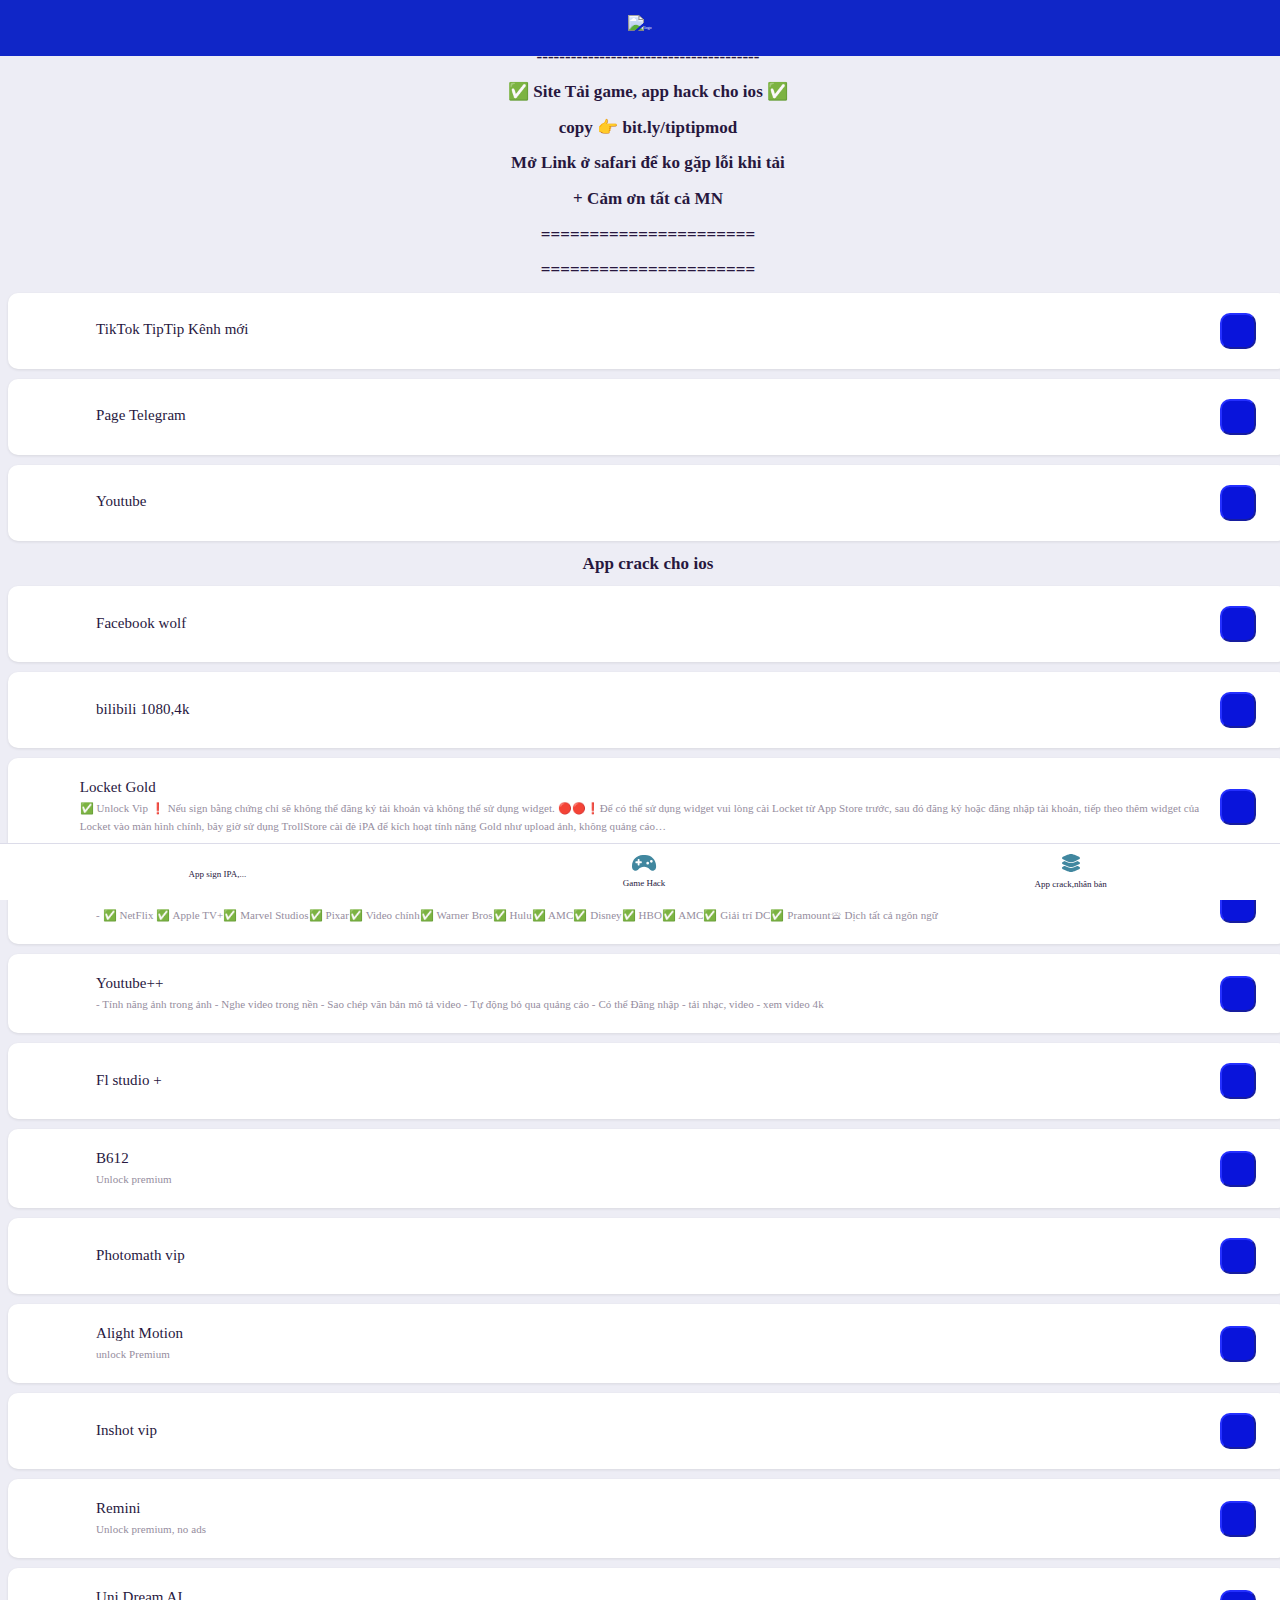
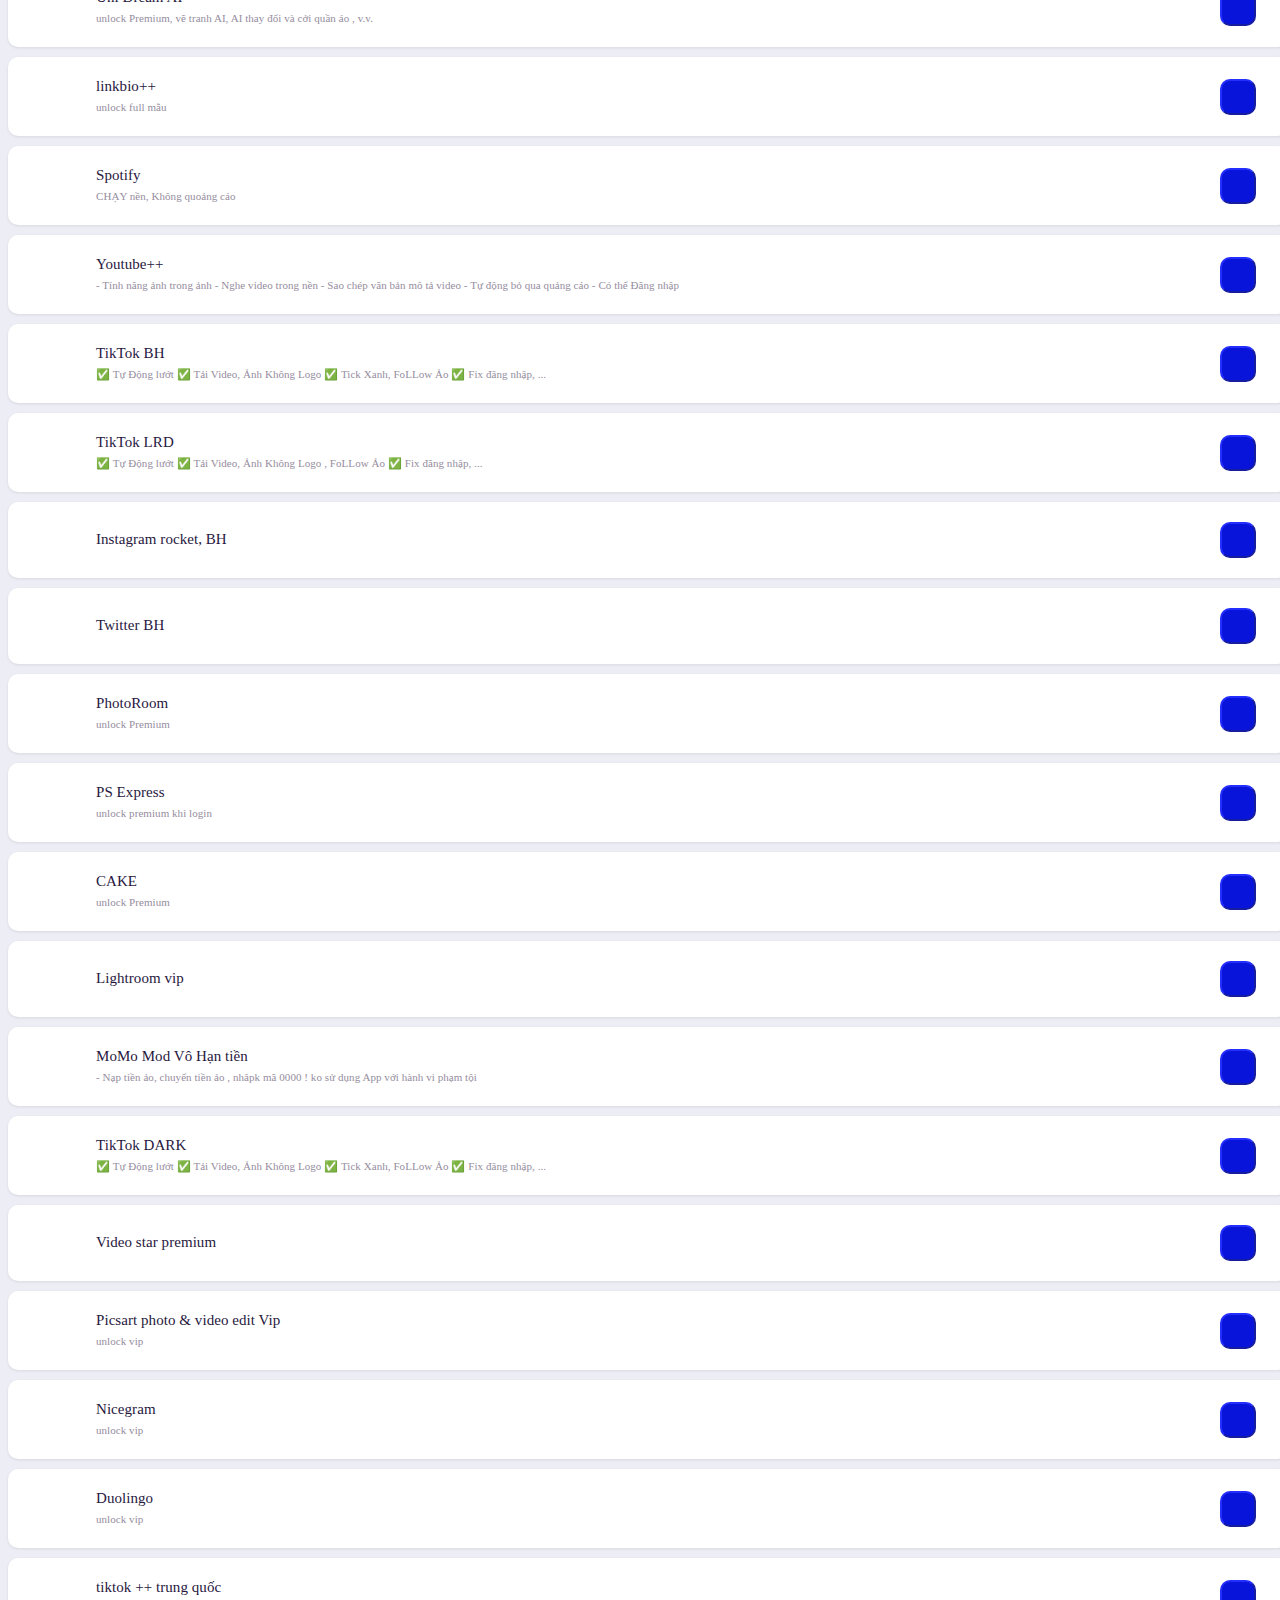
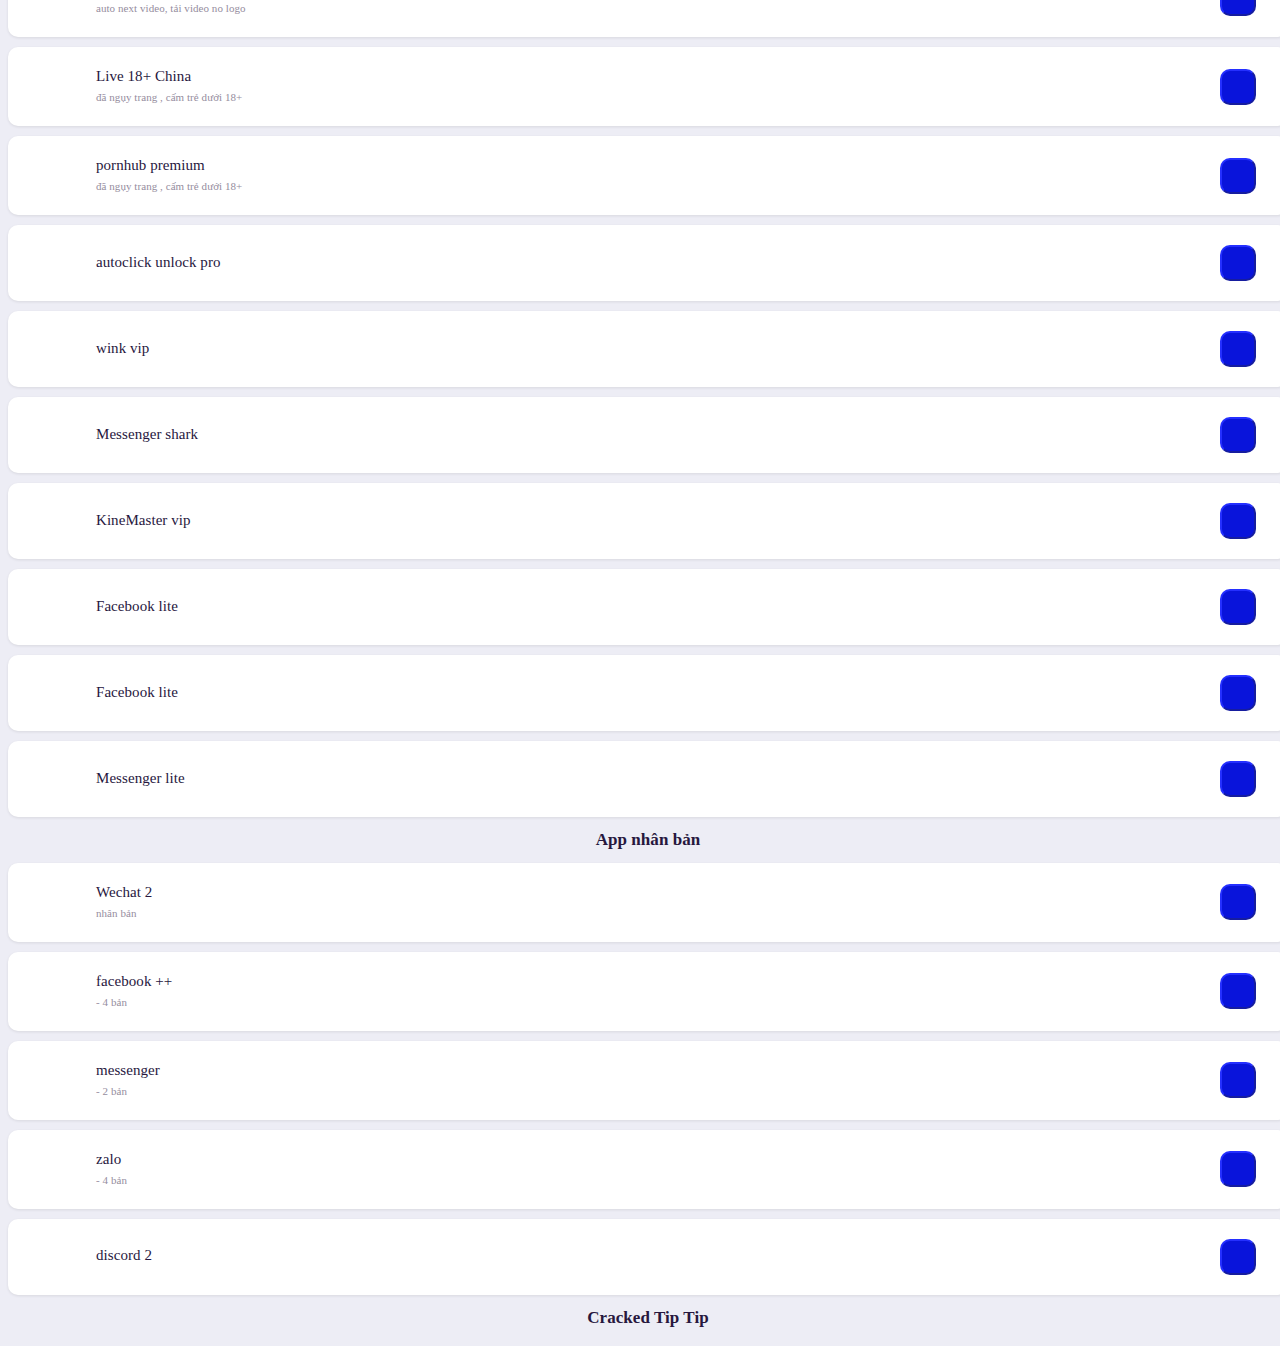
==== appcrack.html @ c661df76 "Add files via upload" ====
<!DOCTYPE html>

<head>
	<style data-styles="">
		ion-icon {
			visibility: hidden
		}

		.hydrated {
			visibility: inherit
		}
	</style>
	<meta http-equiv="Content-Type" content="text/html; charset=utf-8">
	<meta name="viewport"
		content="width=device-width, initial-scale=1, minimum-scale=1, maximum-scale=1, user-scalable=no, viewport-fit=cover">
	<meta name="apple-mobile-web-app-capable" content="yes">
	<meta name="apple-mobile-web-app-status-bar-style" content="black-translucent">
	<meta name="theme-color" content="#000000">
	<title> Tip Tip Mod </title>
	<link rel="icon" type="image/x-icon"
		href="https://cdn.glitch.global/0c8d4dc5-307d-4922-a504-b8a3855fe963/d7bf426c-945b-48d0-9e38-460fd85395c4.image.png?v=1692380855691" />
	<link rel="apple-touch-icon" sizes="180x180" href="assets/img/icon/192x192.png">
	<link rel="stylesheet" href="assets/css/style.css">
	<link rel="manifest" href="__manifest.json">
	<script src="https://ajax.googleapis.com/ajax/libs/jquery/3.6.3/jquery.min.js" type="text/javascript"></script>
	<link type="text/css" rel="stylesheet" charset="UTF-8"
		href="https://www.gstatic.com/_/translate_http/_/ss/k=translate_http.tr.69JJaQ5G5xA.L.W.O/d=0/rs=AN8SPfpC36MIoWPngdVwZ4RUzeJYZaC7rg/m=el_main_css">
	<style>
		.--savior-overlay-transform-reset {
			transform: none !important;
		}

		.--savior-overlay-z-index-top {
			z-index: 2147483643 !important;
		}

		.--savior-overlay-position-relative {
			position: relative;
		}

		.--savior-overlay-overflow-hidden {
			overflow: hidden !important;
		}

		.--savior-overlay-overflow-x-visible {
			overflow-x: visible !important;
		}

		.--savior-overlay-overflow-y-visible {
			overflow-y: visible !important;
		}

		.--savior-overlay-z-index-reset {
			z-index: auto !important;
		}

		.--savior-overlay-display-none {
			display: none !important;
		}

		.--savior-overlay-clearfix {
			clear: both;
		}

		.--savior-overlay-reset-filter {
			filter: none !important;
			backdrop-filter: none !important;
		}

		.--savior-tooltip-host {
			z-index: 9999;
			position: absolute;
			top: 0;
		}

		main.--savior-overlay-z-index-reset {
			z-index: auto !important;
		}

		main.--savior-overlay-z-index-top {
			z-index: auto !important;
		}

		main.--savior-overlay-z-index-top .channel-root__player-container+div,
		main.--savior-overlay-z-index-top .video-player-hosting-ui__container+div {
			opacity: 0.1;
		}

		.--savior-backdrop {
			position: fixed !important;
			z-index: 2147483642 !important;
			top: 0;
			left: 0;
			height: 100vh;
			width: 100vw !important;
			background-color: rgba(0, 0, 0, 0.9);
		}

		.--savior-overlay-twitter-video-player {
			position: fixed;
			width: 80%;
			height: 80%;
			top: 10%;
			left: 10%;
		}

		.zm-video-modal.--savior-overlay-z-index-reset {
			position: absolute;
		}

		#page #main.--savior-overlay-z-index-reset {
			z-index: auto !important;
		}

		#vp_w.--savior-overlay-z-index-reset.media-layer.media-layer__video {
			position: absolute;
			overflow-y: hidden;
		}

		.--savior-overlay-z-index-top.rmc_controller,
		.--savior-overlay-z-index-top.rmc_setting_intro,
		.--savior-overlay-z-index-top.rmc_highlight,
		.--savior-overlay-z-index-top.rmc_control_settings {
			z-index: 2147483644 !important;
		}

		.swiper-wrapper.--savior-overlay-z-index-reset .swiper-slide:not(.swiper-slide-active),
		.swiper-wrapper.--savior-overlay-transform-reset .swiper-slide:not(.swiper-slide-active) {
			display: none;
		}

		.videoWrap+div>div {
			pointer-events: unset;
		}

		.mfp-wrap.--savior-overlay-z-index-top {
			position: relative;
		}

		.mfp-wrap.--savior-overlay-z-index-top .mfp-close {
			display: none;
		}

		.mfp-wrap.--savior-overlay-z-index-top .mfp-content {
			position: fixed;
			top: 50%;
			left: 50%;
			transform: translate(-50%, -50%);
		}

		section.--savior-overlay-z-index-reset>main[role="main"].--savior-overlay-z-index-reset+nav {
			z-index: -1 !important;
		}

		section.--savior-overlay-z-index-reset>main[role="main"].--savior-overlay-z-index-reset section.--savior-overlay-z-index-reset div.--savior-overlay-z-index-reset~div {
			position: relative;
		}

		div[class^="tiktok"].--savior-overlay-z-index-reset {
			z-index: 2147483644 !important;
		}

		@-moz-keyframes fadeIn {
			from {
				opacity: 0;
			}

			to {
				opacity: 1;
			}
		}

		@-webkit-keyframes fadeIn {
			from {
				opacity: 0;
			}

			to {
				opacity: 1;
			}
		}

		@-o-keyframes fadeIn {
			from {
				opacity: 0;
			}

			to {
				opacity: 1;
			}
		}

		@keyframes fadeIn {
			from {
				opacity: 0;
			}

			to {
				opacity: 1;
			}
		}
	</style>
</head>

<body class="">
	<h3> 👑 Tip 🌟 Tip 👑 </h3>
	<h3> --------------------------------------- </h3>
	<h3> ✅ Site Tải game, app hack cho ios ✅ </h3>
	<h3> copy 👉 bit.ly/tiptipmod </h3>
	<h3> Mở Link ở safari để ko gặp lỗi khi tải </h3>


	<h3>
		+ Cảm ơn tất cả MN</h3>
	<h3> ======================</h3>
	<h3> ======================</h3>

	<div id="loader">
	</div>
	<div class="appHeader bg-primary text-light">
		<div class="left">
			</a>
		</div>
		<div class="pageTitle">
			<img src="https://cdn.glitch.global/b6216e63-d36a-4bbb-82bc-07a1a6775f52/e696914e-268d-4faa-bf61-43371019021d.image.png?v=1689329555204"
				alt="logo" class="logo">
		</div>
		<div class="right">
			</a>
			<a href="#" class="headerButton toggle-searchbox">
				<ion-icon name="search-outline"></ion-icon>
			</a>
		</div>
	</div>
	<div id="search" class="appHeader bg-primary text-light">
		<form class="search-form">
			<div class="form-group searchbox">
				<input type="text" class="form-control" placeholder="Search...">
				<i class="input-icon icon ion-ios-search"></i>
				<a href="#" class="ms-1 close toggle-searchbox"><i class="icon ion-ios-close-circle"></i></a>
			</div>
		</form>
	</div>
	<div class="transactions">

		<a class="item">
			<div class="detail"><img class="image-block imaged w48"
					src="https://cdn.glitch.global/4f755fb6-97e6-436a-9ae9-abac3097bb2d/a4198f2e-31ce-44dc-b6bb-ae6c2b8172b7.image.png?v=1682171153708 '"
					alt="" alt="Noto - Ghi chú thanh lịch">
				<div><strong>
						<font style="vertical-align: inherit;">
							<font style="vertical-align: inherit;"> TikTok TipTip Kênh mới </font>
						</font>
					</strong>
					<p>
						<font style="vertical-align: inherit;">
							<font style="vertical-align: inherit;"> </font>
						</font>
					</p>
				</div>
			</div>
			<div class="right"><button class="btn btn-icon btn-primary me-1" type="button"
					onclick="location.href='http://www.tiktok.com/@modgameios1'"><ion-icon name="download-outline"
						role="img" class="md hydrated" aria-label="tải "></ion-icon></button></div>
		</a>

		<a class="item">
			<div class="detail"><img class="image-block imaged w48"
					src="https://cdn.glitch.global/a5da2f18-878d-4722-b1ad-5ae2f04638f8/3b5072ce-1875-4fcf-ab00-4c0c85bb093d.image.png?v=1681971710893'"
					alt="" alt="Noto - Ghi chú thanh lịch">
				<div><strong>
						<font style="vertical-align: inherit;">
							<font style="vertical-align: inherit;"> Page Telegram </font>
						</font>
					</strong>
					<p>
						<font style="vertical-align: inherit;">
							<font style="vertical-align: inherit;"> </font>
						</font>
					</p>
				</div>
			</div>
			<div class="right"><button class="btn btn-icon btn-primary me-1" type="button"
					onclick="location.href='http://t.me/gamemodios'"><ion-icon name="download-outline" role="img"
						class="md hydrated" aria-label="tải "></ion-icon></button></div>
		</a>
		<a class="item">
			<div class="detail"><img class="image-block imaged w48"
					src="https://cdn.glitch.global/4f755fb6-97e6-436a-9ae9-abac3097bb2d/249e5a05-dfe6-4372-812f-972c8dedc887.image.png?v=1682171143231 '"
					alt="" alt="Noto - Ghi chú thanh lịch">
				<div><strong>
						<font style="vertical-align: inherit;">
							<font style="vertical-align: inherit;"> Youtube </font>
						</font>
					</strong>
					<p>
						<font style="vertical-align: inherit;">
							<font style="vertical-align: inherit;"> </font>
						</font>
					</p>
				</div>
			</div>
			<div class="right"><button class="btn btn-icon btn-primary me-1" type="button"
					onclick="location.href='https://youtube.com/@xuansonnguyen4115'"><ion-icon name="download-outline"
						role="img" class="md hydrated" aria-label="tải "></ion-icon></button></div>
		</a>

		<h3> App crack cho ios</h3>
		<a class="item">
			<div class="detail"><img class="image-block imaged w48"
					src="https://cdn.glitch.global/4f755fb6-97e6-436a-9ae9-abac3097bb2d/227b2147-89a9-4532-9953-9ff6570fb95c.image.png?v=1682171023615'"
					alt="" alt="Noto - Ghi chú thanh lịch">
				<div><strong>
						<font style="vertical-align: inherit;">
							<font style="vertical-align: inherit;"> Facebook wolf</font>
						</font>
					</strong>
					<p>
						<font style="vertical-align: inherit;">
							<font style="vertical-align: inherit;"> </font>
						</font>
					</p>
				</div>
			</div>
			<div class="right"><button class="btn btn-icon btn-primary me-1" type="button"
					onclick="location.href='https://web1s.org/VbtuDNVJV6'"><ion-icon name="download-outline" role="img"
						class="md hydrated" aria-label="tải "></ion-icon></button></div>
		</a>
		<a class="item">
			<div class="detail"><img class="image-block imaged w48"
					src="https://cdn.glitch.global/2155882f-7773-49c7-8843-1fa2428ff136/4041c20f-89c8-4463-af97-7c00ee8d6eac.image.png?v=1684319770666'"
					alt="" alt="Noto - Ghi chú thanh lịch">
				<div><strong>
						<font style="vertical-align: inherit;">
							<font style="vertical-align: inherit;"> bilibili 1080,4k </font>
						</font>
					</strong>
					<p>
						<font style="vertical-align: inherit;">
							<font style="vertical-align: inherit;"> </font>
						</font>
					</p>
				</div>
			</div>
			<div class="right"><button class="btn btn-icon btn-primary me-1" type="button"
					onclick="location.href='https://web1s.org/CD7L6A3Mb0'"><ion-icon name="download-outline" role="img"
						class="md hydrated" aria-label="tải "></ion-icon></button></div>
		</a>
		<a class="item">
			<div class="detail"><img class="image-block imaged w48"
					src="https://cdn.glitch.global/23739832-0d11-4ef8-87c4-66c3413b36da/2AA3F161-2805-45FC-ABDA-CAF23C8B17B4.png?v=1708743269990'"
					alt="" alt="Noto - Ghi chú thanh lịch">
				<div><strong>
						<font style="vertical-align: inherit;">
							<font style="vertical-align: inherit;"> Locket Gold </font>
						</font>
					</strong>
					<p>
						<font style="vertical-align: inherit;">
							<font style="vertical-align: inherit;"> ✅ Unlock Vip ❗ Nếu sign bằng chứng chỉ sẽ không thể
								đăng ký tài khoản và không thể sử dụng widget. 🔴🔴❗Để có thể sử dụng widget vui lòng
								cài Locket từ App Store trước, sau đó đăng ký hoặc đăng nhập tài khoản, tiếp theo thêm
								widget của Locket vào màn hình chính, bây giờ sử dụng TrollStore cài đè iPA để kích hoạt
								tính năng Gold như upload ảnh, không quảng cáo… </font>
						</font>
					</p>
				</div>
			</div>
			<div class="right"><button class="btn btn-icon btn-primary me-1" type="button"
					onclick="location.href='https://web1s.org/gvwVBz4UiR'"><ion-icon name="download-outline" role="img"
						class="md hydrated" aria-label="tải "></ion-icon></button></div>
		</a>
		<a class="item">
			<div class="detail"><img class="image-block imaged w48"
					src="https://cdn.glitch.global/4f755fb6-97e6-436a-9ae9-abac3097bb2d/249e5a05-dfe6-4372-812f-972c8dedc887.image.png?v=1682171143231'"
					alt="" alt="Noto - Ghi chú thanh lịch">
				<div><strong>
						<font style="vertical-align: inherit;">
							<font style="vertical-align: inherit;">FlixHub ultimate </font>
						</font>
					</strong>
					<p>
						<font style="vertical-align: inherit;">
							<font style="vertical-align: inherit;">- ✅ NetFlix ✅ Apple TV+✅ Marvel Studios✅ Pixar✅ Video
								chính✅ Warner Bros✅ Hulu✅ AMC✅ Disney✅ HBO✅ AMC✅ Giải trí DC✅ Pramount🛎 Dịch tất cả
								ngôn ngữ </font>
						</font>
					</p>
				</div>
			</div>
			<div class="right"><button class="btn btn-icon btn-primary me-1" type="button"
					onclick="location.href='https://web1s.org/9xArsNHzH1'"><ion-icon name="download-outline" role="img"
						class="md hydrated" aria-label="tải "></ion-icon></button></div>
		</a>
		<a class="item">
			<div class="detail"><img class="image-block imaged w48"
					src="https://cdn.glitch.global/4f755fb6-97e6-436a-9ae9-abac3097bb2d/249e5a05-dfe6-4372-812f-972c8dedc887.image.png?v=1682171143231'"
					alt="" alt="Noto - Ghi chú thanh lịch">
				<div><strong>
						<font style="vertical-align: inherit;">
							<font style="vertical-align: inherit;">Youtube++ </font>
						</font>
					</strong>
					<p>
						<font style="vertical-align: inherit;">
							<font style="vertical-align: inherit;">- Tính năng ảnh trong ảnh - Nghe video trong nền -
								Sao chép văn bản mô tả video - Tự động bỏ qua quảng cáo - Có thể Đăng nhập - tải nhạc,
								video - xem video 4k </font>
						</font>
					</p>
				</div>
			</div>
			<div class="right"><button class="btn btn-icon btn-primary me-1" type="button"
					onclick="location.href='https://web1s.org/qaE5jn6udT'"><ion-icon name="download-outline" role="img"
						class="md hydrated" aria-label="tải "></ion-icon></button></div>
		</a>
		<a class="item">
			<div class="detail"><img class="image-block imaged w48"
					src="https://cdn.glitch.global/4f755fb6-97e6-436a-9ae9-abac3097bb2d/4d089270-ed59-47ef-8aef-aee46232a9c1.image.png?v=1682170963593'"
					alt="" alt="Noto - Ghi chú thanh lịch">
				<div><strong>
						<font style="vertical-align: inherit;">
							<font style="vertical-align: inherit;"> Fl studio + </font>
						</font>
					</strong>
					<p>
						<font style="vertical-align: inherit;">
							<font style="vertical-align: inherit;"> </font>
						</font>
					</p>
				</div>
			</div>
			<div class="right"><button class="btn btn-icon btn-primary me-1" type="button"
					onclick="location.href='https://web1s.org/lM0mBZAS8B'"><ion-icon name="download-outline" role="img"
						class="md hydrated" aria-label="tải "></ion-icon></button></div>
		</a>

		<a class="item">
			<div class="detail"><img class="image-block imaged w48"
					src="https://cdn.glitch.global/878eaf13-5b8a-495b-94ab-a085c11c77f3/750f8dad-c4fe-4d3d-8aea-b60bf877d7e6.image.png?v=1690865538660'"
					alt="" alt="Noto - Ghi chú thanh lịch">
				<div><strong>
						<font style="vertical-align: inherit;">
							<font style="vertical-align: inherit;"> B612</font>
						</font>
					</strong>
					<p>
						<font style="vertical-align: inherit;">
							<font style="vertical-align: inherit;">Unlock premium </font>
						</font>
					</p>
				</div>
			</div>
			<div class="right"><button class="btn btn-icon btn-primary me-1" type="button"
					onclick="location.href='https://web1s.org/gSwsKTqgx5'"><ion-icon name="download-outline" role="img"
						class="md hydrated" aria-label="tải "></ion-icon></button></div>
		</a>
		<a class="item">
			<div class="detail"><img class="image-block imaged w48"
					src="https://cdn.glitch.global/4f755fb6-97e6-436a-9ae9-abac3097bb2d/41446b84-0a72-4f77-97b7-dc676bb61e0b.image.png?v=1682171269352'"
					alt="" alt="Noto - Ghi chú thanh lịch">
				<div><strong>
						<font style="vertical-align: inherit;">
							<font style="vertical-align: inherit;"> Photomath vip </font>
						</font>
					</strong>
					<p>
						<font style="vertical-align: inherit;">
							<font style="vertical-align: inherit;"> </font>
						</font>
					</p>
				</div>
			</div>
			<div class="right"><button class="btn btn-icon btn-primary me-1" type="button"
					onclick="location.href='https://web1s.org/47a0YpkfFM'"><ion-icon name="download-outline" role="img"
						class="md hydrated" aria-label="tải "></ion-icon></button></div>
		</a>
		<a class="item">
			<div class="detail"><img class="image-block imaged w48"
					src="https://cdn.glitch.global/d656b8cf-bf01-42f9-b50f-4fd89275c032/40a104bb-4f0e-4d58-bdb0-b007443d3055.image.png?v=1682383041982'"
					alt="" alt="Noto - Ghi chú thanh lịch">
				<div><strong>
						<font style="vertical-align: inherit;">
							<font style="vertical-align: inherit;"> Alight Motion </font>
						</font>
					</strong>
					<p>
						<font style="vertical-align: inherit;">
							<font style="vertical-align: inherit;"> unlock Premium </font>
						</font>
					</p>
				</div>
			</div>
			<div class="right"><button class="btn btn-icon btn-primary me-1" type="button"
					onclick="location.href='https://web1s.org/0CUSjE37F9'"><ion-icon name="download-outline" role="img"
						class="md hydrated" aria-label="tải "></ion-icon></button></div>
		</a>
		<a class="item">
			<div class="detail"><img class="image-block imaged w48"
					src="https://cdn.glitch.global/b026915d-50e4-4e2e-a6c7-d39257f345b7/3aceb355-cd6d-4ff8-86be-e194e1de2d28.image.png?v=1685541238490'"
					alt="" alt="Noto - Ghi chú thanh lịch">
				<div><strong>
						<font style="vertical-align: inherit;">
							<font style="vertical-align: inherit;"> Inshot vip </font>
						</font>
					</strong>
					<p>
						<font style="vertical-align: inherit;">
							<font style="vertical-align: inherit;"> </font>
						</font>
					</p>
				</div>
			</div>
			<div class="right"><button class="btn btn-icon btn-primary me-1" type="button"
					onclick="location.href='https://web1s.org/5TzYZIqjZo'"><ion-icon name="download-outline" role="img"
						class="md hydrated" aria-label="tải "></ion-icon></button></div>
		</a>
		<a class="item">
			<div class="detail"><img class="image-block imaged w48"
					src="https://cdn.glitch.global/9c4f98c0-39a3-4f36-8667-3d6fc3e320df/cb3634a8-8064-44a0-87bb-b4fe37cce898.image.png?v=1689606877644'"
					alt="" alt="Noto - Ghi chú thanh lịch">
				<div><strong>
						<font style="vertical-align: inherit;">
							<font style="vertical-align: inherit;"> Remini </font>
						</font>
					</strong>
					<p>
						<font style="vertical-align: inherit;">
							<font style="vertical-align: inherit;">Unlock premium, no ads </font>
						</font>
					</p>
				</div>
			</div>
			<div class="right"><button class="btn btn-icon btn-primary me-1" type="button"
					onclick="location.href='https://web1s.org/9tQ4F6TOsN'"><ion-icon name="download-outline" role="img"
						class="md hydrated" aria-label="tải "></ion-icon></button></div>
		</a>
		<a class="item">
			<div class="detail"><img class="image-block imaged w48"
					src="https://cdn.glitch.global/224c82bf-78d0-41da-b5c7-97744039c4cc/86bd23a9-940c-4554-9a0b-e2e90cc83485.image.png?v=1690615434076 '"
					alt="" alt="Noto - Ghi chú thanh lịch">
				<div><strong>
						<font style="vertical-align: inherit;">
							<font style="vertical-align: inherit;"> Uni Dream AI </font>
						</font>
					</strong>
					<p>
						<font style="vertical-align: inherit;">
							<font style="vertical-align: inherit;"> unlock Premium, vẽ tranh AI, AI thay đổi và cởi quần
								áo , v.v. </font>
						</font>
					</p>
				</div>
			</div>
			<div class="right"><button class="btn btn-icon btn-primary me-1" type="button"
					onclick="location.href='https://web1s.org/VLzHJub85Y '"><ion-icon name="download-outline" role="img"
						class="md hydrated" aria-label="tải "></ion-icon></button></div>
		</a>

		

		<a class="item">
			<div class="detail"><img class="image-block imaged w48"
					src="https://cdn.glitch.global/4f755fb6-97e6-436a-9ae9-abac3097bb2d/2c558e20-2454-4cbc-ae63-43c8cab54a1c.image.png?v=1682258348491'"
					alt="" alt="Noto - Ghi chú thanh lịch">
				<div><strong>
						<font style="vertical-align: inherit;">
							<font style="vertical-align: inherit;"> linkbio++</font>
						</font>
					</strong>
					<p>
						<font style="vertical-align: inherit;">
							<font style="vertical-align: inherit;"> unlock full mẫu </font>
						</font>
					</p>
				</div>
			</div>
			<div class="right"><button class="btn btn-icon btn-primary me-1" type="button"
					onclick="location.href='https://web1s.org/tv4Tlg3a8I'"><ion-icon name="download-outline" role="img"
						class="md hydrated" aria-label="tải "></ion-icon></button></div>
		</a>

		<a class="item">
			<div class="detail"><img class="image-block imaged w48"
					src="https://cdn.glitch.global/4f755fb6-97e6-436a-9ae9-abac3097bb2d/889d221b-23a8-451e-b09d-b831359d5ab3.image.png?v=1682171178525'"
					alt="" alt="Noto - Ghi chú thanh lịch">
				<div><strong>
						<font style="vertical-align: inherit;">
							<font style="vertical-align: inherit;">Spotify </font>
						</font>
					</strong>
					<p>
						<font style="vertical-align: inherit;">
							<font style="vertical-align: inherit;"> CHẠY nền, Không quoảng cáo </font>
						</font>
					</p>
				</div>
			</div>
			<div class="right"><button class="btn btn-icon btn-primary me-1" type="button"
					onclick="location.href='https://web1s.org/mk21CC7F3P'"><ion-icon name="download-outline" role="img"
						class="md hydrated" aria-label="tải "></ion-icon></button></div>
		</a>
		<a class="item">
			<div class="detail"><img class="image-block imaged w48"
					src="https://cdn.glitch.global/4f755fb6-97e6-436a-9ae9-abac3097bb2d/249e5a05-dfe6-4372-812f-972c8dedc887.image.png?v=1682171143231'"
					alt="" alt="Noto - Ghi chú thanh lịch">
				<div><strong>
						<font style="vertical-align: inherit;">
							<font style="vertical-align: inherit;">Youtube++ </font>
						</font>
					</strong>
					<p>
						<font style="vertical-align: inherit;">
							<font style="vertical-align: inherit;">- Tính năng ảnh trong ảnh - Nghe video trong nền -
								Sao chép văn bản mô tả video - Tự động bỏ qua quảng cáo - Có thể Đăng nhập </font>
						</font>
					</p>
				</div>
			</div>
			<div class="right"><button class="btn btn-icon btn-primary me-1" type="button"
					onclick="location.href='https://web1s.org/FEWN9OkIRM'"><ion-icon name="download-outline" role="img"
						class="md hydrated" aria-label="tải "></ion-icon></button></div>
		</a>
		<a class="item">
			<div class="detail"><img class="image-block imaged w48"
					src="https://cdn.glitch.global/4f755fb6-97e6-436a-9ae9-abac3097bb2d/a4198f2e-31ce-44dc-b6bb-ae6c2b8172b7.image.png?v=1682171153708 '"
					alt="" alt="Noto - Ghi chú thanh lịch">
				<div><strong>
						<font style="vertical-align: inherit;">
							<font style="vertical-align: inherit;"> TikTok BH </font>
						</font>
					</strong>
					<p>
						<font style="vertical-align: inherit;">
							<font style="vertical-align: inherit;"> ✅ Tự Động lướt ✅ Tải Video, Ảnh Không Logo ✅ Tick
								Xanh, FoLLow Ảo ✅ Fix đăng nhập, ... </font>
						</font>
					</p>
				</div>
			</div>
			<div class="right"><button class="btn btn-icon btn-primary me-1" type="button"
					onclick="location.href='https://web1s.org/BvAnpcZfrZ'"><ion-icon name="download-outline" role="img"
						class="md hydrated" aria-label="tải "></ion-icon></button></div>
		</a>
		<a class="item">
			<div class="detail"><img class="image-block imaged w48"
					src="https://cdn.glitch.global/4f755fb6-97e6-436a-9ae9-abac3097bb2d/a4198f2e-31ce-44dc-b6bb-ae6c2b8172b7.image.png?v=1682171153708 '"
					alt="" alt="Noto - Ghi chú thanh lịch">
				<div><strong>
						<font style="vertical-align: inherit;">
							<font style="vertical-align: inherit;"> TikTok LRD </font>
						</font>
					</strong>
					<p>
						<font style="vertical-align: inherit;">
							<font style="vertical-align: inherit;"> ✅ Tự Động lướt ✅ Tải Video, Ảnh Không Logo , FoLLow
								Ảo ✅ Fix đăng nhập, ... </font>
						</font>
					</p>
				</div>
			</div>
			<div class="right"><button class="btn btn-icon btn-primary me-1" type="button"
					onclick="location.href='https://web1s.org/lLn5Mrx1MB '"><ion-icon name="download-outline" role="img"
						class="md hydrated" aria-label="tải "></ion-icon></button></div>
		</a>
		<a class="item">
			<div class="detail"><img class="image-block imaged w48"
					src="https://cdn.glitch.global/4f755fb6-97e6-436a-9ae9-abac3097bb2d/b8b35197-cb9a-45af-8d80-d9932ef078cd.image.png?v=1682170969701'"
					alt="" alt="Noto - Ghi chú thanh lịch">
				<div><strong>
						<font style="vertical-align: inherit;">
							<font style="vertical-align: inherit;">Instagram rocket, BH </font>
						</font>
					</strong>
					<p>
						<font style="vertical-align: inherit;">
							<font style="vertical-align: inherit;"> </font>
						</font>
					</p>
				</div>
			</div>
			<div class="right"><button class="btn btn-icon btn-primary me-1" type="button"
					onclick="location.href='https://web1s.org/O5umav64oO'"><ion-icon name="download-outline" role="img"
						class="md hydrated" aria-label="tải "></ion-icon></button></div>
		</a>
		<a class="item">
			<div class="detail"><img class="image-block imaged w48"
					src=" https://cdn.glitch.global/224c82bf-78d0-41da-b5c7-97744039c4cc/75597cd5-8a42-4f77-b35f-d792e5e39282.image.png?v=1690615446443'"
					alt="" alt="Noto - Ghi chú thanh lịch">
				<div><strong>
						<font style="vertical-align: inherit;">
							<font style="vertical-align: inherit;"> Twitter BH </font>
						</font>
					</strong>
					<p>
						<font style="vertical-align: inherit;">
							<font style="vertical-align: inherit;"> </font>
						</font>
					</p>
				</div>
			</div>
			<div class="right"><button class="btn btn-icon btn-primary me-1" type="button"
					onclick="location.href='https://web1s.org/hys0iwzYjS '"><ion-icon name="download-outline" role="img"
						class="md hydrated" aria-label="tải "></ion-icon></button></div>
		</a>
		<a class="item">
			<div class="detail"><img class="image-block imaged w48"
					src="https://cdn.glitch.global/6cdef8f1-acd8-40bf-a581-d32ca356d661/bdbe1a3f-ef7b-4df4-8912-f081cfe2d9d9.image.png?v=1687878749534'"
					alt="" alt="Noto - Ghi chú thanh lịch">
				<div><strong>
						<font style="vertical-align: inherit;">
							<font style="vertical-align: inherit;">PhotoRoom </font>
						</font>
					</strong>
					<p>
						<font style="vertical-align: inherit;">
							<font style="vertical-align: inherit;"> unlock Premium </font>
						</font>
					</p>
				</div>
			</div>
			<div class="right"><button class="btn btn-icon btn-primary me-1" type="button"
					onclick="location.href='https://web1s.org/GA1jLAioe5'"><ion-icon name="download-outline" role="img"
						class="md hydrated" aria-label="tải "></ion-icon></button></div>
		</a>
		<a class="item">
			<div class="detail"><img class="image-block imaged w48"
					src="https://cdn.glitch.global/1b0b7948-aa6c-409c-b640-66f80064c08a/725461e2-44b4-4980-a06d-51d3d0722aba.image.png?v=1685712001420'"
					alt="" alt="Noto - Ghi chú thanh lịch">
				<div><strong>
						<font style="vertical-align: inherit;">
							<font style="vertical-align: inherit;"> PS Express </font>
						</font>
					</strong>
					<p>
						<font style="vertical-align: inherit;">
							<font style="vertical-align: inherit;"> unlock premium khi login </font>
						</font>
					</p>
				</div>
			</div>
			<div class="right"><button class="btn btn-icon btn-primary me-1" type="button"
					onclick="location.href='https://web1s.org/uCevNmCgkp'"><ion-icon name="download-outline" role="img"
						class="md hydrated" aria-label="tải "></ion-icon></button></div>
		</a>
		<a class="item">
			<div class="detail"><img class="image-block imaged w48"
					src="https://cdn.glitch.global/d004d92e-d314-48a4-9b28-bf6175fd4e73/7c3b7e8f-885d-48e5-88ee-32d219004b2a.image.png?v=1693152830183'"
					alt="" alt="Noto - Ghi chú thanh lịch">
				<div><strong>
						<font style="vertical-align: inherit;">
							<font style="vertical-align: inherit;"> CAKE </font>
						</font>
					</strong>
					<p>
						<font style="vertical-align: inherit;">
							<font style="vertical-align: inherit;"> unlock Premium </font>
						</font>
					</p>
				</div>
			</div>
			<div class="right"><button class="btn btn-icon btn-primary me-1" type="button"
					onclick="location.href='https://web1s.org/xL2261hyoH'"><ion-icon name="download-outline" role="img"
						class="md hydrated" aria-label="tải "></ion-icon></button></div>
		</a>
		<a class="item">
			<div class="detail"><img class="image-block imaged w48"
					src="https://cdn.glitch.global/4f755fb6-97e6-436a-9ae9-abac3097bb2d/4bab66b5-71fe-4cad-bd6d-f9d7d489de56.image.png?v=1682171186152'"
					alt="" alt="Noto - Ghi chú thanh lịch">
				<div><strong>
						<font style="vertical-align: inherit;">
							<font style="vertical-align: inherit;"> Lightroom vip </font>
						</font>
					</strong>
					<p>
						<font style="vertical-align: inherit;">
							<font style="vertical-align: inherit;"> </font>
						</font>
					</p>
				</div>
			</div>
			<div class="right"><button class="btn btn-icon btn-primary me-1" type="button"
					onclick="location.href='https://web1s.org/QgSgqCFuBo'"><ion-icon name="download-outline" role="img"
						class="md hydrated" aria-label="tải "></ion-icon></button></div>
		</a>
		<a class="item">
			<div class="detail"><img class="image-block imaged w48"
					src="https://cdn.glitch.global/4f755fb6-97e6-436a-9ae9-abac3097bb2d/52572d39-7303-4316-9bd8-d9110a51aefc.image.png?v=1682180415491'"
					alt="" alt="Noto - Ghi chú thanh lịch">
				<div><strong>
						<font style="vertical-align: inherit;">
							<font style="vertical-align: inherit;"> MoMo Mod Vô Hạn tiền </font>
						</font>
					</strong>
					<p>
						<font style="vertical-align: inherit;">
							<font style="vertical-align: inherit;"> - Nạp tiền ảo, chuyển tiền ảo , nhâpk mã 0000 ! ko
								sử dụng App với hành vi phạm tội </font>
						</font>
					</p>
				</div>
			</div>
			<div class="right"><button class="btn btn-icon btn-primary me-1" type="button"
					onclick="location.href='https://web1s.org/qYseM9f5Lt'"><ion-icon name="download-outline" role="img"
						class="md hydrated" aria-label="tải "></ion-icon></button></div>
		</a>
		<a class="item">
			<div class="detail"><img class="image-block imaged w48"
					src="https://cdn.glitch.global/4f755fb6-97e6-436a-9ae9-abac3097bb2d/a4198f2e-31ce-44dc-b6bb-ae6c2b8172b7.image.png?v=1682171153708 '"
					alt="" alt="Noto - Ghi chú thanh lịch">
				<div><strong>
						<font style="vertical-align: inherit;">
							<font style="vertical-align: inherit;"> TikTok DARK </font>
						</font>
					</strong>
					<p>
						<font style="vertical-align: inherit;">
							<font style="vertical-align: inherit;"> ✅ Tự Động lướt ✅ Tải Video, Ảnh Không Logo ✅ Tick
								Xanh, FoLLow Ảo ✅ Fix đăng nhập, ... </font>
						</font>
					</p>
				</div>
			</div>
			<div class="right"><button class="btn btn-icon btn-primary me-1" type="button"
					onclick="location.href='https://web1s.org/y87bdKxmBX '"><ion-icon name="download-outline" role="img"
						class="md hydrated" aria-label="tải "></ion-icon></button></div>
		</a>


		<a class="item">
			<div class="detail"><img class="image-block imaged w48"
					src="https://cdn.glitch.global/4f755fb6-97e6-436a-9ae9-abac3097bb2d/1501fe76-81c2-48e7-afa2-841d05ac750f.image.png?v=1682171068398'"
					alt="" alt="Noto - Ghi chú thanh lịch">
				<div><strong>
						<font style="vertical-align: inherit;">
							<font style="vertical-align: inherit;"> Video star premium </font>
						</font>
					</strong>
					<p>
						<font style="vertical-align: inherit;">
							<font style="vertical-align: inherit;"> </font>
						</font>
					</p>
				</div>
			</div>
			<div class="right"><button class="btn btn-icon btn-primary me-1" type="button"
					onclick="location.href='https://web1s.org/qpPLEyDaTP'"><ion-icon name="download-outline" role="img"
						class="md hydrated" aria-label="tải "></ion-icon></button></div>
		</a>
		<a class="item">
			<div class="detail"><img class="image-block imaged w48"
					src="https://cdn.glitch.global/4f755fb6-97e6-436a-9ae9-abac3097bb2d/170bc315-86c9-4683-a9f1-c3bc115ca5a7.image.png?v=1682170956865'"
					alt="" alt="Noto - Ghi chú thanh lịch">
				<div><strong>
						<font style="vertical-align: inherit;">
							<font style="vertical-align: inherit;"> Picsart photo & video edit Vip </font>
						</font>
					</strong>
					<p>
						<font style="vertical-align: inherit;">
							<font style="vertical-align: inherit;"> unlock vip </font>
						</font>
					</p>
				</div>
			</div>
			<div class="right"><button class="btn btn-icon btn-primary me-1" type="button"
					onclick="location.href='https://web1s.org/3VTaQ1FIkz'"><ion-icon name="download-outline" role="img"
						class="md hydrated" aria-label="tải "></ion-icon></button></div>
		</a>
		<a class="item">
			<div class="detail"><img class="image-block imaged w48"
					src="https://cdn.glitch.global/4d9172cf-3ea9-4122-be2f-df73cb84dae7/5813e5c8-3c97-4ec8-8062-2f516d687185.image.png?v=1689574572294'"
					alt="" alt="Noto - Ghi chú thanh lịch">
				<div><strong>
						<font style="vertical-align: inherit;">
							<font style="vertical-align: inherit;"> Nicegram </font>
						</font>
					</strong>
					<p>
						<font style="vertical-align: inherit;">
							<font style="vertical-align: inherit;"> unlock vip </font>
						</font>
					</p>
				</div>
			</div>
			<div class="right"><button class="btn btn-icon btn-primary me-1" type="button"
					onclick="location.href='https://web1s.org/mzi106TRuR'"><ion-icon name="download-outline" role="img"
						class="md hydrated" aria-label="tải "></ion-icon></button></div>
		</a>

		<a class="item">
			<div class="detail"><img class="image-block imaged w48"
					src="https://cdn.glitch.global/4d9172cf-3ea9-4122-be2f-df73cb84dae7/b3dd0724-2913-4bda-9d2d-082734401972.image.png?v=1689593793931 '"
					alt="" alt="Noto - Ghi chú thanh lịch">
				<div><strong>
						<font style="vertical-align: inherit;">
							<font style="vertical-align: inherit;">Duolingo </font>
						</font>
					</strong>
					<p>
						<font style="vertical-align: inherit;">
							<font style="vertical-align: inherit;"> unlock vip </font>
						</font>
					</p>
				</div>
			</div>
			<div class="right"><button class="btn btn-icon btn-primary me-1" type="button"
					onclick="location.href='https://web1s.org/ZU8ErBIskF'"><ion-icon name="download-outline" role="img"
						class="md hydrated" aria-label="tải "></ion-icon></button></div>
		</a>

		<a class="item">
			<div class="detail"><img class="image-block imaged w48"
					src="https://cdn.glitch.global/4f755fb6-97e6-436a-9ae9-abac3097bb2d/a4198f2e-31ce-44dc-b6bb-ae6c2b8172b7.image.png?v=1682171153708'"
					alt="" alt="Noto - Ghi chú thanh lịch">
				<div><strong>
						<font style="vertical-align: inherit;">
							<font style="vertical-align: inherit;"> tiktok ++ trung quốc </font>
						</font>
					</strong>
					<p>
						<font style="vertical-align: inherit;">
							<font style="vertical-align: inherit;"> auto next video, tải video no logo </font>
						</font>
					</p>
				</div>
			</div>
			<div class="right"><button class="btn btn-icon btn-primary me-1" type="button"
					onclick="location.href='https://web1s.org/3U3GInjb9r'"><ion-icon name="download-outline" role="img"
						class="md hydrated" aria-label="tải "></ion-icon></button></div>
		</a>

		<a class="item">
			<div class="detail"><img class="image-block imaged w48"
					src="https://cdn.glitch.global/ad0624b9-7ad0-4f24-ab79-44927afd4244/b35caa8c-9fc7-4f6d-9207-d9e838805677.image.png?v=1684946541540'"
					alt="" alt="Noto - Ghi chú thanh lịch">
				<div><strong>
						<font style="vertical-align: inherit;">
							<font style="vertical-align: inherit;"> Live 18+ China </font>
						</font>
					</strong>
					<p>
						<font style="vertical-align: inherit;">
							<font style="vertical-align: inherit;"> đã ngụy trang , cấm trẻ dưới 18+ </font>
						</font>
					</p>
				</div>
			</div>
			<div class="right"><button class="btn btn-icon btn-primary me-1" type="button"
					onclick="location.href='https://web1s.org/0qZap0fmcw'"><ion-icon name="download-outline" role="img"
						class="md hydrated" aria-label="tải "></ion-icon></button></div>
		</a>
		<a class="item">
			<div class="detail"><img class="image-block imaged w48"
					src="https://cdn.glitch.global/ad0624b9-7ad0-4f24-ab79-44927afd4244/6488c360-fbad-4776-bff3-475f861907e1.image.png?v=1684946619571'"
					alt="" alt="Noto - Ghi chú thanh lịch">
				<div><strong>
						<font style="vertical-align: inherit;">
							<font style="vertical-align: inherit;"> pornhub premium </font>
						</font>
					</strong>
					<p>
						<font style="vertical-align: inherit;">
							<font style="vertical-align: inherit;"> đã ngụy trang , cấm trẻ dưới 18+ </font>
						</font>
					</p>
				</div>
			</div>
			<div class="right"><button class="btn btn-icon btn-primary me-1" type="button"
					onclick="location.href='https://web1s.org/bpydQcB67f'"><ion-icon name="download-outline" role="img"
						class="md hydrated" aria-label="tải "></ion-icon></button></div>
		</a>


		<a class="item">
			<div class="detail"><img class="image-block imaged w48"
					src="https://cdn.glitch.global/4cb84e78-685c-47ad-bd83-213aed7652cb/00c216a5-623c-495c-a436-de9bdf3180fa.image.png?v=1684126245862'"
					alt="" alt="Noto - Ghi chú thanh lịch">
				<div><strong>
						<font style="vertical-align: inherit;">
							<font style="vertical-align: inherit;">autoclick unlock pro </font>
						</font>
					</strong>
					<p>
						<font style="vertical-align: inherit;">
							<font style="vertical-align: inherit;"> </font>
						</font>
					</p>
				</div>
			</div>
			<div class="right"><button class="btn btn-icon btn-primary me-1" type="button"
					onclick="location.href='https://web1s.org/M2nkGBCjL0'"><ion-icon name="download-outline" role="img"
						class="md hydrated" aria-label="tải "></ion-icon></button></div>
		</a>

		<a class="item">
			<div class="detail"><img class="image-block imaged w48"
					src="https://cdn.glitch.global/b86f5737-68fb-4bbf-83ef-5d91fe5f142a/7ebd5073-9828-44ba-98b9-31c5a898f709.image.png?v=1683503915793'"
					alt="" alt="Noto - Ghi chú thanh lịch">
				<div><strong>
						<font style="vertical-align: inherit;">
							<font style="vertical-align: inherit;"> wink vip</font>
						</font>
					</strong>
					<p>
						<font style="vertical-align: inherit;">
							<font style="vertical-align: inherit;"> </font>
						</font>
					</p>
				</div>
			</div>
			<div class="right"><button class="btn btn-icon btn-primary me-1" type="button"
					onclick="location.href='https://web1s.org/kIFlzreGM1'"><ion-icon name="download-outline" role="img"
						class="md hydrated" aria-label="tải "></ion-icon></button></div>
		</a>
		<a class="item">
			<div class="detail"><img class="image-block imaged w48"
					src="https://cdn.glitch.global/4f755fb6-97e6-436a-9ae9-abac3097bb2d/169bbb69-e6c4-4a3a-a137-655c1b74b099.image.png?v=1682171062700'"
					alt="" alt="Noto - Ghi chú thanh lịch">
				<div><strong>
						<font style="vertical-align: inherit;">
							<font style="vertical-align: inherit;"> Messenger shark </font>
						</font>
					</strong>
					<p>
						<font style="vertical-align: inherit;">
							<font style="vertical-align: inherit;"> </font>
						</font>
					</p>
				</div>
			</div>
			<div class="right"><button class="btn btn-icon btn-primary me-1" type="button"
					onclick="location.href='https://web1s.org/daK48PfsqP'"><ion-icon name="download-outline" role="img"
						class="md hydrated" aria-label="tải "></ion-icon></button></div>
		</a>
		<a class="item">
			<div class="detail"><img class="image-block imaged w48"
					src="https://cdn.glitch.global/4f755fb6-97e6-436a-9ae9-abac3097bb2d/338b0011-da48-43c7-ae41-0d59e2d22996.image.png?v=1682171074166'"
					alt="" alt="Noto - Ghi chú thanh lịch">
				<div><strong>
						<font style="vertical-align: inherit;">
							<font style="vertical-align: inherit;"> KineMaster vip </font>
						</font>
					</strong>
					<p>
						<font style="vertical-align: inherit;">
							<font style="vertical-align: inherit;"> </font>
						</font>
					</p>
				</div>
			</div>
			<div class="right"><button class="btn btn-icon btn-primary me-1" type="button"
					onclick="location.href='https://web1s.org/8m7ZFIBnGw'"><ion-icon name="download-outline" role="img"
						class="md hydrated" aria-label="tải "></ion-icon></button></div>
		</a>



		<a class="item">
			<div class="detail"><img class="image-block imaged w48"
					src="https://cdn.glitch.global/4f755fb6-97e6-436a-9ae9-abac3097bb2d/41c00e56-1f99-459a-8bd5-42da2f28d96b.image.png?v=1682171165128'"
					alt="" alt="Noto - Ghi chú thanh lịch">
				<div><strong>
						<font style="vertical-align: inherit;">
							<font style="vertical-align: inherit;"> Facebook lite </font>
						</font>
					</strong>
					<p>
						<font style="vertical-align: inherit;">
							<font style="vertical-align: inherit;"> </font>
						</font>
					</p>
				</div>
			</div>
			<div class="right"><button class="btn btn-icon btn-primary me-1" type="button"
					onclick="location.href='https://web1s.org/bWrnhvrGhl'"><ion-icon name="download-outline" role="img"
						class="md hydrated" aria-label="tải "></ion-icon></button></div>
		</a>
		<a class="item">
			<div class="detail"><img class="image-block imaged w48"
					src="https://cdn.glitch.global/4f755fb6-97e6-436a-9ae9-abac3097bb2d/41c00e56-1f99-459a-8bd5-42da2f28d96b.image.png?v=1682171165128'"
					alt="" alt="Noto - Ghi chú thanh lịch">
				<div><strong>
						<font style="vertical-align: inherit;">
							<font style="vertical-align: inherit;"> Facebook lite</font>
						</font>
					</strong>
					<p>
						<font style="vertical-align: inherit;">
							<font style="vertical-align: inherit;"> </font>
						</font>
					</p>
				</div>
			</div>
			<div class="right"><button class="btn btn-icon btn-primary me-1" type="button"
					onclick="location.href='https://web1s.org/Rc04zQK5C2'"><ion-icon name="download-outline" role="img"
						class="md hydrated" aria-label="tải "></ion-icon></button></div>
		</a>
		<a class="item">
			<div class="detail"><img class="image-block imaged w48"
					src="https://cdn.glitch.global/4f755fb6-97e6-436a-9ae9-abac3097bb2d/d69794a6-80c0-44ba-9c14-f83480af898b.image.png?v=1682171172532'"
					alt="" alt="Noto - Ghi chú thanh lịch">
				<div><strong>
						<font style="vertical-align: inherit;">
							<font style="vertical-align: inherit;"> Messenger lite</font>
						</font>
					</strong>
					<p>
						<font style="vertical-align: inherit;">
							<font style="vertical-align: inherit;"> </font>
						</font>
					</p>
				</div>
			</div>
			<div class="right"><button class="btn btn-icon btn-primary me-1" type="button"
					onclick="location.href='https://web1s.org/WqtiP92qUS'"><ion-icon name="download-outline" role="img"
						class="md hydrated" aria-label="tải "></ion-icon></button></div>
		</a>


		<h3> App nhân bản </h3>
		<a class="item">
			<div class="detail"><img class="image-block imaged w48"
					src="https://cdn.glitch.global/4f755fb6-97e6-436a-9ae9-abac3097bb2d/2f49e95f-c42d-421e-bcbe-7846e00990c7.image.png?v=1682171117621'"
					alt="" alt="Noto - Ghi chú thanh lịch">
				<div><strong>
						<font style="vertical-align: inherit;">
							<font style="vertical-align: inherit;"> Wechat 2 </font>
						</font>
					</strong>
					<p>
						<font style="vertical-align: inherit;">
							<font style="vertical-align: inherit;"> nhân bản </font>
						</font>
					</p>
				</div>
			</div>
			<div class="right"><button class="btn btn-icon btn-primary me-1" type="button"
					onclick="location.href='KK2I8Ls'"><ion-icon name="download-outline" role="img" class="md hydrated"
						aria-label="tải "></ion-icon></button></div>
		</a>
		<a class="item">
			<div class="detail"><img class="image-block imaged w48"
					src="https://cdn.glitch.global/4f755fb6-97e6-436a-9ae9-abac3097bb2d/ce12c4ab-94a2-4987-a781-1254dec53ac7.image.png?v=1682179792933'"
					alt="" alt="Noto - Ghi chú thanh lịch">
				<div><strong>
						<font style="vertical-align: inherit;">
							<font style="vertical-align: inherit;">facebook ++ </font>
						</font>
					</strong>
					<p>
						<font style="vertical-align: inherit;">
							<font style="vertical-align: inherit;"> - 4 bản</font>
						</font>
					</p>
				</div>
			</div>
			<div class="right"><button class="btn btn-icon btn-primary me-1" type="button"
					onclick="location.href='https://web1s.org/zjythC80hG'"><ion-icon name="download-outline" role="img"
						class="md hydrated" aria-label="tải "></ion-icon></button></div>
		</a>
		<a class="item">
			<div class="detail"><img class="image-block imaged w48"
					src="https://cdn.glitch.global/4f755fb6-97e6-436a-9ae9-abac3097bb2d/169bbb69-e6c4-4a3a-a137-655c1b74b099.image.png?v=1682171062700'"
					alt="" alt="Noto - Ghi chú thanh lịch">
				<div><strong>
						<font style="vertical-align: inherit;">
							<font style="vertical-align: inherit;"> messenger </font>
						</font>
					</strong>
					<p>
						<font style="vertical-align: inherit;">
							<font style="vertical-align: inherit;"> - 2 bản </font>
						</font>
					</p>
				</div>
			</div>
			<div class="right"><button class="btn btn-icon btn-primary me-1" type="button"
					onclick="location.href='https://web1s.org/MMqpNjW0I3'"><ion-icon name="download-outline" role="img"
						class="md hydrated" aria-label="tải "></ion-icon></button></div>
		</a>
		<a class="item">
			<div class="detail"><img class="image-block imaged w48"
					src="https://cdn.glitch.global/4f755fb6-97e6-436a-9ae9-abac3097bb2d/7f2e17a0-aa2f-4504-9c0b-e6963b048029.image.png?v=1682180361018'"
					alt="" alt="Noto - Ghi chú thanh lịch">
				<div><strong>
						<font style="vertical-align: inherit;">
							<font style="vertical-align: inherit;"> zalo </font>
						</font>
					</strong>
					<p>
						<font style="vertical-align: inherit;">
							<font style="vertical-align: inherit;"> - 4 bản </font>
						</font>
					</p>
				</div>
			</div>
			<div class="right"><button class="btn btn-icon btn-primary me-1" type="button"
					onclick="location.href='https://web1s.org/9xYJdNdpT1'"><ion-icon name="download-outline" role="img"
						class="md hydrated" aria-label="tải "></ion-icon></button></div>
		</a>


		<a class="item">
			<div class="detail"><img class="image-block imaged w48"
					src="https://cdn.glitch.global/b8596ec6-2efd-4feb-9cb6-6f42103c9eb6/1a0096d9-7ace-49df-8ede-93039c831310.image.png?v=1683730956104'"
					alt="" alt="Noto - Ghi chú thanh lịch">
				<div><strong>
						<font style="vertical-align: inherit;">
							<font style="vertical-align: inherit;"> discord 2 </font>
						</font>
					</strong>
					<p>
						<font style="vertical-align: inherit;">
							<font style="vertical-align: inherit;"> </font>
						</font>
					</p>
				</div>
			</div>
			<div class="right"><button class="btn btn-icon btn-primary me-1" type="button"
					onclick="location.href='https://web1s.org/M2rmsyQeTq'"><ion-icon name="download-outline" role="img" class="md hydrated"
						aria-label="tải "></ion-icon></button></div>
		</a>
	


		<h3> Cracked Tip Tip </h3>
		<p> </p>
		</ul>
	</div>
	</div>
	</div>
	<div class="appBottomMenu">
		<a href="index" class="item">
			<div class="col">
				<ion-icon name="settings-outline" role="img" class="md hydrated"
					aria-label="logo cửa hàng ứng dụng apple"></ion-icon>
				<strong>
					<font style="vertical-align: inherit;">
						<font style="vertical-align: inherit;">App sign IPA,...</font>
					</font>
				</strong>
			</div>
		</a>
		<a href="gamehack" class="item">
			<div class="col">
				<svg xmlns="http://www.w3.org/2000/svg" width="25" height="16" viewBox="0 0 25 16">
					<path fill="#41879F" fill-rule="nonzero"
						d="M10.893 0h2.317c6.016 0 10.893 4.877 10.893 10.893 0 .068 0 .135-.002.202l-.021 1.16a3.5 3.5 0 0 1-5.988 2.396c-1.878-1.9-3.891-2.85-6.04-2.85-2.15 0-4.163.95-6.04 2.85a3.5 3.5 0 0 1-5.989-2.396l-.021-1.16C-.11 5.08 4.677.113 10.692.002L10.893 0zm4.79 9.532a1.362 1.362 0 1 0 0-2.724 1.362 1.362 0 0 0 0 2.724zm3.63-1.816a1.362 1.362 0 1 0 0-2.723 1.362 1.362 0 0 0 0 2.723zm-11.8-1.362V4.54a.454.454 0 0 0-.454-.454H6.15a.454.454 0 0 0-.454.454v1.815H3.881a.454.454 0 0 0-.453.454v.908c0 .25.203.454.453.454h1.816v1.816c0 .25.203.453.454.453h.908c.25 0 .454-.203.454-.453V8.17h1.815c.25 0 .454-.203.454-.454v-.908a.454.454 0 0 0-.454-.454H7.513z" />
				</svg> <strong>
					<font style="vertical-align: inherit;">
						<font style="vertical-align: inherit;"> Game Hack </font>
					</font>
				</strong>
			</div>
		</a>
		<a href="appcrack" class="item">
			<div class="col">
				<svg xmlns="http://www.w3.org/2000/svg" width="18" height="18" viewBox="0 0 18 18">
					<path fill="#41879F" fill-rule="nonzero"
						d="M15.802 7.143a.82.82 0 0 0-.656-.01l-.701.294C11.875 8.498 10.501 9.002 9 9.002c-1.502 0-2.877-.504-5.446-1.575l-.701-.294a.82.82 0 0 0-.656.01C.697 7.82 0 8.3 0 9.003c0 .924 1.186 1.458 3.87 2.578C6.336 12.61 7.646 13.093 9 13.093c1.353 0 2.663-.483 5.13-1.512C16.813 10.461 18 9.927 18 9.002c0-.7-.697-1.182-2.198-1.86M9 8.185c1.353 0 2.663-.483 5.13-1.512C16.813 5.552 18 5.018 18 4.093c0-.925-1.187-1.458-3.87-2.579-4.843-2.019-5.418-2.019-10.26 0C1.186 2.634 0 3.168 0 4.094c0 .924 1.186 1.458 3.87 2.578C6.336 7.701 7.646 8.184 9 8.184zm9 5.728c0 .924-1.187 1.458-3.87 2.578-2.467 1.029-3.777 1.512-5.13 1.512-1.354 0-2.664-.483-5.13-1.512C1.186 15.37 0 14.836 0 13.912c0-.702.696-1.183 2.197-1.86a.821.821 0 0 1 .656-.01l.701.295c2.57 1.07 3.944 1.575 5.446 1.575 1.501 0 2.876-.504 5.445-1.575l.701-.295a.821.821 0 0 1 .656.01c1.5.677 2.198 1.158 2.198 1.86" />
				</svg>
				<strong>
					<font style="vertical-align: inherit;">
						<font style="vertical-align: inherit;">App crack,nhân bản </font>
					</font>
				</strong>
			</div>
		</a>
	</div>
	<div class="modal fade panelbox panelbox-left" id="sidebarPanel" tabindex="-1" role="dialog">
		<div class="modal-dialog" role="document">
			<div class="modal-content">
				<div class="modal-body p-0">
					<div class="profileBox pt-2 pb-2">
						<div class="image-wrapper">
							<img src="assets/img/avatar/avatar.png" alt="hình ảnh" class="imaged  w36">
						</div>
					</div>
				</div>
			</div>
		</div>
	</div>
	<script src="assets/js/lib/bootstrap.bundle.min.js" type="text/javascript"></script>
	<script type="module" src="https://unpkg.com/ionicons@5.5.2/dist/ionicons/ionicons.js"></script>
	<script src="assets/js/plugins/splide/splide.min.js" type="text/javascript"></script>
	<script src="assets/js/base.js" type="text/javascript"></script>
	<script src="assets/js/unlock.js" type="text/javascript"></script>
	<script type="text/javascript">

		AddtoHome("2000", "once");

		caches.keys().then(keys => {
			keys.forEach(key => {
				caches.delete(key).then(() => {
					console.log(`Cache ${key} deleted`);
				});
			});
		});

		document.getElementById("scrollBtn").style.visibility = "hidden";

		function scrollToTop() {
			document.body.scrollTop = 0;
			document.documentElement.scrollTop = 0;
		}

		window.onscroll = function () {
			if (document.body.scrollTop > 20 || document.documentElement.scrollTop > 20) {
				document.getElementById("scrollBtn").style.visibility = "visible";
			} else {
				document.getElementById("scrollBtn").style.visibility = "hidden";
			}
		};
	</script>
</body>
<div style="position: absolute; top: 0px; display: block !important;"></div>

</html>
---- assets/css/style.css ----
@charset "UTF-8";@import "src/bootstrap/bootstrap.min.css";@import "src/splide/splide.min.css";@import "https://unpkg.com/ionicons@4.5.10-0/dist/css/ionicons.min.css";
h3{text-align:center }
@import "https://fonts.googleapis.com/css?family=Poppins:400,500,600&display=swap";body{font-familybackground: #19f937!i:poppins,sans-serif;font-size:15px;line-height:1.6rem;letter-spacing:.004em;color:#958d9e;background:#ededf5;width:100%;height:100%;overflow-x:hidden;-webkit-font-smoothing:antialiased;-moz-osx-font-smoothing:grayscale}a{color:#28e11b;outline:0!important;text-decoration:none}a:hover,a:active,a:focus{outline:0!important;color:#1ae03b;text-decoration:none}::-webkit-scrollbar{width:0}.appHeader{height:56px;display:flex;justify-content:center;align-items:center;position:fixed;top:env(safe-area-inset-top);left:0;right:0;z-index:999;background:#fff;color:#27173e;border-bottom:1px solid #dcdce9}.appHeader:before{content:'';height:env(safe-area-inset-top);position:fixed;top:0;left:0;right:0;width:100%;z-index:99999;background:#fff}.appHeader.no-border{border:0;box-shadow:none}.appHeader.transparent{background:0 0}.appHeader.transparent:before{background:#ededf5}.appHeader .left,.appHeader .right{height:56px;display:flex;align-items:center;position:absolute}.appHeader .left .icon,.appHeader .left ion-icon,.appHeader .right .icon,.appHeader .right ion-icon{font-size:26px}.appHeader .left .headerButton,.appHeader .right .headerButton{min-width:36px;height:56px;display:flex;align-items:center;justify-content:center;padding:10px;color:#4dd81a;position:relative}.appHeader .left .headerButton .btn,.appHeader .right .headerButton .btn{font-size:16px;height:32px;padding:0 14px}.appHeader .left .headerButton:active,.appHeader .right .headerButton:active{opacity:.6}.appHeader .left{left:10px;top:0}.appHeader .right{right:10px;top:0}.appHeader .pageTitle{font-size:4px;font-weight:500;padding:0 40px}.appHeader .pageTitle .logo{max-height:24px}.appHeader.text-light{color:#fff}.appHeader.text-light .headerButton{color:#fff}.appHeader.bg-primary,.appHeader.bg-secondary,.appHeader.bg-success,.appHeader.bg-warning,.appHeader.bg-danger,.appHeader.bg-info,.appHeader.bg-light,.appHeader.bg-dark{border:0}.appHeader.bg-primary:before{background:#43f623!important}.appHeader.bg-secondary:before{background:#8494a8!important}.appHeader.bg-success:before{background:#1dcc70!important}.appHeader.bg-warning:before{background:#ffb400!important}.appHeader.bg-danger:before{background:#ff396f!important}.appHeader.bg-info:before{background:#05d0a4!important}.appHeader.bg-dark:before{background:#222!important}.extraHeader{position:fixed;left:0;top:50px;height:50px;right:0;width:100%;padding:5px 16px;display:flex;margin-top:env(safe-area-inset-top);align-items:center;background:#fff;z-index:1000;border-bottom:1px solid #dcdce9}.testPreview .appHeader{position:relative;top:0;z-index:0}.appBottomMenu{min-height:56px;position:fixed;z-index:999;width:100%;bottom:0;left:0;right:0;background:#fff;display:flex;align-items:center;justify-content:center;border-top:1px solid #dcdce9;padding-left:4px;padding-right:4px;padding-bottom:env(safe-area-inset-bottom)}.appBottomMenu.no-border{border:0!important;box-shadow:0!important}.appBottomMenu .item{font-size:9px;letter-spacing:0;text-align:center;width:100%;height:56px;line-height:1.2em;display:flex;align-items:center;justify-content:center;position:relative}.appBottomMenu .item:before{content:'';display:block;height:2px;border-radius:0 0 10px 10px;background:0 0;position:absolute;left:4px;right:4px;top:0}.appBottomMenu .item .col{width:100%;padding:0 4px;text-align:center}.appBottomMenu .item .icon,.appBottomMenu .item ion-icon{display:inline-flex;margin:1px auto 3px;font-size:24px;line-height:1em;color:#27173e;display:block;margin-top:1px;margin-bottom:3px}.appBottomMenu .item .action-button{display:inline-flex;width:50px;height:50px;margin-left:-5px;margin-right:-5px;align-items:center;justify-content:center;border-radius:200px;background:#32fb50}.appBottomMenu .item .action-button.large{width:60px;height:60px;margin-top:-20px;margin-left:-10px;margin-right:-10px}.appBottomMenu .item .action-button .icon,.appBottomMenu .item .action-button ion-icon{color:#fff!important;margin:0!important;line-height:0!important}.appBottomMenu .item strong{margin-top:4px;display:block;color:#27173e;font-weight:400}.appBottomMenu .item:active{opacity:.8}.appBottomMenu .item.active:before{background:#76ff36}.appBottomMenu .item.active .icon,.appBottomMenu .item.active ion-icon,.appBottomMenu .item.active strong{color:#8aff36!important;font-weight:500}.appBottomMenu .item:hover .icon,.appBottomMenu .item:hover ion-icon,.appBottomMenu .item:hover strong{color:#27173e}.appBottomMenu.text-light{color:#fff}.appBottomMenu.text-light .item{color:#fff;opacity:.7}.appBottomMenu.text-light .item .icon,.appBottomMenu.text-light .item ion-icon,.appBottomMenu.text-light .item strong{color:#fff}.appBottomMenu.text-light .item.active{opacity:1}.appBottomMenu.text-light .item.active .icon,.appBottomMenu.text-light .item.active ion-icon,.appBottomMenu.text-light .item.active strong{color:#fff!important}.appBottomMenu.bg-primary,.appBottomMenu.bg-secondary,.appBottomMenu.bg-success,.appBottomMenu.bg-warning,.appBottomMenu.bg-danger,.appBottomMenu.bg-info,.appBottomMenu.bg-light,.appBottomMenu.bg-dark{border:0}.appBottomMenu.bg-primary .item:before,.appBottomMenu.bg-secondary .item:before,.appBottomMenu.bg-success .item:before,.appBottomMenu.bg-warning .item:before,.appBottomMenu.bg-danger .item:before,.appBottomMenu.bg-info .item:before,.appBottomMenu.bg-light .item:before,.appBottomMenu.bg-dark .item:before{display:none}#appCapsule{padding:56px 0;margin-bottom:env(safe-area-inset-bottom);margin-top:env(safe-area-inset-top)}#appCapsule.extra-header-active{padding-top:106px}#appCapsule.full-height{min-height:100vh}.section{padding:0 16px}.section.full{padding:0}.content-hero{background:#fff;border-bottom:1px solid #dcdce9;padding:16px}.content-hero .title{font-weight:700;letter-spacing:-.03em;font-size:17px;margin:0}.wide-block{background:#fff;border-top:1px solid #dcdce9;border-bottom:1px solid #dcdce9;padding-left:16px;padding-right:16px}.section-title{font-size:15px;padding:6px 0;color:#27173e;font-weight:500}.section-title.large{font-size:20px;line-height:1.2em;font-weight:700}.section-title.medium{font-size:17px;font-weight:700}.content-header,.content-footer{font-size:11px;color:#a9abad;padding-left:0;padding-right:0;line-height:1.4em}.section.full .section-title{padding-left:16px;padding-right:16px}.section.full .content-header,.section.full .content-footer{padding-left:16px;padding-right:16px}.section.full .wide-block .content-header,.section.full .wide-block .content-footer{padding-left:0;padding-right:0}.section.inset .wide-block{border:0;border-radius:10px;box-shadow:0 1px 3px 0 rgba(0,0,0,.09)}.profileBox{padding:0 16px;display:flex;align-items:center}.profileBox .image-wrapper{margin-right:16px}.profileBox .in{line-height:1.4em;padding-right:25px}.profileBox .in strong{display:block;font-weight:500;color:#27173e}.profileBox .in .text-muted{font-size:14px;color:#a9abad!important}.sidebar-balance{padding:6px 16px;background:#79ff36}.sidebar-balance .listview-title{padding-right:0;padding-left:0;color:#fff;opacity:.6}.sidebar-balance .amount{font-weight:700;letter-spacing:-.01em;line-height:1em;font-weight:32px;color:#fff;margin-bottom:6px}.action-group{display:flex;align-items:flex-start;justify-content:space-between;padding:0 16px 10px;background:#79ff36}.action-group .action-button{padding:10px 2px;display:inline-flex;align-items:center;justify-content:center;text-align:center;font-size:11px;line-height:1em;color:rgba(255,255,255,.7)}.action-group .action-button .iconbox{background:rgba(0,0,0,.3);width:38px;height:38px;margin:0 auto 8px;border-radius:100%;font-size:18px;color:#fff;display:flex;align-items:center;justify-content:center}.action-group .action-button:last-child{border-right:0}#sidebarPanel .modal-dialog{position:fixed;left:0;top:0;bottom:0}#sidebarPanel .modal-body{margin-bottom:34px;padding-bottom:env(safe-area-inset-bottom)!important;width:300px}.panelbox-left .listview>li,.panelbox-right .listview>li{padding:10px 16px}.panelbox-left .link-listview>li,.panelbox-right .link-listview>li{padding:0}.panelbox-left .link-listview>li a,.panelbox-right .link-listview>li a{padding:10px 36px 10px 16px}.panelbox-left .image-listview>li,.panelbox-right .image-listview>li{padding:0}.panelbox-left .image-listview>li .item,.panelbox-right .image-listview>li .item{padding:10px 16px}.panelbox-left .image-listview>li a.item,.panelbox-right .image-listview>li a.item{padding-right:36px}.sidebar-close{position:absolute;right:10px}.appFooter{border-top:1px solid #dcdce9;padding:16px;font-size:12px;text-align:center;line-height:1.2em;background:#fff}.appFooter .footer-title{font-weight:500;color:#27173e;margin-bottom:8px}.exampleBox{width:100%;height:40px;display:flex;align-items:center;justify-content:center;border:1px solid #bdbdd5;background:rgba(220,220,233,.3);font-size:10px}.iconExample{color:#27173e}.rounded{border-radius:10px!important}.row{margin-left:-8px;margin-right:-8px}.col,.col-1,.col-2,.col-3,.col-4,.col-5,.col-6,.col-7,.col-8,.col-9,.col-10,.col-11,.col-12,.col-sm-1,.col-sm-2,.col-sm-3,.col-sm-4,.col-sm-5,.col-sm-6,.col-sm-7,.col-sm-8,.col-sm-9,.col-sm-10,.col-sm-11,.col-sm-12,.col-md-1,.col-md-2,.col-md-3,.col-md-4,.col-md-5,.col-md-6,.col-md-7,.col-md-8,.col-md-9,.col-md-10,.col-md-11,.col-md-12,.col-lg-1,.col-lg-2,.col-lg-3,.col-lg-4,.col-lg-5,.col-lg-6,.col-lg-7,.col-lg-8,.col-lg-9,.col-lg-10,.col-lg-11,.col-lg-12,.col-xl-1,.col-xl-2,.col-xl-3,.col-xl-4,.col-xl-5,.col-xl-6,.col-xl-7,.col-xl-8,.col-xl-9,.col-xl-10,.col-xl-11,.col-xl-12{padding-left:8px;padding-right:8px}.m-0{margin:0!important}.m-05{margin:5px!important}.m-1{margin:8px!important}.m-2{margin:16px!important}.m-3{margin:24px!important}.m-4{margin:32px!important}.m-5{margin:40px!important}.mt-0{margin-top:0!important}.mt-05{margin-top:5px!important}.mt-1{margin-top:8px!important}.mt-2{margin-top:16px!important}.mt-3{margin-top:24px!important}.mt-4{margin-top:32px!important}.mt-5{margin-top:40px!important}.mb-0{margin-bottom:0!important}.mb-05{margin-bottom:5px!important}.mb-1{margin-bottom:8px!important}.mb-2{margin-bottom:16px!important}.mb-3{margin-bottom:24px!important}.mb-4{margin-bottom:32px!important}.mb-5{margin-bottom:40px!important}.ms-0{margin-left:0!important}.ms-05{margin-left:5px!important}.ms-1{margin-left:8px!important}.ms-2{margin-left:16px!important}.ms-3{margin-left:24px!important}.ms-4{margin-left:32px!important}.ms-5{margin-left:40px!important}.me-0{margin-right:0!important}.me-05{margin-right:5px!important}.me-1{margin-right:8px!important}.me-2{margin-right:16px!important}.me-3{margin-right:24px!important}.me-4{margin-right:32px!important}.me-5{margin-right:40px!important}.p-0{padding:0!important}.p-05{padding:5px!important}.p-1{padding:8px!important}.p-2{padding:16px!important}.p-3{padding:24px!important}.p-4{padding:32px!important}.p-5{padding:40px!important}.pt-0{padding-top:0!important}.pt-05{padding-top:5px!important}.pt-1{padding-top:8px!important}.pt-2{padding-top:16px!important}.pt-3{padding-top:24px!important}.pt-4{padding-top:32px!important}.pt-5{padding-top:40px!important}.pb-0{padding-bottom:0!important}.pb-05{padding-bottom:5px!important}.pb-1{padding-bottom:8px!important}.pb-2{padding-bottom:16px!important}.pb-3{padding-bottom:24px!important}.pb-4{padding-bottom:32px!important}.pb-5{padding-bottom:40px!important}.ps-0{padding-left:0!important}.ps-05{padding-left:5px!important}.ps-1{padding-left:8px!important}.ps-2{padding-left:16px!important}.ps-3{padding-left:24px!important}.ps-4{padding-left:32px!important}.ps-5{padding-left:40px!important}.pe-0{padding-right:0!important}.pe-05{padding-right:5px!important}.pe-1{padding-right:8px!important}.pe-2{padding-right:16px!important}.pe-3{padding-right:24px!important}.pe-4{padding-right:32px!important}.pe-5{padding-right:40px!important}h1,h2,h3,h4,h5,h6{color:#27173e;margin:0 0 10px}h1 small,h2 small,h3 small,h4 small,h5 small,h6 small{color:rgba(39,23,62,.6)}h1 .badge,h2 .badge,h3 .badge,h4 .badge,h5 .badge,h6 .badge{line-height:1em}.text-muted{font-size:13px;color:#958d9e!important}h1{font-size:32px;font-weight:700}h2{font-size:20px;font-weight:700}h3{font-size:17px;font-weight:700}h4{font-size:15px;font-weight:500}h5{font-size:13px;font-weight:500}h6{font-size:11px;font-weight:500}.lead{font-weight:400;font-size:17px;color:#958d9e}mark{border-radius:10px}.text-large{font-size:32px}strong,b{font-weight:500}blockquote.blockquote{padding:16px;background:rgba(220,220,233,.5);border-radius:10px;font-size:17px;color:#27173e}blockquote.blockquote .blockquote-footer{color:#958d9e;margin-top:10px}.fontsize-normal{font-size:15px!important}.fontsize-sub{font-size:13px!important}.fontsize-caption{font-size:11px!important}.fontsize-heading{font-size:17px!important}.fontsize-headingLarge{font-size:20px!important}.fontsize-headingXLarge{font-size:32px!important}.imaged{height:auto;border-radius:10px}.imaged.w16{width:16px!important}.imaged.w24{width:24px!important}.imaged.w32{width:32px!important}.imaged.w36{width:36px!important}.imaged.w48{width:48px!important}.imaged.w64{width:64px!important}.imaged.w76{width:76px!important}.imaged.w86{width:86px!important}.imaged.w100{width:100px!important}.imaged.w120{width:120px!important}.imaged.w140{width:140px!important}.imaged.w160{width:160px!important}.imaged.w180{width:180px!important}.imaged.w200{width:200px!important}.imaged.img-fluid{width:100%}.imaged.rounded{border-radius:100%!important}.imaged.radius{border-radius:10px!important}.imaged.square{border-radius:0!important}#loader{position:fixed;left:0;top:0;right:0;bottom:0;z-index:99999;background:#232df3;display:flex;align-items:center;justify-content:center;user-select:none}#loader .loading-icon{width:42px;height:auto;animation:loadingAnimation .5s ease-in-out infinite}#loader.hidden{display:none}@keyframes loadingAnimation{0%{transform:rotate(0deg)}100%{transform:rotate(180deg)}}body.animationGoBack{overflow:hidden}body.animationGoBack .appHeader,body.animationGoBack .appBottomMenu,body.animationGoBack .extraHeader,body.animationGoBack #appCapsule{transform:translate(100%,0);transition:all .24s linear}body.animationGoBack:after{content:"";display:block;position:fixed;left:0;top:0;bottom:0;width:100%;background-color:#1923da;background-image:url(../img/loading-icon.png);background-repeat:no-repeat;background-size:42px auto;background-position:center center;z-index:9999;animation:animationGoBack .24s linear}@keyframes animationGoBack{0%{left:-100%}100%{left:0}}.badge{font-size:12px;line-height:1em;border-radius:100px;letter-spacing:0;height:22px;min-width:22px;width:auto;padding:0 6px;display:inline-flex;align-items:center;justify-content:center;font-weight:400}.badge-primary,a.badge-primary{background:#0e1afe!important}.badge-secondary,a.badge-secondary{background:#8494a8!important}.badge-success,a.badge-success{background:#1dcc70!important}.badge-danger,a.badge-danger{background:#ff396f!important}.badge-warning,a.badge-warning{background:#ffb400!important;color:#fff}.badge-info,a.badge-info{background:#05d0a4!important}.badge-light,a.badge-light{background:rgba(255,255,255,.6)!important;color:#27173e}.badge-dark,a.badge-dark{background:#222!important}.badge-empty{display:inline-flex!important;min-width:8px!important;width:8px!important;height:8px!important;padding:0!important;font-size:0}.appHeader .badge{min-width:16px;height:16px;line-height:9px!important;font-size:10px;padding:0 4px!important;position:absolute;right:2px;top:10px}.appHeader .badge-empty{top:14px}.appBottomMenu .badge{min-width:16px;height:16px;line-height:1em!important;font-size:10px;padding:0 4px!important;position:absolute;right:50%;transform:translateX(120%);top:6px}.appBottomMenu .badge-empty{transform:translateX(200%);top:-1px}.listview-title{color:#958d9e;padding:7px 16px;font-size:13px;font-weight:500}.listview{display:block;padding:0;margin:0;color:#27173e;background:#fff;border-top:1px solid #dcdce9;border-bottom:1px solid #dcdce9;line-height:1.3em}.listview .text-muted{font-size:13px;color:#a9abad!important}.listview .text-small{font-size:13px;color:#958d9e}.listview .text-xsmall{font-size:11px;color:#a9abad}.listview>li{padding:11px 16px;display:flex;align-items:center;justify-content:space-between;position:relative;min-height:50px}.listview>li:after{content:"";display:block;position:absolute;left:0;right:0;bottom:0;height:1px;background:#dcdce9}.listview>li:last-child:after{display:none}.listview>li footer,.listview>li header{font-size:12px;margin:0;line-height:1.2em}.listview>li footer{color:#958d9e;margin-top:3px}.listview>li header{margin-bottom:3px}.listview>li.divider-title{background:rgba(220,220,233,.5);margin-top:-1px;border-top:1px solid #dcdce9;border-bottom:1px solid #dcdce9;padding:12px 16px;font-size:13px;min-height:auto;color:#958d9e}.listview>li.divider-title:after{display:none}.listview.flush{border-top:0;border-bottom:0}.listview.transparent{background:0 0}.link-listview>li{padding:0;min-height:auto}.link-listview>li a{padding:11px 36px 11px 16px;min-height:50px;display:flex;width:100%;align-items:center;justify-content:space-between;color:#27173e!important}.link-listview>li a:after{content:"\f3d1";font-family:ionicons;font-size:18px;position:absolute;right:16px;height:18px;top:50%;margin-top:-9px;line-height:1em;color:#a9abad;opacity:.6}.link-listview>li a:active{background:rgba(220,220,233,.3)}.link-listview>li.active a{background:rgba(220,220,233,.3)!important}.image-listview>li{padding:0;min-height:auto}.image-listview>li:after{left:68px}.image-listview>li .item{padding:11px 16px;width:100%;min-height:50px;display:flex;align-items:center}.image-listview>li .item .image{width:36px;height:36px;border-radius:400px;margin-right:16px}.image-listview>li .item .icon-box{min-width:36px;max-width:36px;width:36px;height:36px;display:flex;align-items:center;justify-content:center;line-height:1em;font-size:22px;border-radius:400px;margin-right:16px}.image-listview>li .item .icon-box.transparent{font-size:28px;color:#0a13bd}.image-listview>li .item .in{display:flex;align-items:center;justify-content:space-between;width:100%}.image-listview>li a.item{color:#27173e!important;padding-right:36px}.image-listview>li a.item:active{background:rgba(220,220,233,.3)}.image-listview>li a.item:after{content:"\f3d1";font-family:ionicons;font-size:18px;position:absolute;right:16px;color:#a9abad;opacity:.6;line-height:1em;height:18px;top:50%;margin-top:-9px}.image-listview>li.active .item{background:rgba(220,220,233,.3)!important}.image-listview.text>li:after{left:16px}.image-listview.media>li{border-bottom:1px solid #dcdce9}.image-listview.media>li:last-child{border-bottom:0}.image-listview.media>li .imageWrapper{margin-right:16px}.image-listview.media>li:after{display:none}.listview.no-line>li:after,.listview.no-line .item :after{display:none}.listview.no-space>li .item{padding:0}.listview.no-space>li{padding-left:0;padding-right:0}.listview.inset{margin-left:16px;margin-right:16px;overflow:hidden;border:0;border-radius:10px;box-shadow:0 1px 3px 0 rgba(0,0,0,.09)}.card{background:#fff;border-radius:10px;border:0;box-shadow:0 1px 3px 0 rgba(0,0,0,.09)}.card .card-body{padding:16px}.card .card-title{color:#27173e;font-size:17px;font-weight:500}.card .card-subtitle{color:#27173e;font-weight:400;font-size:13px}.card .listview>li:first-child .item{border-radius:10px 10px 0 0}.card .listview>li:last-child .item{border-radius:0 0 10px 10px}.card .card-header{background:0 0;color:#27173e;font-weight:500;font-size:17px;padding:12px 16px;border-bottom:1px solid #dcdce9;display:flex;align-items:center;justify-content:space-between}.card .card-header .button{font-size:24px;color:#a9abad}.card .card-footer{background:0 0;border-top:1px solid #dcdce9;color:#958d9e;padding:12px 16px}.card .card-img-top{border-radius:10px 10px 0 0}.card .overlay-img{border-radius:10px}.card .card-img-overlay{background:rgba(0,0,0,.5);border-radius:10px}.card .card-img-overlay .card-title{color:#fff}.card .card-img-overlay .card-text{color:rgba(255,255,255,.7)}.card.bg-primary,.card.bg-secondary,.card.bg-danger,.card.bg-success,.card.bg-warning,.card.bg-info,.card.bg-dark{border:0}.card.bg-primary .card-title,.card.bg-secondary .card-title,.card.bg-danger .card-title,.card.bg-success .card-title,.card.bg-warning .card-title,.card.bg-info .card-title,.card.bg-dark .card-title{color:#fff}.card.bg-primary .card-text,.card.bg-secondary .card-text,.card.bg-danger .card-text,.card.bg-success .card-text,.card.bg-warning .card-text,.card.bg-info .card-text,.card.bg-dark .card-text{color:rgba(255,255,255,.7)}.card.bg-primary .card-header,.card.bg-secondary .card-header,.card.bg-danger .card-header,.card.bg-success .card-header,.card.bg-warning .card-header,.card.bg-info .card-header,.card.bg-dark .card-header{color:#fff;border-bottom:1px solid rgba(255,255,255,.15)}.card.bg-light{background:#fff}.btn{height:36px;padding:3px 18px;font-size:13px;line-height:1.2em;font-weight:500;box-shadow:none!important;display:inline-flex;align-items:center;justify-content:center;transition:.2s all;text-decoration:none!important;border-radius:10px;border-width:2px}.btn i.icon,.btn ion-icon{font-size:22px;margin-right:7px;margin-top:-2px}.btn.rounded{border-radius:100px!important}.btn.square{border-radius:0!important}.btn.shadowed{box-shadow:0 1px 1px 0 rgba(0,0,0,.14),0 2px 1px -1px rgba(0,0,0,.12),0 1px 3px 0 rgba(0,0,0,.2)!important}.btn-lg{height:52px;padding:3px 24px;font-size:15px}.btn-lg i.icon,.btn-lg ion-icon{font-size:26px}.btn-sm{height:28px;padding:0 6px;font-size:12px}.btn-sm i.icon,.btn-sm ion-icon{font-size:20px;margin-right:4px}.btn-block{width:100%}.btn-group .btn:active{transform:none}.btn-icon{width:36px;height:36px;padding:0}.btn-icon i.icon,.btn-icon ion-icon{text-align:center;margin:0!important}.btn-facebook{color:#fff!important;background:#39579b}.btn-twitter{color:#fff!important;background:#049ff6}.btn-instagram{color:#fff!important;background:#df237b}.btn-linkedin{color:#fff!important;background:#14a9ef}.btn-twitch{color:#fff!important;background:#923cff}.btn-whatsapp{color:#fff!important;background:#0ad561}.btn-primary{background:#0914db!important;border-color:#232df3!important;color:#fff!important}.btn-primary:hover,.btn-primary:focus,.btn-primary:active,.btn-primary.active{background:#3406db!important;border-color:#4723c9!important}.btn-primary.disabled,.btn-primary:disabled{background:#232df3;border-color:#111ce3;opacity:.5}.btn-secondary{background:#8494a8!important;border-color:#8494a8!important;color:#fff!important}.btn-secondary:hover,.btn-secondary:focus,.btn-secondary:active,.btn-secondary.active{background:#75879d!important;border-color:#75879d!important}.btn-secondary.disabled,.btn-secondary:disabled{background:#8494a8;border-color:#8494a8;opacity:.5}.btn-success{background:#1dcc70!important;border-color:#1dcc70!important;color:#fff!important}.btn-success:hover,.btn-success:focus,.btn-success:active,.btn-success.active{background:#1ab664!important;border-color:#1ab664!important}.btn-success.disabled,.btn-success:disabled{background:#1dcc70;border-color:#1dcc70;opacity:.5}.btn-danger{background:#ff396f!important;border-color:#ff396f!important;color:#fff!important}.btn-danger:hover,.btn-danger:focus,.btn-danger:active,.btn-danger.active{background:#ff205c!important;border-color:#ff205c!important}.btn-danger.disabled,.btn-danger:disabled{background:#ff396f;border-color:#ff396f;opacity:.5}.btn-warning{color:#fff!important;background:#ffb400!important;border-color:#ffb400!important;color:#fff!important}.btn-warning:hover,.btn-warning:focus,.btn-warning:active,.btn-warning.active{background:#e6a200!important;border-color:#e6a200!important}.btn-warning.disabled,.btn-warning:disabled{background:#ffb400;border-color:#ffb400;opacity:.5}.btn-link{color:#131ff5!important}.btn-info{background:#05d0a4!important;border-color:#05d0a4!important;color:#fff!important}.btn-info:hover,.btn-info:focus,.btn-info:active,.btn-info.active{background:#04b790!important;border-color:#04b790!important}.btn-info.disabled,.btn-info:disabled{background:#05d0a4;border-color:#05d0a4;opacity:.5}.btn-dark{background:#333!important;border-color:#333!important;color:#fff!important}.btn-dark:hover,.btn-dark:focus,.btn-dark:active,.btn-dark.active{background:#262626!important;border-color:#262626!important}.btn-dark.disabled,.btn-dark:disabled{background:#333;border-color:#333;opacity:.5}.btn-light{background:rgba(255,255,255,.5)!important;border-color:rgba(255,255,255,.5)!important;color:#fff!important;color:#27173e!important}.btn-light:hover,.btn-light:focus,.btn-light:active,.btn-light.active{background:rgba(242,242,242,.5)!important;border-color:rgba(242,242,242,.5)!important}.btn-light.disabled,.btn-light:disabled{background:rgba(255,255,255,.5);border-color:rgba(255,255,255,.5);opacity:.5}.btn-outline-primary{background:0 0;border-color:#232df3;color:#232df3;transition:.2s all}.btn-outline-primary:hover,.btn-outline-primary:active{background:rgba(98,54,255,.15)!important;border-color:#232df3!important;color:#232df3!important}.btn-outline-primary.active{background:#232df3!important;color:#fff!important;border-color:#232df3!important}.btn-outline-primary.disabled,.btn-outline-primary:disabled{color:#232df3!important;border-color:#232df3!important;background:0 0!important;opacity:.5}.btn-outline-secondary{background:0 0;border-color:#8494a8;color:#8494a8;transition:.2s all}.btn-outline-secondary:hover,.btn-outline-secondary:active{background:rgba(132,148,168,.15)!important;border-color:#8494a8!important;color:#8494a8!important}.btn-outline-secondary.active{background:#8494a8!important;color:#fff!important;border-color:#8494a8!important}.btn-outline-secondary.disabled,.btn-outline-secondary:disabled{color:#8494a8!important;border-color:#8494a8!important;background:0 0!important;opacity:.5}.btn-outline-success{background:0 0;border-color:#1dcc70;color:#1dcc70;transition:.2s all}.btn-outline-success:hover,.btn-outline-success:active{background:rgba(29,204,112,.15)!important;border-color:#1dcc70!important;color:#1dcc70!important}.btn-outline-success.active{background:#1dcc70!important;color:#fff!important;border-color:#1dcc70!important}.btn-outline-success.disabled,.btn-outline-success:disabled{color:#1dcc70!important;border-color:#1dcc70!important;background:0 0!important;opacity:.5}.btn-outline-danger{background:0 0;border-color:#ff396f;color:#ff396f;transition:.2s all}.btn-outline-danger:hover,.btn-outline-danger:active{background:rgba(255,57,111,.15)!important;border-color:#ff396f!important;color:#ff396f!important}.btn-outline-danger.active{background:#ff396f!important;color:#fff!important;border-color:#ff396f!important}.btn-outline-danger.disabled,.btn-outline-danger:disabled{color:#ff396f!important;border-color:#ff396f!important;background:0 0!important;opacity:.5}.btn-outline-warning{background:0 0;border-color:#ffb400;color:#ffb400;transition:.2s all}.btn-outline-warning:hover,.btn-outline-warning:active{background:rgba(255,180,0,.15)!important;border-color:#ffb400!important;color:#ffb400!important}.btn-outline-warning.active{background:#ffb400!important;color:#fff!important;border-color:#ffb400!important}.btn-outline-warning.disabled,.btn-outline-warning:disabled{color:#ffb400!important;border-color:#ffb400!important;background:0 0!important;opacity:.5}.btn-outline-info{background:0 0;border-color:#05d0a4;color:#05d0a4;transition:.2s all}.btn-outline-info:hover,.btn-outline-info:active{background:rgba(5,208,164,.15)!important;border-color:#05d0a4!important;color:#05d0a4!important}.btn-outline-info.active{background:#05d0a4!important;color:#fff!important;border-color:#05d0a4!important}.btn-outline-info.disabled,.btn-outline-info:disabled{color:#05d0a4!important;border-color:#05d0a4!important;background:0 0!important;opacity:.5}.btn-outline-light{background:0 0;border-color:#fff;color:#fff;transition:.2s all}.btn-outline-light:hover,.btn-outline-light:active{background:rgba(255,255,255,.15)!important;border-color:#fff!important;color:#fff!important}.btn-outline-light.active{background:#fff!important;color:#fff!important;border-color:#fff!important}.btn-outline-light.disabled,.btn-outline-light:disabled{color:#fff!important;border-color:#fff!important;background:0 0!important;opacity:.5}.btn-outline-light:active{color:#27173e!important}.btn-text-primary{background:0 0;border-color:transparent;color:#6236ff!important;transition:.2s all}.btn-text-primary:hover{background:0 0}.btn-text-primary:active,.btn-text-primary.active{background:rgba(98,54,255,.15)!important;border-color:transparent!important;color:#6236ff!important}.btn-text-primary.disabled,.btn-text-primary:disabled{color:#6236ff!important;border-color:#6236ff!important;background:0 0!important;opacity:.5}.btn-text-secondary{background:0 0;border-color:transparent;color:#8494a8!important;transition:.2s all}.btn-text-secondary:hover{background:0 0}.btn-text-secondary:active,.btn-text-secondary.active{background:rgba(132,148,168,.15)!important;border-color:transparent!important;color:#8494a8!important}.btn-text-secondary.disabled,.btn-text-secondary:disabled{color:#8494a8!important;border-color:#8494a8!important;background:0 0!important;opacity:.5}.btn-text-success{background:0 0;border-color:transparent;color:#1dcc70!important;transition:.2s all}.btn-text-success:hover{background:0 0}.btn-text-success:active,.btn-text-success.active{background:rgba(29,204,112,.15)!important;border-color:transparent!important;color:#1dcc70!important}.btn-text-success.disabled,.btn-text-success:disabled{color:#1dcc70!important;border-color:#1dcc70!important;background:0 0!important;opacity:.5}.btn-text-danger{background:0 0;border-color:transparent;color:#ff396f!important;transition:.2s all}.btn-text-danger:hover{background:0 0}.btn-text-danger:active,.btn-text-danger.active{background:rgba(255,57,111,.15)!important;border-color:transparent!important;color:#ff396f!important}.btn-text-danger.disabled,.btn-text-danger:disabled{color:#ff396f!important;border-color:#ff396f!important;background:0 0!important;opacity:.5}.btn-text-warning{background:0 0;border-color:transparent;color:#ffb400!important;transition:.2s all}.btn-text-warning:hover{background:0 0}.btn-text-warning:active,.btn-text-warning.active{background:rgba(255,180,0,.15)!important;border-color:transparent!important;color:#ffb400!important}.btn-text-warning.disabled,.btn-text-warning:disabled{color:#ffb400!important;border-color:#ffb400!important;background:0 0!important;opacity:.5}.btn-text-info{background:0 0;border-color:transparent;color:#05d0a4!important;transition:.2s all}.btn-text-info:hover{background:0 0}.btn-text-info:active,.btn-text-info.active{background:rgba(5,208,164,.15)!important;border-color:transparent!important;color:#05d0a4!important}.btn-text-info.disabled,.btn-text-info:disabled{color:#05d0a4!important;border-color:#05d0a4!important;background:0 0!important;opacity:.5}.btn-text-light{background:0 0;color:#fff}.btn-text-light:hover,.btn-text-light:active,.btn-text-light.active{color:#fff;background:rgba(255,255,255,.1)}.btn-text-dark{background:0 0;border-color:transparent;color:#27173e!important;transition:.2s all}.btn-text-dark:hover{background:0 0}.btn-text-dark:active,.btn-text-dark.active{background:rgba(39,23,62,.15)!important;border-color:transparent!important;color:#27173e!important}.btn-text-dark.disabled,.btn-text-dark:disabled{color:#27173e!important;border-color:#27173e!important;background:0 0!important;opacity:.5}.btn-group .btn{margin-left:-2px!important}.btn-check:checked+.btn-outline-primary,.btn-check:checked+.btn-outline-secondary,.btn-check:checked+.btn-outline-danger,.btn-check:checked+.btn-outline-warning,.btn-check:checked+.btn-outline-success,.btn-check:checked+.btn-outline-info,.btn-check:checked+.btn-outline-dark{color:#fff!important;transition:.1s all}.btn-check:checked+.btn-outline-primary{background:#6236ff!important;border-color:#6236ff!important}.btn-check:checked+.btn-outline-secondary{background:#8494a8!important;border-color:#8494a8!important}.btn-check:checked+.btn-outline-warning{background:#ffb400!important;border-color:#ffb400!important}.btn-check:checked+.btn-outline-danger{background:#ff396f!important;border-color:#ff396f!important}.btn-check:checked+.btn-outline-success{background:#1dcc70!important;border-color:#1dcc70!important}.btn-check:checked+.btn-outline-info{background:#05d0a4!important;border-color:#05d0a4!important}.btn-check:checked+.btn-outline-dark{background:#222!important;border-color:#222!important}.accordion{border-top:1px solid #dcdce9;border-bottom:1px solid #dcdce9;background:#fff;overflow:hidden}.accordion.accordion-flush{background:0 0}.accordion .accordion-collapse{border:0}.accordion .accordion-item{border:0}.accordion .accordion-body{padding:8px 16px 20px}.accordion .accordion-content{padding:0}.accordion .accordion-header{position:relative}.accordion .accordion-header .btn,.accordion .accordion-header .accordion-button{box-shadow:none!important;justify-content:flex-start!important;border-radius:0!important;width:100%;text-align:left!important;font-weight:400;background:0 0!important;font-size:15px;padding:8px 50px 8px 16px;border:0!important;min-height:50px;color:#27173e}.accordion .accordion-header .btn:active,.accordion .accordion-header .accordion-button:active{background:rgba(220,220,233,.3)!important}.accordion .accordion-header .btn:after,.accordion .accordion-header .accordion-button:after{background:url([data-uri]) no-repeat center center!important;content:"";width:20px;height:20px;font-weight:700;position:absolute;right:10px;color:#a9abad;line-height:1em;transition:0s all;height:18px;top:50%;opacity:.5;margin-top:-9px;transform:rotate(-90deg)}.accordion .accordion-header .btn:before,.accordion .accordion-header .accordion-button:before{content:"";display:block;height:1px;background:0 0;position:absolute;left:16px;bottom:1px;right:0}.accordion .accordion-header .btn.collapsed:after,.accordion .accordion-header .accordion-button.collapsed:after{transform:rotate(90deg)}.accordion .accordion-header .btn.collapsed:before,.accordion .accordion-header .accordion-button.collapsed:before{background:#dcdce9}.accordion .accordion-header .btn i.bi,.accordion .accordion-header .btn i.icon,.accordion .accordion-header .btn ion-icon,.accordion .accordion-header .accordion-button i.bi,.accordion .accordion-header .accordion-button i.icon,.accordion .accordion-header .accordion-button ion-icon{width:24px;font-size:24px;margin-right:10px;display:flex;align-items:center;justify-content:center;color:#6236ff}.accordion .accordion-header.bg-primary .accordion-button,.accordion .accordion-header.bg-secondary .accordion-button,.accordion .accordion-header.bg-success .accordion-button,.accordion .accordion-header.bg-warning .accordion-button,.accordion .accordion-header.bg-danger .accordion-button,.accordion .accordion-header.bg-warning .accordion-button,.accordion .accordion-header.bg-info .accordion-button,.accordion .accordion-header.bg-dark .accordion-button{color:#fff}.accordion .accordion-header.bg-primary .accordion-button:before,.accordion .accordion-header.bg-secondary .accordion-button:before,.accordion .accordion-header.bg-success .accordion-button:before,.accordion .accordion-header.bg-warning .accordion-button:before,.accordion .accordion-header.bg-danger .accordion-button:before,.accordion .accordion-header.bg-warning .accordion-button:before,.accordion .accordion-header.bg-info .accordion-button:before,.accordion .accordion-header.bg-dark .accordion-button:before{display:none}.accordion .accordion-header.bg-primary .accordion-button:after,.accordion .accordion-header.bg-secondary .accordion-button:after,.accordion .accordion-header.bg-success .accordion-button:after,.accordion .accordion-header.bg-warning .accordion-button:after,.accordion .accordion-header.bg-danger .accordion-button:after,.accordion .accordion-header.bg-warning .accordion-button:after,.accordion .accordion-header.bg-info .accordion-button:after,.accordion .accordion-header.bg-dark .accordion-button:after{background:url([data-uri]) no-repeat center center!important}.accordion .accordion-item:first-child{border-radius:10px 10px 0 0}.accordion .accordion-item:last-child{border-radius:0 0 10px 10px}.accordion .accordion-item:last-child .accordion-header .accordion-button:before{display:none}.inset .accordion{border-radius:10px;border:1px solid #dcdce9}.modal.action-sheet{z-index:200000}.modal.action-sheet .modal-dialog{padding:0;margin:0;bottom:0;position:fixed;width:100%;min-width:100%;z-index:12000;transform:translate(0,100%)}.modal.action-sheet.show .modal-dialog{transform:translate(0,0)}.modal.action-sheet .close-button{width:40px;height:40px;display:flex;align-items:center;justify-content:center;font-size:24px;position:absolute;right:10px;top:3px;color:#a9abad}.modal.action-sheet .close-button:hover,.modal.action-sheet .close-button:active{color:#958d9e}.modal.action-sheet .modal-content{box-shadow:none;border:0;border-radius:0;padding-bottom:env(safe-area-inset-bottom)}.modal.action-sheet .modal-content .action-sheet-content{padding:20px 16px;max-height:460px;overflow:auto}.modal.action-sheet .modal-content .action-sheet-content .iconbox{font-size:64px;margin:10px 0 5px;text-align:center}.modal.action-sheet .modal-content .modal-header{display:block;padding:2px 20px}.modal.action-sheet .modal-content .modal-header .modal-title{padding:0;margin:0;text-align:center;display:block;font-size:15px;padding:10px 0;color:#27173e;font-weight:500}.modal.action-sheet .modal-content .modal-body{padding:0}.action-button-list{padding:0;margin:0}.action-button-list>li{display:block}.action-button-list>li .btn{padding:0;display:flex;width:100%;min-height:50px;font-size:15px;color:#27173e;line-height:1.1em;justify-content:space-between;font-weight:400;border-radius:0!important;padding:10px 16px}.action-button-list>li .btn:active,.action-button-list>li .btn.active{background:rgba(220,220,233,.3)}.action-button-list>li .btn.text-primary{color:#6236ff!important}.action-button-list>li .btn.text-secondary{color:#8494a8!important}.action-button-list>li .btn.text-danger{color:#ff396f!important}.action-button-list>li .btn.text-success{color:#1dcc70!important}.action-button-list>li .btn.text-warning{color:#ffb400!important}.action-button-list>li .btn.text-info{color:#05d0a4!important}.action-button-list>li .btn.text-light{color:#fff!important}.action-button-list>li .btn.text-dark{color:#27173e!important}.action-button-list>li .btn>span{display:flex;align-items:center;justify-content:flex-start}.action-button-list>li .btn .icon,.action-button-list>li .btn ion-icon{width:24px!important;height:24px;display:inline-flex;align-items:center;justify-content:center;margin-right:10px;margin-left:-5px;font-size:24px;line-height:1em}.action-button-list>li.action-divider{height:1px;background:#dcdce9}.action-sheet.inset .modal-dialog{padding:16px}.action-sheet.inset .modal-dialog .modal-content{border-radius:16px;padding-bottom:0;margin-bottom:env(safe-area-inset-bottom)}.action-sheet.inset .action-button-list>li:last-child .btn{border-radius:0 0 16px 16px!important}.action-sheet.action-icon .modal-content{border-radius:48px 48px 0 0}.action-sheet.action-icon .modal-content .modal-header{border-bottom:0;text-align:center;padding:0;margin:0}.action-sheet.action-icon .modal-content .modal-header .modal-title{font-size:17px;margin:0;padding:0}.action-sheet.action-icon .modal-content .modal-header .modal-icon{font-size:32px;width:64px;height:64px;background:#6236ff;color:#fff;display:inline-flex;border-radius:200px;align-items:center;justify-content:center;box-shadow:0 0 0 10px #fff;margin:-32px 0 14px!important}.dialogbox .modal-dialog{position:fixed;left:0;top:0;bottom:0;right:0;z-index:12000;display:flex;overflow:auto;align-items:center;justify-content:center;transform:translate(0,0)!important;transform:scale(.8)!important}.dialogbox .modal-dialog .form-group{text-align:left}.dialogbox .modal-dialog .modal-content{max-width:300px;margin:auto;max-height:560px;overflow:auto;border:0;border-radius:16px}.dialogbox .modal-dialog .modal-content .btn-list{margin:0}.dialogbox .modal-dialog .modal-content .btn-list .btn{padding:0 10px;min-height:58px;border-radius:0;margin:0;border:0;border-bottom:1px solid #dcdce9!important;font-size:15px}.dialogbox .modal-dialog .modal-content .btn-list .btn:hover,.dialogbox .modal-dialog .modal-content .btn-list .btn:focus,.dialogbox .modal-dialog .modal-content .btn-list .btn:active,.dialogbox .modal-dialog .modal-content .btn-list .btn.active{background:rgba(220,220,233,.3)!important}.dialogbox .modal-dialog .modal-content .btn-list .btn:last-child{border-radius:0 0 16px 16px;border-bottom:0!important}.dialogbox .modal-dialog .modal-content .btn-inline{display:flex;margin:0;background:#dcdce9}.dialogbox .modal-dialog .modal-content .btn-inline .btn{width:100%;border-radius:0;min-height:58px;border:0!important;font-size:15px;margin-right:1px;background:#fff}.dialogbox .modal-dialog .modal-content .btn-inline .btn:hover,.dialogbox .modal-dialog .modal-content .btn-inline .btn:focus,.dialogbox .modal-dialog .modal-content .btn-inline .btn:active,.dialogbox .modal-dialog .modal-content .btn-inline .btn.active{background:rgba(255,255,255,.8)!important}.dialogbox .modal-dialog .modal-content .btn-inline .btn:last-child{margin-right:0;border-radius:0 0 16px 0!important}.dialogbox .modal-dialog .modal-content .btn-inline .btn:first-child{border-radius:0 0 0 16px!important}.dialogbox .modal-dialog .modal-content .modal-header{border:0;padding:20px 20px 10px}.dialogbox .modal-dialog .modal-content .modal-header .modal-title{color:#27173e;text-align:center;margin:0 auto;font-size:17px}.dialogbox .modal-dialog .modal-content .modal-body{padding:0 20px;margin-bottom:30px;text-align:center;font-size:15px}.dialogbox .modal-dialog .modal-content .modal-footer{border:0;border-top:1px solid #dcdce9;padding:0;display:block;text-align:right}.dialogbox.show .modal-dialog{transform:translate(0,0)!important;transform:scale(1)!important}.modal-icon{font-size:60px;line-height:1em;margin-top:30px;margin-bottom:-10px;color:#6236ff;text-align:center}.modalbox{padding-top:env(safe-area-inset-top);overflow:hidden}.modalbox .modal-dialog{transform:translate(0,100%)!important;min-width:100%;margin:0;transition:.5s all!important;position:fixed;left:0;top:0;right:0;bottom:0;margin-top:env(safe-area-inset-top)}.modalbox .modal-dialog .modal-content{border-radius:0;border:0;margin:auto;overflow:hidden;padding-top:56px;position:absolute;left:0;right:0;bottom:0;top:0}.modalbox .modal-dialog .modal-content .modal-header{border:0;padding:0;min-height:56px;padding:10px 16px;border-radius:0;display:flex;border-bottom:1px solid #dcdce9;align-items:center;justify-content:space-between;margin:0;position:fixed;left:0;right:0;top:0;width:100%;z-index:100;background:#fff}.modalbox .modal-dialog .modal-content .modal-header .modal-title{margin:0;color:#27173e;font-size:17px}.modalbox .modal-dialog .modal-content .modal-body{padding:20px 16px;overflow:auto}.modalbox.show .modal-dialog{transform:translate(0,0)!important}.panelbox .modal-dialog{margin:0;position:fixed;left:0;top:0}.panelbox .modal-dialog .modal-content{border:0;border-radius:0;width:300px;height:100vh;overflow:auto;padding-top:env(safe-area-inset-top)}.panelbox .modal-dialog .modal-content .modal-header{border-bottom:0;padding:10px 16px;display:flex;align-items:center;justify-content:space-between;min-height:56px}.panelbox .modal-dialog .modal-content .modal-header .modal-title{color:#27173e}.panelbox .modal-dialog .modal-content .modal-body{padding:10px 16px}.panelbox.show .modal-dialog{transform:translate(0,0)!important}.panelbox-left .modal-dialog{transform:translate(-100%,0)!important}.panelbox-right .modal-dialog{transform:translate(100%,0)!important;left:auto;right:0}.tooltip{z-index:200001}.tooltip .tooltip-inner{font-size:13px;padding:6px 10px;border-radius:10px}.dropdown .dropdown-menu,.dropup .dropdown-menu{border:1px solid #dcdce9;min-width:120px;padding:8px 0;border-radius:10px;box-shadow:0 1px 2px 0 rgba(0,0,0,.05)}.dropdown .dropdown-menu .dropdown-item,.dropup .dropdown-menu .dropdown-item{padding:9px 16px;line-height:1.2em;color:#27173e;font-size:15px;display:flex;align-items:center}.dropdown .dropdown-menu .dropdown-item:hover,.dropdown .dropdown-menu .dropdown-item:active,.dropup .dropdown-menu .dropdown-item:hover,.dropup .dropdown-menu .dropdown-item:active{background:rgba(220,220,233,.5);color:#27173e}.dropdown .dropdown-menu .dropdown-item .dropdown-divider,.dropup .dropdown-menu .dropdown-item .dropdown-divider{border-top:1px solid #dcdce9}.dropdown .dropdown-menu .dropdown-header,.dropup .dropdown-menu .dropdown-header{padding:9px 16px;color:#958d9e;font-weight:400;font-size:11px}.dropdown .dropdown-menu .text,.dropup .dropdown-menu .text{padding:9px 16px;color:#958d9e}.dropdown .dropdown-menu .icon,.dropdown .dropdown-menu ion-icon,.dropup .dropdown-menu .icon,.dropup .dropdown-menu ion-icon{font-size:17px;margin-right:6px;width:20px;height:20px;justify-content:center;align-items:center;line-height:1em;display:inline-flex;color:#27173e}.appHeader .dropdown-menu{margin-top:-12px!important}.dropdown-toggle:after{border-radius:4px;margin-left:7px}.bg-main{background:#141dca}.bg-primary{background:#1026c7!important;color:#fff}.bg-secondary{background:#8494a8!important;color:#fff}.bg-success{background:#1dcc70!important;color:#fff}.bg-danger{background:#ff396f!important;color:#fff}.bg-warning{background:#ffb400!important;color:#fff}.bg-info{background:#05d0a4!important;color:#fff}.bg-light{background:rgba(255,255,255,.5)!important}.bg-dark{background:#222!important;color:#fff}.text-primary,a.text-primary{color:#1b25e3!important}.text-secondary,a.text-secondary{color:#8494a8!important}.text-success,a.text-success{color:#1dcc70!important}.text-danger,a.text-danger{color:#ff396f!important}.text-warning,a.text-warning{color:#ffb400!important}.text-info,a.text-info{color:#05d0a4!important}.text-light,a.text-light{color:#fff!important}.text-dark,a.text-dark{color:#27173e!important}.alert{margin:0;padding:8px 14px;border:0;font-size:13px;border-radius:10px}.alert .btn-close{text-shadow:none!important;width:40px;padding:0;opacity:1;margin-top:3px;line-height:1em;height:36px!important;outline:0!important;box-shadow:none!important;background:0 0}.alert .btn-close:hover,.alert .btn-close:active,.alert .btn-close:focus{outline:0!important}.alert .btn-close:hover{opacity:.7}.alert .btn-close:before,.alert .btn-close:after{position:absolute;width:16px;height:2px;left:12px;top:16px;content:'';display:block;background:#fff;border-radius:20px}.alert .btn-close:before{transform:rotate(45deg)}.alert .btn-close:after{transform:rotate(-45deg)}.alert .alert-title{margin:4px 0;font-size:15px;font-weight:500}.alert.alert-dismissible{padding-right:56px}.alert-imaged{display:flex}.alert-imaged .img-wrap{margin-right:10px}.alert-imaged .img-wrap .imaged{width:24px;height:24px}.alert-imaged .icon-wrap{margin-right:10px;width:24px;height:24px}.alert-imaged .icon-wrap i.icon,.alert-imaged .icon-wrap ion-icon{font-size:24px;margin:0}.alert-primary{background:#232df3;color:#fff;border:1px solid #232df3ef}.alert-primary a{color:#fff!important;text-decoration:underline}.alert-primary .alert-title{color:#fff}.alert-primary .close{color:#fff}.alert-outline-primary{background:0 0;color:#232df3;border:2px solid #232df3ef}.alert-outline-primary a{color:#232df3!important;text-decoration:underline!important}.alert-outline-primary .alert-title{color:#232df3}.alert-outline-primary .btn-close{color:#232df3;opacity:1}.alert-outline-primary .btn-close:before,.alert-outline-primary .btn-close:after{background:#232df3}.alert-secondary{background:#8494a8;color:#fff;border:1px solid #8494a8}.alert-secondary a{color:#fff!important;text-decoration:underline}.alert-secondary .alert-title{color:#fff}.alert-secondary .close{color:#fff}.alert-outline-secondary{background:0 0;color:#8494a8;border:2px solid #8494a8}.alert-outline-secondary a{color:#8494a8!important;text-decoration:underline!important}.alert-outline-secondary .alert-title{color:#8494a8}.alert-outline-secondary .btn-close{color:#8494a8;opacity:1}.alert-outline-secondary .btn-close:before,.alert-outline-secondary .btn-close:after{background:#8494a8}.alert-success{background:#1dcc70;color:#fff;border:1px solid #1dcc70}.alert-success a{color:#fff!important;text-decoration:underline}.alert-success .alert-title{color:#fff}.alert-success .close{color:#fff}.alert-outline-success{background:0 0;color:#1dcc70;border:2px solid #1dcc70}.alert-outline-success a{color:#1dcc70!important;text-decoration:underline!important}.alert-outline-success .alert-title{color:#1dcc70}.alert-outline-success .btn-close{color:#1dcc70;opacity:1}.alert-outline-success .btn-close:before,.alert-outline-success .btn-close:after{background:#1dcc70}.alert-danger{background:#ff396f;color:#fff;border:1px solid #ff396f}.alert-danger a{color:#fff!important;text-decoration:underline}.alert-danger .alert-title{color:#fff}.alert-danger .close{color:#fff}.alert-outline-danger{background:0 0;color:#ff396f;border:2px solid #ff396f}.alert-outline-danger a{color:#ff396f!important;text-decoration:underline!important}.alert-outline-danger .alert-title{color:#ff396f}.alert-outline-danger .btn-close{color:#ff396f;opacity:1}.alert-outline-danger .btn-close:before,.alert-outline-danger .btn-close:after{background:#ff396f}.alert-warning{background:#ffb400;color:#fff;border:1px solid #ffb400}.alert-warning a{color:#fff!important;text-decoration:underline}.alert-warning .alert-title{color:#fff}.alert-warning .close{color:#fff}.alert-outline-warning{background:0 0;color:#ffb400;border:2px solid #ffb400}.alert-outline-warning a{color:#ffb400!important;text-decoration:underline!important}.alert-outline-warning .alert-title{color:#ffb400}.alert-outline-warning .btn-close{color:#ffb400;opacity:1}.alert-outline-warning .btn-close:before,.alert-outline-warning .btn-close:after{background:#ffb400}.alert-info{background:#05d0a4;color:#fff;border:1px solid #05d0a4}.alert-info a{color:#fff!important;text-decoration:underline}.alert-info .alert-title{color:#fff}.alert-info .close{color:#fff}.alert-outline-info{background:0 0;color:#05d0a4;border:2px solid #05d0a4}.alert-outline-info a{color:#05d0a4!important;text-decoration:underline!important}.alert-outline-info .alert-title{color:#05d0a4}.alert-outline-info .btn-close{color:#05d0a4;opacity:1}.alert-outline-info .btn-close:before,.alert-outline-info .btn-close:after{background:#05d0a4}.alert-light{background:#fff;color:#27173e}.alert-dark{background:#333;color:#fff}.alert-dark a{color:#fff!important;text-decoration:underline!important}.alert-outline-dark{background:0 0;color:#333;border:2px solid #333}.table-responsive{border-radius:10px}.table{color:#958d9e;margin:0;font-size:13px;line-height:1.4em;border-radius:10px}.table tr{border-color:#dcdce9}.table thead th{border-top:0;border-bottom:0;color:#27173e;font-weight:500}.table td,.table th{border-top:1px solid #dcdce9;padding:12px}.table-striped>tbody>tr:nth-of-type(odd){background:rgba(220,220,233,.1);color:#958d9e}.table-bordered{border-radius:0}.table-bordered td,.table-bordered th{border-color:#dcdce9}.table.bg-primary,.table.bg-secondary,.table.bg-success,.table.bg-danger,.table.bg-warning,.table.bg-info{color:rgba(255,255,255,.8)!important}.table.bg-primary tr,.table.bg-primary td,.table.bg-primary th,.table.bg-secondary tr,.table.bg-secondary td,.table.bg-secondary th,.table.bg-success tr,.table.bg-success td,.table.bg-success th,.table.bg-danger tr,.table.bg-danger td,.table.bg-danger th,.table.bg-warning tr,.table.bg-warning td,.table.bg-warning th,.table.bg-info tr,.table.bg-info td,.table.bg-info th{border-bottom-color:rgba(255,255,255,.2)}.table.bg-primary td,.table.bg-primary th,.table.bg-secondary td,.table.bg-secondary th,.table.bg-success td,.table.bg-success th,.table.bg-danger td,.table.bg-danger th,.table.bg-warning td,.table.bg-warning th,.table.bg-info td,.table.bg-info th{border-top-color:rgba(255,255,255,.2)}.table.bg-primary thead tr th,.table.bg-secondary thead tr th,.table.bg-success thead tr th,.table.bg-danger thead tr th,.table.bg-warning thead tr th,.table.bg-info thead tr th{color:#fff;font-weight:500}textarea,.form-control{background-clip:padding-box;background-image:linear-gradient(transparent,transparent)}.form-group{width:100%}.form-group .label{font-size:11px;margin:0;font-weight:500;color:#27173e;display:block;line-height:1.2em;text-align:left}.form-group textarea{resize:none}.form-group .input-info{font-size:11px;color:#a9abad}.form-group .clear-input{display:flex;align-items:center;justify-content:center;color:#958d9e;height:38px;font-size:22px;position:absolute;right:-10px;bottom:0;width:32px;opacity:.5;display:none}.form-group .clear-input:hover,.form-group .clear-input:active{opacity:.8}.form-group .input-wrapper{position:relative}.form-group .input-wrapper.not-empty .clear-input{display:flex}.form-group .input-wrapper.active .label{color:#232df3!important}.form-group.basic{padding:8px 0;margin:0}.form-group.basic .form-control,.form-group.basic .custom-select{background:0 0;border:none;border-bottom:1px solid #dcdce9;padding:0 30px 0 0;border-radius:0;height:40px;color:#27173e;font-size:15px}.form-group.basic .form-control:focus,.form-group.basic .custom-select:focus{border-bottom-color:#232df3;box-shadow:inset 0 -1px 0 0 #232df3ef}.form-group.basic .custom-select{padding-right:0}.form-group.basic textarea.form-control{height:auto;padding:7px 40px 7px 0}.form-group.basic.animated .label{margin-top:20px;opacity:0;top:-3px;transition:.2s all;position:absolute}.form-group.basic.animated .input-wrapper{padding-top:5px}.form-group.basic.animated .input-wrapper.not-empty .label{margin-top:0;opacity:1}.verification-input{font-size:32px!important;letter-spacing:10px;text-align:center;border-radius:10px!important;border:1px solid #dcdce9!important;width:180px!important;padding:0 10px!important;margin:auto;min-height:70px!important;font-weight:700;color:#27173e!important;box-shadow:none!important;background:#fff!important}.verification-input:focus{border-color:#27173e!important}.form-control-lg{font-size:20px!important}.form-select{border:0;box-shadow:0!important;outline:0!important;background-color:transparent}.form-select-lg{height:48px;font-size:20px!important}.input-group .input-group-text{background:0 0;border:0;border-bottom:1px solid #dcdce9;border-radius:0;font-weight:400;color:#27173e;height:40px;width:auto;padding:0 10px 0 0}.custom-file-upload{position:relative;display:flex;width:100%;height:220px}.custom-file-upload input[type=file]{overflow:hidden;opacity:0;position:absolute;top:0;left:0;width:0;height:0}.custom-file-upload label{z-index:1;position:absolute;left:0;top:0;bottom:0;right:0;overflow:hidden;background-color:rgba(220,220,233,.2);background-size:45px 58px;border:1px solid #dcdce9;border-radius:10px;margin:0}.custom-file-upload label span{display:block;font-size:15px;color:#a9abad;height:auto;position:absolute;top:50%;left:0;right:0;font-weight:500;transform:translate(0%,-50%);align-items:center;justify-content:center;padding:10px 16px;width:100%;text-align:center;border-radius:0}.custom-file-upload label span .icon,.custom-file-upload label span ion-icon{--ionicon-stroke-width: 32px;font-size:48px;color:#a9abad}.custom-file-upload label span strong{display:block;font-weight:500}.custom-file-upload label span i{font-style:normal;display:block}.custom-file-upload label.file-uploaded{background-size:cover;background-position:center}.custom-file-upload label.file-uploaded:before{content:"";width:38px;height:38px;background:#1dcc70;border-radius:100%;display:flex;background-image:url([data-uri]);background-repeat:no-repeat;background-position:center center;position:absolute;left:50%;top:calc(50% + -22px);transform:translate(-50%,-50%)}.custom-file-upload label.file-uploaded label{border-color:transparent}.custom-file-upload label.file-uploaded span{bottom:0;left:0;top:auto;transform:translate(0,0);font-size:11px;color:#958d9e;background-color:#dcdce9}.form-group.boxed{margin:0;padding:8px 0}.form-group.boxed .form-control{background:#fff;box-shadow:none;height:42px;border-radius:10px;padding:0 40px 0 16px}.form-group.boxed .form-control:focus{border-color:#232df3}.form-group.boxed textarea.form-control{height:auto;padding:7px 40px 7px 16px}.form-group.boxed .clear-input{right:0;height:42px;width:40px}.form-group.boxed .label{margin-bottom:8px}.nav-tabs{width:100%}.nav-tabs.capsuled{border:0;background:rgba(220,220,233,.4);border-radius:10px;display:flex}.nav-tabs.capsuled .nav-item{flex:1;width:100%;text-align:center;display:flex;justify-content:center;align-items:center;margin:0;padding:0}.nav-tabs.capsuled .nav-item .nav-link{color:#958d9e;font-weight:500;font-size:13px;border:0!important;line-height:1.2em;width:100%;border-radius:10px;padding:6px 10px;height:30px;display:flex;align-items:center;justify-content:center;margin:4px!important}.nav-tabs.capsuled .nav-item .nav-link .icon,.nav-tabs.capsuled .nav-item .nav-link ion-icon{margin-right:8px;margin-left:8px;line-height:1em;font-size:18px}.nav-tabs.capsuled .nav-item .nav-link.active{color:#27173e;box-shadow:0 2px 4px 0 rgba(0,0,0,.12),0 2px 1px 0 rgba(0,0,0,.04)}.nav-tabs{width:100%}.nav-tabs.lined{border:0;background:0 0;border-radius:0;display:flex}.nav-tabs.lined .nav-item{flex:1;width:100%;text-align:center;display:flex;justify-content:center;align-items:center;margin:0;padding:0}.nav-tabs.lined .nav-item .nav-link{color:#958d9e;font-weight:500;font-size:13px;border:0!important;border-bottom:2px solid transparent!important;line-height:1.2em;width:100%;border-radius:0;padding:6px 10px;height:50px;display:flex;align-items:center;justify-content:center;margin:0!important;border-bottom-color:2px solid}.nav-tabs.lined .nav-item .nav-link .icon,.nav-tabs.lined .nav-item .nav-link ion-icon{margin-right:8px;margin-left:8px;line-height:1em;font-size:18px}.nav-tabs.lined .nav-item .nav-link.active{color:#232df3;background:0 0;border-bottom-color:#232df3!important}.form-check{padding:0;margin:0;min-height:auto;height:auto}.form-check .form-check-input{display:none}.form-check .form-check-label{cursor:pointer;position:relative;min-height:20px;padding:0 0 0 32px;line-height:1.7em;color:#27173e}.form-check .form-check-label:after{position:absolute;left:0;top:2px;content:"";display:block;width:22px;height:22px;background:0 0;border-radius:100px;border:1px solid #dcdce9}.form-check .form-check-label:before{content:"";display:block;width:22px;height:22px;position:absolute;left:0;top:2px;z-index:3;opacity:0;background-image:url([data-uri])}.form-check-input[type=radio]~.form-check-label:before{background-image:url([data-uri]);background-repeat:no-repeat;background-position:center center}.form-check-input:checked~.form-check-label:after{background-color:#232df3;border-color:#232df3!important}.form-check-input:checked~.form-check-label:before{opacity:1}.form-check-inline{margin-right:0}.form-check-inline .form-check-label{margin-bottom:-3px;padding-left:24px}.input-list .form-check:after{content:"";height:1px;background:#dcdce9;display:block;margin-left:54px}.input-list .form-check .form-check-label{min-height:50px;display:flex;align-items:center;justify-content:space-between;transition:.1s all;padding:6px 16px 6px 54px}.input-list .form-check .form-check-label:before,.input-list .form-check .form-check-label:after{left:16px;top:14px}.input-list .form-check .form-check-label:active{background:rgba(220,220,233,.3)}.input-list .form-check:last-child:after{height:0}.form-switch{height:30px}.form-switch .form-check-label{width:56px;height:30px;padding:0;margin:0}.form-switch .form-check-label:after{height:30px;width:56px;background:#dcdce9;border:1px solid #ccccdf;transition:.1s linear}.form-switch .form-check-label:before{opacity:1;border-radius:100px;width:24px;height:24px;top:5px;left:4px;background:#fff;box-shadow:0 3px 6px 0 rgba(0,0,0,.1),0 1px 3px 0 rgba(0,0,0,.08);transition:.15s ease-in-out}.form-switch .form-check-input:checked~.form-check-label:before{left:28px}.message-divider{font-size:12px;text-align:center;padding:5px 0;color:#a9abad}.message-item{display:flex;align-items:flex-end;justify-content:flex-start;padding:6px 16px;margin-right:60px}.message-item .bubble{padding:12px;background:#dcdce9;border-radius:24px 24px 24px 0;color:#27173e;display:inline-block;margin-top:4px;line-height:1.4em}.message-item .title{font-size:12px;font-weight:500;color:#958d9e;line-height:1.2em;padding:0 0 0 10px}.message-item .footer{font-size:12px;padding:0 10px;text-align:right;line-height:1em;margin-top:5px;color:#27173e;opacity:.4;height:14px}.message-item .avatar{margin-right:10px;width:32px;height:auto;border-radius:100%;margin-bottom:18px}.message-item.user{justify-content:flex-end;margin-right:0;margin-left:60px}.message-item.user .bubble{background:#232df3!important;color:#fff;border-radius:16px 16px 0 16px}.chatFooter{min-height:56px;background:#fff;border-top:1px solid #dcdce9;position:fixed;left:0;right:0;bottom:0;width:100%;display:flex;align-items:center;justify-content:space-between;padding:0 14px;padding-bottom:env(safe-area-inset-bottom)}.chatFooter .form-group{width:calc(100% - 100px)}.chatFooter form{width:100%;display:flex;align-items:center;justify-content:space-between}.progress{height:14px;border-radius:10px}.progress-bar{background:#232df3;height:14px;line-height:1em;display:flex;align-items:center;justify-content:center;font-size:10px;font-weight:500;letter-spacing:0}.chip{background:#dcdce9;font-size:13px;color:#27173e;line-height:1em;height:26px;display:inline-flex;align-items:center;justify-content:space-between;padding:0;border-radius:100px}.chip .chip-label{padding:0 12px}.chip.chip-outline{background:0 0!important;box-shadow:inset 0 0 0 1px #dcdce9}.chip.chip-media{position:relative;padding-left:20px}.chip.chip-media img{width:25px;height:25px;border-radius:100px;position:absolute;left:0;top:0}.chip .chip-icon{position:absolute;left:0;top:0;width:26px;height:26px;margin:0;display:flex;align-items:center;justify-content:center;border-radius:100px;background:#958d9e;color:#fff;font-size:14px}.chip .chip-delete{width:26px;margin-left:-10px;height:26px;display:inline-flex;color:#27173e;opacity:.7;align-items:center;justify-content:center;font-size:16px;border-radius:100px}.chip .chip-delete:hover,.chip .chip-delete:active{opacity:1}.chip-primary{background:#232df3!important;color:#fff}.chip-primary .chip-delete{color:#fff}.chip-primary.chip-outline{color:#232df3!important;box-shadow:inset 0 0 0 1px #232df3ef!important}.chip-danger{background:#ff396f!important;color:#fff}.chip-danger .chip-delete{color:#fff}.chip-danger.chip-outline{color:#ff396f!important;box-shadow:inset 0 0 0 1px #ff396f!important}.chip-success{background:#1dcc70!important;color:#fff}.chip-success .chip-delete{color:#fff}.chip-success.chip-outline{color:#1dcc70!important;box-shadow:inset 0 0 0 1px #1dcc70!important}.chip-warning{background:#ffb400!important;color:#fff}.chip-warning .chip-delete{color:#fff}.chip-warning.chip-outline{color:#ffb400!important;box-shadow:inset 0 0 0 1px #ffb400!important}.chip-info{background:#05d0a4!important;color:#fff}.chip-info .chip-delete{color:#fff}.chip-info.chip-outline{color:#05d0a4!important;box-shadow:inset 0 0 0 1px #05d0a4!important}.chip-light{background:#fff!important;color:#222!important}.chip-light .chip-delete{color:#222!important}.chip-light.chip-outline{color:#fff!important;box-shadow:inset 0 0 0 1px #fff!important}.chip-dark{background:#222!important;color:#fff}.chip-dark .chip-delete{color:#fff}.chip-dark.chip-outline{color:#222!important;box-shadow:inset 0 0 0 1px #222!important}#search{display:block;padding:10px 16px 0;top:-100px;transition:.2s all ease-in-out;margin-top:env(safe-area-inset-top)}#search.show{display:block;top:0}.search-form{display:block;width:100%}.searchbox{width:100%;margin:0;position:relative;display:flex;align-items:center;justify-content:space-between}.searchbox .form-control{box-shadow:none;border-radius:10px;border:1px solid #bdbdd5;height:36px;padding:0 16px 0 36px}.searchbox .form-control:focus{border-color:#adadcb}.searchbox .form-control:focus~.input-icon{color:#27173e}.searchbox .icon{font-size:26px;line-height:1em;margin:0}.searchbox .close{opacity:1;color:#a9abad}.searchbox .input-icon{font-size:26px;position:absolute;left:0;width:36px;height:36px;display:flex;align-items:center;justify-content:center;color:#a9abad;top:0}.splide{margin-bottom:-20px!important}.splide:active{cursor:grab}.splide .splide__list{padding-bottom:20px!important}.carousel-single .splide__slide{margin-left:-16px!important;padding-right:16px!important}.carousel-multiple .splide__slide{margin-left:-8px!important;padding-right:8px!important}.carousel-small .splide__slide{margin-left:-8px!important;padding-right:0!important}.carousel-small .splide__slide:first-child{margin-left:24px!important}.carousel-slider{text-align:center}.carousel-slider .splide__list{padding-bottom:100px!important}.carousel-slider .imaged.w-100{max-width:400px;margin-left:auto;margin-right:auto}.carousel-slider .splide__pagination{position:fixed;width:100%;bottom:120px}.carousel-slider .splide__pagination button{background:#dcdce9;margin:0 5px!important}.carousel-slider .splide__pagination button.is-active{background:#a9abad;transform:scale(1)}.carousel-button-footer{min-height:84px;padding-left:8px;padding-right:8px;padding-bottom:env(safe-area-inset-bottom);width:100%;position:fixed;display:flex;align-items:center;justify-content:center;z-index:990;left:0;bottom:0;right:0}.carousel-button-footer>div{width:100%}.form-button-group{position:fixed;display:flex;align-items:center;justify-content:center;bottom:0;left:0;right:0;width:100%;padding:0 16px;background:#fff;min-height:84px;padding-bottom:env(safe-area-inset-bottom)}.form-button-group.transparent{background:0 0!important}.form-links{display:flex;align-items:flex-start;justify-content:space-between;font-size:14px}.timeline{position:relative;padding:24px 0}.timeline:before{content:'';display:block;position:absolute;width:2px;left:0;bottom:0;top:0;background:#dcdce9;z-index:1}.timeline .item{position:relative;margin-bottom:30px}.timeline .item:last-child{margin-bottom:0}.timeline .content{padding-left:20px}.timeline .content .title{margin-bottom:8px;line-height:1.3em}.timeline .content .text{font-size:13px;line-height:1.4em}.timeline .dot{width:12px;height:12px;border-radius:100%;position:absolute;background:#a9abad;left:-5px;top:4px;z-index:10}.timeline.timed{padding-left:80px}.timeline.timed:before{left:80px}.timeline.timed .time{font-size:11px;position:absolute;left:-80px;line-height:1.5em;width:70px;text-align:right;top:1px;z-index:20}.toast-box{position:fixed;left:0;top:-100%;right:0;width:100%;z-index:600;min-height:52px;margin-top:env(safe-area-inset-top);transition:.2s all;background:rgba(0,0,0,.85);font-size:13px;color:rgba(255,255,255,.75);padding:10px 16px;line-height:1.4em;display:flex;align-items:center;justify-content:space-between}.toast-box .toast-title{font-size:15px;color:#fff}.toast-box .btn{font-size:13px;font-weight:500}.toast-box.show{top:0}.toast-box .in{display:flex;align-items:center;justify-content:flex-start;padding-right:20px}.toast-box .in i.icon,.toast-box .in ion-icon{font-size:26px;width:32px;height:32px;margin-right:8px;color:#fff}.toast-box .in .text{width:100%}.toast-box.toast-top.show{top:56px}.toast-box.toast-bottom{top:auto;bottom:-100%}.toast-box.toast-bottom.show{bottom:56px;top:auto;margin-bottom:env(safe-area-inset-bottom)}.toast-box.toast-center{width:auto;left:auto;right:auto;top:50%;left:50%;transform:translate(-50%,-50%);display:none;padding:16px 24px;border-radius:10px;text-align:center}.toast-box.toast-center.show{display:block;transform:translate(-50%,-50%)}.toast-box.toast-center .in{padding:0;display:block}.toast-box.toast-center .in i.icon,.toast-box.toast-center .in ion-icon{display:inline-flex;align-items:center;justify-content:center;margin:0 0 10px;font-size:56px;width:64px;height:64px}.toast-box.toast-center .btn{margin-top:20px}.extra-header-active .toast-box.toast-top.show{top:95px}.notification-box{position:fixed;left:0;top:-100%;right:0;width:100%;z-index:9999;transition:.3s all;margin-top:env(safe-area-inset-top)}.notification-box.show{top:0}.notification-dialog.android-style{background:#fff;box-shadow:0 2px 4px 0 rgba(0,0,0,.1),0 11px 25px 0 rgba(0,0,0,.18);padding:20px 16px 24px}.notification-dialog.android-style .notification-header{display:flex;align-items:center;justify-content:space-between}.notification-dialog.android-style .notification-header .in{display:flex;align-items:center}.notification-dialog.android-style .notification-header .in .imaged{margin-right:8px}.notification-dialog.android-style .notification-header .in strong{font-size:13px;font-weight:400;color:#27173e}.notification-dialog.android-style .notification-header .in span{display:inline-flex;align-items:center;margin-left:6px;font-size:11px}.notification-dialog.android-style .notification-header .in span:before{display:inline-flex;align-items:center;margin-right:6px;content:"•"}.notification-dialog.android-style .notification-header .close-button{display:flex;width:24px;height:24px;align-items:center;justify-content:center;font-size:20px;color:#a9abad}.notification-dialog.android-style .notification-header .close-button:hover,.notification-dialog.android-style .notification-header .close-button:active{color:#958d9e}.notification-dialog.android-style .notification-content{font-size:13px;line-height:1.4em;margin-top:14px;display:flex;align-items:flex-start;justify-content:space-between}.notification-dialog.android-style .notification-content .subtitle{font-size:15px;margin:0 0 5px;line-height:1.4em;font-weight:500}.notification-dialog.android-style .notification-content .in{padding-right:16px}.notification-dialog.android-style .icon-box{width:46px;height:46px;font-size:46px;color:#a9abad}.notification-dialog.android-style .notification-footer{border-top:1px solid #dcdce9;margin:16px -16px -24px;padding:0;display:flex;align-items:flex-start}.notification-dialog.android-style .notification-footer .notification-button{flex:1;display:flex;align-items:center;justify-content:center;color:#232df3!important;font-size:13px;border-right:1px solid #dcdce9;padding:16px 6px}.notification-dialog.android-style .notification-footer .notification-button ion-icon,.notification-dialog.android-style .notification-footer .notification-button .icon{font-size:20px;line-height:1em;margin-right:8px}.notification-dialog.android-style .notification-footer .notification-button:last-child{border-right:0}.notification-dialog.android-style .notification-footer .notification-button:hover,.notification-dialog.android-style .notification-footer .notification-button:active{color:#4e1dff;background:rgba(220,220,233,.3)}.notification-dialog.ios-style{margin:10px;background:#3b4859;padding:0;border-radius:10px;box-shadow:0 1px 3px 0 rgba(0,0,0,.08)}.notification-dialog.ios-style .notification-header{display:flex;align-items:center;justify-content:space-between;padding:10px;background:rgba(0,0,0,.1);border-radius:10px 10px 0 0}.notification-dialog.ios-style .notification-header .in{display:flex;align-items:center}.notification-dialog.ios-style .notification-header .in .imaged{margin-right:8px}.notification-dialog.ios-style .notification-header .in strong{font-size:13px;font-weight:400;color:#fff}.notification-dialog.ios-style .notification-header .right{display:flex;align-items:center}.notification-dialog.ios-style .notification-header .right span{display:inline-flex;align-items:center;margin-right:6px;color:rgba(255,255,255,.5);font-size:11px}.notification-dialog.ios-style .notification-header .close-button{display:flex;width:24px;height:24px;align-items:center;justify-content:center;font-size:20px;color:#fff;opacity:.5}.notification-dialog.ios-style .notification-header .close-button:hover,.notification-dialog.ios-style .notification-header .close-button:active{opacity:.7}.notification-dialog.ios-style .icon-box{width:46px;height:46px;font-size:46px;color:#a9abad}.notification-dialog.ios-style .notification-content{font-size:13px;line-height:1.4em;padding:14px 16px 20px;display:flex;align-items:flex-start;justify-content:space-between;color:rgba(255,255,255,.75)}.notification-dialog.ios-style .notification-content .subtitle{font-size:15px;margin:0 0 5px;line-height:1.4em;color:#fff;font-weight:500}.notification-dialog.ios-style .notification-content .in{padding-right:16px}.notification-dialog.ios-style .notification-footer{border-top:1px solid rgba(255,255,255,.1);margin:0 -16px -16px;padding:0;display:flex;align-items:flex-start}.notification-dialog.ios-style .notification-footer .notification-button{color:#fff!important;flex:1;display:flex;align-items:center;justify-content:center;font-size:13px;border-right:1px solid rgba(255,255,255,.1);padding:15px 6px}.notification-dialog.ios-style .notification-footer .notification-button ion-icon{font-size:20px;line-height:1em;margin-right:10px;color:#fff}.notification-dialog.ios-style .notification-footer .notification-button:last-child{border-right:0}.notification-dialog.ios-style .notification-footer .notification-button:hover,.notification-dialog.ios-style .notification-footer .notification-button:active{color:#4e1dff;background:rgba(255,255,255,.02)}.ios-add-to-home .modal-header{border-bottom-color:transparent!important}.ios-add-to-home .modal-content{position:relative;margin-bottom:10px;z-index:1;box-shadow:0 10px 20px -4px rgba(0,0,0,.2)!important}.ios-add-to-home .modal-content:before{content:"";display:block;width:0;height:0;border-left:14px solid transparent;border-right:14px solid transparent;border-top:10px solid #fff;position:absolute;bottom:-7px;z-index:10;left:50%;margin-left:-16px}.ios-add-to-home .modal-content .action-sheet-content{font-size:13px;color:#27173e;line-height:1.5em}.ios-add-to-home .modal-content .action-sheet-content h4{font-size:15px;margin-bottom:10px}.ios-add-to-home .modal-content .action-sheet-content i.bi,.ios-add-to-home .modal-content .action-sheet-content i.icon,.ios-add-to-home .modal-content .action-sheet-content ion-icon{font-size:22px;margin-bottom:-4px}.android-add-to-home{z-index:200000}.android-add-to-home .modal-header{border-bottom-color:transparent!important}.android-add-to-home .modal-dialog{margin-top:env(safe-area-inset-top)!important;top:0;bottom:auto;padding:6px!important;transform:translate(0,-100%)!important;transition:.5s all!important}.android-add-to-home.show .modal-dialog{transform:translate(0,0)!important;top:10px}.android-add-to-home .modal-content{position:relative;z-index:1;border-radius:8px!important;box-shadow:0 10px 20px -4px rgba(0,0,0,.2)!important}.android-add-to-home .modal-content:before{content:"";display:block;width:0;height:0;border-left:10px solid transparent;border-right:10px solid transparent;border-top:10px solid #fff;position:absolute;top:-8px;z-index:10;right:8px;transform:rotate(180deg);margin-left:-16px}.android-add-to-home .modal-content .action-sheet-content{font-size:13px;color:#27173e;line-height:1.6em;padding-top:16px!important}.android-add-to-home .modal-content .action-sheet-content i.bi,.android-add-to-home .modal-content .action-sheet-content i.icon,.android-add-to-home .modal-content .action-sheet-content ion-icon{font-size:18px;margin-bottom:-5px}.section-heading{display:flex;align-items:center;justify-content:space-between;margin-bottom:16px}.section-heading.padding{padding-left:16px;padding-right:16px}.section-heading .title{margin:0;font-size:20px;letter-spacing:-.01em;line-height:1em;padding-right:16px}.section-heading .link{color:rgba(98,54,255,.5);font-size:13px;font-weight:500}.wallet-card-section{position:relative}.wallet-card-section:before{position:absolute;left:0;right:0;top:0;content:"";display:block;height:140px;background:#232df3}.wallet-card{background:#fff;box-shadow:0 1px 3px 0 rgba(0,0,0,.09);border-radius:10px;padding:20px 24px;position:relative;z-index:1}.wallet-card .balance{display:flex;align-items:center;justify-content:space-between;margin-bottom:10px;height:100px}.wallet-card .balance .left{padding-right:10px}.wallet-card .balance .right{padding:0}.wallet-card .balance .right .button{display:flex;align-items:center;justify-content:center;line-height:1em;color:#232df3;background:rgba(98,54,255,.1);width:50px;height:64px;font-size:26px;border-radius:10px}.wallet-card .balance .right .button:hover{background:#232df3!important;color:#fff!important}.wallet-card .balance .title{color:#27173e;font-weight:500;display:block;margin-bottom:8px}.wallet-card .balance .total{font-weight:700;letter-spacing:-.01em;line-height:1em;font-size:32px}.wallet-card .wallet-footer{border-top:1px solid #dcdce9;padding-top:20px;display:flex;align-items:flex-start;justify-content:space-between}.wallet-card .wallet-footer .item{flex:1;text-align:center}.wallet-card .wallet-footer .item a{display:block}.wallet-card .wallet-footer .item a:active{transform:scale(.94)}.wallet-card .wallet-footer .item .icon-wrapper{background:#232df3;width:48px;height:48px;display:inline-flex;align-items:center;justify-content:center;border-radius:10px;color:#fff;font-size:24px;margin-bottom:14px}.wallet-card .wallet-footer .item strong{display:block;color:#27173e;font-weight:500;font-size:11px;line-height:1.2em}.stat-box{background:#fff;box-shadow:0 1px 3px 0 rgba(0,0,0,.09);border-radius:10px;padding:20px 24px}.stat-box .title{font-size:13px;color:#958d9e;font-weight:500;display:block;margin-bottom:8px;line-height:1.4em}.stat-box .value{font-size:24px;font-weight:700;letter-spacing:-.02em;line-height:1em;color:#27173e}.transactions .item{background:#fff;box-shadow:0 1px 3px 0 rgba(0,0,0,.09);border-radius:10px;padding:20px 24px;margin-bottom:10px;display:flex;align-items:center;justify-content:space-between}.transactions .item:last-child{margin-bottom:0}.transactions .item p{font-size:11px;margin:0;color:#958d9e;font-weight:500}.transactions .item .detail{display:flex;align-items:center;justify-content:flex-start;line-height:1.2em}.transactions .item .detail .image-block{margin-right:16px}.transactions .item .detail strong{display:block;font-weight:500;color:#27173e;margin-bottom:3px}.transactions .item .right{padding-left:10px}.transactions .item .right .price{font-weight:700;color:#27173e;letter-spacing:-.03em}.shadowfix .owl-stage{padding-bottom:0}.bill-box{background:#fff;box-shadow:0 1px 3px 0 rgba(0,0,0,.09);border-radius:10px;padding:20px 24px;text-align:center}.bill-box .img-wrapper{text-align:center;margin-bottom:16px}.bill-box .img-wrapper img{margin:auto}.bill-box .img-wrapper .iconbox{width:48px;height:48px;background:#232df3;border-radius:10px;line-height:1em;color:#fff;font-size:24px;display:inline-flex;align-items:center;justify-content:center}.bill-box .price{font-size:20px;font-weight:700;color:#27173e;letter-spacing:-.02em;line-height:1em;margin-bottom:12px}.bill-box p{font-size:11px;line-height:1.4em;height:36px;margin:0 0 10px}.goals .item{padding:20px 24px;background:#fff;box-shadow:0 1px 3px 0 rgba(0,0,0,.09);border-radius:10px;margin-bottom:10px}.goals .item:last-child{margin-bottom:0}.goals .item .in{display:flex;align-items:flex-start;justify-content:space-between;margin-bottom:6px}.goals .item h4{margin:0;font-size:15px;font-weight:500}.goals .item p{margin:0;font-size:11px}.goals .item .price{font-weight:700;color:#27173e}.user-card{background:#fff;box-shadow:0 1px 3px 0 rgba(0,0,0,.09);display:block;padding:10px;text-align:center;border-radius:10px}.user-card strong{display:block;font-size:11px;color:#27173e;line-height:1.3em;margin-top:8px}.blog-card{padding:0;background:#fff;border-radius:10px;box-shadow:0 1px 3px 0 rgba(0,0,0,.09)}.blog-card img{border-radius:10px 10px 0 0}.blog-card .text{padding:12px 16px}.blog-card .title{margin:0;font-size:15px;font-weight:500;line-height:1.4em;height:67px;overflow:hidden}.blog-card small{font-size:11px;color:#a9abad;margin:0;line-height:1.2em}.listed-detail .icon-wrapper{text-align:center}.listed-detail .iconbox{width:64px;height:64px;border-radius:100%;display:inline-flex;align-items:center;justify-content:center;background:#232df3;font-size:26px;color:#fff}.splash-page{text-align:center}.splash-page .iconbox{width:72px;height:72px;background:#232df3;border-radius:100%;display:flex;align-items:center;justify-content:center;font-size:32px;color:#fff;margin:auto}.fixed-bar{position:fixed;bottom:0;left:0;right:0;padding:0 16px;background:#fff;min-height:84px;display:flex;align-items:center;justify-content:space-between;padding-bottom:env(safe-area-inset-bottom)}.fixed-bar>div{flex:1}.blog-header-info{display:flex;align-items:center;justify-content:space-between;padding:0;font-size:13px}.blog-header-info img{padding:0;margin:0}.avatar-section{text-align:center;position:relative;display:inline-flex}.avatar-section .imaged{border:5px solid #fff;box-shadow:0 1px 3px 0 rgba(0,0,0,.09)}.avatar-section .button{background:#232df3;color:#fff;width:32px;height:32px;border-radius:100%;display:inline-flex;align-items:center;justify-content:center;font-size:20px;position:absolute;right:0;bottom:0}.card-block{height:220px;background:#232df3;border-radius:10px;box-shadow:0 1px 3px 0 rgba(0,0,0,.09);color:#fff;position:relative}.card-block .card-main{background-image:linear-gradient(-180deg,rgba(0,0,0,0) 0%,rgba(0,0,0,0.23) 100%);position:absolute;border-radius:10px;left:0;right:0;bottom:0;top:0;display:flex;align-items:flex-end;padding:20px 24px}.card-block .card-button{position:absolute;right:10px;top:10px}.card-block .card-button>.btn{background:0 0!important;color:#fff!important}.card-block span.label{font-size:11px;letter-spacing:1px;opacity:.5;line-height:1em;margin-bottom:5px;text-transform:uppercase;display:block;font-weight:500}.card-block .in .card-number{font-size:17px;letter-spacing:3px;font-weight:500}.card-block .in .card-expiry{font-size:14px;font-weight:500;margin-right:20px}.card-block .in .card-ccv{font-weight:500;font-size:14px}.card-block .bottom{display:flex;align-items:center;margin-top:20px}.card-block .balance{position:absolute;left:24px;top:24px}.card-block .balance .title{font-weight:700;color:#fff;margin-top:7px;font-size:24px}.transfer-verification{padding:0 10px}.transfer-verification .from-to-block{display:flex;align-items:flex-start;justify-content:space-between;position:relative}.transfer-verification .from-to-block .item{position:relative;z-index:2}.transfer-verification .from-to-block .item strong{line-height:1.3em;margin-top:8px;display:block;color:#958d9e;font-weight:500;font-size:11px}.transfer-verification .from-to-block .arrow{position:absolute;left:72px;right:72px;top:24px;z-index:1;background:#dcdce9;height:2px}.transfer-verification .from-to-block .arrow:after{content:"";border:solid #dcdce9;border-width:0 2px 2px 0;display:inline-block;padding:6px;transform:rotate(-45deg);-webkit-transform:rotate(-45deg);position:absolute;top:-6px;right:0}.transfer-verification .transfer-amount{margin-bottom:-16px}.transfer-verification .transfer-amount .caption{font-size:11px;color:#27173e;line-height:1.2em}.gradientSection{position:relative;text-align:center;background:#232df3;background-image:linear-gradient(-208deg,#232df3ef 38%,#8a69ff 100%)}.gradientSection .in{position:relative;z-index:10;padding:50px 16px 40px}.gradientSection .title{font-size:13px;color:#fff;opacity:.6}.gradientSection .total{letter-spacing:-.01em;color:#fff;font-size:32px}.gradientSection .caption{color:#fff;display:flex;align-items:center;justify-content:center}.gradientSection .caption .iconbox{font-size:20px;margin:0 8px -2px}.gradientSection .caption strong{opacity:.4;margin-left:10px}.gradientSection .chart{position:absolute;left:0;bottom:0;right:0;opacity:.1;z-index:1}.wallet-inline-button{display:flex;align-items:flex-start;justify-content:space-around;text-align:center;padding:0;border-radius:10px}.wallet-inline-button .item{color:#fff;font-size:11px}.wallet-inline-button .item strong{opacity:.6;display:block;margin-top:3px}.wallet-inline-button .item:active{transform:scale(.94)}.wallet-inline-button .iconbox{display:inline-flex;align-items:center;justify-content:center;background:rgba(0,0,0,.4);width:48px;height:48px;font-size:24px;border-radius:100px}.detailed-list li{padding-top:3px;padding-bottom:3px;line-height:1.5em}.detailed-list li>a.item{padding-right:16px;border-radius:0!important}.detailed-list li>a.item:after{display:none!important}.detailed-list .text-small{font-size:11px!important}.detailed-list .badge{font-size:11px;padding:3px 7px;line-height:1.2em;height:auto;border:0}.detailed-list .badge ion-icon,.detailed-list .badge .icon{margin-right:3px}.card-with-icon{line-height:1.2em}.card-with-icon .card-icon{display:inline-flex;align-items:center;justify-content:center;width:64px;height:64px;border-radius:100px;background:#232df3;font-size:32px;color:#fff}.card-with-icon p{font-size:13px}.coinbox{overflow:hidden}.coinbox .card-body{padding:20px}.coinbox .badge{font-size:11px;padding:3px 7px;line-height:1.2em;height:auto;border:0}.coinbox .badge ion-icon,.coinbox .badge .icon{margin-right:3px}.coinbox h4{font-size:13px;color:#a9abad;margin:0 0 10px}.coinbox .text{color:#27173e;font-weight:500;margin-bottom:6px}.coinbox .text strong{font-weight:400}.coinbox .fixed-button{position:absolute;right:5px;top:7px;width:40px;height:40px;display:flex;align-items:center;justify-content:center;color:#a9abad;font-size:18px;transition:.2s all}.coinbox .fixed-button:hover{color:#958d9e}.coin-head{padding-bottom:130px!important}.coin-chart{margin-top:-100px;position:relative;z-index:100}.exchange-group{display:flex;align-items:center;justify-content:space-between;margin:0 -8px}.exchange-group .input-col{padding:0 8px;width:100%!important}.exchange-group .select-col{padding:0 8px}.exchange-group input{font-weight:700;font-size:28px!important}.exchange-group .form-control-lg,.exchange-group .form-select-lg{min-height:50px}.exchange-group .form-select{cursor:pointer;width:auto;display:inline-block;font-weight:700;color:#27173e;padding-right:24px;background-image:url([data-uri]);background-position:right .1rem center}.exchange-group .form-select:focus{box-shadow:none!important}.exchange-group.small .form-control{font-size:20px!important}.exchange-heading{display:flex;align-items:center;justify-content:space-between}.exchange-heading .group-label{color:#27173e;font-weight:500;font-size:11px}.exchange-heading .exchange-wallet-info{font-size:11px;color:#a9abad;text-align:right}.exchange-heading .exchange-wallet-info strong{font-weight:700}.exchange-line{position:relative;text-align:center;padding:10px 0}.exchange-line:after{content:"";display:block;width:1px;background:#ccccdf;position:absolute;top:0;bottom:0;left:50%}.exchange-icon{width:30px;height:30px;border-radius:200px;font-size:18px;display:inline-flex;align-items:center;justify-content:center;position:relative;z-index:999;color:#fff;background:#ccccdf}html[dir=rtl],body.rtl-mode{direction:rtl}html[dir=rtl] .ms-0,body.rtl-mode .ms-0{margin-left:0!important;margin-right:0!important}html[dir=rtl] .ms-05,body.rtl-mode .ms-05{margin-left:0!important;margin-right:5px!important}html[dir=rtl] .ms-1,body.rtl-mode .ms-1{margin-left:0!important;margin-right:8px!important}html[dir=rtl] .ms-2,body.rtl-mode .ms-2{margin-left:0!important;margin-right:16px!important}html[dir=rtl] .ms-3,body.rtl-mode .ms-3{margin-left:0!important;margin-right:24px!important}html[dir=rtl] .ms-4,body.rtl-mode .ms-4{margin-left:0!important;margin-right:32px!important}html[dir=rtl] .ms-5,body.rtl-mode .ms-5{margin-left:0!important;margin-right:40px!important}html[dir=rtl] .me-0,body.rtl-mode .me-0{margin-right:0!important;margin-left:0!important}html[dir=rtl] .me-05,body.rtl-mode .me-05{margin-right:0!important;margin-left:5px!important}html[dir=rtl] .me-1,body.rtl-mode .me-1{margin-right:0!important;margin-left:8px!important}html[dir=rtl] .me-2,body.rtl-mode .me-2{margin-right:0!important;margin-left:16px!important}html[dir=rtl] .me-3,body.rtl-mode .me-3{margin-right:0!important;margin-left:24px!important}html[dir=rtl] .me-4,body.rtl-mode .me-4{margin-right:0!important;margin-left:32px!important}html[dir=rtl] .me-5,body.rtl-mode .me-5{margin-right:0!important;margin-left:40px!important}html[dir=rtl] .ps-0,body.rtl-mode .ps-0{padding-left:0!important;padding-right:0!important}html[dir=rtl] .ps-05,body.rtl-mode .ps-05{padding-left:0!important;padding-right:5px!important}html[dir=rtl] .ps-1,body.rtl-mode .ps-1{padding-left:0!important;padding-right:8px!important}html[dir=rtl] .ps-2,body.rtl-mode .ps-2{padding-left:0!important;padding-right:16px!important}html[dir=rtl] .ps-3,body.rtl-mode .ps-3{padding-left:0!important;padding-right:24px!important}html[dir=rtl] .ps-4,body.rtl-mode .ps-4{padding-left:0!important;padding-right:32px!important}html[dir=rtl] .ps-5,body.rtl-mode .ps-5{padding-left:0!important;padding-right:40px!important}html[dir=rtl] .pe-0,body.rtl-mode .pe-0{padding-right:0!important;padding-left:0!important}html[dir=rtl] .pe-05,body.rtl-mode .pe-05{padding-right:0!important;padding-left:5px!important}html[dir=rtl] .pe-1,body.rtl-mode .pe-1{padding-right:0!important;padding-left:8px!important}html[dir=rtl] .pe-2,body.rtl-mode .pe-2{padding-right:0!important;padding-left:16px!important}html[dir=rtl] .pe-3,body.rtl-mode .pe-3{padding-right:0!important;padding-left:24px!important}html[dir=rtl] .pe-4,body.rtl-mode .pe-4{padding-right:0!important;padding-left:32px!important}html[dir=rtl] .pe-5,body.rtl-mode .pe-5{padding-right:0!important;padding-left:40px!important}html[dir=rtl] .appHeader .left,body.rtl-mode .appHeader .left{right:10px;left:auto}html[dir=rtl] .appHeader .right,body.rtl-mode .appHeader .right{right:auto;left:10px}html[dir=rtl] .link-listview>li a,html[dir=rtl] .image-listview>li a,body.rtl-mode .link-listview>li a,body.rtl-mode .image-listview>li a{padding:11px 16px 11px 36px}html[dir=rtl] .link-listview>li a:after,html[dir=rtl] .image-listview>li a:after,body.rtl-mode .link-listview>li a:after,body.rtl-mode .image-listview>li a:after{right:auto;left:16px;transform:rotate(180deg)}html[dir=rtl] .link-listview.text>li:after,html[dir=rtl] .image-listview.text>li:after,body.rtl-mode .link-listview.text>li:after,body.rtl-mode .image-listview.text>li:after{left:0;right:16px}html[dir=rtl] .link-listview.media>li .imageWrapper,html[dir=rtl] .image-listview.media>li .imageWrapper,body.rtl-mode .link-listview.media>li .imageWrapper,body.rtl-mode .image-listview.media>li .imageWrapper{margin-right:0;margin-left:16px}html[dir=rtl] .image-listview>li:after,body.rtl-mode .image-listview>li:after{left:0;right:68px}html[dir=rtl] .image-listview>li .item .image,html[dir=rtl] .image-listview>li .item .icon-box,body.rtl-mode .image-listview>li .item .image,body.rtl-mode .image-listview>li .item .icon-box{margin-right:0;margin-left:16px}html[dir=rtl] .accordion .accordion-header .btn,html[dir=rtl] .accordion .accordion-header .accordion-button,body.rtl-mode .accordion .accordion-header .btn,body.rtl-mode .accordion .accordion-header .accordion-button{padding:8px 16px 8px 50px}html[dir=rtl] .accordion .accordion-header .btn:after,html[dir=rtl] .accordion .accordion-header .accordion-button:after,body.rtl-mode .accordion .accordion-header .btn:after,body.rtl-mode .accordion .accordion-header .accordion-button:after{left:10px;right:auto}html[dir=rtl] .accordion .accordion-header .btn i.bi,html[dir=rtl] .accordion .accordion-header .btn i.icon,html[dir=rtl] .accordion .accordion-header .btn ion-icon,html[dir=rtl] .accordion .accordion-header .accordion-button i.bi,html[dir=rtl] .accordion .accordion-header .accordion-button i.icon,html[dir=rtl] .accordion .accordion-header .accordion-button ion-icon,body.rtl-mode .accordion .accordion-header .btn i.bi,body.rtl-mode .accordion .accordion-header .btn i.icon,body.rtl-mode .accordion .accordion-header .btn ion-icon,body.rtl-mode .accordion .accordion-header .accordion-button i.bi,body.rtl-mode .accordion .accordion-header .accordion-button i.icon,body.rtl-mode .accordion .accordion-header .accordion-button ion-icon{margin-right:0;margin-left:10px}html[dir=rtl] .action-button-list>li .btn .icon,html[dir=rtl] .action-button-list>li .btn ion-icon,body.rtl-mode .action-button-list>li .btn .icon,body.rtl-mode .action-button-list>li .btn ion-icon{margin-right:-5px;margin-left:10px}html[dir=rtl] .alert.alert-dismissible,body.rtl-mode .alert.alert-dismissible{padding-right:14px;padding-left:56px}html[dir=rtl] .alert .btn-close,body.rtl-mode .alert .btn-close{left:0;right:auto}html[dir=rtl] .alert .img-wrap,html[dir=rtl] .alert .icon-wrap,body.rtl-mode .alert .img-wrap,body.rtl-mode .alert .icon-wrap{margin-right:0;margin-left:10px}html[dir=rtl] .btn-group .btn:last-child,body.rtl-mode .btn-group .btn:last-child{border-radius:10px 0 0 10px!important}html[dir=rtl] .btn-group input[type=radio]:first-child+.btn,html[dir=rtl] .btn-group input[type=checkbox]:first-child+.btn,body.rtl-mode .btn-group input[type=radio]:first-child+.btn,body.rtl-mode .btn-group input[type=checkbox]:first-child+.btn{border-radius:0 10px 10px 0}html[dir=rtl] .carousel-single .splide__slide,html[dir=rtl] .carousel-multiple .splide__slide,body.rtl-mode .carousel-single .splide__slide,body.rtl-mode .carousel-multiple .splide__slide{margin-right:0!important;margin-left:0!important;padding-right:0!important;padding-left:16px!important}html[dir=rtl] .carousel-small .splide__slide,body.rtl-mode .carousel-small .splide__slide{margin-right:8px!important;margin-left:0!important;padding-right:0!important;padding-left:0!important}html[dir=rtl] .form-check .form-check-label,body.rtl-mode .form-check .form-check-label{padding:0 32px 0 0}html[dir=rtl] .form-check .form-check-label:after,html[dir=rtl] .form-check .form-check-label:before,body.rtl-mode .form-check .form-check-label:after,body.rtl-mode .form-check .form-check-label:before{left:auto;right:0}html[dir=rtl] .input-list .form-check:after,body.rtl-mode .input-list .form-check:after{margin-left:auto;margin-right:54px}html[dir=rtl] .input-list .form-check .form-check-label,body.rtl-mode .input-list .form-check .form-check-label{padding:6px 54px 6px 16px}html[dir=rtl] .input-list .form-check .form-check-label:after,html[dir=rtl] .input-list .form-check .form-check-label:before,body.rtl-mode .input-list .form-check .form-check-label:after,body.rtl-mode .input-list .form-check .form-check-label:before{right:16px;left:auto}html[dir=rtl] .chip.chip-media,body.rtl-mode .chip.chip-media{padding-left:0;padding-right:20px}html[dir=rtl] .chip .chip-icon,html[dir=rtl] .chip img,body.rtl-mode .chip .chip-icon,body.rtl-mode .chip img{left:auto;right:0}html[dir=rtl] .chip .chip-delete,body.rtl-mode .chip .chip-delete{margin-left:0;margin-right:-10px}html[dir=rtl] .dialogbox .modal-dialog .modal-content .btn-inline .btn,body.rtl-mode .dialogbox .modal-dialog .modal-content .btn-inline .btn{border-radius:0!important;margin-left:0;margin-right:1px}html[dir=rtl] .dialogbox .modal-dialog .modal-content .btn-inline .btn:last-child,body.rtl-mode .dialogbox .modal-dialog .modal-content .btn-inline .btn:last-child{margin-right:1px}html[dir=rtl] .dialogbox .modal-dialog .modal-content .btn-inline .btn:first-child,body.rtl-mode .dialogbox .modal-dialog .modal-content .btn-inline .btn:first-child{margin-right:0}html[dir=rtl] .btn i.icon,html[dir=rtl] .btn ion-icon,body.rtl-mode .btn i.icon,body.rtl-mode .btn ion-icon{margin-right:0;margin-left:7px}html[dir=rtl] .btn .spinner-border,html[dir=rtl] .btn .spinner-grow,body.rtl-mode .btn .spinner-border,body.rtl-mode .btn .spinner-grow{margin-right:5px;margin-left:5px}html[dir=rtl] .dropdown-toggle:after,body.rtl-mode .dropdown-toggle:after{margin-left:0;margin-right:7px}html[dir=rtl] .dropdown .dropdown-menu .icon,html[dir=rtl] .dropdown .dropdown-menu ion-icon,html[dir=rtl] .dropup .dropdown-menu .icon,html[dir=rtl] .dropup .dropdown-menu ion-icon,body.rtl-mode .dropdown .dropdown-menu .icon,body.rtl-mode .dropdown .dropdown-menu ion-icon,body.rtl-mode .dropup .dropdown-menu .icon,body.rtl-mode .dropup .dropdown-menu ion-icon{margin-right:0;margin-left:6px}html[dir=rtl] .form-group .label,body.rtl-mode .form-group .label{text-align:inherit}html[dir=rtl] .form-group .form-control,body.rtl-mode .form-group .form-control{padding-right:0;padding-left:40px}html[dir=rtl] .form-group select.form-control,body.rtl-mode .form-group select.form-control{padding-left:0}html[dir=rtl] .form-group .clear-input,body.rtl-mode .form-group .clear-input{left:-10px}html[dir=rtl] .form-group.boxed .clear-input,body.rtl-mode .form-group.boxed .clear-input{left:0;right:auto}html[dir=rtl] .form-group.boxed .form-control,body.rtl-mode .form-group.boxed .form-control{padding-right:16px}html[dir=rtl] .form-group.basic .clear-input,body.rtl-mode .form-group.basic .clear-input{left:-10px;right:auto}html[dir=rtl] .message-item,body.rtl-mode .message-item{direction:ltr}html[dir=rtl] .notification-dialog.android-style .notification-header .imaged,body.rtl-mode .notification-dialog.android-style .notification-header .imaged{margin-right:0;margin-left:8px}html[dir=rtl] .notification-dialog.android-style .notification-header span,body.rtl-mode .notification-dialog.android-style .notification-header span{margin-left:0;margin-right:6px}html[dir=rtl] .notification-dialog.android-style .notification-header span:before,body.rtl-mode .notification-dialog.android-style .notification-header span:before{margin-right:0;margin-left:6px}html[dir=rtl] .notification-dialog.android-style .notification-content .in,body.rtl-mode .notification-dialog.android-style .notification-content .in{padding-right:0;padding-left:16px}html[dir=rtl] .notification-dialog.android-style .notification-footer .notification-button,body.rtl-mode .notification-dialog.android-style .notification-footer .notification-button{border-left:1px solid #dcdce9}html[dir=rtl] .notification-dialog.android-style .notification-footer .notification-button:last-child,body.rtl-mode .notification-dialog.android-style .notification-footer .notification-button:last-child{border-left:0}html[dir=rtl] .notification-dialog.android-style .notification-footer .notification-button .icon,html[dir=rtl] .notification-dialog.android-style .notification-footer .notification-button ion-icon,body.rtl-mode .notification-dialog.android-style .notification-footer .notification-button .icon,body.rtl-mode .notification-dialog.android-style .notification-footer .notification-button ion-icon{margin-right:0;margin-left:8px}html[dir=rtl] .notification-dialog.ios-style .notification-header .imaged,body.rtl-mode .notification-dialog.ios-style .notification-header .imaged{margin-right:0;margin-left:8px}html[dir=rtl] .notification-dialog.ios-style .notification-header span,body.rtl-mode .notification-dialog.ios-style .notification-header span{margin-left:6px;margin-right:0}html[dir=rtl] .notification-dialog.ios-style .notification-content .in,body.rtl-mode .notification-dialog.ios-style .notification-content .in{padding-right:0;padding-left:16px}html[dir=rtl] .notification-dialog.ios-style .notification-footer .notification-button,body.rtl-mode .notification-dialog.ios-style .notification-footer .notification-button{border-left:1px solid rgba(255,255,255,.1)}html[dir=rtl] .notification-dialog.ios-style .notification-footer .notification-button:last-child,body.rtl-mode .notification-dialog.ios-style .notification-footer .notification-button:last-child{border-left:0}html[dir=rtl] .notification-dialog.ios-style .notification-footer .notification-button .icon,html[dir=rtl] .notification-dialog.ios-style .notification-footer .notification-button ion-icon,body.rtl-mode .notification-dialog.ios-style .notification-footer .notification-button .icon,body.rtl-mode .notification-dialog.ios-style .notification-footer .notification-button ion-icon{margin-right:0;margin-left:8px}html[dir=rtl] .searchbox .input-icon,body.rtl-mode .searchbox .input-icon{left:auto;right:0}html[dir=rtl] .searchbox .form-control,body.rtl-mode .searchbox .form-control{padding:0 36px 0 16px}html[dir=rtl] .nav-tabs.capsuled,html[dir=rtl] .nav-tabs.lined,body.rtl-mode .nav-tabs.capsuled,body.rtl-mode .nav-tabs.lined{padding:0;margin:0}html[dir=rtl] .timeline:before,body.rtl-mode .timeline:before{left:auto;right:0}html[dir=rtl] .timeline .content,body.rtl-mode .timeline .content{padding-left:0;padding-right:20px}html[dir=rtl] .timeline .dot,body.rtl-mode .timeline .dot{left:auto;right:-5px}html[dir=rtl] .timeline.timed,body.rtl-mode .timeline.timed{padding-left:0;padding-right:80px}html[dir=rtl] .timeline.timed:before,body.rtl-mode .timeline.timed:before{right:80px}html[dir=rtl] .timeline.timed .time,body.rtl-mode .timeline.timed .time{left:auto;right:-80px;text-align:left;padding-right:4px}html[dir=rtl] .toast-box .in,body.rtl-mode .toast-box .in{padding-right:0;padding-left:20px}html[dir=rtl] .toast-box .in .icon,html[dir=rtl] .toast-box .in ion-icon,body.rtl-mode .toast-box .in .icon,body.rtl-mode .toast-box .in ion-icon{margin-right:0;margin-left:8px}html[dir=rtl] .toast-box.toast-center .in,body.rtl-mode .toast-box.toast-center .in{padding-left:0}html[dir=rtl] .form-switch .form-check-label:before,body.rtl-mode .form-switch .form-check-label:before{left:4px;top:5px;right:auto}html[dir=rtl] .section-heading .title,body.rtl-mode .section-heading .title{padding-right:0;padding-left:16px}html[dir=rtl] .transactions .item .detail .image-block,body.rtl-mode .transactions .item .detail .image-block{margin-right:0;margin-left:16px}html[dir=rtl] .transactions .item .right,body.rtl-mode .transactions .item .right{padding-left:0;padding-right:10px}html[dir=rtl] .card-block,body.rtl-mode .card-block{direction:ltr}html[dir=rtl] .card-block .dropdown-menu,body.rtl-mode .card-block .dropdown-menu{direction:rtl}html[dir=rtl] .profileBox .image-wrapper,body.rtl-mode .profileBox .image-wrapper{margin-right:0;margin-left:16px}html[dir=rtl] .profileBox .in,body.rtl-mode .profileBox .in{padding-right:0;padding-left:25px}html[dir=rtl] .sidebar-close,body.rtl-mode .sidebar-close{left:10px;right:auto}html[dir=rtl] .panelbox-left .link-listview>li a,html[dir=rtl] .panelbox-right .link-listview>li a,body.rtl-mode .panelbox-left .link-listview>li a,body.rtl-mode .panelbox-right .link-listview>li a{padding:10px 16px 10px 36px}html[dir=rtl] .panelbox-left .image-listview>li a.item,html[dir=rtl] .panelbox-right .image-listview>li a.item,body.rtl-mode .panelbox-left .image-listview>li a.item,body.rtl-mode .panelbox-right .image-listview>li a.item{padding-right:16px;padding-left:36px}html[dir=rtl] .from-to-block,body.rtl-mode .from-to-block{direction:ltr}html[dir=rtl] .text-end,body.rtl-mode .text-end{text-align:left!important}html[dir=rtl] .text-start,body.rtl-mode .text-start{text-align:right!important}html[dir=rtl] .coinbox .fixed-button,body.rtl-mode .coinbox .fixed-button{right:auto;left:5px}html[dir=rtl] .detailed-list>li a,body.rtl-mode .detailed-list>li a{padding-left:16px}html[dir=rtl] .exchange-group .form-select,body.rtl-mode .exchange-group .form-select{direction:ltr;text-align:right;background-position:left center;padding-right:0;padding-left:24px}body.dark-mode{background:#030108;color:#8f82a5}body.dark-mode.bg-white{background:#161129!important}body.dark-mode h1,body.dark-mode h2,body.dark-mode h3,body.dark-mode h4,body.dark-mode h5,body.dark-mode h6{color:#fff}body.dark-mode h1 small,body.dark-mode h2 small,body.dark-mode h3 small,body.dark-mode h4 small,body.dark-mode h5 small,body.dark-mode h6 small{color:rgba(255,255,255,.6)}body.dark-mode .text-muted{color:#8f82a5!important}body.dark-mode .lead{color:#8f82a5}body.dark-mode blockquote.blockquote{background:rgba(45,31,59,.5);color:#fff}body.dark-mode blockquote.blockquote .blockquote-footer{color:#8f82a5}body.dark-mode .appHeader{background:#161129;color:#fff;border-bottom-color:#2d1f3b}body.dark-mode .appHeader:before{background:#161129}body.dark-mode .appHeader.bg-light{color:#161129}body.dark-mode .appHeader.transparent{background:0 0}body.dark-mode .appHeader.transparent:before{background:#030108}body.dark-mode .extraHeader{background:#161129;border-bottom-color:#2d1f3b}body.dark-mode .content-hero{background:#161129;border-bottom-color:#2d1f3b}body.dark-mode .wide-block{background:#161129;border-top-color:#2d1f3b;border-bottom-color:#2d1f3b}body.dark-mode .section-title{color:#fff}body.dark-mode .content-header,body.dark-mode .content-footer{color:#69587f}body.dark-mode .appBottomMenu{background:#161129;border-top-color:#2d1f3b}body.dark-mode .appBottomMenu .item .icon,body.dark-mode .appBottomMenu .item ion-icon,body.dark-mode .appBottomMenu .item strong{color:#fff}body.dark-mode .appBottomMenu .item:hover .icon,body.dark-mode .appBottomMenu .item:hover ion-icon,body.dark-mode .appBottomMenu .item:hover strong{color:#fff}body.dark-mode .appBottomMenu.bg-light{background:#fff!important}body.dark-mode .appBottomMenu.bg-light .item .icon,body.dark-mode .appBottomMenu.bg-light .item ion-icon,body.dark-mode .appBottomMenu.bg-light .item strong{color:#27173e}body.dark-mode .appFooter{border-top-color:#2d1f3b;background:#161129!important}body.dark-mode .appFooter .footer-title{color:#fff}body.dark-mode .section-heading .link{color:rgba(149,141,158,.8)!important}body.dark-mode #sidebarPanel .modal-dialog{background:#161129}body.dark-mode #sidebarPanel .modal-dialog .modal-content{background:0 0!important}body.dark-mode #sidebarPanel .modal-dialog .sidebar-close{color:#69587f!important}body.dark-mode .sidebar-balance .listview-title{color:#fff}body.dark-mode .profileBox .in strong{color:#fff}body.dark-mode .profileBox .in .text-muted{color:#69587f!important}body.dark-mode .listview-title{color:#8f82a5}body.dark-mode .listview{color:#fff;background:#161129;border-top-color:#2d1f3b;border-bottom-color:#2d1f3b}body.dark-mode .listview .text-muted{color:#69587f!important}body.dark-mode .listview .text-small{color:#8f82a5}body.dark-mode .listview .text-xsmall{color:#69587f}body.dark-mode .listview>li:after{background:#2d1f3b}body.dark-mode .listview>li footer{color:#8f82a5}body.dark-mode .listview>li.divider-title{background:rgba(45,31,59,.5);border-top-color:#2d1f3b;border-bottom-color:#2d1f3b;color:#8f82a5}body.dark-mode .link-listview>li a{color:#fff!important}body.dark-mode .link-listview>li a:after{color:#69587f}body.dark-mode .link-listview>li a:active{background:rgba(45,31,59,.3)}body.dark-mode .link-listview>li.active a{background:rgba(45,31,59,.3)!important}body.dark-mode .image-listview>li a.item{color:#fff!important}body.dark-mode .image-listview>li a.item:active{background:rgba(45,31,59,.3)}body.dark-mode .image-listview>li a.item:after{color:#69587f}body.dark-mode .image-listview>li.active .item{background:rgba(45,31,59,.3)!important}body.dark-mode .image-listview.media>li{border-bottom-color:#2d1f3b}body.dark-mode .accordion{border-top-color:#2d1f3b;border-bottom-color:#2d1f3b;background:#161129}body.dark-mode .accordion .accordion-body{background:#161129}body.dark-mode .accordion .accordion-header .btn,body.dark-mode .accordion .accordion-header .accordion-button{background:#161129!important;color:#fff}body.dark-mode .accordion .accordion-header .btn:active,body.dark-mode .accordion .accordion-header .accordion-button:active{background:#161129!important}body.dark-mode .accordion .accordion-header .btn:after,body.dark-mode .accordion .accordion-header .accordion-button:after{background:url([data-uri]) no-repeat center center!important;color:#69587f}body.dark-mode .accordion .accordion-header .btn.collapsed:before,body.dark-mode .accordion .accordion-header .accordion-button.collapsed:before{background:#2d1f3b}body.dark-mode .accordion .accordion-header.bg-primary .accordion-button{background:#232df3!important}body.dark-mode .accordion .accordion-header.bg-secondary .accordion-button{background:#8494a8!important}body.dark-mode .accordion .accordion-header.bg-success .accordion-button{background:#1dcc70!important}body.dark-mode .accordion .accordion-header.bg-warning .accordion-button{background:#ffb400!important}body.dark-mode .accordion .accordion-header.bg-danger .accordion-button{background:#ff396f!important}body.dark-mode .accordion .accordion-header.bg-info .accordion-button{background:#05d0a4!important}body.dark-mode .accordion .accordion-header.bg-dark .accordion-button{background:#222!important}body.dark-mode .inset .accordion{border-color:#2d1f3b}body.dark-mode .modal .modal-content{background:#161129}body.dark-mode .modalbox .modal-dialog .modal-content .modal-header{border-bottom-color:#2d1f3b;background:#161129}body.dark-mode .modalbox .modal-dialog .modal-content .modal-header .modal-title{color:#fff}body.dark-mode .panelbox .modal-dialog .modal-content .modal-header .modal-title{color:#fff}body.dark-mode .modal.action-sheet .modal-content .modal-header{border-bottom-color:#2d1f3b}body.dark-mode .modal.action-sheet .modal-content .modal-header .modal-title{color:#fff}body.dark-mode .action-button-list>li .btn{color:#fff}body.dark-mode .action-button-list>li .btn:active,body.dark-mode .action-button-list>li .btn.active{background:rgba(45,31,59,.3)}body.dark-mode .action-button-list>li .btn.text-dark{color:#fff!important}body.dark-mode .action-button-list>li.action-divider{background:#2d1f3b}body.dark-mode .card{background:#161129}body.dark-mode .card .card-subtitle,body.dark-mode .card .card-title{color:#fff}body.dark-mode .card .listview{border-radius:10px}body.dark-mode .card .card-header{color:#fff;border-bottom-color:#2d1f3b}body.dark-mode .card .card-footer{border-top-color:#2d1f3b;color:#8f82a5}body.dark-mode .card.bg-primary .card-header,body.dark-mode .card.bg-secondary .card-header,body.dark-mode .card.bg-danger .card-header,body.dark-mode .card.bg-success .card-header,body.dark-mode .card.bg-warning .card-header,body.dark-mode .card.bg-info .card-header,body.dark-mode .card.bg-dark .card-header{border-bottom:1px solid rgba(255,255,255,.15)}body.dark-mode .card.bg-light{background:#fff!important;color:#958d9e}body.dark-mode .card.bg-light .card-header{border-bottom-color:#dcdce9;color:#27173e}body.dark-mode .card.bg-light .card-title{color:#27173e}body.dark-mode .form-check .form-check-label{color:#fff}body.dark-mode .form-check .form-check-label:after{border-color:#3f2b52}body.dark-mode .input-list .form-check:after{background:#2d1f3b}body.dark-mode .input-list .form-check .form-check-label:active{background:rgba(45,31,59,.3)}body.dark-mode .form-switch .form-check-label:after{background:#2d1f3b}body.dark-mode .form-switch .form-check-label:before{background:#fff}body.dark-mode .form-switch .form-check-input:checked~.form-check-label:after{background:#232df3!important}body.dark-mode .chip{background:#372648;color:#fff}body.dark-mode .chip.chip-outline{box-shadow:inset 0 0 0 1px #372648}body.dark-mode .chip .chip-icon{background:#8f82a5}body.dark-mode .chip .chip-delete{color:#fff}body.dark-mode .dialogbox .modal-dialog .modal-content .btn-list .btn{border-bottom-color:#2d1f3b!important}body.dark-mode .dialogbox .modal-dialog .modal-content .btn-list .btn:hover,body.dark-mode .dialogbox .modal-dialog .modal-content .btn-list .btn:focus,body.dark-mode .dialogbox .modal-dialog .modal-content .btn-list .btn:active,body.dark-mode .dialogbox .modal-dialog .modal-content .btn-list .btn.active{background:rgba(45,31,59,.3)!important}body.dark-mode .dialogbox .modal-dialog .modal-content .btn-inline{background:#2d1f3b}body.dark-mode .dialogbox .modal-dialog .modal-content .btn-inline .btn{background:#161129;color:#8f82a5;border-right-color:#2d1f3b!important}body.dark-mode .dialogbox .modal-dialog .modal-content .btn-inline .btn:hover,body.dark-mode .dialogbox .modal-dialog .modal-content .btn-inline .btn:focus,body.dark-mode .dialogbox .modal-dialog .modal-content .btn-inline .btn:active,body.dark-mode .dialogbox .modal-dialog .modal-content .btn-inline .btn.active{background:rgba(22,17,41,.7)!important}body.dark-mode .dialogbox .modal-dialog .modal-content .modal-header .modal-title{color:#fff}body.dark-mode .dialogbox .modal-dialog .modal-content .modal-footer{border-top-color:#2d1f3b}body.dark-mode .dropdown .dropdown-menu,body.dark-mode .dropup .dropdown-menu{background:#161129;border-color:#2d1f3b}body.dark-mode .dropdown .dropdown-menu .dropdown-item,body.dark-mode .dropup .dropdown-menu .dropdown-item{color:#fff}body.dark-mode .dropdown .dropdown-menu .dropdown-item:hover,body.dark-mode .dropdown .dropdown-menu .dropdown-item:active,body.dark-mode .dropup .dropdown-menu .dropdown-item:hover,body.dark-mode .dropup .dropdown-menu .dropdown-item:active{background:rgba(45,31,59,.5);color:#fff}body.dark-mode .dropdown .dropdown-menu .dropdown-item .dropdown-divider,body.dark-mode .dropup .dropdown-menu .dropdown-item .dropdown-divider{border-top-color:#2d1f3b}body.dark-mode .dropdown .dropdown-menu .dropdown-header,body.dark-mode .dropup .dropdown-menu .dropdown-header{color:#8f82a5}body.dark-mode .dropdown .dropdown-menu .text,body.dark-mode .dropup .dropdown-menu .text{color:#8f82a5}body.dark-mode .dropdown .dropdown-menu .icon,body.dark-mode .dropdown .dropdown-menu ion-icon,body.dark-mode .dropup .dropdown-menu .icon,body.dark-mode .dropup .dropdown-menu ion-icon{color:#fff}body.dark-mode .exampleBox{border-color:#2d1f3b;background:rgba(45,31,59,.2)}body.dark-mode .iconExample{color:#fff}body.dark-mode .form-group .label{color:#fff}body.dark-mode .form-group .input-info{color:#69587f}body.dark-mode .form-group .clear-input{color:#8f82a5}body.dark-mode .form-group.basic .form-control,body.dark-mode .form-group.basic .custom-select{border-bottom-color:#372648;color:#fff}body.dark-mode .verification-input{border-color:#372648!important;color:#fff!important;background:#161129!important}body.dark-mode .verification-input:focus{border-color:#232df3!important}body.dark-mode .input-group .input-group-text{border-bottom-color:#372648;color:#fff}body.dark-mode .custom-file-upload label{background-color:rgba(45,31,59,.2);border-color:#372648;margin:0}body.dark-mode .custom-file-upload label span{color:#69587f}body.dark-mode .custom-file-upload label span .icon,body.dark-mode .custom-file-upload label span ion-icon{color:#69587f}body.dark-mode .custom-file-upload label.file-uploaded span{color:#8f82a5;background-color:#2d1f3b}body.dark-mode .form-group.boxed .form-control{color:#fff;border-color:#372648;background:#141025}body.dark-mode .form-group.boxed .form-control:focus{border-color:#232df3}body.dark-mode .message-divider{color:#69587f}body.dark-mode .message-item .bubble{background:#2d1f3b;color:#fff}body.dark-mode .message-item .title{color:#8f82a5}body.dark-mode .message-item .footer{color:#fff}body.dark-mode .chatFooter{background:#030108;border-top-color:#2d1f3b}body.dark-mode .notification-dialog.android-style{background:#18122d}body.dark-mode .notification-dialog.android-style .notification-header .in strong{color:#fff}body.dark-mode .notification-dialog.android-style .notification-header .close-button{color:#69587f}body.dark-mode .notification-dialog.android-style .notification-header .close-button:hover,body.dark-mode .notification-dialog.android-style .notification-header .close-button:active{color:#8f82a5}body.dark-mode .notification-dialog.android-style .icon-box{color:#69587f}body.dark-mode .notification-dialog.android-style .notification-footer{border-top:1px solid #2d1f3b}body.dark-mode .notification-dialog.android-style .notification-footer .notification-button{border-right:1px solid #2d1f3b}body.dark-mode .notification-dialog.android-style .notification-footer .notification-button:hover,body.dark-mode .notification-dialog.android-style .notification-footer .notification-button:active{background:rgba(45,31,59,.3)}body.dark-mode .notification-dialog.ios-style{background:#20183b}body.dark-mode .notification-dialog.ios-style .icon-box{color:#69587f}body.dark-mode .progress{background:#372648}body.dark-mode .searchbox input{color:#8f82a5}body.dark-mode .searchbox .form-control{background:#2d1f3b;border-color:#2d1f3b!important}body.dark-mode .searchbox .form-control:focus{border-color:#070509;color:#fff}body.dark-mode .searchbox .form-control:focus~.input-icon{color:#fff}body.dark-mode .searchbox .close{color:#69587f}body.dark-mode .searchbox .input-icon{color:#69587f}body.dark-mode .table{color:#8f82a5}body.dark-mode .table tr{border-color:#2d1f3b}body.dark-mode .table thead th{color:#fff}body.dark-mode .table td,body.dark-mode .table th{border-top:1px solid #2d1f3b}body.dark-mode .table-striped>tbody>tr:nth-of-type(odd){background:rgba(45,31,59,.1);color:#8f82a5}body.dark-mode .table-bordered td,body.dark-mode .table-bordered th{border-color:#2d1f3b}body.dark-mode .table.bg-primary tbody td,body.dark-mode .table.bg-primary tbody th,body.dark-mode .table.bg-secondary tbody td,body.dark-mode .table.bg-secondary tbody th,body.dark-mode .table.bg-success tbody td,body.dark-mode .table.bg-success tbody th,body.dark-mode .table.bg-danger tbody td,body.dark-mode .table.bg-danger tbody th,body.dark-mode .table.bg-warning tbody td,body.dark-mode .table.bg-warning tbody th,body.dark-mode .table.bg-info tbody td,body.dark-mode .table.bg-info tbody th{border-top-color:rgba(255,255,255,.2)}body.dark-mode .table.bg-primary tr,body.dark-mode .table.bg-primary td,body.dark-mode .table.bg-primary th,body.dark-mode .table.bg-secondary tr,body.dark-mode .table.bg-secondary td,body.dark-mode .table.bg-secondary th,body.dark-mode .table.bg-success tr,body.dark-mode .table.bg-success td,body.dark-mode .table.bg-success th,body.dark-mode .table.bg-danger tr,body.dark-mode .table.bg-danger td,body.dark-mode .table.bg-danger th,body.dark-mode .table.bg-warning tr,body.dark-mode .table.bg-warning td,body.dark-mode .table.bg-warning th,body.dark-mode .table.bg-info tr,body.dark-mode .table.bg-info td,body.dark-mode .table.bg-info th{border-bottom-color:rgba(255,255,255,.2)}body.dark-mode .table.bg-primary tbody tr:last-child td,body.dark-mode .table.bg-primary tbody tr:last-child th,body.dark-mode .table.bg-secondary tbody tr:last-child td,body.dark-mode .table.bg-secondary tbody tr:last-child th,body.dark-mode .table.bg-success tbody tr:last-child td,body.dark-mode .table.bg-success tbody tr:last-child th,body.dark-mode .table.bg-danger tbody tr:last-child td,body.dark-mode .table.bg-danger tbody tr:last-child th,body.dark-mode .table.bg-warning tbody tr:last-child td,body.dark-mode .table.bg-warning tbody tr:last-child th,body.dark-mode .table.bg-info tbody tr:last-child td,body.dark-mode .table.bg-info tbody tr:last-child th{border-bottom-color:transparent!important}body.dark-mode .nav-tabs.capsuled{background:rgba(45,31,59,.4)}body.dark-mode .nav-tabs.capsuled .nav-item .nav-link{color:#8f82a5}body.dark-mode .nav-tabs.capsuled .nav-item .nav-link.active{color:#fff;background:#3a284c;box-shadow:0 2px 4px 0 rgba(0,0,0,.22),0 2px 1px 0 rgba(0,0,0,.04)}body.dark-mode .nav-tabs.lined .nav-item .nav-link{color:#8f82a5}body.dark-mode .nav-tabs.lined .nav-item .nav-link.active{color:#232df3}body.dark-mode .timeline:before{background:#2d1f3b}body.dark-mode .timeline .dot{background:#69587f}body.dark-mode .wallet-card{background:#161129;z-index:1}body.dark-mode .wallet-card .balance .right .button{color:rgba(255,255,255,.7);background:rgba(98,54,255,.15)}body.dark-mode .wallet-card .balance .title{color:#fff}body.dark-mode .wallet-card .wallet-footer{border-top-color:#2d1f3b}body.dark-mode .wallet-card .wallet-footer .item strong{color:#fff}body.dark-mode .stat-box{background:#161129}body.dark-mode .stat-box .title{color:#8f82a5}body.dark-mode .stat-box .value{color:#fff}body.dark-mode .transactions .item{background:#161129}body.dark-mode .transactions .item p{color:#8f82a5}body.dark-mode .transactions .item .detail strong{color:#fff}body.dark-mode .transactions .item .right .price{color:#fff}body.dark-mode .bill-box{background:#161129}body.dark-mode .bill-box .price{color:#fff}body.dark-mode .goals .item{background:#161129}body.dark-mode .goals .item .price{color:#fff}body.dark-mode .user-card{background:#161129}body.dark-mode .user-card strong{color:#fff}body.dark-mode .blog-card{background:#161129}body.dark-mode .blog-card small{color:#69587f}body.dark-mode .fixed-bar{background:#161129}body.dark-mode .transfer-verification .from-to-block .item strong{color:#8f82a5}body.dark-mode .transfer-verification .from-to-block .arrow{background:#2d1f3b}body.dark-mode .transfer-verification .from-to-block .arrow:after{border-color:#2d1f3b}body.dark-mode .transfer-verification .transfer-amount .caption{color:#fff}body.dark-mode .ios-add-to-home .modal-content:before{border-top-color:#161129}body.dark-mode .ios-add-to-home .modal-content .action-sheet-content{color:#fff}body.dark-mode .android-add-to-home .modal-content:before{border-top-color:#161129}body.dark-mode .android-add-to-home .modal-content .action-sheet-content{color:#fff}body.dark-mode .coinbox h4{color:#69587f}body.dark-mode .coinbox .text{color:#fff}body.dark-mode .coinbox .fixed-button{color:#69587f}body.dark-mode .coinbox .fixed-button:hover{color:#8f82a5}body.dark-mode .widget-card .widget-subtitle{color:#69587f}body.dark-mode .widget-card .card-header strong{color:#69587f}body.dark-mode .widget-card .stats strong{color:#fff}body.dark-mode .exchange-group .form-select{color:#fff}body.dark-mode .exchange-heading .group-label{color:#fff}body.dark-mode .exchange-heading .exchange-wallet-info{color:#69587f}body.dark-mode .exchange-line:after{background:#20162a}body.dark-mode .exchange-icon{color:#fff;background:#20162a}body.dark-mode.rtl-mode .notification-dialog.android-style .notification-footer .notification-button{border-right:0;border-left-color:#2d1f3b}
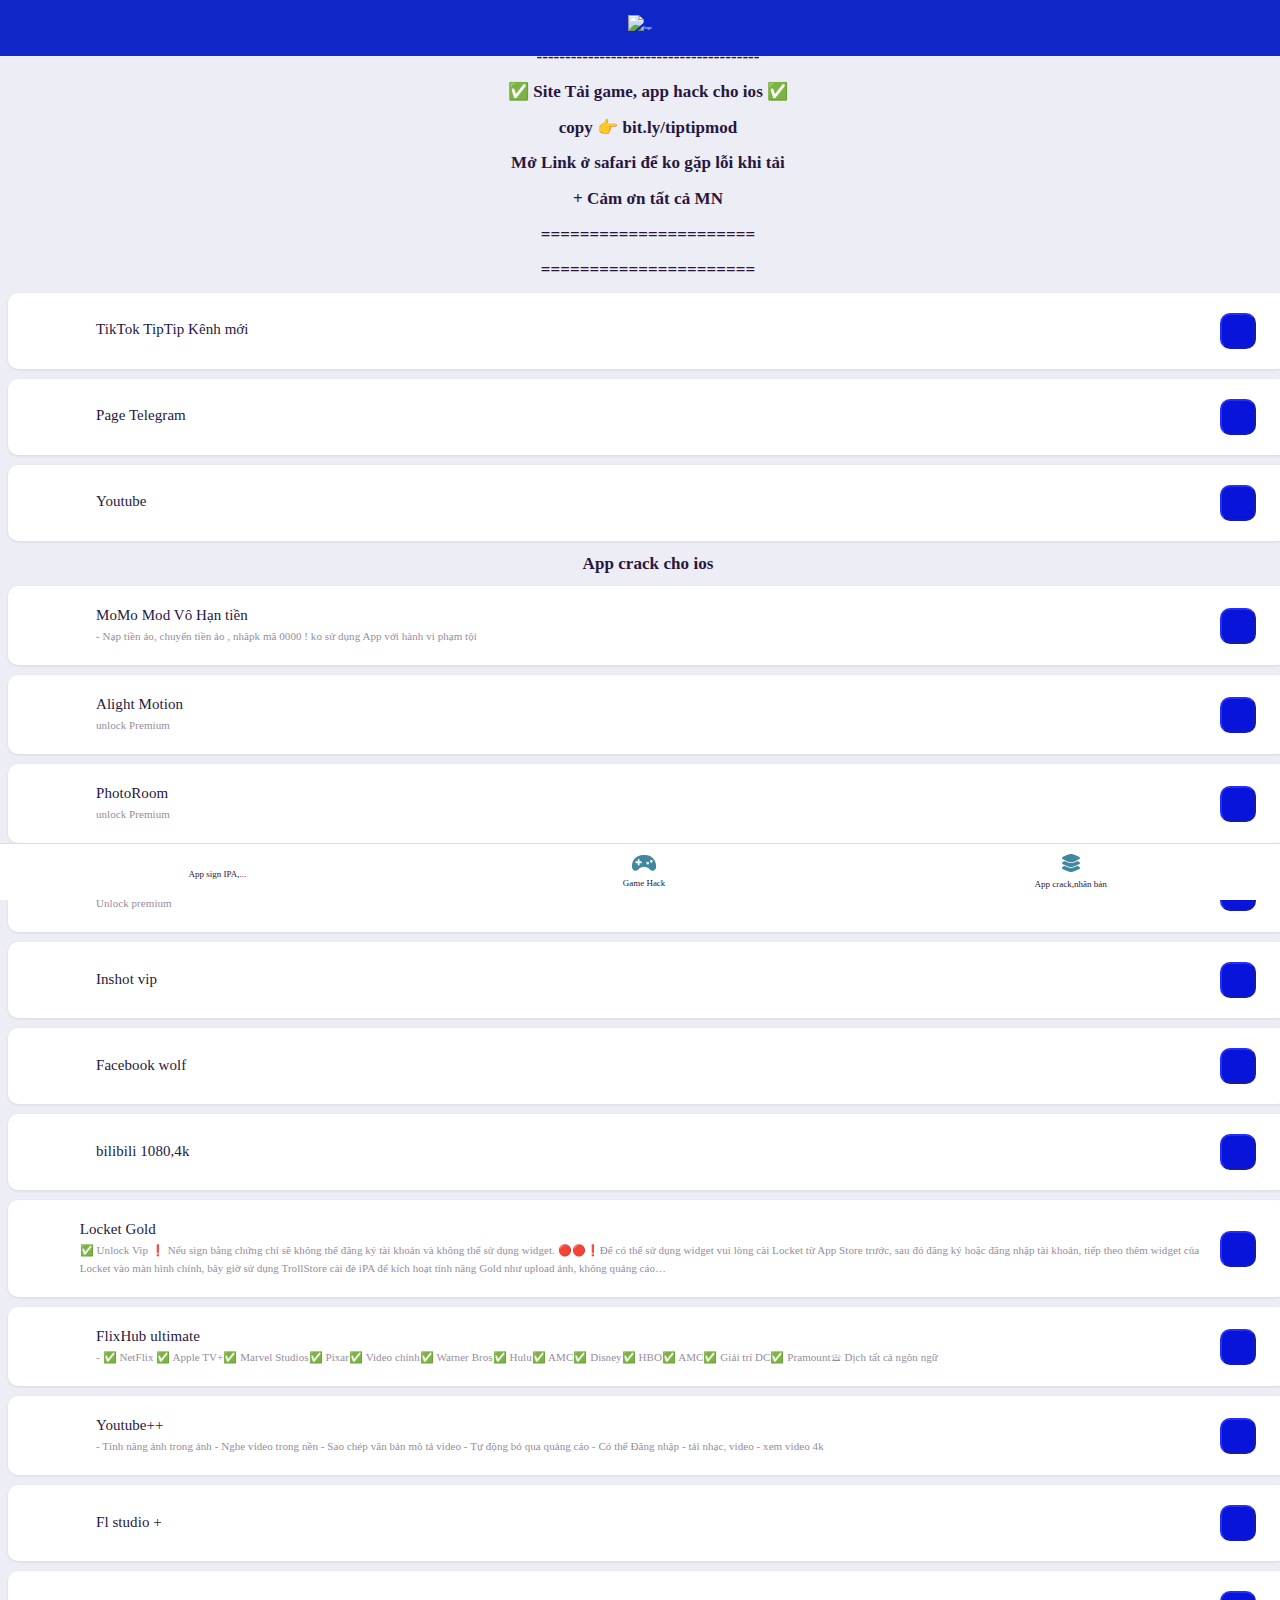
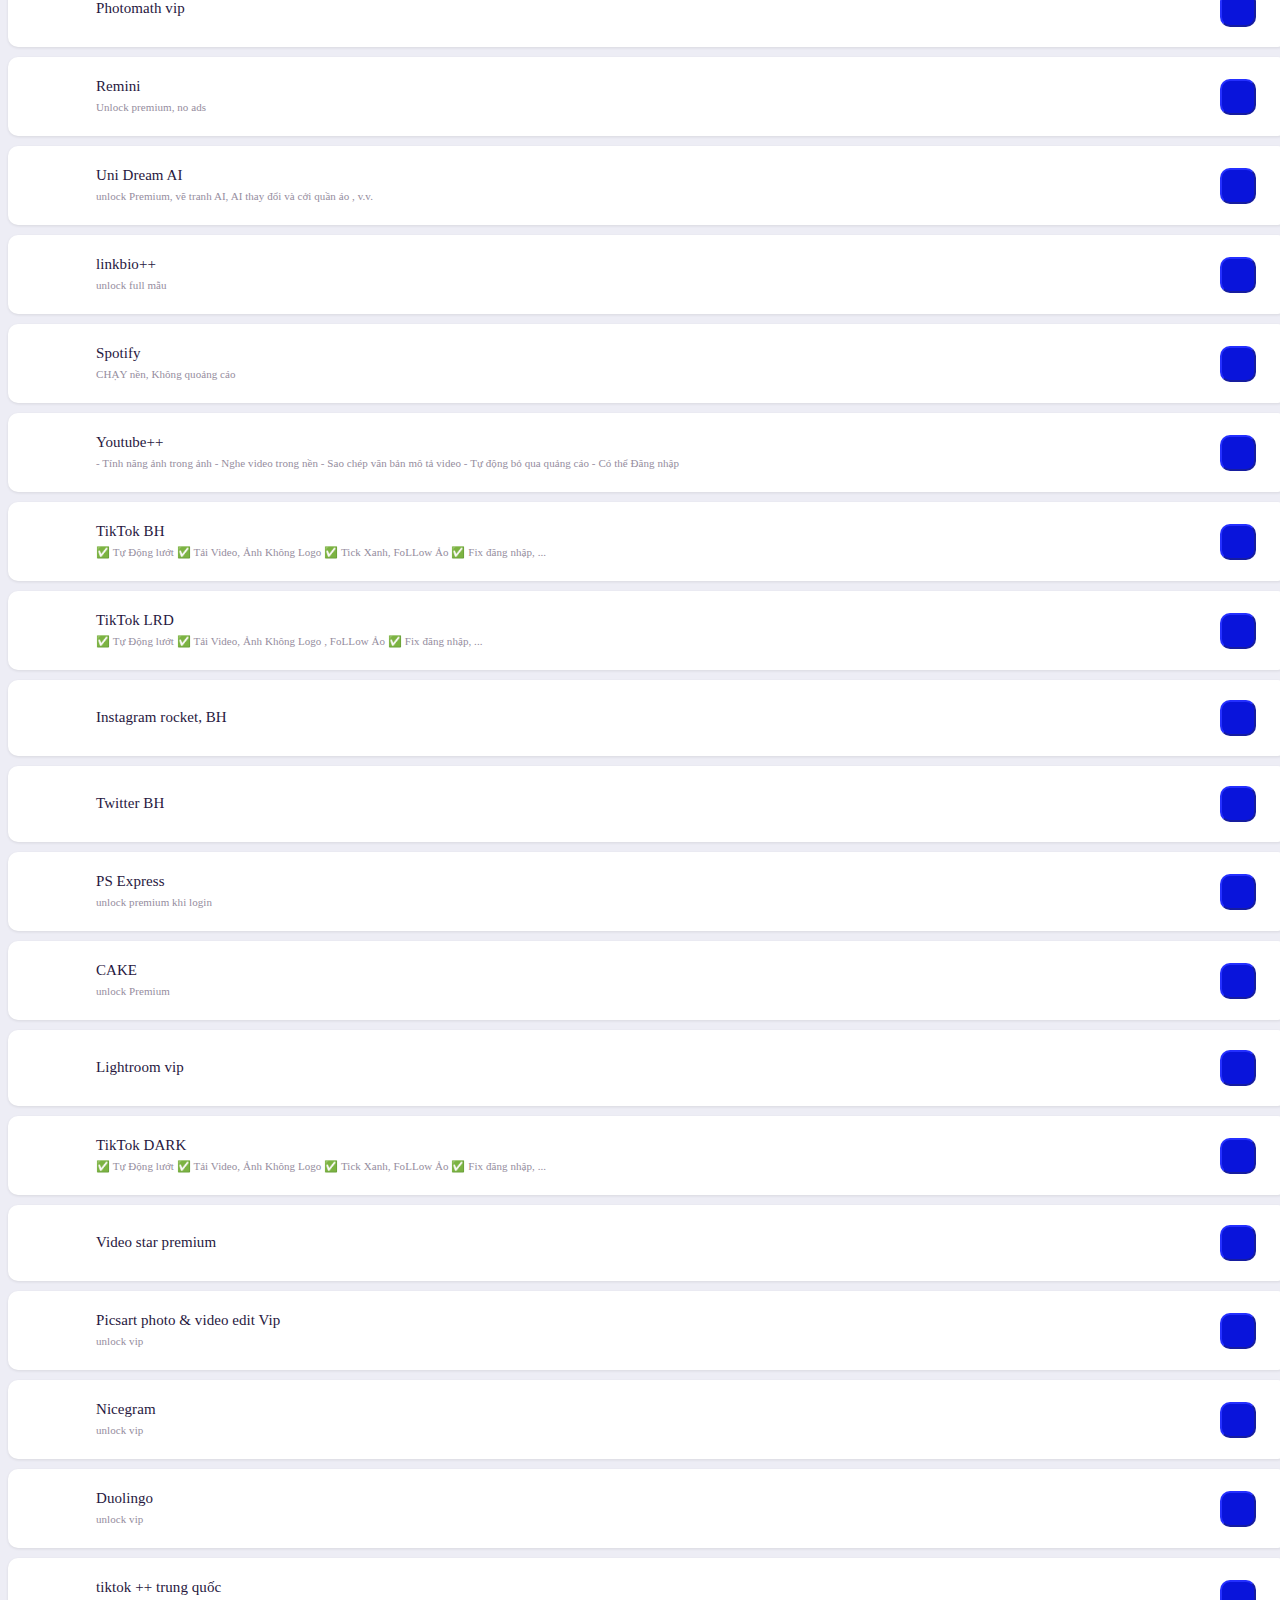
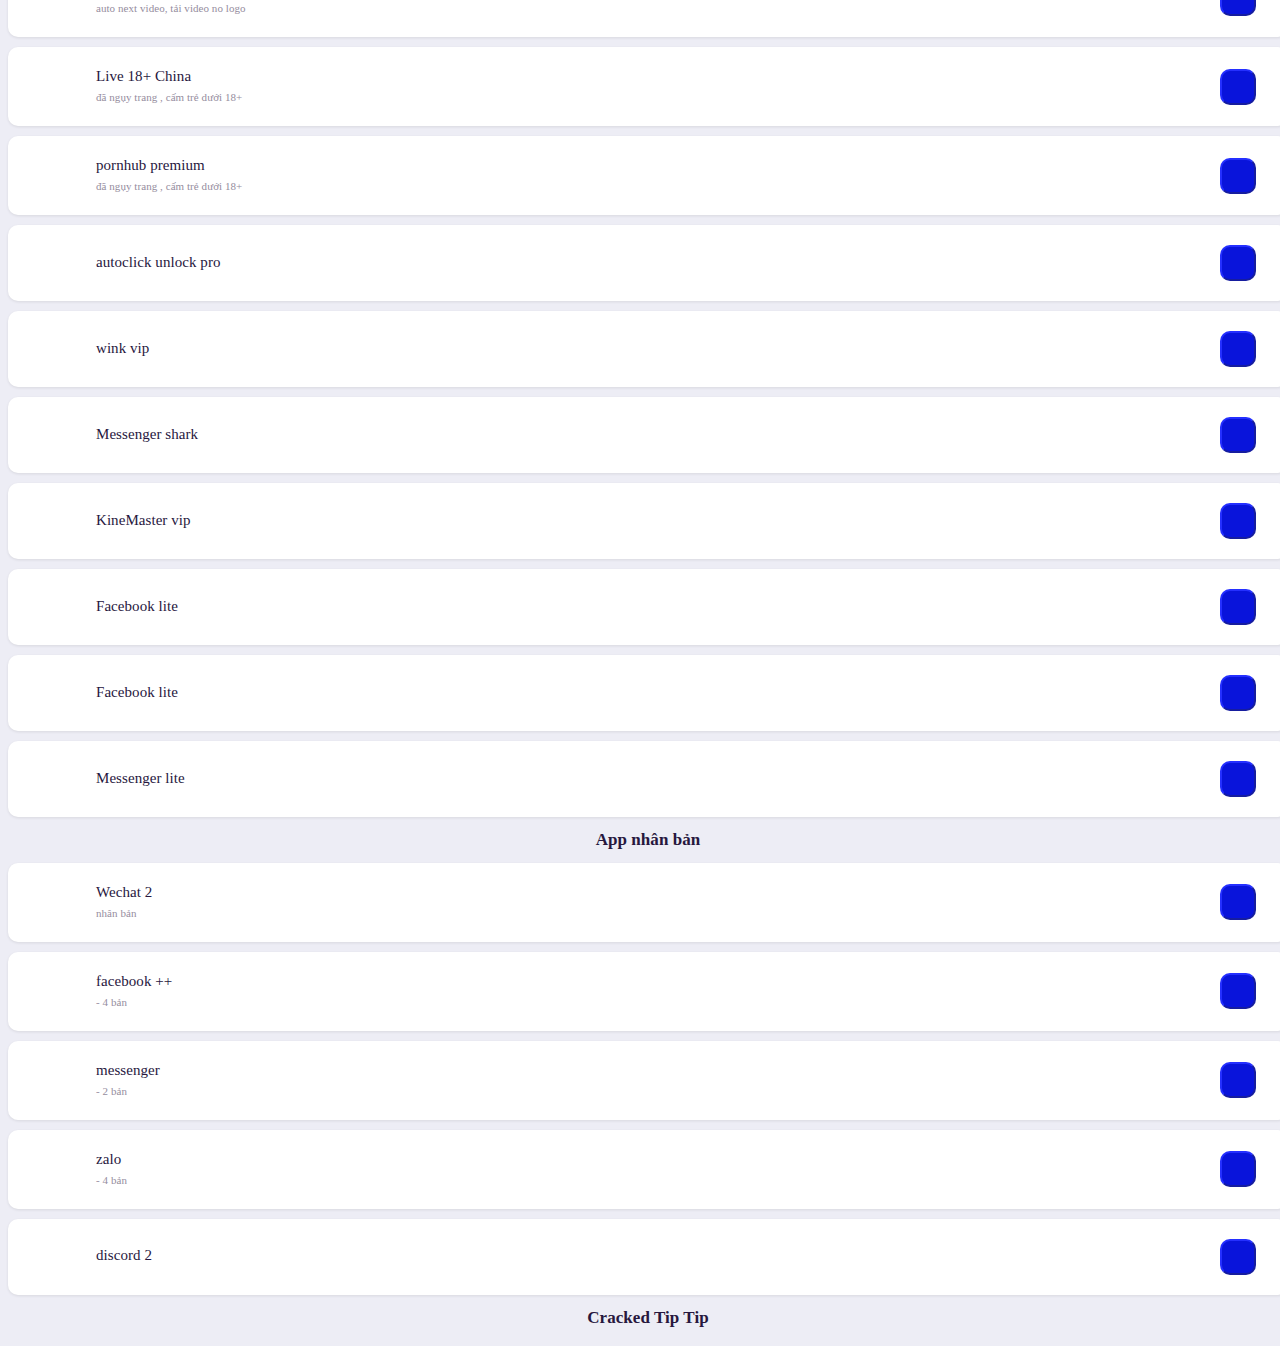
==== commit 899ec06b: "Add files via upload" ====
--- a/appcrack.html
+++ b/appcrack.html
@@ -308,6 +308,107 @@
 		<h3> App crack cho ios</h3>
 		<a class="item">
 			<div class="detail"><img class="image-block imaged w48"
+					src="https://cdn.glitch.global/4f755fb6-97e6-436a-9ae9-abac3097bb2d/52572d39-7303-4316-9bd8-d9110a51aefc.image.png?v=1682180415491'"
+					alt="" alt="Noto - Ghi chú thanh lịch">
+				<div><strong>
+						<font style="vertical-align: inherit;">
+							<font style="vertical-align: inherit;"> MoMo Mod Vô Hạn tiền </font>
+						</font>
+					</strong>
+					<p>
+						<font style="vertical-align: inherit;">
+							<font style="vertical-align: inherit;"> - Nạp tiền ảo, chuyển tiền ảo , nhâpk mã 0000 ! ko
+								sử dụng App với hành vi phạm tội </font>
+						</font>
+					</p>
+				</div>
+			</div>
+			<div class="right"><button class="btn btn-icon btn-primary me-1" type="button"
+					onclick="location.href='https://web1s.org/huyqMgOgML'"><ion-icon name="download-outline" role="img"
+						class="md hydrated" aria-label="tải "></ion-icon></button></div>
+		</a>
+		<a class="item">
+			<div class="detail"><img class="image-block imaged w48"
+					src="https://cdn.glitch.global/d656b8cf-bf01-42f9-b50f-4fd89275c032/40a104bb-4f0e-4d58-bdb0-b007443d3055.image.png?v=1682383041982'"
+					alt="" alt="Noto - Ghi chú thanh lịch">
+				<div><strong>
+						<font style="vertical-align: inherit;">
+							<font style="vertical-align: inherit;"> Alight Motion </font>
+						</font>
+					</strong>
+					<p>
+						<font style="vertical-align: inherit;">
+							<font style="vertical-align: inherit;"> unlock Premium </font>
+						</font>
+					</p>
+				</div>
+			</div>
+			<div class="right"><button class="btn btn-icon btn-primary me-1" type="button"
+					onclick="location.href='https://web1s.org/s8yFSv2VG2'"><ion-icon name="download-outline" role="img"
+						class="md hydrated" aria-label="tải "></ion-icon></button></div>
+		</a>
+		<a class="item">
+			<div class="detail"><img class="image-block imaged w48"
+					src="https://cdn.glitch.global/6cdef8f1-acd8-40bf-a581-d32ca356d661/bdbe1a3f-ef7b-4df4-8912-f081cfe2d9d9.image.png?v=1687878749534'"
+					alt="" alt="Noto - Ghi chú thanh lịch">
+				<div><strong>
+						<font style="vertical-align: inherit;">
+							<font style="vertical-align: inherit;">PhotoRoom </font>
+						</font>
+					</strong>
+					<p>
+						<font style="vertical-align: inherit;">
+							<font style="vertical-align: inherit;"> unlock Premium </font>
+						</font>
+					</p>
+				</div>
+			</div>
+			<div class="right"><button class="btn btn-icon btn-primary me-1" type="button"
+					onclick="location.href='https://web1s.org/jD89uk13Fw'"><ion-icon name="download-outline" role="img"
+						class="md hydrated" aria-label="tải "></ion-icon></button></div>
+		</a>
+		<a class="item">
+			<div class="detail"><img class="image-block imaged w48"
+					src="https://cdn.glitch.global/878eaf13-5b8a-495b-94ab-a085c11c77f3/750f8dad-c4fe-4d3d-8aea-b60bf877d7e6.image.png?v=1690865538660'"
+					alt="" alt="Noto - Ghi chú thanh lịch">
+				<div><strong>
+						<font style="vertical-align: inherit;">
+							<font style="vertical-align: inherit;"> B612</font>
+						</font>
+					</strong>
+					<p>
+						<font style="vertical-align: inherit;">
+							<font style="vertical-align: inherit;">Unlock premium </font>
+						</font>
+					</p>
+				</div>
+			</div>
+			<div class="right"><button class="btn btn-icon btn-primary me-1" type="button"
+					onclick="location.href='https://web1s.org/jeJcvEa7ZS'"><ion-icon name="download-outline" role="img"
+						class="md hydrated" aria-label="tải "></ion-icon></button></div>
+		</a>
+		<a class="item">
+			<div class="detail"><img class="image-block imaged w48"
+					src="https://cdn.glitch.global/b026915d-50e4-4e2e-a6c7-d39257f345b7/3aceb355-cd6d-4ff8-86be-e194e1de2d28.image.png?v=1685541238490'"
+					alt="" alt="Noto - Ghi chú thanh lịch">
+				<div><strong>
+						<font style="vertical-align: inherit;">
+							<font style="vertical-align: inherit;"> Inshot vip </font>
+						</font>
+					</strong>
+					<p>
+						<font style="vertical-align: inherit;">
+							<font style="vertical-align: inherit;"> </font>
+						</font>
+					</p>
+				</div>
+			</div>
+			<div class="right"><button class="btn btn-icon btn-primary me-1" type="button"
+					onclick="location.href='https://web1s.org/FuN0yj0MfI'"><ion-icon name="download-outline" role="img"
+						class="md hydrated" aria-label="tải "></ion-icon></button></div>
+		</a>
+		<a class="item">
+			<div class="detail"><img class="image-block imaged w48"
 					src="https://cdn.glitch.global/4f755fb6-97e6-436a-9ae9-abac3097bb2d/227b2147-89a9-4532-9953-9ff6570fb95c.image.png?v=1682171023615'"
 					alt="" alt="Noto - Ghi chú thanh lịch">
 				<div><strong>
@@ -435,26 +536,7 @@
 						class="md hydrated" aria-label="tải "></ion-icon></button></div>
 		</a>
 
-		<a class="item">
-			<div class="detail"><img class="image-block imaged w48"
-					src="https://cdn.glitch.global/878eaf13-5b8a-495b-94ab-a085c11c77f3/750f8dad-c4fe-4d3d-8aea-b60bf877d7e6.image.png?v=1690865538660'"
-					alt="" alt="Noto - Ghi chú thanh lịch">
-				<div><strong>
-						<font style="vertical-align: inherit;">
-							<font style="vertical-align: inherit;"> B612</font>
-						</font>
-					</strong>
-					<p>
-						<font style="vertical-align: inherit;">
-							<font style="vertical-align: inherit;">Unlock premium </font>
-						</font>
-					</p>
-				</div>
-			</div>
-			<div class="right"><button class="btn btn-icon btn-primary me-1" type="button"
-					onclick="location.href='https://web1s.org/gSwsKTqgx5'"><ion-icon name="download-outline" role="img"
-						class="md hydrated" aria-label="tải "></ion-icon></button></div>
-		</a>
+
 		<a class="item">
 			<div class="detail"><img class="image-block imaged w48"
 					src="https://cdn.glitch.global/4f755fb6-97e6-436a-9ae9-abac3097bb2d/41446b84-0a72-4f77-97b7-dc676bb61e0b.image.png?v=1682171269352'"
@@ -475,46 +557,7 @@
 					onclick="location.href='https://web1s.org/47a0YpkfFM'"><ion-icon name="download-outline" role="img"
 						class="md hydrated" aria-label="tải "></ion-icon></button></div>
 		</a>
-		<a class="item">
-			<div class="detail"><img class="image-block imaged w48"
-					src="https://cdn.glitch.global/d656b8cf-bf01-42f9-b50f-4fd89275c032/40a104bb-4f0e-4d58-bdb0-b007443d3055.image.png?v=1682383041982'"
-					alt="" alt="Noto - Ghi chú thanh lịch">
-				<div><strong>
-						<font style="vertical-align: inherit;">
-							<font style="vertical-align: inherit;"> Alight Motion </font>
-						</font>
-					</strong>
-					<p>
-						<font style="vertical-align: inherit;">
-							<font style="vertical-align: inherit;"> unlock Premium </font>
-						</font>
-					</p>
-				</div>
-			</div>
-			<div class="right"><button class="btn btn-icon btn-primary me-1" type="button"
-					onclick="location.href='https://web1s.org/0CUSjE37F9'"><ion-icon name="download-outline" role="img"
-						class="md hydrated" aria-label="tải "></ion-icon></button></div>
-		</a>
-		<a class="item">
-			<div class="detail"><img class="image-block imaged w48"
-					src="https://cdn.glitch.global/b026915d-50e4-4e2e-a6c7-d39257f345b7/3aceb355-cd6d-4ff8-86be-e194e1de2d28.image.png?v=1685541238490'"
-					alt="" alt="Noto - Ghi chú thanh lịch">
-				<div><strong>
-						<font style="vertical-align: inherit;">
-							<font style="vertical-align: inherit;"> Inshot vip </font>
-						</font>
-					</strong>
-					<p>
-						<font style="vertical-align: inherit;">
-							<font style="vertical-align: inherit;"> </font>
-						</font>
-					</p>
-				</div>
-			</div>
-			<div class="right"><button class="btn btn-icon btn-primary me-1" type="button"
-					onclick="location.href='https://web1s.org/5TzYZIqjZo'"><ion-icon name="download-outline" role="img"
-						class="md hydrated" aria-label="tải "></ion-icon></button></div>
-		</a>
+	
 		<a class="item">
 			<div class="detail"><img class="image-block imaged w48"
 					src="https://cdn.glitch.global/9c4f98c0-39a3-4f36-8667-3d6fc3e320df/cb3634a8-8064-44a0-87bb-b4fe37cce898.image.png?v=1689606877644'"
@@ -703,13 +746,34 @@
 					onclick="location.href='https://web1s.org/hys0iwzYjS '"><ion-icon name="download-outline" role="img"
 						class="md hydrated" aria-label="tải "></ion-icon></button></div>
 		</a>
-		<a class="item">
-			<div class="detail"><img class="image-block imaged w48"
-					src="https://cdn.glitch.global/6cdef8f1-acd8-40bf-a581-d32ca356d661/bdbe1a3f-ef7b-4df4-8912-f081cfe2d9d9.image.png?v=1687878749534'"
-					alt="" alt="Noto - Ghi chú thanh lịch">
-				<div><strong>
-						<font style="vertical-align: inherit;">
-							<font style="vertical-align: inherit;">PhotoRoom </font>
+
+		<a class="item">
+			<div class="detail"><img class="image-block imaged w48"
+					src="https://cdn.glitch.global/1b0b7948-aa6c-409c-b640-66f80064c08a/725461e2-44b4-4980-a06d-51d3d0722aba.image.png?v=1685712001420'"
+					alt="" alt="Noto - Ghi chú thanh lịch">
+				<div><strong>
+						<font style="vertical-align: inherit;">
+							<font style="vertical-align: inherit;"> PS Express </font>
+						</font>
+					</strong>
+					<p>
+						<font style="vertical-align: inherit;">
+							<font style="vertical-align: inherit;"> unlock premium khi login </font>
+						</font>
+					</p>
+				</div>
+			</div>
+			<div class="right"><button class="btn btn-icon btn-primary me-1" type="button"
+					onclick="location.href='https://web1s.org/uCevNmCgkp'"><ion-icon name="download-outline" role="img"
+						class="md hydrated" aria-label="tải "></ion-icon></button></div>
+		</a>
+		<a class="item">
+			<div class="detail"><img class="image-block imaged w48"
+					src="https://cdn.glitch.global/d004d92e-d314-48a4-9b28-bf6175fd4e73/7c3b7e8f-885d-48e5-88ee-32d219004b2a.image.png?v=1693152830183'"
+					alt="" alt="Noto - Ghi chú thanh lịch">
+				<div><strong>
+						<font style="vertical-align: inherit;">
+							<font style="vertical-align: inherit;"> CAKE </font>
 						</font>
 					</strong>
 					<p>
@@ -720,46 +784,6 @@
 				</div>
 			</div>
 			<div class="right"><button class="btn btn-icon btn-primary me-1" type="button"
-					onclick="location.href='https://web1s.org/GA1jLAioe5'"><ion-icon name="download-outline" role="img"
-						class="md hydrated" aria-label="tải "></ion-icon></button></div>
-		</a>
-		<a class="item">
-			<div class="detail"><img class="image-block imaged w48"
-					src="https://cdn.glitch.global/1b0b7948-aa6c-409c-b640-66f80064c08a/725461e2-44b4-4980-a06d-51d3d0722aba.image.png?v=1685712001420'"
-					alt="" alt="Noto - Ghi chú thanh lịch">
-				<div><strong>
-						<font style="vertical-align: inherit;">
-							<font style="vertical-align: inherit;"> PS Express </font>
-						</font>
-					</strong>
-					<p>
-						<font style="vertical-align: inherit;">
-							<font style="vertical-align: inherit;"> unlock premium khi login </font>
-						</font>
-					</p>
-				</div>
-			</div>
-			<div class="right"><button class="btn btn-icon btn-primary me-1" type="button"
-					onclick="location.href='https://web1s.org/uCevNmCgkp'"><ion-icon name="download-outline" role="img"
-						class="md hydrated" aria-label="tải "></ion-icon></button></div>
-		</a>
-		<a class="item">
-			<div class="detail"><img class="image-block imaged w48"
-					src="https://cdn.glitch.global/d004d92e-d314-48a4-9b28-bf6175fd4e73/7c3b7e8f-885d-48e5-88ee-32d219004b2a.image.png?v=1693152830183'"
-					alt="" alt="Noto - Ghi chú thanh lịch">
-				<div><strong>
-						<font style="vertical-align: inherit;">
-							<font style="vertical-align: inherit;"> CAKE </font>
-						</font>
-					</strong>
-					<p>
-						<font style="vertical-align: inherit;">
-							<font style="vertical-align: inherit;"> unlock Premium </font>
-						</font>
-					</p>
-				</div>
-			</div>
-			<div class="right"><button class="btn btn-icon btn-primary me-1" type="button"
 					onclick="location.href='https://web1s.org/xL2261hyoH'"><ion-icon name="download-outline" role="img"
 						class="md hydrated" aria-label="tải "></ion-icon></button></div>
 		</a>
@@ -783,27 +807,7 @@
 					onclick="location.href='https://web1s.org/QgSgqCFuBo'"><ion-icon name="download-outline" role="img"
 						class="md hydrated" aria-label="tải "></ion-icon></button></div>
 		</a>
-		<a class="item">
-			<div class="detail"><img class="image-block imaged w48"
-					src="https://cdn.glitch.global/4f755fb6-97e6-436a-9ae9-abac3097bb2d/52572d39-7303-4316-9bd8-d9110a51aefc.image.png?v=1682180415491'"
-					alt="" alt="Noto - Ghi chú thanh lịch">
-				<div><strong>
-						<font style="vertical-align: inherit;">
-							<font style="vertical-align: inherit;"> MoMo Mod Vô Hạn tiền </font>
-						</font>
-					</strong>
-					<p>
-						<font style="vertical-align: inherit;">
-							<font style="vertical-align: inherit;"> - Nạp tiền ảo, chuyển tiền ảo , nhâpk mã 0000 ! ko
-								sử dụng App với hành vi phạm tội </font>
-						</font>
-					</p>
-				</div>
-			</div>
-			<div class="right"><button class="btn btn-icon btn-primary me-1" type="button"
-					onclick="location.href='https://web1s.org/qYseM9f5Lt'"><ion-icon name="download-outline" role="img"
-						class="md hydrated" aria-label="tải "></ion-icon></button></div>
-		</a>
+	
 		<a class="item">
 			<div class="detail"><img class="image-block imaged w48"
 					src="https://cdn.glitch.global/4f755fb6-97e6-436a-9ae9-abac3097bb2d/a4198f2e-31ce-44dc-b6bb-ae6c2b8172b7.image.png?v=1682171153708 '"
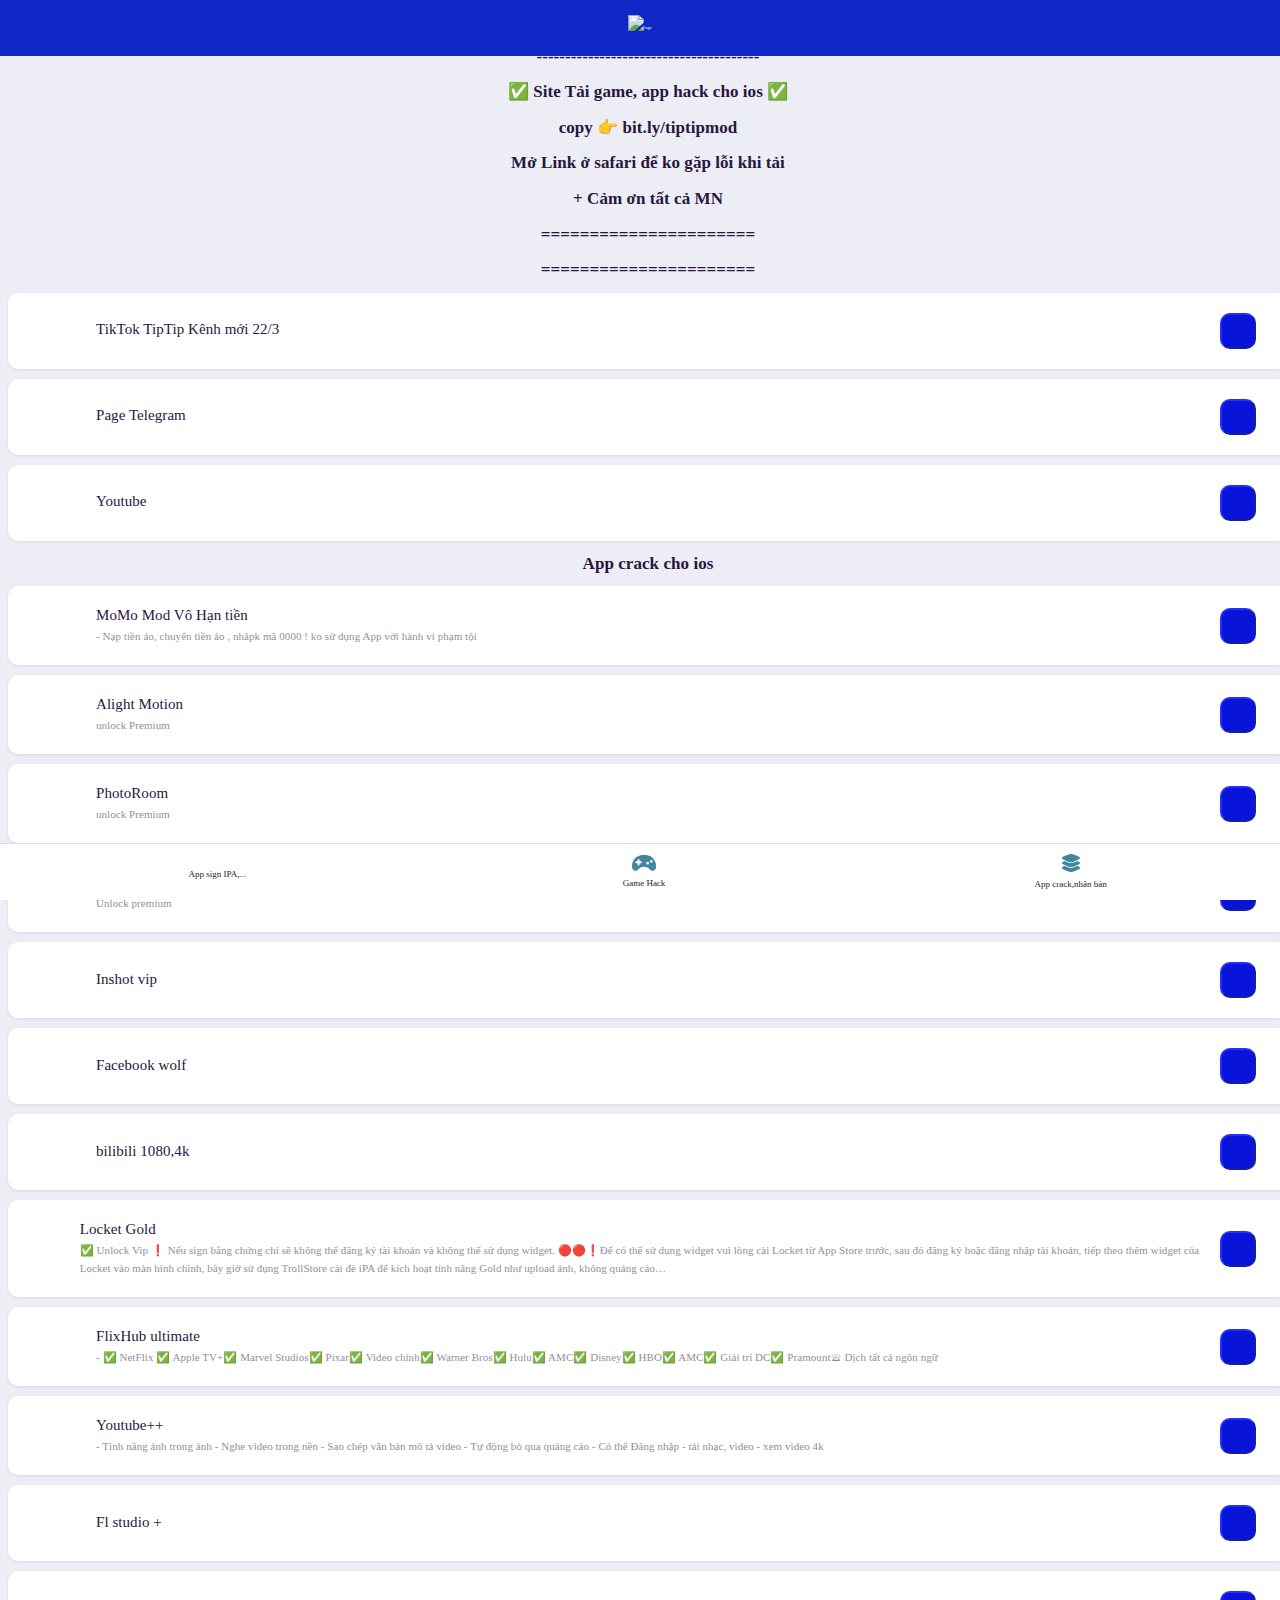
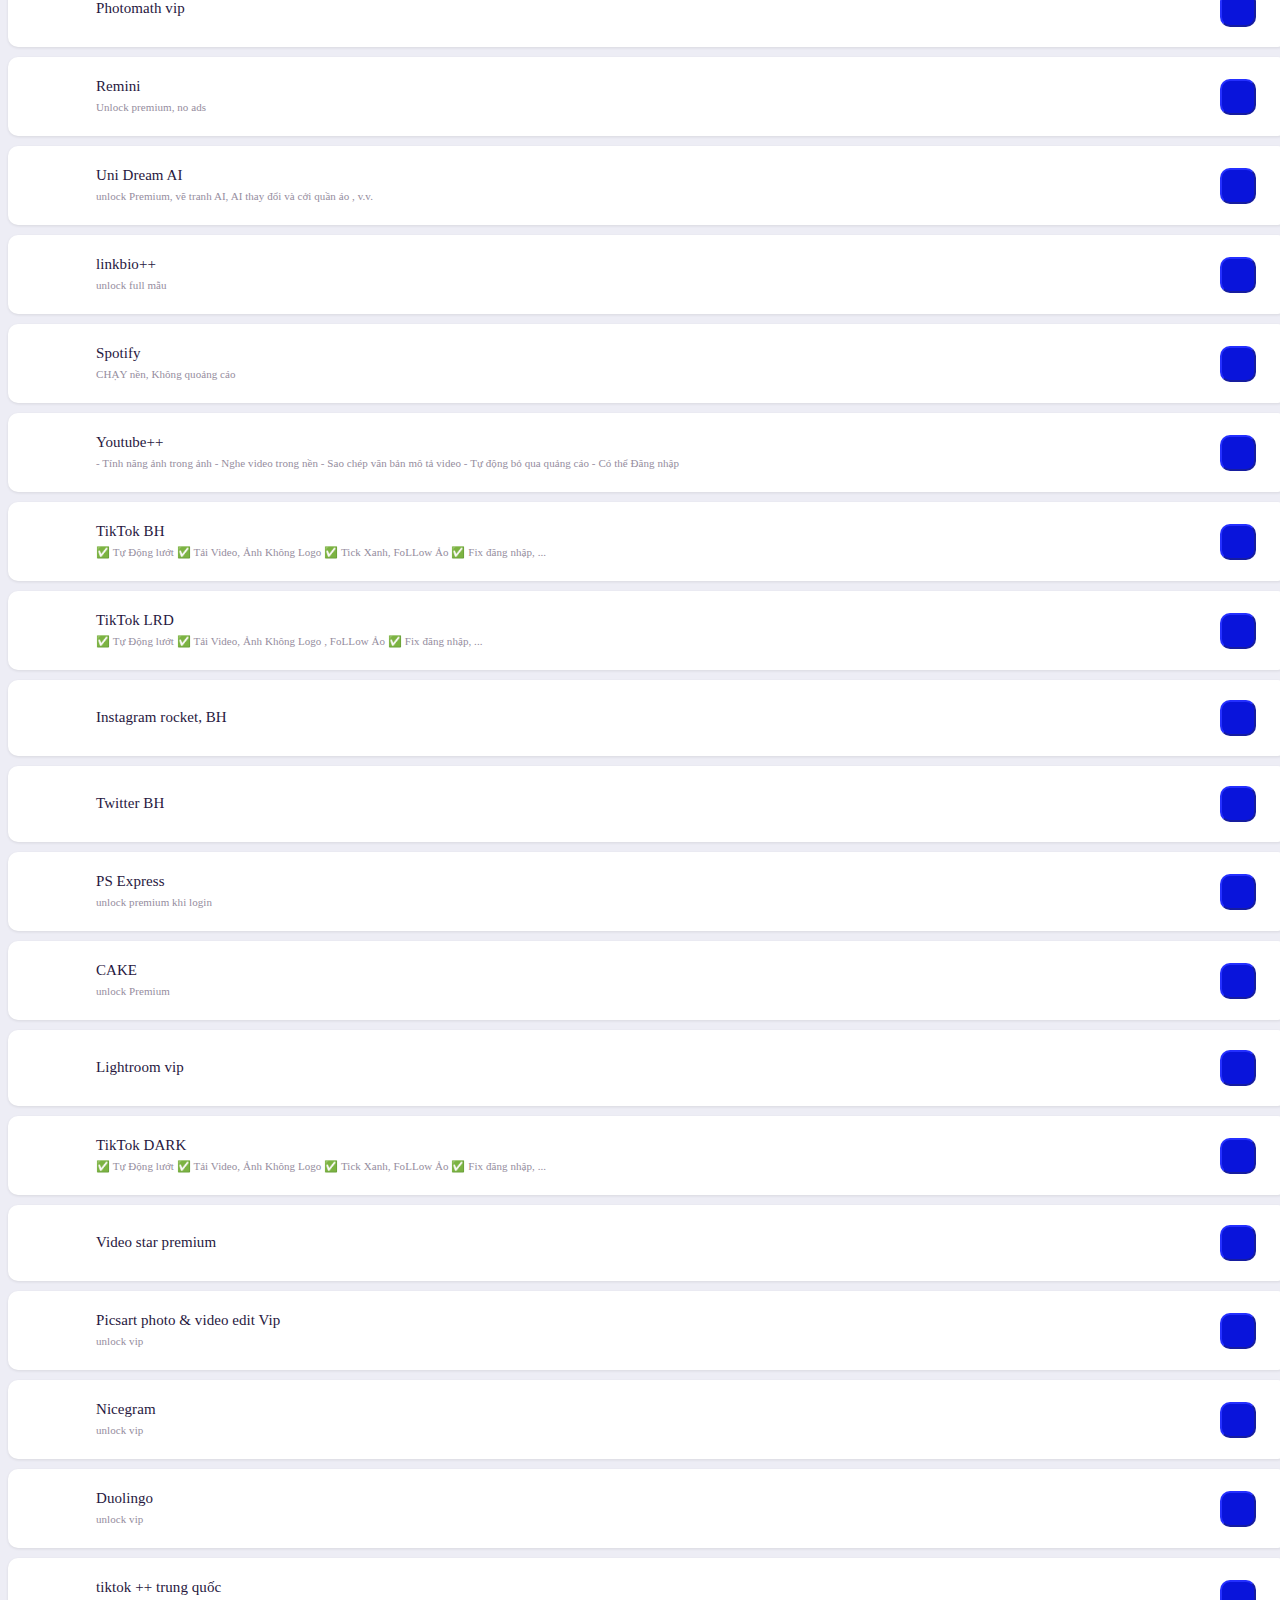
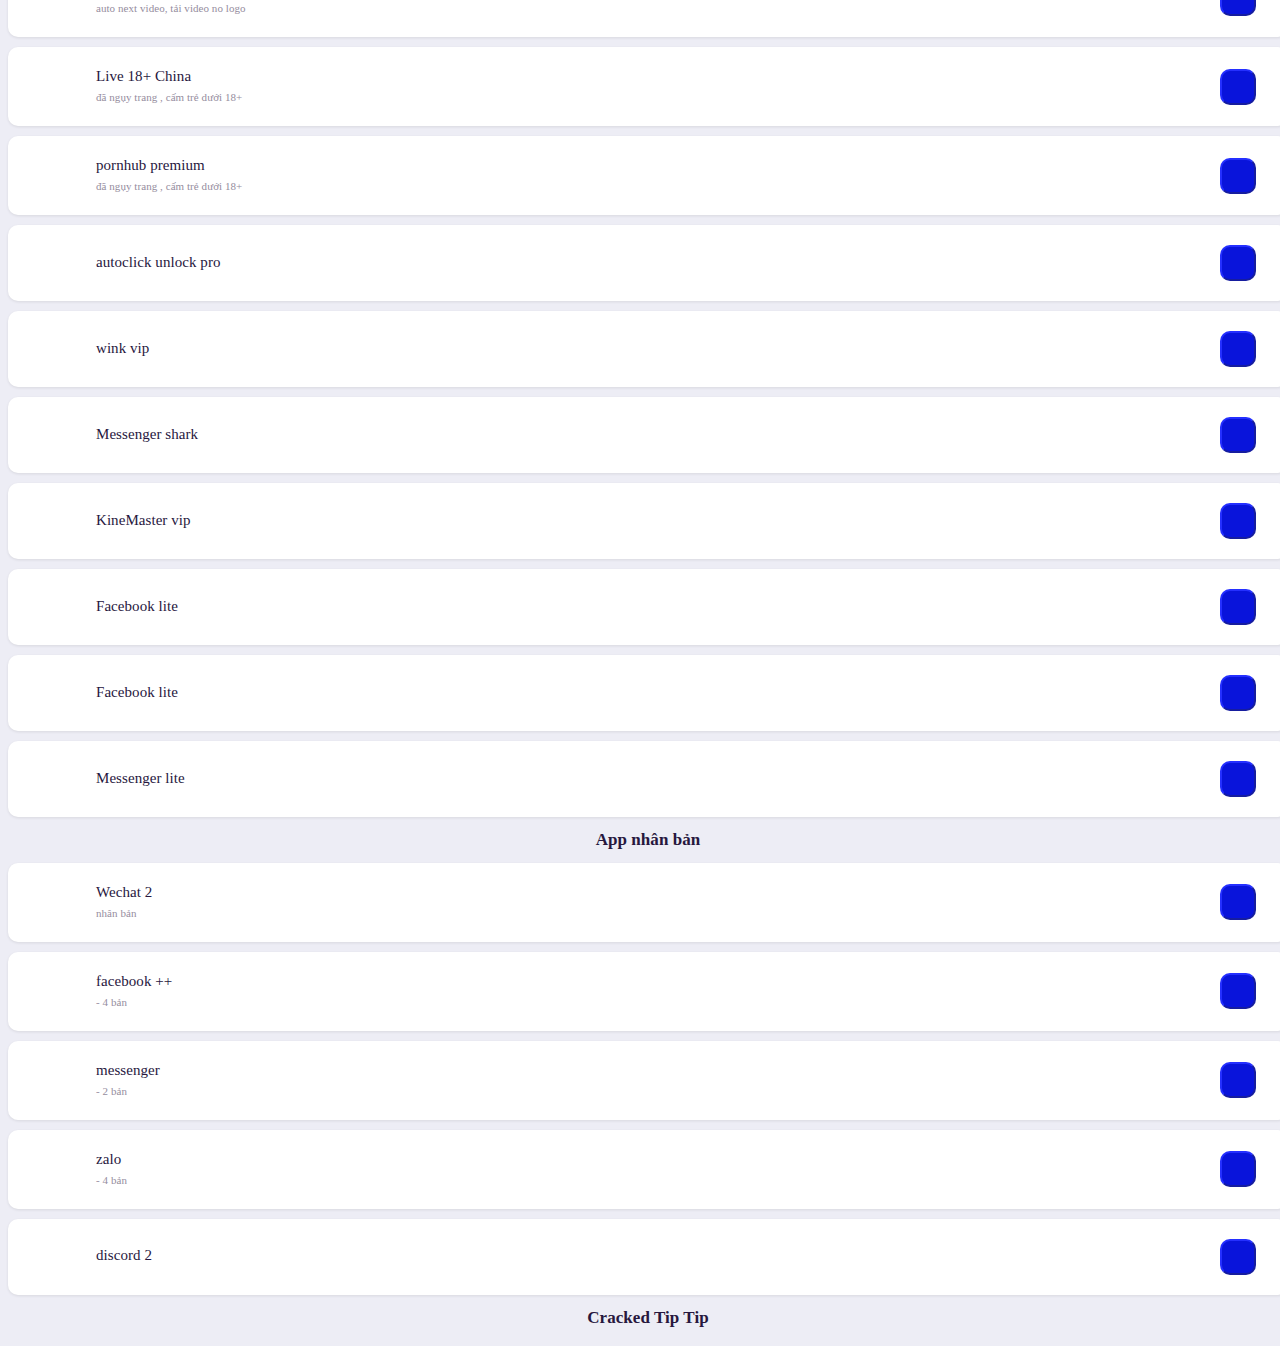
==== commit d8ded974: "Add files via upload" ====
--- a/appcrack.html
+++ b/appcrack.html
@@ -249,18 +249,18 @@
 					alt="" alt="Noto - Ghi chú thanh lịch">
 				<div><strong>
 						<font style="vertical-align: inherit;">
-							<font style="vertical-align: inherit;"> TikTok TipTip Kênh mới </font>
-						</font>
-					</strong>
-					<p>
-						<font style="vertical-align: inherit;">
-							<font style="vertical-align: inherit;"> </font>
-						</font>
-					</p>
-				</div>
-			</div>
-			<div class="right"><button class="btn btn-icon btn-primary me-1" type="button"
-					onclick="location.href='http://www.tiktok.com/@modgameios1'"><ion-icon name="download-outline"
+							<font style="vertical-align: inherit;"> TikTok TipTip Kênh mới 22/3 </font>
+						</font>
+					</strong>
+					<p>
+						<font style="vertical-align: inherit;">
+							<font style="vertical-align: inherit;"> </font>
+						</font>
+					</p>
+				</div>
+			</div>
+			<div class="right"><button class="btn btn-icon btn-primary me-1" type="button"
+					onclick="location.href='http://www.tiktok.com/@gamehackios'"><ion-icon name="download-outline"
 						role="img" class="md hydrated" aria-label="tải "></ion-icon></button></div>
 		</a>
 
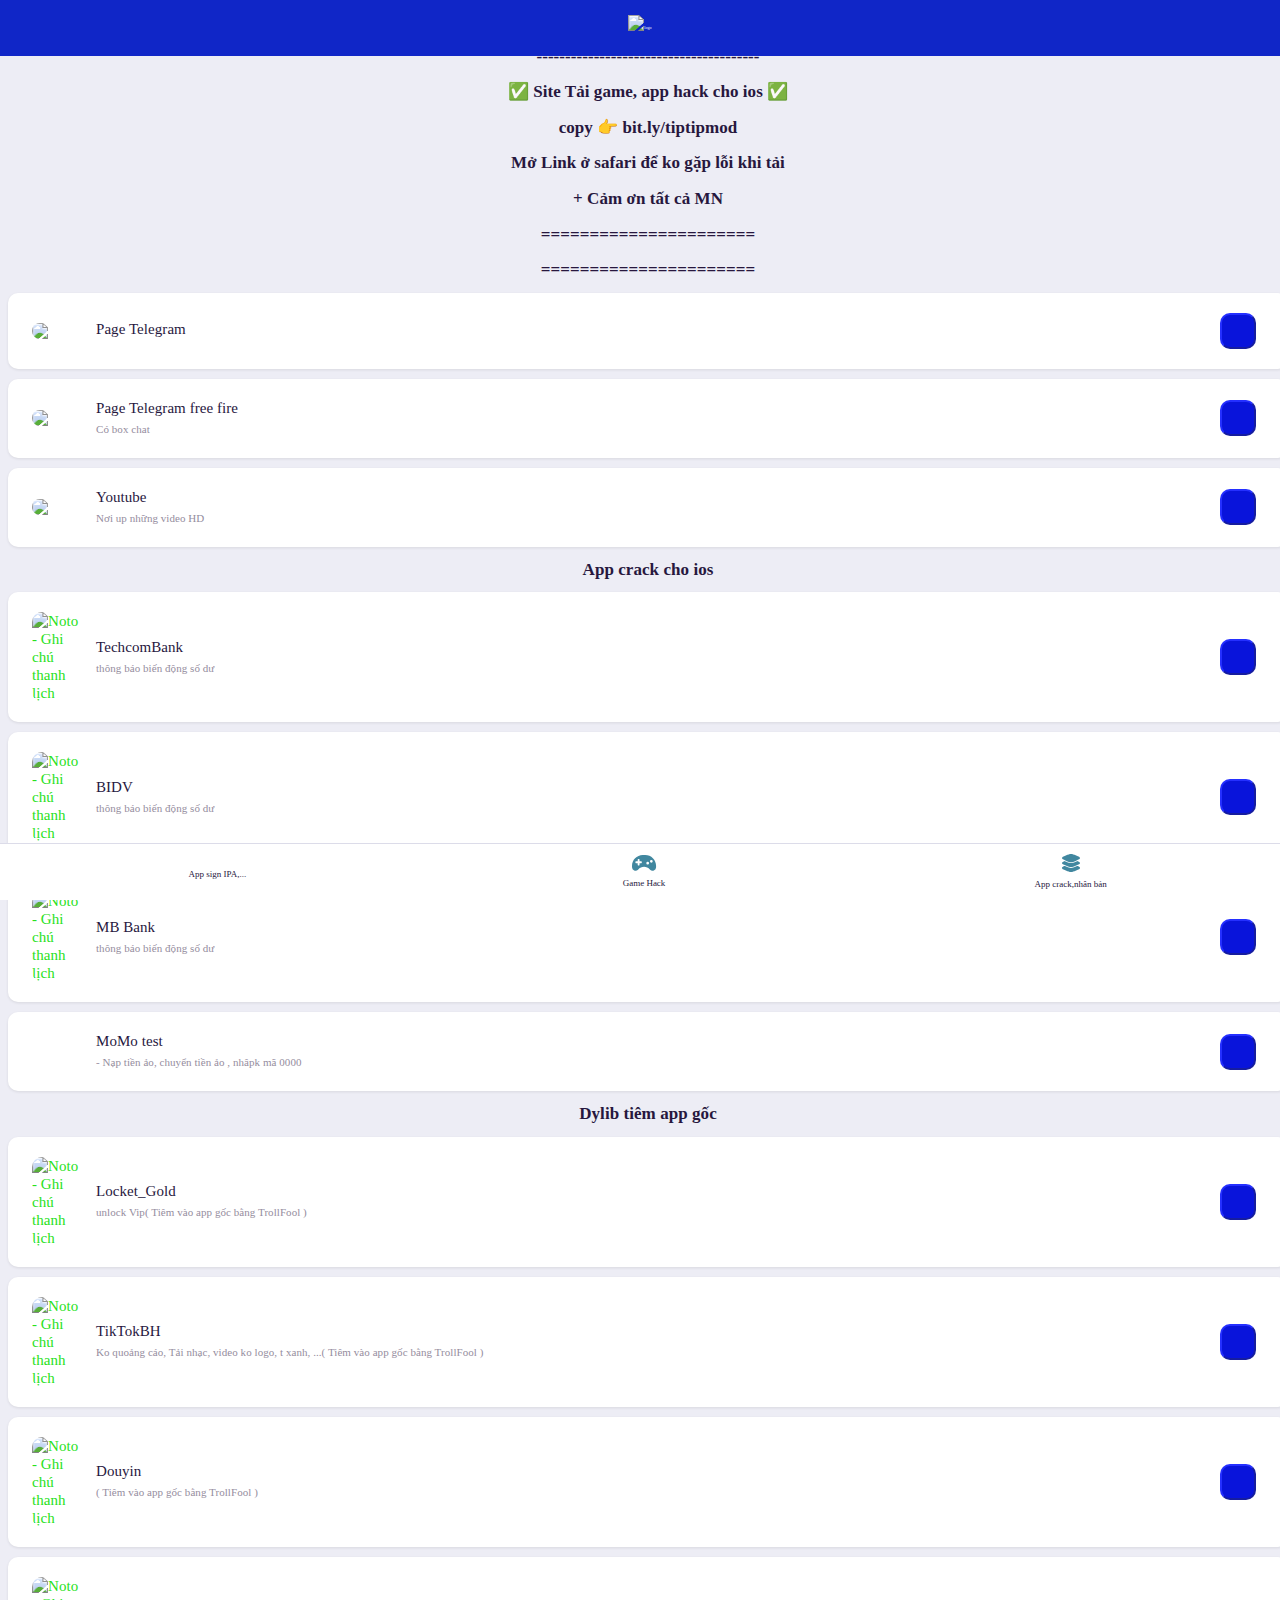
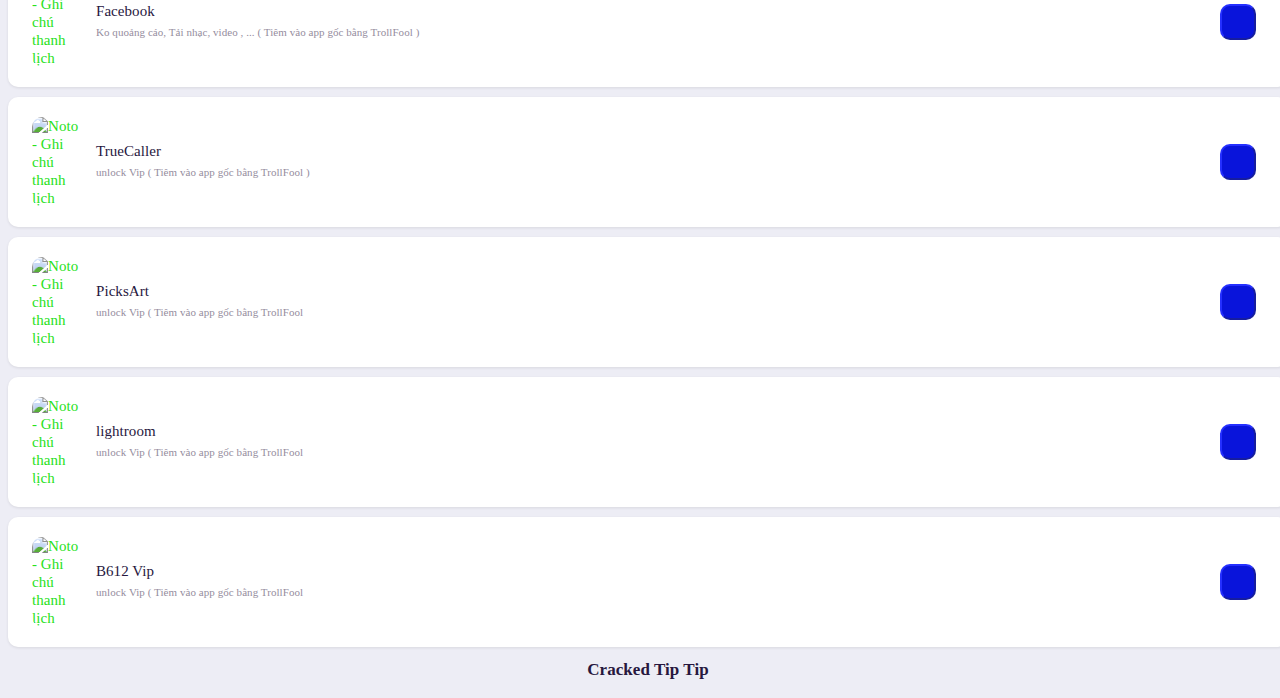
==== commit 93b06fcd: "Add files via upload" ====
--- a/appcrack.html
+++ b/appcrack.html
@@ -1,3 +1,4 @@
+
 <!DOCTYPE html>
 
 <head>
@@ -242,991 +243,85 @@
 		</form>
 	</div>
 	<div class="transactions">
-
 		<a class="item">
 			<div class="detail"><img class="image-block imaged w48"
-					src="https://cdn.glitch.global/4f755fb6-97e6-436a-9ae9-abac3097bb2d/a4198f2e-31ce-44dc-b6bb-ae6c2b8172b7.image.png?v=1682171153708 '"
-					alt="" alt="Noto - Ghi chú thanh lịch">
-				<div><strong>
-						<font style="vertical-align: inherit;">
-							<font style="vertical-align: inherit;"> TikTok TipTip Kênh mới 22/3 </font>
-						</font>
-					</strong>
-					<p>
-						<font style="vertical-align: inherit;">
-							<font style="vertical-align: inherit;"> </font>
-						</font>
-					</p>
-				</div>
+				src="https://cdn.glitch.global/a5da2f18-878d-4722-b1ad-5ae2f04638f8/3b5072ce-1875-4fcf-ab00-4c0c85bb093d.image.png?v=1681971710893'"
+				aalt="Noto - Ghi chú thanh lịch">
+			  <div><strong>
+				  <font style="vertical-align: inherit;">
+					<font style="vertical-align: inherit;"> Page Telegram </font>
+				  </font>
+				</strong>
+				<p>
+				  <font style="vertical-align: inherit;">
+					<font style="vertical-align: inherit;"> </font>
+				  </font>
+				</p>
+			  </div>
 			</div>
 			<div class="right"><button class="btn btn-icon btn-primary me-1" type="button"
-					onclick="location.href='http://www.tiktok.com/@gamehackios'"><ion-icon name="download-outline"
-						role="img" class="md hydrated" aria-label="tải "></ion-icon></button></div>
-		</a>
-
-		<a class="item">
+				onclick="location.href='http://t.me/gamemodios'"><ion-icon name="download-outline" role="img"
+				  class="md hydrated" aria-label="tải "></ion-icon></button></div>
+		  </a>
+		
+		  <a class="item">
 			<div class="detail"><img class="image-block imaged w48"
-					src="https://cdn.glitch.global/a5da2f18-878d-4722-b1ad-5ae2f04638f8/3b5072ce-1875-4fcf-ab00-4c0c85bb093d.image.png?v=1681971710893'"
-					alt="" alt="Noto - Ghi chú thanh lịch">
-				<div><strong>
-						<font style="vertical-align: inherit;">
-							<font style="vertical-align: inherit;"> Page Telegram </font>
-						</font>
-					</strong>
-					<p>
-						<font style="vertical-align: inherit;">
-							<font style="vertical-align: inherit;"> </font>
-						</font>
-					</p>
-				</div>
+				src="https://cdn.glitch.global/a5da2f18-878d-4722-b1ad-5ae2f04638f8/3b5072ce-1875-4fcf-ab00-4c0c85bb093d.image.png?v=1681971710893'"
+				aalt="Noto - Ghi chú thanh lịch">
+			  <div><strong>
+				  <font style="vertical-align: inherit;">
+					<font style="vertical-align: inherit;"> Page Telegram free fire </font>
+				  </font>
+				</strong>
+				<p>
+				  <font style="vertical-align: inherit;">
+					<font style="vertical-align: inherit;"> Có box chat </font>
+				  </font>
+				</p>
+			  </div>
 			</div>
 			<div class="right"><button class="btn btn-icon btn-primary me-1" type="button"
-					onclick="location.href='http://t.me/gamemodios'"><ion-icon name="download-outline" role="img"
-						class="md hydrated" aria-label="tải "></ion-icon></button></div>
-		</a>
-		<a class="item">
+				onclick="location.href='https://t.me/freefiretiptip'"><ion-icon name="download-outline" role="img"
+				  class="md hydrated" aria-label="tải "></ion-icon></button></div>
+		  </a>
+	   
+		  <a class="item">
 			<div class="detail"><img class="image-block imaged w48"
-					src="https://cdn.glitch.global/4f755fb6-97e6-436a-9ae9-abac3097bb2d/249e5a05-dfe6-4372-812f-972c8dedc887.image.png?v=1682171143231 '"
-					alt="" alt="Noto - Ghi chú thanh lịch">
-				<div><strong>
-						<font style="vertical-align: inherit;">
-							<font style="vertical-align: inherit;"> Youtube </font>
-						</font>
-					</strong>
-					<p>
-						<font style="vertical-align: inherit;">
-							<font style="vertical-align: inherit;"> </font>
-						</font>
-					</p>
-				</div>
+				src="https://cdn.glitch.global/4f755fb6-97e6-436a-9ae9-abac3097bb2d/249e5a05-dfe6-4372-812f-972c8dedc887.image.png?v=1682171143231 '"
+				aalt="Noto - Ghi chú thanh lịch">
+			  <div><strong>
+				  <font style="vertical-align: inherit;">
+					<font style="vertical-align: inherit;"> Youtube </font>
+				  </font>
+				</strong>
+				<p>
+				  <font style="vertical-align: inherit;">
+					<font style="vertical-align: inherit;"> Nơi up những video HD </font>
+				  </font>
+				</p>
+			  </div>
 			</div>
 			<div class="right"><button class="btn btn-icon btn-primary me-1" type="button"
-					onclick="location.href='https://youtube.com/@xuansonnguyen4115'"><ion-icon name="download-outline"
-						role="img" class="md hydrated" aria-label="tải "></ion-icon></button></div>
-		</a>
-
+				onclick="location.href='https://youtube.com/@tiptipmodios'"><ion-icon name="download-outline" role="img"
+				  class="md hydrated" aria-label="tải "></ion-icon></button></div>
+		  </a>
 		<h3> App crack cho ios</h3>
-		<a class="item">
-			<div class="detail"><img class="image-block imaged w48"
-					src="https://cdn.glitch.global/4f755fb6-97e6-436a-9ae9-abac3097bb2d/52572d39-7303-4316-9bd8-d9110a51aefc.image.png?v=1682180415491'"
-					alt="" alt="Noto - Ghi chú thanh lịch">
-				<div><strong>
-						<font style="vertical-align: inherit;">
-							<font style="vertical-align: inherit;"> MoMo Mod Vô Hạn tiền </font>
-						</font>
-					</strong>
-					<p>
-						<font style="vertical-align: inherit;">
-							<font style="vertical-align: inherit;"> - Nạp tiền ảo, chuyển tiền ảo , nhâpk mã 0000 ! ko
-								sử dụng App với hành vi phạm tội </font>
-						</font>
-					</p>
-				</div>
-			</div>
-			<div class="right"><button class="btn btn-icon btn-primary me-1" type="button"
-					onclick="location.href='https://web1s.org/huyqMgOgML'"><ion-icon name="download-outline" role="img"
-						class="md hydrated" aria-label="tải "></ion-icon></button></div>
-		</a>
-		<a class="item">
-			<div class="detail"><img class="image-block imaged w48"
-					src="https://cdn.glitch.global/d656b8cf-bf01-42f9-b50f-4fd89275c032/40a104bb-4f0e-4d58-bdb0-b007443d3055.image.png?v=1682383041982'"
-					alt="" alt="Noto - Ghi chú thanh lịch">
-				<div><strong>
-						<font style="vertical-align: inherit;">
-							<font style="vertical-align: inherit;"> Alight Motion </font>
-						</font>
-					</strong>
-					<p>
-						<font style="vertical-align: inherit;">
-							<font style="vertical-align: inherit;"> unlock Premium </font>
-						</font>
-					</p>
-				</div>
-			</div>
-			<div class="right"><button class="btn btn-icon btn-primary me-1" type="button"
-					onclick="location.href='https://web1s.org/s8yFSv2VG2'"><ion-icon name="download-outline" role="img"
-						class="md hydrated" aria-label="tải "></ion-icon></button></div>
-		</a>
-		<a class="item">
-			<div class="detail"><img class="image-block imaged w48"
-					src="https://cdn.glitch.global/6cdef8f1-acd8-40bf-a581-d32ca356d661/bdbe1a3f-ef7b-4df4-8912-f081cfe2d9d9.image.png?v=1687878749534'"
-					alt="" alt="Noto - Ghi chú thanh lịch">
-				<div><strong>
-						<font style="vertical-align: inherit;">
-							<font style="vertical-align: inherit;">PhotoRoom </font>
-						</font>
-					</strong>
-					<p>
-						<font style="vertical-align: inherit;">
-							<font style="vertical-align: inherit;"> unlock Premium </font>
-						</font>
-					</p>
-				</div>
-			</div>
-			<div class="right"><button class="btn btn-icon btn-primary me-1" type="button"
-					onclick="location.href='https://web1s.org/jD89uk13Fw'"><ion-icon name="download-outline" role="img"
-						class="md hydrated" aria-label="tải "></ion-icon></button></div>
-		</a>
-		<a class="item">
-			<div class="detail"><img class="image-block imaged w48"
-					src="https://cdn.glitch.global/878eaf13-5b8a-495b-94ab-a085c11c77f3/750f8dad-c4fe-4d3d-8aea-b60bf877d7e6.image.png?v=1690865538660'"
-					alt="" alt="Noto - Ghi chú thanh lịch">
-				<div><strong>
-						<font style="vertical-align: inherit;">
-							<font style="vertical-align: inherit;"> B612</font>
-						</font>
-					</strong>
-					<p>
-						<font style="vertical-align: inherit;">
-							<font style="vertical-align: inherit;">Unlock premium </font>
-						</font>
-					</p>
-				</div>
-			</div>
-			<div class="right"><button class="btn btn-icon btn-primary me-1" type="button"
-					onclick="location.href='https://web1s.org/jeJcvEa7ZS'"><ion-icon name="download-outline" role="img"
-						class="md hydrated" aria-label="tải "></ion-icon></button></div>
-		</a>
-		<a class="item">
-			<div class="detail"><img class="image-block imaged w48"
-					src="https://cdn.glitch.global/b026915d-50e4-4e2e-a6c7-d39257f345b7/3aceb355-cd6d-4ff8-86be-e194e1de2d28.image.png?v=1685541238490'"
-					alt="" alt="Noto - Ghi chú thanh lịch">
-				<div><strong>
-						<font style="vertical-align: inherit;">
-							<font style="vertical-align: inherit;"> Inshot vip </font>
-						</font>
-					</strong>
-					<p>
-						<font style="vertical-align: inherit;">
-							<font style="vertical-align: inherit;"> </font>
-						</font>
-					</p>
-				</div>
-			</div>
-			<div class="right"><button class="btn btn-icon btn-primary me-1" type="button"
-					onclick="location.href='https://web1s.org/FuN0yj0MfI'"><ion-icon name="download-outline" role="img"
-						class="md hydrated" aria-label="tải "></ion-icon></button></div>
-		</a>
-		<a class="item">
-			<div class="detail"><img class="image-block imaged w48"
-					src="https://cdn.glitch.global/4f755fb6-97e6-436a-9ae9-abac3097bb2d/227b2147-89a9-4532-9953-9ff6570fb95c.image.png?v=1682171023615'"
-					alt="" alt="Noto - Ghi chú thanh lịch">
-				<div><strong>
-						<font style="vertical-align: inherit;">
-							<font style="vertical-align: inherit;"> Facebook wolf</font>
-						</font>
-					</strong>
-					<p>
-						<font style="vertical-align: inherit;">
-							<font style="vertical-align: inherit;"> </font>
-						</font>
-					</p>
-				</div>
-			</div>
-			<div class="right"><button class="btn btn-icon btn-primary me-1" type="button"
-					onclick="location.href='https://web1s.org/VbtuDNVJV6'"><ion-icon name="download-outline" role="img"
-						class="md hydrated" aria-label="tải "></ion-icon></button></div>
-		</a>
-		<a class="item">
-			<div class="detail"><img class="image-block imaged w48"
-					src="https://cdn.glitch.global/2155882f-7773-49c7-8843-1fa2428ff136/4041c20f-89c8-4463-af97-7c00ee8d6eac.image.png?v=1684319770666'"
-					alt="" alt="Noto - Ghi chú thanh lịch">
-				<div><strong>
-						<font style="vertical-align: inherit;">
-							<font style="vertical-align: inherit;"> bilibili 1080,4k </font>
-						</font>
-					</strong>
-					<p>
-						<font style="vertical-align: inherit;">
-							<font style="vertical-align: inherit;"> </font>
-						</font>
-					</p>
-				</div>
-			</div>
-			<div class="right"><button class="btn btn-icon btn-primary me-1" type="button"
-					onclick="location.href='https://web1s.org/CD7L6A3Mb0'"><ion-icon name="download-outline" role="img"
-						class="md hydrated" aria-label="tải "></ion-icon></button></div>
-		</a>
-		<a class="item">
-			<div class="detail"><img class="image-block imaged w48"
-					src="https://cdn.glitch.global/23739832-0d11-4ef8-87c4-66c3413b36da/2AA3F161-2805-45FC-ABDA-CAF23C8B17B4.png?v=1708743269990'"
-					alt="" alt="Noto - Ghi chú thanh lịch">
-				<div><strong>
-						<font style="vertical-align: inherit;">
-							<font style="vertical-align: inherit;"> Locket Gold </font>
-						</font>
-					</strong>
-					<p>
-						<font style="vertical-align: inherit;">
-							<font style="vertical-align: inherit;"> ✅ Unlock Vip ❗ Nếu sign bằng chứng chỉ sẽ không thể
-								đăng ký tài khoản và không thể sử dụng widget. 🔴🔴❗Để có thể sử dụng widget vui lòng
-								cài Locket từ App Store trước, sau đó đăng ký hoặc đăng nhập tài khoản, tiếp theo thêm
-								widget của Locket vào màn hình chính, bây giờ sử dụng TrollStore cài đè iPA để kích hoạt
-								tính năng Gold như upload ảnh, không quảng cáo… </font>
-						</font>
-					</p>
-				</div>
-			</div>
-			<div class="right"><button class="btn btn-icon btn-primary me-1" type="button"
-					onclick="location.href='https://web1s.org/gvwVBz4UiR'"><ion-icon name="download-outline" role="img"
-						class="md hydrated" aria-label="tải "></ion-icon></button></div>
-		</a>
-		<a class="item">
-			<div class="detail"><img class="image-block imaged w48"
-					src="https://cdn.glitch.global/4f755fb6-97e6-436a-9ae9-abac3097bb2d/249e5a05-dfe6-4372-812f-972c8dedc887.image.png?v=1682171143231'"
-					alt="" alt="Noto - Ghi chú thanh lịch">
-				<div><strong>
-						<font style="vertical-align: inherit;">
-							<font style="vertical-align: inherit;">FlixHub ultimate </font>
-						</font>
-					</strong>
-					<p>
-						<font style="vertical-align: inherit;">
-							<font style="vertical-align: inherit;">- ✅ NetFlix ✅ Apple TV+✅ Marvel Studios✅ Pixar✅ Video
-								chính✅ Warner Bros✅ Hulu✅ AMC✅ Disney✅ HBO✅ AMC✅ Giải trí DC✅ Pramount🛎 Dịch tất cả
-								ngôn ngữ </font>
-						</font>
-					</p>
-				</div>
-			</div>
-			<div class="right"><button class="btn btn-icon btn-primary me-1" type="button"
-					onclick="location.href='https://web1s.org/9xArsNHzH1'"><ion-icon name="download-outline" role="img"
-						class="md hydrated" aria-label="tải "></ion-icon></button></div>
-		</a>
-		<a class="item">
-			<div class="detail"><img class="image-block imaged w48"
-					src="https://cdn.glitch.global/4f755fb6-97e6-436a-9ae9-abac3097bb2d/249e5a05-dfe6-4372-812f-972c8dedc887.image.png?v=1682171143231'"
-					alt="" alt="Noto - Ghi chú thanh lịch">
-				<div><strong>
-						<font style="vertical-align: inherit;">
-							<font style="vertical-align: inherit;">Youtube++ </font>
-						</font>
-					</strong>
-					<p>
-						<font style="vertical-align: inherit;">
-							<font style="vertical-align: inherit;">- Tính năng ảnh trong ảnh - Nghe video trong nền -
-								Sao chép văn bản mô tả video - Tự động bỏ qua quảng cáo - Có thể Đăng nhập - tải nhạc,
-								video - xem video 4k </font>
-						</font>
-					</p>
-				</div>
-			</div>
-			<div class="right"><button class="btn btn-icon btn-primary me-1" type="button"
-					onclick="location.href='https://web1s.org/qaE5jn6udT'"><ion-icon name="download-outline" role="img"
-						class="md hydrated" aria-label="tải "></ion-icon></button></div>
-		</a>
-		<a class="item">
-			<div class="detail"><img class="image-block imaged w48"
-					src="https://cdn.glitch.global/4f755fb6-97e6-436a-9ae9-abac3097bb2d/4d089270-ed59-47ef-8aef-aee46232a9c1.image.png?v=1682170963593'"
-					alt="" alt="Noto - Ghi chú thanh lịch">
-				<div><strong>
-						<font style="vertical-align: inherit;">
-							<font style="vertical-align: inherit;"> Fl studio + </font>
-						</font>
-					</strong>
-					<p>
-						<font style="vertical-align: inherit;">
-							<font style="vertical-align: inherit;"> </font>
-						</font>
-					</p>
-				</div>
-			</div>
-			<div class="right"><button class="btn btn-icon btn-primary me-1" type="button"
-					onclick="location.href='https://web1s.org/lM0mBZAS8B'"><ion-icon name="download-outline" role="img"
-						class="md hydrated" aria-label="tải "></ion-icon></button></div>
-		</a>
-
-
-		<a class="item">
-			<div class="detail"><img class="image-block imaged w48"
-					src="https://cdn.glitch.global/4f755fb6-97e6-436a-9ae9-abac3097bb2d/41446b84-0a72-4f77-97b7-dc676bb61e0b.image.png?v=1682171269352'"
-					alt="" alt="Noto - Ghi chú thanh lịch">
-				<div><strong>
-						<font style="vertical-align: inherit;">
-							<font style="vertical-align: inherit;"> Photomath vip </font>
-						</font>
-					</strong>
-					<p>
-						<font style="vertical-align: inherit;">
-							<font style="vertical-align: inherit;"> </font>
-						</font>
-					</p>
-				</div>
-			</div>
-			<div class="right"><button class="btn btn-icon btn-primary me-1" type="button"
-					onclick="location.href='https://web1s.org/47a0YpkfFM'"><ion-icon name="download-outline" role="img"
-						class="md hydrated" aria-label="tải "></ion-icon></button></div>
-		</a>
-	
-		<a class="item">
-			<div class="detail"><img class="image-block imaged w48"
-					src="https://cdn.glitch.global/9c4f98c0-39a3-4f36-8667-3d6fc3e320df/cb3634a8-8064-44a0-87bb-b4fe37cce898.image.png?v=1689606877644'"
-					alt="" alt="Noto - Ghi chú thanh lịch">
-				<div><strong>
-						<font style="vertical-align: inherit;">
-							<font style="vertical-align: inherit;"> Remini </font>
-						</font>
-					</strong>
-					<p>
-						<font style="vertical-align: inherit;">
-							<font style="vertical-align: inherit;">Unlock premium, no ads </font>
-						</font>
-					</p>
-				</div>
-			</div>
-			<div class="right"><button class="btn btn-icon btn-primary me-1" type="button"
-					onclick="location.href='https://web1s.org/9tQ4F6TOsN'"><ion-icon name="download-outline" role="img"
-						class="md hydrated" aria-label="tải "></ion-icon></button></div>
-		</a>
-		<a class="item">
-			<div class="detail"><img class="image-block imaged w48"
-					src="https://cdn.glitch.global/224c82bf-78d0-41da-b5c7-97744039c4cc/86bd23a9-940c-4554-9a0b-e2e90cc83485.image.png?v=1690615434076 '"
-					alt="" alt="Noto - Ghi chú thanh lịch">
-				<div><strong>
-						<font style="vertical-align: inherit;">
-							<font style="vertical-align: inherit;"> Uni Dream AI </font>
-						</font>
-					</strong>
-					<p>
-						<font style="vertical-align: inherit;">
-							<font style="vertical-align: inherit;"> unlock Premium, vẽ tranh AI, AI thay đổi và cởi quần
-								áo , v.v. </font>
-						</font>
-					</p>
-				</div>
-			</div>
-			<div class="right"><button class="btn btn-icon btn-primary me-1" type="button"
-					onclick="location.href='https://web1s.org/VLzHJub85Y '"><ion-icon name="download-outline" role="img"
-						class="md hydrated" aria-label="tải "></ion-icon></button></div>
-		</a>
-
+
+		<a class="item"><div class="detail"><img class="image-block imaged w48" src="https://encrypted-tbn0.gstatic.com/images?q=tbn:ANd9GcQ6hl7VJJMke6d7HRN3uINhjpvKU1QlpMGpQg&s" alt="Noto - Ghi chú thanh lịch"><div><strong><font style="vertical-align: inherit;"><font style="vertical-align: inherit;"> TechcomBank   </font></font></strong><p><font style="vertical-align: inherit;"><font style="vertical-align: inherit;"> thông báo biến động số dư	</font></font></p></div></div><div class="right"><button class="btn btn-icon btn-primary me-1" type="button" onclick="location.href='https://3link.co/ztNfPC'"><ion-icon name="download-outline" role="img" class="md hydrated" aria-label="tải "></ion-icon></button></div>  </a>
+		<a class="item"><div class="detail"><img class="image-block imaged w48" src="https://encrypted-tbn0.gstatic.com/images?q=tbn:ANd9GcR81rQxFc90U_k4kJBSZA8KDPia8CMNXCMt0Q&s" alt="Noto - Ghi chú thanh lịch"><div><strong><font style="vertical-align: inherit;"><font style="vertical-align: inherit;"> BIDV    </font></font></strong><p><font style="vertical-align: inherit;"><font style="vertical-align: inherit;"> thông báo biến động số dư	</font></font></p></div></div><div class="right"><button class="btn btn-icon btn-primary me-1" type="button" onclick="location.href='https://3link.co/hbJb9'"><ion-icon name="download-outline" role="img" class="md hydrated" aria-label="tải "></ion-icon></button></div>  </a>
+		<a class="item"><div class="detail"><img class="image-block imaged w48" src="https://play-lh.googleusercontent.com/M9OvPTmGRRtq40m0WtVRC7v5Rc4bNxj_IliowQSOm-oi2bLmnxsQcgqO-6ajUIQ2f-U" alt="Noto - Ghi chú thanh lịch"><div><strong><font style="vertical-align: inherit;"><font style="vertical-align: inherit;">MB Bank    </font></font></strong><p><font style="vertical-align: inherit;"><font style="vertical-align: inherit;"> thông báo biến động số dư</font></font></p></div></div><div class="right"><button class="btn btn-icon btn-primary me-1" type="button" onclick="location.href='https://3link.co/WL2mIgo'"><ion-icon name="download-outline" role="img" class="md hydrated" aria-label="tải "></ion-icon></button></div>  </a>
+		<a class="item"><div class="detail"><img class="image-block imaged w48"src="https://cdn.glitch.global/4f755fb6-97e6-436a-9ae9-abac3097bb2d/52572d39-7303-4316-9bd8-d9110a51aefc.image.png?v=1682180415491'"alt="" alt="Noto - Ghi chú thanh lịch"><div><strong><font style="vertical-align: inherit;"><font style="vertical-align: inherit;"> MoMo test </font></font></strong><p><font style="vertical-align: inherit;"><font style="vertical-align: inherit;"> - Nạp tiền ảo, chuyển tiền ảo , nhâpk mã 0000 </font></font></p></div></div><div class="right"><button class="btn btn-icon btn-primary me-1" type="button"onclick="location.href='https://3link.co/kIV4fIVGJ'"><ion-icon name="download-outline" role="img"class="md hydrated" aria-label="tải "></ion-icon></button></div></a>
 		
 
-		<a class="item">
-			<div class="detail"><img class="image-block imaged w48"
-					src="https://cdn.glitch.global/4f755fb6-97e6-436a-9ae9-abac3097bb2d/2c558e20-2454-4cbc-ae63-43c8cab54a1c.image.png?v=1682258348491'"
-					alt="" alt="Noto - Ghi chú thanh lịch">
-				<div><strong>
-						<font style="vertical-align: inherit;">
-							<font style="vertical-align: inherit;"> linkbio++</font>
-						</font>
-					</strong>
-					<p>
-						<font style="vertical-align: inherit;">
-							<font style="vertical-align: inherit;"> unlock full mẫu </font>
-						</font>
-					</p>
-				</div>
-			</div>
-			<div class="right"><button class="btn btn-icon btn-primary me-1" type="button"
-					onclick="location.href='https://web1s.org/tv4Tlg3a8I'"><ion-icon name="download-outline" role="img"
-						class="md hydrated" aria-label="tải "></ion-icon></button></div>
-		</a>
-
-		<a class="item">
-			<div class="detail"><img class="image-block imaged w48"
-					src="https://cdn.glitch.global/4f755fb6-97e6-436a-9ae9-abac3097bb2d/889d221b-23a8-451e-b09d-b831359d5ab3.image.png?v=1682171178525'"
-					alt="" alt="Noto - Ghi chú thanh lịch">
-				<div><strong>
-						<font style="vertical-align: inherit;">
-							<font style="vertical-align: inherit;">Spotify </font>
-						</font>
-					</strong>
-					<p>
-						<font style="vertical-align: inherit;">
-							<font style="vertical-align: inherit;"> CHẠY nền, Không quoảng cáo </font>
-						</font>
-					</p>
-				</div>
-			</div>
-			<div class="right"><button class="btn btn-icon btn-primary me-1" type="button"
-					onclick="location.href='https://web1s.org/mk21CC7F3P'"><ion-icon name="download-outline" role="img"
-						class="md hydrated" aria-label="tải "></ion-icon></button></div>
-		</a>
-		<a class="item">
-			<div class="detail"><img class="image-block imaged w48"
-					src="https://cdn.glitch.global/4f755fb6-97e6-436a-9ae9-abac3097bb2d/249e5a05-dfe6-4372-812f-972c8dedc887.image.png?v=1682171143231'"
-					alt="" alt="Noto - Ghi chú thanh lịch">
-				<div><strong>
-						<font style="vertical-align: inherit;">
-							<font style="vertical-align: inherit;">Youtube++ </font>
-						</font>
-					</strong>
-					<p>
-						<font style="vertical-align: inherit;">
-							<font style="vertical-align: inherit;">- Tính năng ảnh trong ảnh - Nghe video trong nền -
-								Sao chép văn bản mô tả video - Tự động bỏ qua quảng cáo - Có thể Đăng nhập </font>
-						</font>
-					</p>
-				</div>
-			</div>
-			<div class="right"><button class="btn btn-icon btn-primary me-1" type="button"
-					onclick="location.href='https://web1s.org/FEWN9OkIRM'"><ion-icon name="download-outline" role="img"
-						class="md hydrated" aria-label="tải "></ion-icon></button></div>
-		</a>
-		<a class="item">
-			<div class="detail"><img class="image-block imaged w48"
-					src="https://cdn.glitch.global/4f755fb6-97e6-436a-9ae9-abac3097bb2d/a4198f2e-31ce-44dc-b6bb-ae6c2b8172b7.image.png?v=1682171153708 '"
-					alt="" alt="Noto - Ghi chú thanh lịch">
-				<div><strong>
-						<font style="vertical-align: inherit;">
-							<font style="vertical-align: inherit;"> TikTok BH </font>
-						</font>
-					</strong>
-					<p>
-						<font style="vertical-align: inherit;">
-							<font style="vertical-align: inherit;"> ✅ Tự Động lướt ✅ Tải Video, Ảnh Không Logo ✅ Tick
-								Xanh, FoLLow Ảo ✅ Fix đăng nhập, ... </font>
-						</font>
-					</p>
-				</div>
-			</div>
-			<div class="right"><button class="btn btn-icon btn-primary me-1" type="button"
-					onclick="location.href='https://web1s.org/BvAnpcZfrZ'"><ion-icon name="download-outline" role="img"
-						class="md hydrated" aria-label="tải "></ion-icon></button></div>
-		</a>
-		<a class="item">
-			<div class="detail"><img class="image-block imaged w48"
-					src="https://cdn.glitch.global/4f755fb6-97e6-436a-9ae9-abac3097bb2d/a4198f2e-31ce-44dc-b6bb-ae6c2b8172b7.image.png?v=1682171153708 '"
-					alt="" alt="Noto - Ghi chú thanh lịch">
-				<div><strong>
-						<font style="vertical-align: inherit;">
-							<font style="vertical-align: inherit;"> TikTok LRD </font>
-						</font>
-					</strong>
-					<p>
-						<font style="vertical-align: inherit;">
-							<font style="vertical-align: inherit;"> ✅ Tự Động lướt ✅ Tải Video, Ảnh Không Logo , FoLLow
-								Ảo ✅ Fix đăng nhập, ... </font>
-						</font>
-					</p>
-				</div>
-			</div>
-			<div class="right"><button class="btn btn-icon btn-primary me-1" type="button"
-					onclick="location.href='https://web1s.org/lLn5Mrx1MB '"><ion-icon name="download-outline" role="img"
-						class="md hydrated" aria-label="tải "></ion-icon></button></div>
-		</a>
-		<a class="item">
-			<div class="detail"><img class="image-block imaged w48"
-					src="https://cdn.glitch.global/4f755fb6-97e6-436a-9ae9-abac3097bb2d/b8b35197-cb9a-45af-8d80-d9932ef078cd.image.png?v=1682170969701'"
-					alt="" alt="Noto - Ghi chú thanh lịch">
-				<div><strong>
-						<font style="vertical-align: inherit;">
-							<font style="vertical-align: inherit;">Instagram rocket, BH </font>
-						</font>
-					</strong>
-					<p>
-						<font style="vertical-align: inherit;">
-							<font style="vertical-align: inherit;"> </font>
-						</font>
-					</p>
-				</div>
-			</div>
-			<div class="right"><button class="btn btn-icon btn-primary me-1" type="button"
-					onclick="location.href='https://web1s.org/O5umav64oO'"><ion-icon name="download-outline" role="img"
-						class="md hydrated" aria-label="tải "></ion-icon></button></div>
-		</a>
-		<a class="item">
-			<div class="detail"><img class="image-block imaged w48"
-					src=" https://cdn.glitch.global/224c82bf-78d0-41da-b5c7-97744039c4cc/75597cd5-8a42-4f77-b35f-d792e5e39282.image.png?v=1690615446443'"
-					alt="" alt="Noto - Ghi chú thanh lịch">
-				<div><strong>
-						<font style="vertical-align: inherit;">
-							<font style="vertical-align: inherit;"> Twitter BH </font>
-						</font>
-					</strong>
-					<p>
-						<font style="vertical-align: inherit;">
-							<font style="vertical-align: inherit;"> </font>
-						</font>
-					</p>
-				</div>
-			</div>
-			<div class="right"><button class="btn btn-icon btn-primary me-1" type="button"
-					onclick="location.href='https://web1s.org/hys0iwzYjS '"><ion-icon name="download-outline" role="img"
-						class="md hydrated" aria-label="tải "></ion-icon></button></div>
-		</a>
-
-		<a class="item">
-			<div class="detail"><img class="image-block imaged w48"
-					src="https://cdn.glitch.global/1b0b7948-aa6c-409c-b640-66f80064c08a/725461e2-44b4-4980-a06d-51d3d0722aba.image.png?v=1685712001420'"
-					alt="" alt="Noto - Ghi chú thanh lịch">
-				<div><strong>
-						<font style="vertical-align: inherit;">
-							<font style="vertical-align: inherit;"> PS Express </font>
-						</font>
-					</strong>
-					<p>
-						<font style="vertical-align: inherit;">
-							<font style="vertical-align: inherit;"> unlock premium khi login </font>
-						</font>
-					</p>
-				</div>
-			</div>
-			<div class="right"><button class="btn btn-icon btn-primary me-1" type="button"
-					onclick="location.href='https://web1s.org/uCevNmCgkp'"><ion-icon name="download-outline" role="img"
-						class="md hydrated" aria-label="tải "></ion-icon></button></div>
-		</a>
-		<a class="item">
-			<div class="detail"><img class="image-block imaged w48"
-					src="https://cdn.glitch.global/d004d92e-d314-48a4-9b28-bf6175fd4e73/7c3b7e8f-885d-48e5-88ee-32d219004b2a.image.png?v=1693152830183'"
-					alt="" alt="Noto - Ghi chú thanh lịch">
-				<div><strong>
-						<font style="vertical-align: inherit;">
-							<font style="vertical-align: inherit;"> CAKE </font>
-						</font>
-					</strong>
-					<p>
-						<font style="vertical-align: inherit;">
-							<font style="vertical-align: inherit;"> unlock Premium </font>
-						</font>
-					</p>
-				</div>
-			</div>
-			<div class="right"><button class="btn btn-icon btn-primary me-1" type="button"
-					onclick="location.href='https://web1s.org/xL2261hyoH'"><ion-icon name="download-outline" role="img"
-						class="md hydrated" aria-label="tải "></ion-icon></button></div>
-		</a>
-		<a class="item">
-			<div class="detail"><img class="image-block imaged w48"
-					src="https://cdn.glitch.global/4f755fb6-97e6-436a-9ae9-abac3097bb2d/4bab66b5-71fe-4cad-bd6d-f9d7d489de56.image.png?v=1682171186152'"
-					alt="" alt="Noto - Ghi chú thanh lịch">
-				<div><strong>
-						<font style="vertical-align: inherit;">
-							<font style="vertical-align: inherit;"> Lightroom vip </font>
-						</font>
-					</strong>
-					<p>
-						<font style="vertical-align: inherit;">
-							<font style="vertical-align: inherit;"> </font>
-						</font>
-					</p>
-				</div>
-			</div>
-			<div class="right"><button class="btn btn-icon btn-primary me-1" type="button"
-					onclick="location.href='https://web1s.org/QgSgqCFuBo'"><ion-icon name="download-outline" role="img"
-						class="md hydrated" aria-label="tải "></ion-icon></button></div>
-		</a>
-	
-		<a class="item">
-			<div class="detail"><img class="image-block imaged w48"
-					src="https://cdn.glitch.global/4f755fb6-97e6-436a-9ae9-abac3097bb2d/a4198f2e-31ce-44dc-b6bb-ae6c2b8172b7.image.png?v=1682171153708 '"
-					alt="" alt="Noto - Ghi chú thanh lịch">
-				<div><strong>
-						<font style="vertical-align: inherit;">
-							<font style="vertical-align: inherit;"> TikTok DARK </font>
-						</font>
-					</strong>
-					<p>
-						<font style="vertical-align: inherit;">
-							<font style="vertical-align: inherit;"> ✅ Tự Động lướt ✅ Tải Video, Ảnh Không Logo ✅ Tick
-								Xanh, FoLLow Ảo ✅ Fix đăng nhập, ... </font>
-						</font>
-					</p>
-				</div>
-			</div>
-			<div class="right"><button class="btn btn-icon btn-primary me-1" type="button"
-					onclick="location.href='https://web1s.org/y87bdKxmBX '"><ion-icon name="download-outline" role="img"
-						class="md hydrated" aria-label="tải "></ion-icon></button></div>
-		</a>
-
-
-		<a class="item">
-			<div class="detail"><img class="image-block imaged w48"
-					src="https://cdn.glitch.global/4f755fb6-97e6-436a-9ae9-abac3097bb2d/1501fe76-81c2-48e7-afa2-841d05ac750f.image.png?v=1682171068398'"
-					alt="" alt="Noto - Ghi chú thanh lịch">
-				<div><strong>
-						<font style="vertical-align: inherit;">
-							<font style="vertical-align: inherit;"> Video star premium </font>
-						</font>
-					</strong>
-					<p>
-						<font style="vertical-align: inherit;">
-							<font style="vertical-align: inherit;"> </font>
-						</font>
-					</p>
-				</div>
-			</div>
-			<div class="right"><button class="btn btn-icon btn-primary me-1" type="button"
-					onclick="location.href='https://web1s.org/qpPLEyDaTP'"><ion-icon name="download-outline" role="img"
-						class="md hydrated" aria-label="tải "></ion-icon></button></div>
-		</a>
-		<a class="item">
-			<div class="detail"><img class="image-block imaged w48"
-					src="https://cdn.glitch.global/4f755fb6-97e6-436a-9ae9-abac3097bb2d/170bc315-86c9-4683-a9f1-c3bc115ca5a7.image.png?v=1682170956865'"
-					alt="" alt="Noto - Ghi chú thanh lịch">
-				<div><strong>
-						<font style="vertical-align: inherit;">
-							<font style="vertical-align: inherit;"> Picsart photo & video edit Vip </font>
-						</font>
-					</strong>
-					<p>
-						<font style="vertical-align: inherit;">
-							<font style="vertical-align: inherit;"> unlock vip </font>
-						</font>
-					</p>
-				</div>
-			</div>
-			<div class="right"><button class="btn btn-icon btn-primary me-1" type="button"
-					onclick="location.href='https://web1s.org/3VTaQ1FIkz'"><ion-icon name="download-outline" role="img"
-						class="md hydrated" aria-label="tải "></ion-icon></button></div>
-		</a>
-		<a class="item">
-			<div class="detail"><img class="image-block imaged w48"
-					src="https://cdn.glitch.global/4d9172cf-3ea9-4122-be2f-df73cb84dae7/5813e5c8-3c97-4ec8-8062-2f516d687185.image.png?v=1689574572294'"
-					alt="" alt="Noto - Ghi chú thanh lịch">
-				<div><strong>
-						<font style="vertical-align: inherit;">
-							<font style="vertical-align: inherit;"> Nicegram </font>
-						</font>
-					</strong>
-					<p>
-						<font style="vertical-align: inherit;">
-							<font style="vertical-align: inherit;"> unlock vip </font>
-						</font>
-					</p>
-				</div>
-			</div>
-			<div class="right"><button class="btn btn-icon btn-primary me-1" type="button"
-					onclick="location.href='https://web1s.org/mzi106TRuR'"><ion-icon name="download-outline" role="img"
-						class="md hydrated" aria-label="tải "></ion-icon></button></div>
-		</a>
-
-		<a class="item">
-			<div class="detail"><img class="image-block imaged w48"
-					src="https://cdn.glitch.global/4d9172cf-3ea9-4122-be2f-df73cb84dae7/b3dd0724-2913-4bda-9d2d-082734401972.image.png?v=1689593793931 '"
-					alt="" alt="Noto - Ghi chú thanh lịch">
-				<div><strong>
-						<font style="vertical-align: inherit;">
-							<font style="vertical-align: inherit;">Duolingo </font>
-						</font>
-					</strong>
-					<p>
-						<font style="vertical-align: inherit;">
-							<font style="vertical-align: inherit;"> unlock vip </font>
-						</font>
-					</p>
-				</div>
-			</div>
-			<div class="right"><button class="btn btn-icon btn-primary me-1" type="button"
-					onclick="location.href='https://web1s.org/ZU8ErBIskF'"><ion-icon name="download-outline" role="img"
-						class="md hydrated" aria-label="tải "></ion-icon></button></div>
-		</a>
-
-		<a class="item">
-			<div class="detail"><img class="image-block imaged w48"
-					src="https://cdn.glitch.global/4f755fb6-97e6-436a-9ae9-abac3097bb2d/a4198f2e-31ce-44dc-b6bb-ae6c2b8172b7.image.png?v=1682171153708'"
-					alt="" alt="Noto - Ghi chú thanh lịch">
-				<div><strong>
-						<font style="vertical-align: inherit;">
-							<font style="vertical-align: inherit;"> tiktok ++ trung quốc </font>
-						</font>
-					</strong>
-					<p>
-						<font style="vertical-align: inherit;">
-							<font style="vertical-align: inherit;"> auto next video, tải video no logo </font>
-						</font>
-					</p>
-				</div>
-			</div>
-			<div class="right"><button class="btn btn-icon btn-primary me-1" type="button"
-					onclick="location.href='https://web1s.org/3U3GInjb9r'"><ion-icon name="download-outline" role="img"
-						class="md hydrated" aria-label="tải "></ion-icon></button></div>
-		</a>
-
-		<a class="item">
-			<div class="detail"><img class="image-block imaged w48"
-					src="https://cdn.glitch.global/ad0624b9-7ad0-4f24-ab79-44927afd4244/b35caa8c-9fc7-4f6d-9207-d9e838805677.image.png?v=1684946541540'"
-					alt="" alt="Noto - Ghi chú thanh lịch">
-				<div><strong>
-						<font style="vertical-align: inherit;">
-							<font style="vertical-align: inherit;"> Live 18+ China </font>
-						</font>
-					</strong>
-					<p>
-						<font style="vertical-align: inherit;">
-							<font style="vertical-align: inherit;"> đã ngụy trang , cấm trẻ dưới 18+ </font>
-						</font>
-					</p>
-				</div>
-			</div>
-			<div class="right"><button class="btn btn-icon btn-primary me-1" type="button"
-					onclick="location.href='https://web1s.org/0qZap0fmcw'"><ion-icon name="download-outline" role="img"
-						class="md hydrated" aria-label="tải "></ion-icon></button></div>
-		</a>
-		<a class="item">
-			<div class="detail"><img class="image-block imaged w48"
-					src="https://cdn.glitch.global/ad0624b9-7ad0-4f24-ab79-44927afd4244/6488c360-fbad-4776-bff3-475f861907e1.image.png?v=1684946619571'"
-					alt="" alt="Noto - Ghi chú thanh lịch">
-				<div><strong>
-						<font style="vertical-align: inherit;">
-							<font style="vertical-align: inherit;"> pornhub premium </font>
-						</font>
-					</strong>
-					<p>
-						<font style="vertical-align: inherit;">
-							<font style="vertical-align: inherit;"> đã ngụy trang , cấm trẻ dưới 18+ </font>
-						</font>
-					</p>
-				</div>
-			</div>
-			<div class="right"><button class="btn btn-icon btn-primary me-1" type="button"
-					onclick="location.href='https://web1s.org/bpydQcB67f'"><ion-icon name="download-outline" role="img"
-						class="md hydrated" aria-label="tải "></ion-icon></button></div>
-		</a>
-
-
-		<a class="item">
-			<div class="detail"><img class="image-block imaged w48"
-					src="https://cdn.glitch.global/4cb84e78-685c-47ad-bd83-213aed7652cb/00c216a5-623c-495c-a436-de9bdf3180fa.image.png?v=1684126245862'"
-					alt="" alt="Noto - Ghi chú thanh lịch">
-				<div><strong>
-						<font style="vertical-align: inherit;">
-							<font style="vertical-align: inherit;">autoclick unlock pro </font>
-						</font>
-					</strong>
-					<p>
-						<font style="vertical-align: inherit;">
-							<font style="vertical-align: inherit;"> </font>
-						</font>
-					</p>
-				</div>
-			</div>
-			<div class="right"><button class="btn btn-icon btn-primary me-1" type="button"
-					onclick="location.href='https://web1s.org/M2nkGBCjL0'"><ion-icon name="download-outline" role="img"
-						class="md hydrated" aria-label="tải "></ion-icon></button></div>
-		</a>
-
-		<a class="item">
-			<div class="detail"><img class="image-block imaged w48"
-					src="https://cdn.glitch.global/b86f5737-68fb-4bbf-83ef-5d91fe5f142a/7ebd5073-9828-44ba-98b9-31c5a898f709.image.png?v=1683503915793'"
-					alt="" alt="Noto - Ghi chú thanh lịch">
-				<div><strong>
-						<font style="vertical-align: inherit;">
-							<font style="vertical-align: inherit;"> wink vip</font>
-						</font>
-					</strong>
-					<p>
-						<font style="vertical-align: inherit;">
-							<font style="vertical-align: inherit;"> </font>
-						</font>
-					</p>
-				</div>
-			</div>
-			<div class="right"><button class="btn btn-icon btn-primary me-1" type="button"
-					onclick="location.href='https://web1s.org/kIFlzreGM1'"><ion-icon name="download-outline" role="img"
-						class="md hydrated" aria-label="tải "></ion-icon></button></div>
-		</a>
-		<a class="item">
-			<div class="detail"><img class="image-block imaged w48"
-					src="https://cdn.glitch.global/4f755fb6-97e6-436a-9ae9-abac3097bb2d/169bbb69-e6c4-4a3a-a137-655c1b74b099.image.png?v=1682171062700'"
-					alt="" alt="Noto - Ghi chú thanh lịch">
-				<div><strong>
-						<font style="vertical-align: inherit;">
-							<font style="vertical-align: inherit;"> Messenger shark </font>
-						</font>
-					</strong>
-					<p>
-						<font style="vertical-align: inherit;">
-							<font style="vertical-align: inherit;"> </font>
-						</font>
-					</p>
-				</div>
-			</div>
-			<div class="right"><button class="btn btn-icon btn-primary me-1" type="button"
-					onclick="location.href='https://web1s.org/daK48PfsqP'"><ion-icon name="download-outline" role="img"
-						class="md hydrated" aria-label="tải "></ion-icon></button></div>
-		</a>
-		<a class="item">
-			<div class="detail"><img class="image-block imaged w48"
-					src="https://cdn.glitch.global/4f755fb6-97e6-436a-9ae9-abac3097bb2d/338b0011-da48-43c7-ae41-0d59e2d22996.image.png?v=1682171074166'"
-					alt="" alt="Noto - Ghi chú thanh lịch">
-				<div><strong>
-						<font style="vertical-align: inherit;">
-							<font style="vertical-align: inherit;"> KineMaster vip </font>
-						</font>
-					</strong>
-					<p>
-						<font style="vertical-align: inherit;">
-							<font style="vertical-align: inherit;"> </font>
-						</font>
-					</p>
-				</div>
-			</div>
-			<div class="right"><button class="btn btn-icon btn-primary me-1" type="button"
-					onclick="location.href='https://web1s.org/8m7ZFIBnGw'"><ion-icon name="download-outline" role="img"
-						class="md hydrated" aria-label="tải "></ion-icon></button></div>
-		</a>
-
-
-
-		<a class="item">
-			<div class="detail"><img class="image-block imaged w48"
-					src="https://cdn.glitch.global/4f755fb6-97e6-436a-9ae9-abac3097bb2d/41c00e56-1f99-459a-8bd5-42da2f28d96b.image.png?v=1682171165128'"
-					alt="" alt="Noto - Ghi chú thanh lịch">
-				<div><strong>
-						<font style="vertical-align: inherit;">
-							<font style="vertical-align: inherit;"> Facebook lite </font>
-						</font>
-					</strong>
-					<p>
-						<font style="vertical-align: inherit;">
-							<font style="vertical-align: inherit;"> </font>
-						</font>
-					</p>
-				</div>
-			</div>
-			<div class="right"><button class="btn btn-icon btn-primary me-1" type="button"
-					onclick="location.href='https://web1s.org/bWrnhvrGhl'"><ion-icon name="download-outline" role="img"
-						class="md hydrated" aria-label="tải "></ion-icon></button></div>
-		</a>
-		<a class="item">
-			<div class="detail"><img class="image-block imaged w48"
-					src="https://cdn.glitch.global/4f755fb6-97e6-436a-9ae9-abac3097bb2d/41c00e56-1f99-459a-8bd5-42da2f28d96b.image.png?v=1682171165128'"
-					alt="" alt="Noto - Ghi chú thanh lịch">
-				<div><strong>
-						<font style="vertical-align: inherit;">
-							<font style="vertical-align: inherit;"> Facebook lite</font>
-						</font>
-					</strong>
-					<p>
-						<font style="vertical-align: inherit;">
-							<font style="vertical-align: inherit;"> </font>
-						</font>
-					</p>
-				</div>
-			</div>
-			<div class="right"><button class="btn btn-icon btn-primary me-1" type="button"
-					onclick="location.href='https://web1s.org/Rc04zQK5C2'"><ion-icon name="download-outline" role="img"
-						class="md hydrated" aria-label="tải "></ion-icon></button></div>
-		</a>
-		<a class="item">
-			<div class="detail"><img class="image-block imaged w48"
-					src="https://cdn.glitch.global/4f755fb6-97e6-436a-9ae9-abac3097bb2d/d69794a6-80c0-44ba-9c14-f83480af898b.image.png?v=1682171172532'"
-					alt="" alt="Noto - Ghi chú thanh lịch">
-				<div><strong>
-						<font style="vertical-align: inherit;">
-							<font style="vertical-align: inherit;"> Messenger lite</font>
-						</font>
-					</strong>
-					<p>
-						<font style="vertical-align: inherit;">
-							<font style="vertical-align: inherit;"> </font>
-						</font>
-					</p>
-				</div>
-			</div>
-			<div class="right"><button class="btn btn-icon btn-primary me-1" type="button"
-					onclick="location.href='https://web1s.org/WqtiP92qUS'"><ion-icon name="download-outline" role="img"
-						class="md hydrated" aria-label="tải "></ion-icon></button></div>
-		</a>
-
-
-		<h3> App nhân bản </h3>
-		<a class="item">
-			<div class="detail"><img class="image-block imaged w48"
-					src="https://cdn.glitch.global/4f755fb6-97e6-436a-9ae9-abac3097bb2d/2f49e95f-c42d-421e-bcbe-7846e00990c7.image.png?v=1682171117621'"
-					alt="" alt="Noto - Ghi chú thanh lịch">
-				<div><strong>
-						<font style="vertical-align: inherit;">
-							<font style="vertical-align: inherit;"> Wechat 2 </font>
-						</font>
-					</strong>
-					<p>
-						<font style="vertical-align: inherit;">
-							<font style="vertical-align: inherit;"> nhân bản </font>
-						</font>
-					</p>
-				</div>
-			</div>
-			<div class="right"><button class="btn btn-icon btn-primary me-1" type="button"
-					onclick="location.href='KK2I8Ls'"><ion-icon name="download-outline" role="img" class="md hydrated"
-						aria-label="tải "></ion-icon></button></div>
-		</a>
-		<a class="item">
-			<div class="detail"><img class="image-block imaged w48"
-					src="https://cdn.glitch.global/4f755fb6-97e6-436a-9ae9-abac3097bb2d/ce12c4ab-94a2-4987-a781-1254dec53ac7.image.png?v=1682179792933'"
-					alt="" alt="Noto - Ghi chú thanh lịch">
-				<div><strong>
-						<font style="vertical-align: inherit;">
-							<font style="vertical-align: inherit;">facebook ++ </font>
-						</font>
-					</strong>
-					<p>
-						<font style="vertical-align: inherit;">
-							<font style="vertical-align: inherit;"> - 4 bản</font>
-						</font>
-					</p>
-				</div>
-			</div>
-			<div class="right"><button class="btn btn-icon btn-primary me-1" type="button"
-					onclick="location.href='https://web1s.org/zjythC80hG'"><ion-icon name="download-outline" role="img"
-						class="md hydrated" aria-label="tải "></ion-icon></button></div>
-		</a>
-		<a class="item">
-			<div class="detail"><img class="image-block imaged w48"
-					src="https://cdn.glitch.global/4f755fb6-97e6-436a-9ae9-abac3097bb2d/169bbb69-e6c4-4a3a-a137-655c1b74b099.image.png?v=1682171062700'"
-					alt="" alt="Noto - Ghi chú thanh lịch">
-				<div><strong>
-						<font style="vertical-align: inherit;">
-							<font style="vertical-align: inherit;"> messenger </font>
-						</font>
-					</strong>
-					<p>
-						<font style="vertical-align: inherit;">
-							<font style="vertical-align: inherit;"> - 2 bản </font>
-						</font>
-					</p>
-				</div>
-			</div>
-			<div class="right"><button class="btn btn-icon btn-primary me-1" type="button"
-					onclick="location.href='https://web1s.org/MMqpNjW0I3'"><ion-icon name="download-outline" role="img"
-						class="md hydrated" aria-label="tải "></ion-icon></button></div>
-		</a>
-		<a class="item">
-			<div class="detail"><img class="image-block imaged w48"
-					src="https://cdn.glitch.global/4f755fb6-97e6-436a-9ae9-abac3097bb2d/7f2e17a0-aa2f-4504-9c0b-e6963b048029.image.png?v=1682180361018'"
-					alt="" alt="Noto - Ghi chú thanh lịch">
-				<div><strong>
-						<font style="vertical-align: inherit;">
-							<font style="vertical-align: inherit;"> zalo </font>
-						</font>
-					</strong>
-					<p>
-						<font style="vertical-align: inherit;">
-							<font style="vertical-align: inherit;"> - 4 bản </font>
-						</font>
-					</p>
-				</div>
-			</div>
-			<div class="right"><button class="btn btn-icon btn-primary me-1" type="button"
-					onclick="location.href='https://web1s.org/9xYJdNdpT1'"><ion-icon name="download-outline" role="img"
-						class="md hydrated" aria-label="tải "></ion-icon></button></div>
-		</a>
-
-
-		<a class="item">
-			<div class="detail"><img class="image-block imaged w48"
-					src="https://cdn.glitch.global/b8596ec6-2efd-4feb-9cb6-6f42103c9eb6/1a0096d9-7ace-49df-8ede-93039c831310.image.png?v=1683730956104'"
-					alt="" alt="Noto - Ghi chú thanh lịch">
-				<div><strong>
-						<font style="vertical-align: inherit;">
-							<font style="vertical-align: inherit;"> discord 2 </font>
-						</font>
-					</strong>
-					<p>
-						<font style="vertical-align: inherit;">
-							<font style="vertical-align: inherit;"> </font>
-						</font>
-					</p>
-				</div>
-			</div>
-			<div class="right"><button class="btn btn-icon btn-primary me-1" type="button"
-					onclick="location.href='https://web1s.org/M2rmsyQeTq'"><ion-icon name="download-outline" role="img" class="md hydrated"
-						aria-label="tải "></ion-icon></button></div>
-		</a>
-	
-
+		<h3> Dylib tiêm app gốc</h3>
+		<a class="item"><div class="detail"><img class="image-block imaged w48" src="https://img.utdstc.com/icon/aaa/a76/aaaa760fe114184e75bdad219ebaf63c3665a9a1f7c5e2fa5941425b819efce0:200" alt="Noto - Ghi chú thanh lịch"><div><strong><font style="vertical-align: inherit;"><font style="vertical-align: inherit;">Locket_Gold   </font></font></strong><p><font style="vertical-align: inherit;"><font style="vertical-align: inherit;"> unlock Vip( Tiêm vào app gốc bằng TrollFool )</font></font></p></div></div><div class="right"><button class="btn btn-icon btn-primary me-1" type="button" onclick="location.href='https://3link.co/RwByOL'"><ion-icon name="download-outline" role="img" class="md hydrated" aria-label="tải "></ion-icon></button></div>  </a>
+		<a class="item"><div class="detail"><img class="image-block imaged w48" src="https://store-images.s-microsoft.com/image/apps.3793.13634052595610511.c45457c9-b4af-46b0-8e61-8d7c0aec3f56.bbc8b3d1-941b-42c2-a610-e100e2aae247" alt="Noto - Ghi chú thanh lịch"><div><strong><font style="vertical-align: inherit;"><font style="vertical-align: inherit;">TikTokBH   </font></font></strong><p><font style="vertical-align: inherit;"><font style="vertical-align: inherit;"> Ko quoảng cáo, Tải nhạc, video ko logo, t xanh, ...( Tiêm vào app gốc bằng TrollFool ) </font></font></p></div></div><div class="right"><button class="btn btn-icon btn-primary me-1" type="button" onclick="location.href='https://3link.co/Q3Dw'"><ion-icon name="download-outline" role="img" class="md hydrated" aria-label="tải "></ion-icon></button></div>  </a>
+		<a class="item"><div class="detail"><img class="image-block imaged w48" src="https://store-images.s-microsoft.com/image/apps.3793.13634052595610511.c45457c9-b4af-46b0-8e61-8d7c0aec3f56.bbc8b3d1-941b-42c2-a610-e100e2aae247" alt="Noto - Ghi chú thanh lịch"><div><strong><font style="vertical-align: inherit;"><font style="vertical-align: inherit;">Douyin   </font></font></strong><p><font style="vertical-align: inherit;"><font style="vertical-align: inherit;"> ( Tiêm vào app gốc bằng TrollFool )</font></font></p></div></div><div class="right"><button class="btn btn-icon btn-primary me-1" type="button" onclick="location.href='https://3link.co/NJB0g3pgL'"><ion-icon name="download-outline" role="img" class="md hydrated" aria-label="tải "></ion-icon></button></div>  </a>
+		<a class="item"><div class="detail"><img class="image-block imaged w48" src="https://z-m-static.xx.fbcdn.net/rsrc.php/v3/yD/r/5D8s-GsHJlJ.png" alt="Noto - Ghi chú thanh lịch"><div><strong><font style="vertical-align: inherit;"><font style="vertical-align: inherit;">Facebook   </font></font></strong><p><font style="vertical-align: inherit;"><font style="vertical-align: inherit;"> Ko quoảng cáo, Tải nhạc, video , ...	( Tiêm vào app gốc bằng TrollFool )</font></font></p></div></div><div class="right"><button class="btn btn-icon btn-primary me-1" type="button" onclick="location.href='https://3link.co/kNEW'"><ion-icon name="download-outline" role="img" class="md hydrated" aria-label="tải "></ion-icon></button></div>  </a>
+		<a class="item"><div class="detail"><img class="image-block imaged w48" src="https://foxfio.com/wp-content/uploads/2024/07/truecaller.png" alt="Noto - Ghi chú thanh lịch"><div><strong><font style="vertical-align: inherit;"><font style="vertical-align: inherit;">TrueCaller   </font></font></strong><p><font style="vertical-align: inherit;"><font style="vertical-align: inherit;"> unlock Vip ( Tiêm vào app gốc bằng TrollFool )</font></font></p></div></div><div class="right"><button class="btn btn-icon btn-primary me-1" type="button" onclick="location.href='https://3link.co/s2HY'"><ion-icon name="download-outline" role="img" class="md hydrated" aria-label="tải "></ion-icon></button></div>  </a>
+		<a class="item"><div class="detail"><img class="image-block imaged w48" src="https://encrypted-tbn0.gstatic.com/images?q=tbn:ANd9GcTzCWMPhz9hnGN1JLsTJedaLSUhG67uzGZlOg&s" alt="Noto - Ghi chú thanh lịch"><div><strong><font style="vertical-align: inherit;"><font style="vertical-align: inherit;">PicksArt   </font></font></strong><p><font style="vertical-align: inherit;"><font style="vertical-align: inherit;"> unlock Vip ( Tiêm vào app gốc bằng TrollFool	</font></font></p></div></div><div class="right"><button class="btn btn-icon btn-primary me-1" type="button" onclick="location.href='https://3link.co/G1nOAKJZkPzf'"><ion-icon name="download-outline" role="img" class="md hydrated" aria-label="tải "></ion-icon></button></div>  </a>
+		<a class="item"><div class="detail"><img class="image-block imaged w48" src="https://images-eds-ssl.xboxlive.com/image?url=4rt9.lXDC4H_93laV1_eHHFT949fUipzkiFOBH3fAiZZUCdYojwUyX2aTonS1aIwMrx6NUIsHfUHSLzjGJFxxneokBJ0GAZvX9IDejsY5F94WhKukbcI8XFM8KmGb.lbLpVI3EgOSEYn2ViFEi1GwpEGqsP0elfPItn0ZMgRnkY-&format=source" alt="Noto - Ghi chú thanh lịch"><div><strong><font style="vertical-align: inherit;"><font style="vertical-align: inherit;">lightroom   </font></font></strong><p><font style="vertical-align: inherit;"><font style="vertical-align: inherit;"> unlock Vip ( Tiêm vào app gốc bằng TrollFool	</font></font></p></div></div><div class="right"><button class="btn btn-icon btn-primary me-1" type="button" onclick="location.href='https://3link.co/6Ijpwr'"><ion-icon name="download-outline" role="img" class="md hydrated" aria-label="tải "></ion-icon></button></div>  </a>
+		<a class="item"><div class="detail"><img class="image-block imaged w48" src="https://chiaseacc.com/wp-content/uploads/2023/05/b612-premium-download.jpg" alt="Noto - Ghi chú thanh lịch"><div><strong><font style="vertical-align: inherit;"><font style="vertical-align: inherit;">B612 Vip   </font></font></strong><p><font style="vertical-align: inherit;"><font style="vertical-align: inherit;"> unlock Vip ( Tiêm vào app gốc bằng TrollFool</font></font></p></div></div><div class="right"><button class="btn btn-icon btn-primary me-1" type="button" onclick="location.href='https://3link.co/HhMJT6ify7p'"><ion-icon name="download-outline" role="img" class="md hydrated" aria-label="tải "></ion-icon></button></div>  </a>
 
 		<h3> Cracked Tip Tip </h3>
 		<p> </p>
@@ -1317,6 +412,44 @@
 			}
 		};
 	</script>
+<!-- Code injected by live-server -->
+<script>
+	// <![CDATA[  <-- For SVG support
+	if ('WebSocket' in window) {
+		(function () {
+			function refreshCSS() {
+				var sheets = [].slice.call(document.getElementsByTagName("link"));
+				var head = document.getElementsByTagName("head")[0];
+				for (var i = 0; i < sheets.length; ++i) {
+					var elem = sheets[i];
+					var parent = elem.parentElement || head;
+					parent.removeChild(elem);
+					var rel = elem.rel;
+					if (elem.href && typeof rel != "string" || rel.length == 0 || rel.toLowerCase() == "stylesheet") {
+						var url = elem.href.replace(/(&|\?)_cacheOverride=\d+/, '');
+						elem.href = url + (url.indexOf('?') >= 0 ? '&' : '?') + '_cacheOverride=' + (new Date().valueOf());
+					}
+					parent.appendChild(elem);
+				}
+			}
+			var protocol = window.location.protocol === 'http:' ? 'ws://' : 'wss://';
+			var address = protocol + window.location.host + window.location.pathname + '/ws';
+			var socket = new WebSocket(address);
+			socket.onmessage = function (msg) {
+				if (msg.data == 'reload') window.location.reload();
+				else if (msg.data == 'refreshcss') refreshCSS();
+			};
+			if (sessionStorage && !sessionStorage.getItem('IsThisFirstTime_Log_From_LiveServer')) {
+				console.log('Live reload enabled.');
+				sessionStorage.setItem('IsThisFirstTime_Log_From_LiveServer', true);
+			}
+		})();
+	}
+	else {
+		console.error('Upgrade your browser. This Browser is NOT supported WebSocket for Live-Reloading.');
+	}
+	// ]]>
+</script>
 </body>
 <div style="position: absolute; top: 0px; display: block !important;"></div>
 
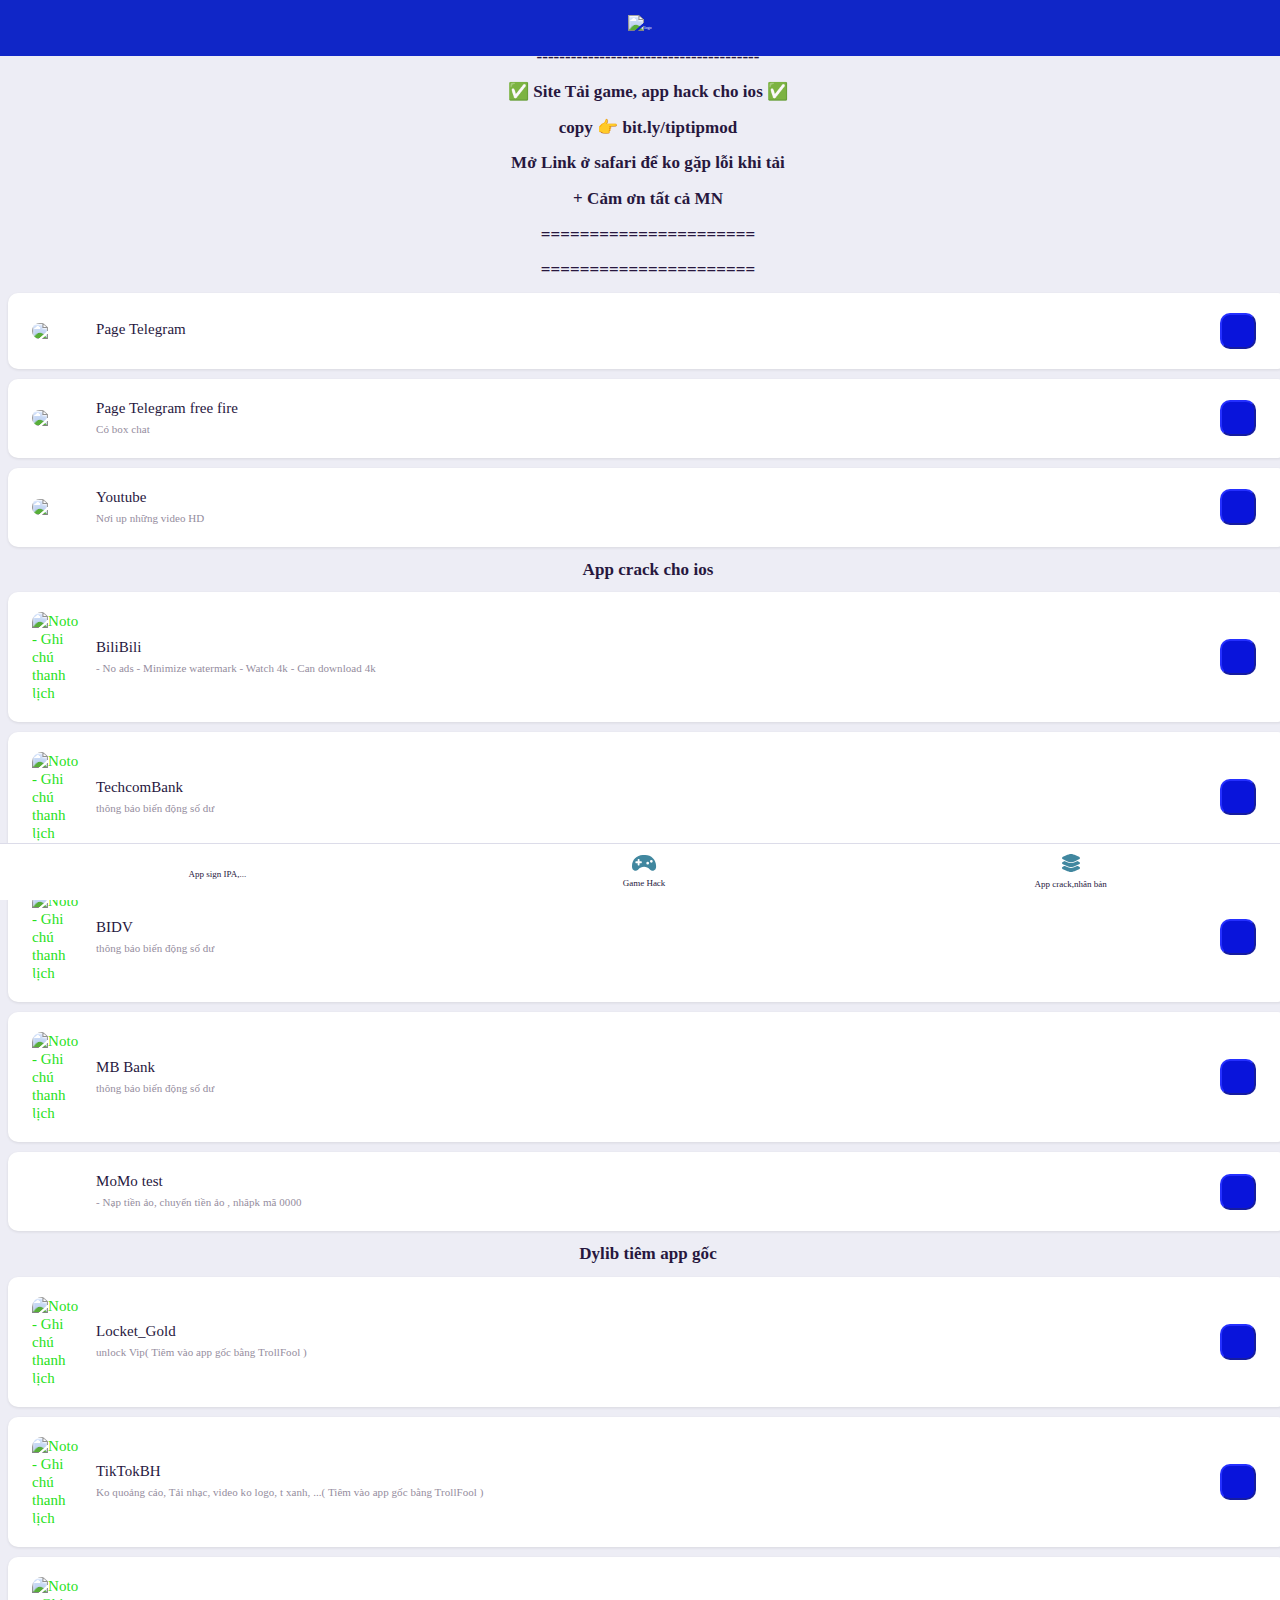
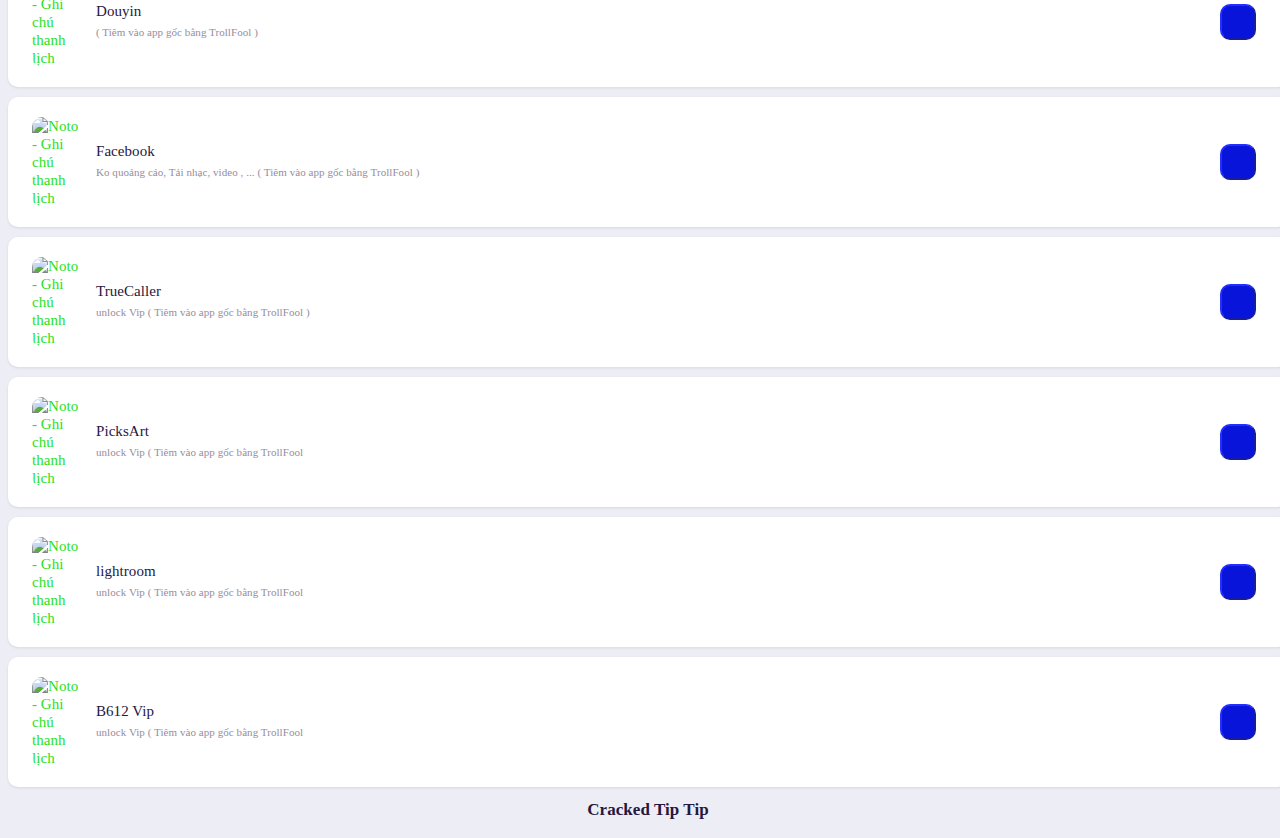
==== commit 2ade6cc7: "Add files via upload" ====
--- a/appcrack.html
+++ b/appcrack.html
@@ -306,6 +306,7 @@
 				  class="md hydrated" aria-label="tải "></ion-icon></button></div>
 		  </a>
 		<h3> App crack cho ios</h3>
+		<a class="item"><div class="detail"><img class="image-block imaged w48" src="https://is1-ssl.mzstatic.com/image/thumb/Purple221/v4/5b/08/b8/5b08b82c-30d7-168a-6162-abccccdccf50/AppIcon-inter-0-1x_U007emarketing-0-4-0-0-sRGB-85-220-0.png/100x100bb.jpg" alt="Noto - Ghi chú thanh lịch"><div><strong><font style="vertical-align: inherit;"><font style="vertical-align: inherit;">BiliBili   </font></font></strong><p><font style="vertical-align: inherit;"><font style="vertical-align: inherit;"> - No ads - Minimize watermark - Watch 4k - Can download 4k</font></font></p></div></div><div class="right"><button class="btn btn-icon btn-primary me-1" type="button" onclick="location.href='https://3link.co/st?api=466529a04ac09a64021dd362613579c4188fb15f&url=https://drive.google.com/file/d/1zQyiO-GeVkfzPSmrqgpGRJV72lTGB5bz/view?usp=drive_link'"><ion-icon name="download-outline" role="img" class="md hydrated" aria-label="tải "></ion-icon></button></div>  </a>
 
 		<a class="item"><div class="detail"><img class="image-block imaged w48" src="https://encrypted-tbn0.gstatic.com/images?q=tbn:ANd9GcQ6hl7VJJMke6d7HRN3uINhjpvKU1QlpMGpQg&s" alt="Noto - Ghi chú thanh lịch"><div><strong><font style="vertical-align: inherit;"><font style="vertical-align: inherit;"> TechcomBank   </font></font></strong><p><font style="vertical-align: inherit;"><font style="vertical-align: inherit;"> thông báo biến động số dư	</font></font></p></div></div><div class="right"><button class="btn btn-icon btn-primary me-1" type="button" onclick="location.href='https://3link.co/ztNfPC'"><ion-icon name="download-outline" role="img" class="md hydrated" aria-label="tải "></ion-icon></button></div>  </a>
 		<a class="item"><div class="detail"><img class="image-block imaged w48" src="https://encrypted-tbn0.gstatic.com/images?q=tbn:ANd9GcR81rQxFc90U_k4kJBSZA8KDPia8CMNXCMt0Q&s" alt="Noto - Ghi chú thanh lịch"><div><strong><font style="vertical-align: inherit;"><font style="vertical-align: inherit;"> BIDV    </font></font></strong><p><font style="vertical-align: inherit;"><font style="vertical-align: inherit;"> thông báo biến động số dư	</font></font></p></div></div><div class="right"><button class="btn btn-icon btn-primary me-1" type="button" onclick="location.href='https://3link.co/hbJb9'"><ion-icon name="download-outline" role="img" class="md hydrated" aria-label="tải "></ion-icon></button></div>  </a>
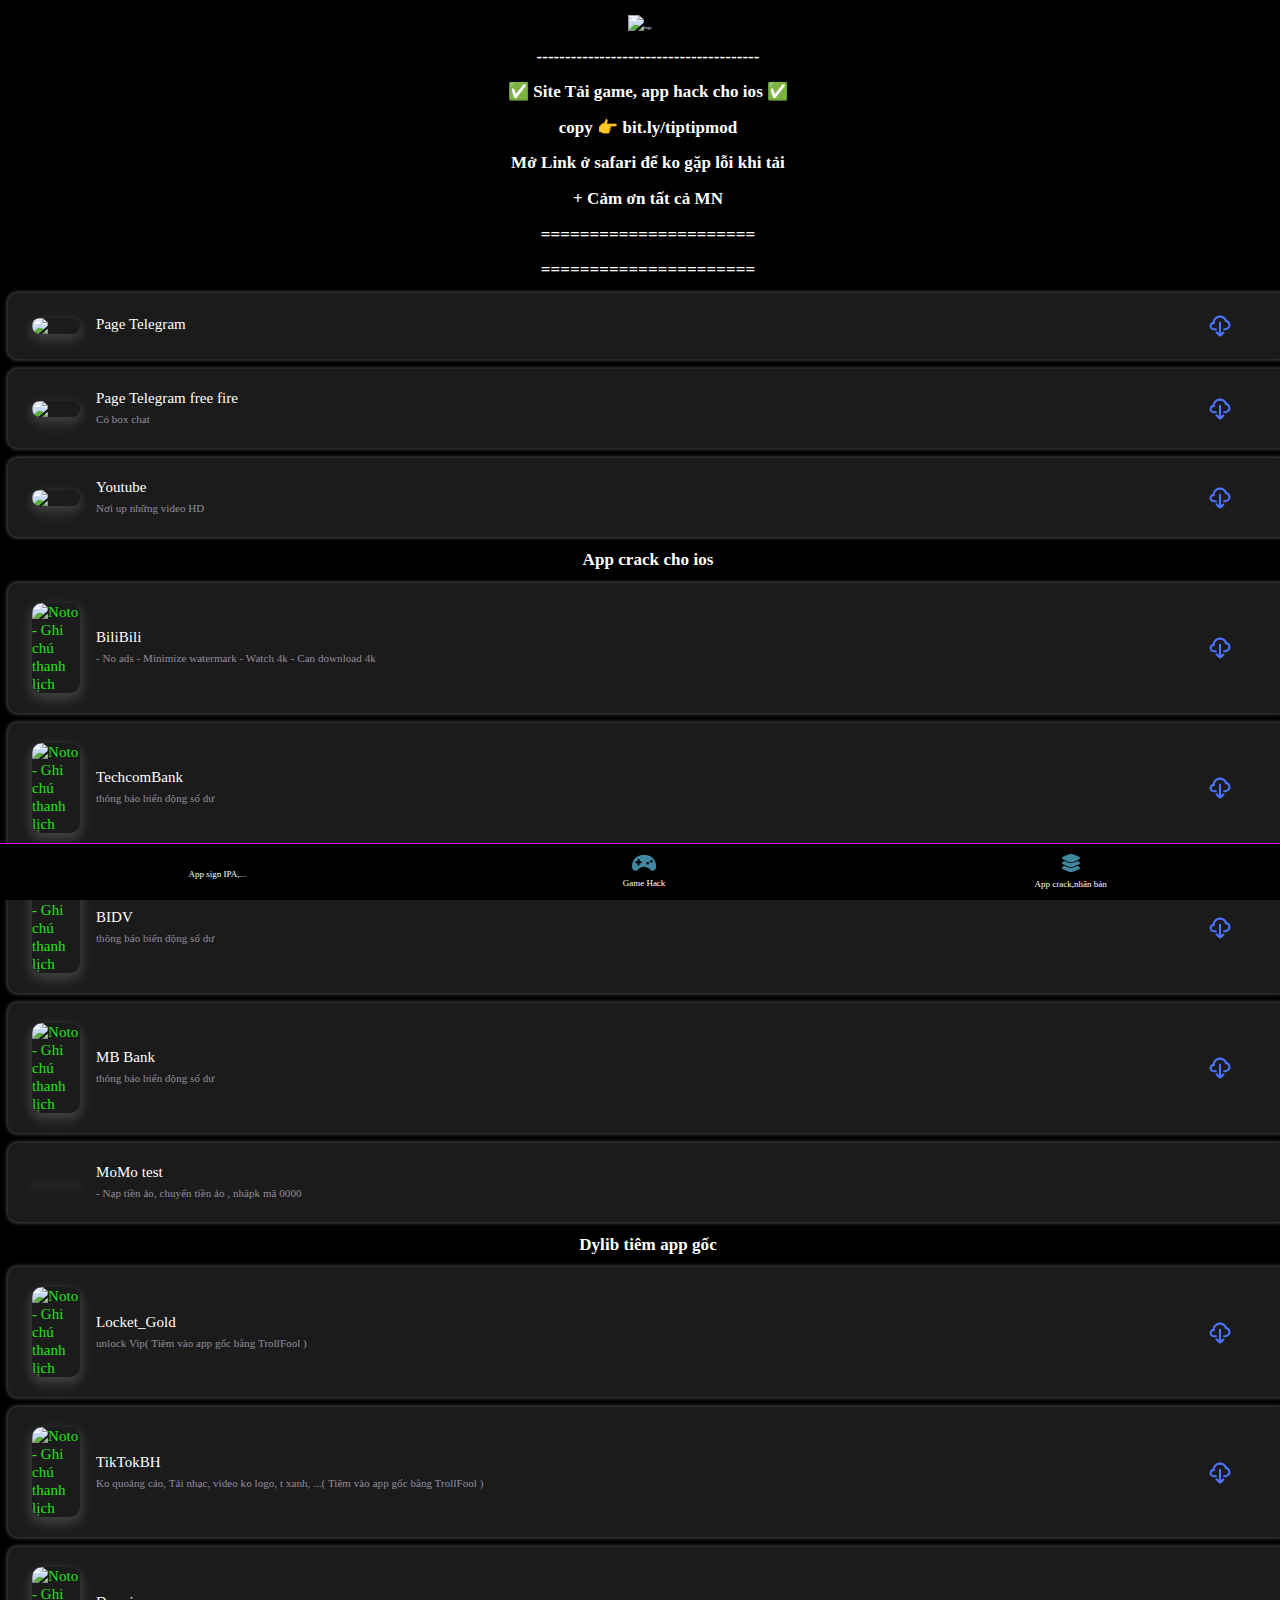
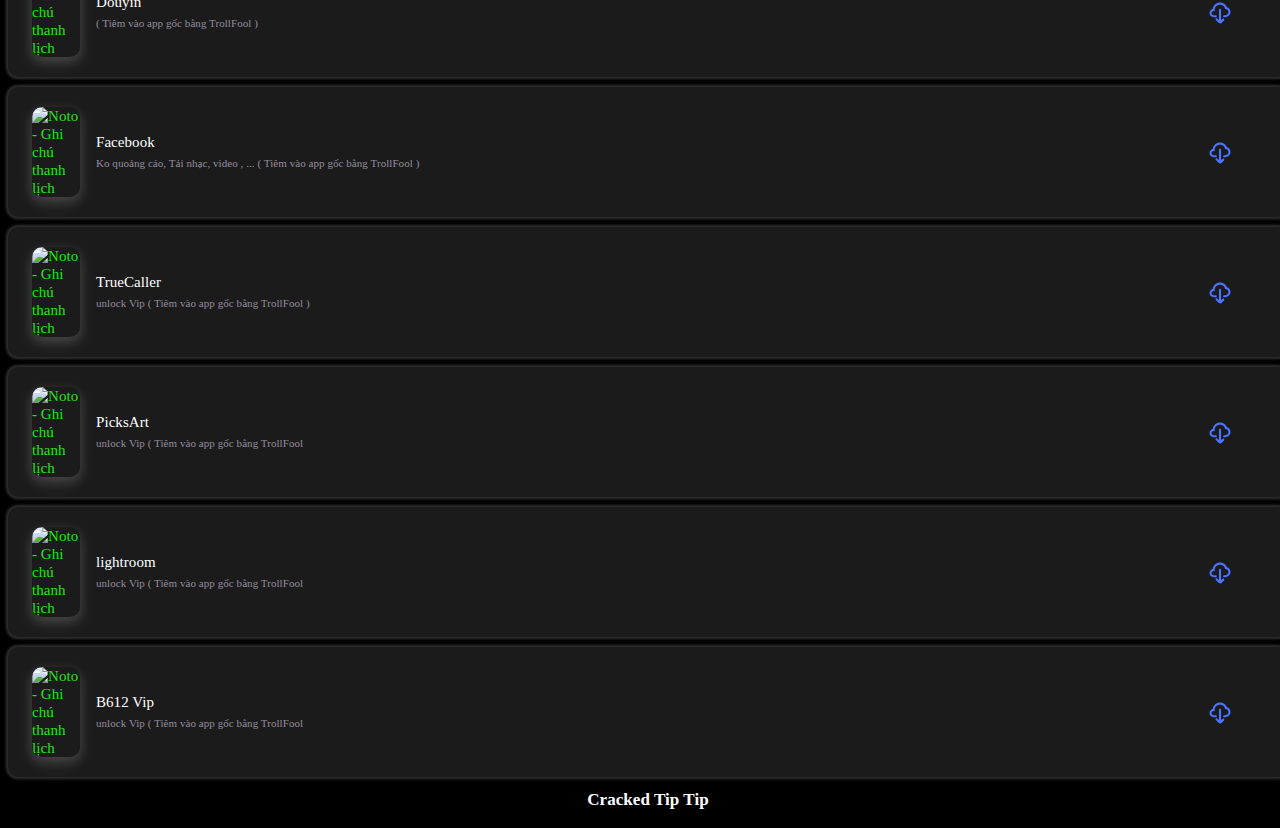
==== commit 4657bddd: "Add files via upload" ====
--- a/appcrack.html
+++ b/appcrack.html
@@ -200,6 +200,22 @@
 				opacity: 1;
 			}
 		}
+		.newios{
+			background:unset;
+			border:none;
+			margin-right: 26px;
+		}
+		.icon{ 
+			width: 24px;
+			height: 24px;
+			vertical-align: middle;
+			fill: currentColor;
+			color: #4c74ff;
+			overflow: hidden;
+		}
+		.box-shadow {
+			box-shadow: 0 4px 8px 2px rgba(255, 255, 255, 0.1), 0 6px 20px rgba(255, 255, 255, 0.1);
+		}
 	</style>
 </head>
 
@@ -223,7 +239,7 @@
 			</a>
 		</div>
 		<div class="pageTitle">
-			<img src="https://cdn.glitch.global/b6216e63-d36a-4bbb-82bc-07a1a6775f52/e696914e-268d-4faa-bf61-43371019021d.image.png?v=1689329555204"
+			<img src="https://cdn.jsdelivr.net/gh/tiptipios/ios@main/TIPTip.png.png"
 				alt="logo" class="logo">
 		</div>
 		<div class="right">
@@ -244,7 +260,7 @@
 	</div>
 	<div class="transactions">
 		<a class="item">
-			<div class="detail"><img class="image-block imaged w48"
+			<div class="detail"><img class="image-block imaged w48 box-shadow"
 				src="https://cdn.glitch.global/a5da2f18-878d-4722-b1ad-5ae2f04638f8/3b5072ce-1875-4fcf-ab00-4c0c85bb093d.image.png?v=1681971710893'"
 				aalt="Noto - Ghi chú thanh lịch">
 			  <div><strong>
@@ -259,13 +275,12 @@
 				</p>
 			  </div>
 			</div>
-			<div class="right"><button class="btn btn-icon btn-primary me-1" type="button"
-				onclick="location.href='http://t.me/gamemodios'"><ion-icon name="download-outline" role="img"
-				  class="md hydrated" aria-label="tải "></ion-icon></button></div>
+			<div class="right"><button class="newios" type="button"
+				onclick="location.href='http://t.me/gamemodios'"><svg class="icon"  viewBox="0 0 1024 1024" version="1.1" xmlns="http://www.w3.org/2000/svg" p-id="739"><path d="M691.3 693.9c-24.7 0-44.8-20-44.8-44.8 0-24.7 20-44.8 44.8-44.8h40c190.6 0 176.8-274.4 0.2-268.1C671.2 37.2 208 145.1 299 445c-93-73.9-204.6 69.2-109.6 139.8 67.2 49.9 188.5-18.4 188.5 64.3 0 56.3-63.9 44.8-125.3 44.8-149.3 0-241.3-159.3-155.8-281.1 40.8-58.2 104.9-72.6 104.9-72.6C231.4 111.3 492.7-9.5 686.2 120c83.1 55.6 114.5 136.9 114.5 136.9 48.8 14.8 90.7 45.6 119.2 86.4 96 137.3 21.5 350.6-228.6 350.6zM514.2 335.8c0.2 0 0.3 0.1 0.5 0.1s0.3-0.1 0.5-0.1h-1z m177.1 421.1c0-17.5-45.8-17.3-63.3 0.1l-32.8 32.9c-14.1 14.1-38.2 4.2-38.2-15.8V380.6c0-24.5-17.9-44.4-42.3-44.7-24.5 0.3-47.2 20.1-47.2 44.7v393.5c0 19.9-24.1 29.9-38.2 15.8l-32.8-42.1c-17.5-17.5-45.3-9.3-62.8-9.3h-0.2c-17.5 44.8-17.6 55.1-0.1 72.6L449 931.5c35 35 91.6 37.3 126.6 2.3l115.7-114.6c17.5-17.5 0-45.2 0-62.7v0.4z" p-id="740"></path></svg></button></div>
 		  </a>
 		
 		  <a class="item">
-			<div class="detail"><img class="image-block imaged w48"
+			<div class="detail"><img class="image-block imaged w48 box-shadow"
 				src="https://cdn.glitch.global/a5da2f18-878d-4722-b1ad-5ae2f04638f8/3b5072ce-1875-4fcf-ab00-4c0c85bb093d.image.png?v=1681971710893'"
 				aalt="Noto - Ghi chú thanh lịch">
 			  <div><strong>
@@ -280,13 +295,12 @@
 				</p>
 			  </div>
 			</div>
-			<div class="right"><button class="btn btn-icon btn-primary me-1" type="button"
-				onclick="location.href='https://t.me/freefiretiptip'"><ion-icon name="download-outline" role="img"
-				  class="md hydrated" aria-label="tải "></ion-icon></button></div>
+			<div class="right"><button class="newios" type="button"
+				onclick="location.href='https://t.me/freefiretiptip'"><svg class="icon"  viewBox="0 0 1024 1024" version="1.1" xmlns="http://www.w3.org/2000/svg" p-id="739"><path d="M691.3 693.9c-24.7 0-44.8-20-44.8-44.8 0-24.7 20-44.8 44.8-44.8h40c190.6 0 176.8-274.4 0.2-268.1C671.2 37.2 208 145.1 299 445c-93-73.9-204.6 69.2-109.6 139.8 67.2 49.9 188.5-18.4 188.5 64.3 0 56.3-63.9 44.8-125.3 44.8-149.3 0-241.3-159.3-155.8-281.1 40.8-58.2 104.9-72.6 104.9-72.6C231.4 111.3 492.7-9.5 686.2 120c83.1 55.6 114.5 136.9 114.5 136.9 48.8 14.8 90.7 45.6 119.2 86.4 96 137.3 21.5 350.6-228.6 350.6zM514.2 335.8c0.2 0 0.3 0.1 0.5 0.1s0.3-0.1 0.5-0.1h-1z m177.1 421.1c0-17.5-45.8-17.3-63.3 0.1l-32.8 32.9c-14.1 14.1-38.2 4.2-38.2-15.8V380.6c0-24.5-17.9-44.4-42.3-44.7-24.5 0.3-47.2 20.1-47.2 44.7v393.5c0 19.9-24.1 29.9-38.2 15.8l-32.8-42.1c-17.5-17.5-45.3-9.3-62.8-9.3h-0.2c-17.5 44.8-17.6 55.1-0.1 72.6L449 931.5c35 35 91.6 37.3 126.6 2.3l115.7-114.6c17.5-17.5 0-45.2 0-62.7v0.4z" p-id="740"></path></svg></button></div>
 		  </a>
 	   
 		  <a class="item">
-			<div class="detail"><img class="image-block imaged w48"
+			<div class="detail"><img class="image-block imaged w48 box-shadow"
 				src="https://cdn.glitch.global/4f755fb6-97e6-436a-9ae9-abac3097bb2d/249e5a05-dfe6-4372-812f-972c8dedc887.image.png?v=1682171143231 '"
 				aalt="Noto - Ghi chú thanh lịch">
 			  <div><strong>
@@ -301,29 +315,27 @@
 				</p>
 			  </div>
 			</div>
-			<div class="right"><button class="btn btn-icon btn-primary me-1" type="button"
-				onclick="location.href='https://youtube.com/@tiptipmodios'"><ion-icon name="download-outline" role="img"
-				  class="md hydrated" aria-label="tải "></ion-icon></button></div>
+			<div class="right"><button class="newios" type="button"
+				onclick="location.href='https://youtube.com/@tiptipmodios'"><svg class="icon"  viewBox="0 0 1024 1024" version="1.1" xmlns="http://www.w3.org/2000/svg" p-id="739"><path d="M691.3 693.9c-24.7 0-44.8-20-44.8-44.8 0-24.7 20-44.8 44.8-44.8h40c190.6 0 176.8-274.4 0.2-268.1C671.2 37.2 208 145.1 299 445c-93-73.9-204.6 69.2-109.6 139.8 67.2 49.9 188.5-18.4 188.5 64.3 0 56.3-63.9 44.8-125.3 44.8-149.3 0-241.3-159.3-155.8-281.1 40.8-58.2 104.9-72.6 104.9-72.6C231.4 111.3 492.7-9.5 686.2 120c83.1 55.6 114.5 136.9 114.5 136.9 48.8 14.8 90.7 45.6 119.2 86.4 96 137.3 21.5 350.6-228.6 350.6zM514.2 335.8c0.2 0 0.3 0.1 0.5 0.1s0.3-0.1 0.5-0.1h-1z m177.1 421.1c0-17.5-45.8-17.3-63.3 0.1l-32.8 32.9c-14.1 14.1-38.2 4.2-38.2-15.8V380.6c0-24.5-17.9-44.4-42.3-44.7-24.5 0.3-47.2 20.1-47.2 44.7v393.5c0 19.9-24.1 29.9-38.2 15.8l-32.8-42.1c-17.5-17.5-45.3-9.3-62.8-9.3h-0.2c-17.5 44.8-17.6 55.1-0.1 72.6L449 931.5c35 35 91.6 37.3 126.6 2.3l115.7-114.6c17.5-17.5 0-45.2 0-62.7v0.4z" p-id="740"></path></svg></button></div>
 		  </a>
 		<h3> App crack cho ios</h3>
-		<a class="item"><div class="detail"><img class="image-block imaged w48" src="https://is1-ssl.mzstatic.com/image/thumb/Purple221/v4/5b/08/b8/5b08b82c-30d7-168a-6162-abccccdccf50/AppIcon-inter-0-1x_U007emarketing-0-4-0-0-sRGB-85-220-0.png/100x100bb.jpg" alt="Noto - Ghi chú thanh lịch"><div><strong><font style="vertical-align: inherit;"><font style="vertical-align: inherit;">BiliBili   </font></font></strong><p><font style="vertical-align: inherit;"><font style="vertical-align: inherit;"> - No ads - Minimize watermark - Watch 4k - Can download 4k</font></font></p></div></div><div class="right"><button class="btn btn-icon btn-primary me-1" type="button" onclick="location.href='https://3link.co/st?api=466529a04ac09a64021dd362613579c4188fb15f&url=https://drive.google.com/file/d/1zQyiO-GeVkfzPSmrqgpGRJV72lTGB5bz/view?usp=drive_link'"><ion-icon name="download-outline" role="img" class="md hydrated" aria-label="tải "></ion-icon></button></div>  </a>
-
-		<a class="item"><div class="detail"><img class="image-block imaged w48" src="https://encrypted-tbn0.gstatic.com/images?q=tbn:ANd9GcQ6hl7VJJMke6d7HRN3uINhjpvKU1QlpMGpQg&s" alt="Noto - Ghi chú thanh lịch"><div><strong><font style="vertical-align: inherit;"><font style="vertical-align: inherit;"> TechcomBank   </font></font></strong><p><font style="vertical-align: inherit;"><font style="vertical-align: inherit;"> thông báo biến động số dư	</font></font></p></div></div><div class="right"><button class="btn btn-icon btn-primary me-1" type="button" onclick="location.href='https://3link.co/ztNfPC'"><ion-icon name="download-outline" role="img" class="md hydrated" aria-label="tải "></ion-icon></button></div>  </a>
-		<a class="item"><div class="detail"><img class="image-block imaged w48" src="https://encrypted-tbn0.gstatic.com/images?q=tbn:ANd9GcR81rQxFc90U_k4kJBSZA8KDPia8CMNXCMt0Q&s" alt="Noto - Ghi chú thanh lịch"><div><strong><font style="vertical-align: inherit;"><font style="vertical-align: inherit;"> BIDV    </font></font></strong><p><font style="vertical-align: inherit;"><font style="vertical-align: inherit;"> thông báo biến động số dư	</font></font></p></div></div><div class="right"><button class="btn btn-icon btn-primary me-1" type="button" onclick="location.href='https://3link.co/hbJb9'"><ion-icon name="download-outline" role="img" class="md hydrated" aria-label="tải "></ion-icon></button></div>  </a>
-		<a class="item"><div class="detail"><img class="image-block imaged w48" src="https://play-lh.googleusercontent.com/M9OvPTmGRRtq40m0WtVRC7v5Rc4bNxj_IliowQSOm-oi2bLmnxsQcgqO-6ajUIQ2f-U" alt="Noto - Ghi chú thanh lịch"><div><strong><font style="vertical-align: inherit;"><font style="vertical-align: inherit;">MB Bank    </font></font></strong><p><font style="vertical-align: inherit;"><font style="vertical-align: inherit;"> thông báo biến động số dư</font></font></p></div></div><div class="right"><button class="btn btn-icon btn-primary me-1" type="button" onclick="location.href='https://3link.co/WL2mIgo'"><ion-icon name="download-outline" role="img" class="md hydrated" aria-label="tải "></ion-icon></button></div>  </a>
-		<a class="item"><div class="detail"><img class="image-block imaged w48"src="https://cdn.glitch.global/4f755fb6-97e6-436a-9ae9-abac3097bb2d/52572d39-7303-4316-9bd8-d9110a51aefc.image.png?v=1682180415491'"alt="" alt="Noto - Ghi chú thanh lịch"><div><strong><font style="vertical-align: inherit;"><font style="vertical-align: inherit;"> MoMo test </font></font></strong><p><font style="vertical-align: inherit;"><font style="vertical-align: inherit;"> - Nạp tiền ảo, chuyển tiền ảo , nhâpk mã 0000 </font></font></p></div></div><div class="right"><button class="btn btn-icon btn-primary me-1" type="button"onclick="location.href='https://3link.co/kIV4fIVGJ'"><ion-icon name="download-outline" role="img"class="md hydrated" aria-label="tải "></ion-icon></button></div></a>
+		<a class="item"><div class="detail"><img class="image-block imaged w48 box-shadow" src="https://is1-ssl.mzstatic.com/image/thumb/Purple221/v4/5b/08/b8/5b08b82c-30d7-168a-6162-abccccdccf50/AppIcon-inter-0-1x_U007emarketing-0-4-0-0-sRGB-85-220-0.png/100x100bb.jpg" alt="Noto - Ghi chú thanh lịch"><div><strong><font style="vertical-align: inherit;"><font style="vertical-align: inherit;">BiliBili   </font></font></strong><p><font style="vertical-align: inherit;"><font style="vertical-align: inherit;"> - No ads - Minimize watermark - Watch 4k - Can download 4k</font></font></p></div></div><div class="right"><button class="newios" type="button" onclick="location.href='https://3link.co/st?api=466529a04ac09a64021dd362613579c4188fb15f&url=https://drive.google.com/file/d/1zQyiO-GeVkfzPSmrqgpGRJV72lTGB5bz/view?usp=drive_link'"><svg class="icon"  viewBox="0 0 1024 1024" version="1.1" xmlns="http://www.w3.org/2000/svg" p-id="739"><path d="M691.3 693.9c-24.7 0-44.8-20-44.8-44.8 0-24.7 20-44.8 44.8-44.8h40c190.6 0 176.8-274.4 0.2-268.1C671.2 37.2 208 145.1 299 445c-93-73.9-204.6 69.2-109.6 139.8 67.2 49.9 188.5-18.4 188.5 64.3 0 56.3-63.9 44.8-125.3 44.8-149.3 0-241.3-159.3-155.8-281.1 40.8-58.2 104.9-72.6 104.9-72.6C231.4 111.3 492.7-9.5 686.2 120c83.1 55.6 114.5 136.9 114.5 136.9 48.8 14.8 90.7 45.6 119.2 86.4 96 137.3 21.5 350.6-228.6 350.6zM514.2 335.8c0.2 0 0.3 0.1 0.5 0.1s0.3-0.1 0.5-0.1h-1z m177.1 421.1c0-17.5-45.8-17.3-63.3 0.1l-32.8 32.9c-14.1 14.1-38.2 4.2-38.2-15.8V380.6c0-24.5-17.9-44.4-42.3-44.7-24.5 0.3-47.2 20.1-47.2 44.7v393.5c0 19.9-24.1 29.9-38.2 15.8l-32.8-42.1c-17.5-17.5-45.3-9.3-62.8-9.3h-0.2c-17.5 44.8-17.6 55.1-0.1 72.6L449 931.5c35 35 91.6 37.3 126.6 2.3l115.7-114.6c17.5-17.5 0-45.2 0-62.7v0.4z" p-id="740"></path></svg></button></div>  </a>
+
+		<a class="item"><div class="detail"><img class="image-block imaged w48 box-shadow" src="https://encrypted-tbn0.gstatic.com/images?q=tbn:ANd9GcQ6hl7VJJMke6d7HRN3uINhjpvKU1QlpMGpQg&s" alt="Noto - Ghi chú thanh lịch"><div><strong><font style="vertical-align: inherit;"><font style="vertical-align: inherit;"> TechcomBank   </font></font></strong><p><font style="vertical-align: inherit;"><font style="vertical-align: inherit;"> thông báo biến động số dư	</font></font></p></div></div><div class="right"><button class="newios" type="button" onclick="location.href='https://3link.co/ztNfPC'"><svg class="icon"  viewBox="0 0 1024 1024" version="1.1" xmlns="http://www.w3.org/2000/svg" p-id="739"><path d="M691.3 693.9c-24.7 0-44.8-20-44.8-44.8 0-24.7 20-44.8 44.8-44.8h40c190.6 0 176.8-274.4 0.2-268.1C671.2 37.2 208 145.1 299 445c-93-73.9-204.6 69.2-109.6 139.8 67.2 49.9 188.5-18.4 188.5 64.3 0 56.3-63.9 44.8-125.3 44.8-149.3 0-241.3-159.3-155.8-281.1 40.8-58.2 104.9-72.6 104.9-72.6C231.4 111.3 492.7-9.5 686.2 120c83.1 55.6 114.5 136.9 114.5 136.9 48.8 14.8 90.7 45.6 119.2 86.4 96 137.3 21.5 350.6-228.6 350.6zM514.2 335.8c0.2 0 0.3 0.1 0.5 0.1s0.3-0.1 0.5-0.1h-1z m177.1 421.1c0-17.5-45.8-17.3-63.3 0.1l-32.8 32.9c-14.1 14.1-38.2 4.2-38.2-15.8V380.6c0-24.5-17.9-44.4-42.3-44.7-24.5 0.3-47.2 20.1-47.2 44.7v393.5c0 19.9-24.1 29.9-38.2 15.8l-32.8-42.1c-17.5-17.5-45.3-9.3-62.8-9.3h-0.2c-17.5 44.8-17.6 55.1-0.1 72.6L449 931.5c35 35 91.6 37.3 126.6 2.3l115.7-114.6c17.5-17.5 0-45.2 0-62.7v0.4z" p-id="740"></path></svg></button></div>  </a>
+		<a class="item"><div class="detail"><img class="image-block imaged w48 box-shadow" src="https://encrypted-tbn0.gstatic.com/images?q=tbn:ANd9GcR81rQxFc90U_k4kJBSZA8KDPia8CMNXCMt0Q&s" alt="Noto - Ghi chú thanh lịch"><div><strong><font style="vertical-align: inherit;"><font style="vertical-align: inherit;"> BIDV    </font></font></strong><p><font style="vertical-align: inherit;"><font style="vertical-align: inherit;"> thông báo biến động số dư	</font></font></p></div></div><div class="right"><button class="newios" type="button" onclick="location.href='https://3link.co/hbJb9'"><svg class="icon"  viewBox="0 0 1024 1024" version="1.1" xmlns="http://www.w3.org/2000/svg" p-id="739"><path d="M691.3 693.9c-24.7 0-44.8-20-44.8-44.8 0-24.7 20-44.8 44.8-44.8h40c190.6 0 176.8-274.4 0.2-268.1C671.2 37.2 208 145.1 299 445c-93-73.9-204.6 69.2-109.6 139.8 67.2 49.9 188.5-18.4 188.5 64.3 0 56.3-63.9 44.8-125.3 44.8-149.3 0-241.3-159.3-155.8-281.1 40.8-58.2 104.9-72.6 104.9-72.6C231.4 111.3 492.7-9.5 686.2 120c83.1 55.6 114.5 136.9 114.5 136.9 48.8 14.8 90.7 45.6 119.2 86.4 96 137.3 21.5 350.6-228.6 350.6zM514.2 335.8c0.2 0 0.3 0.1 0.5 0.1s0.3-0.1 0.5-0.1h-1z m177.1 421.1c0-17.5-45.8-17.3-63.3 0.1l-32.8 32.9c-14.1 14.1-38.2 4.2-38.2-15.8V380.6c0-24.5-17.9-44.4-42.3-44.7-24.5 0.3-47.2 20.1-47.2 44.7v393.5c0 19.9-24.1 29.9-38.2 15.8l-32.8-42.1c-17.5-17.5-45.3-9.3-62.8-9.3h-0.2c-17.5 44.8-17.6 55.1-0.1 72.6L449 931.5c35 35 91.6 37.3 126.6 2.3l115.7-114.6c17.5-17.5 0-45.2 0-62.7v0.4z" p-id="740"></path></svg></button></div>  </a>
+		<a class="item"><div class="detail"><img class="image-block imaged w48 box-shadow" src="https://play-lh.googleusercontent.com/M9OvPTmGRRtq40m0WtVRC7v5Rc4bNxj_IliowQSOm-oi2bLmnxsQcgqO-6ajUIQ2f-U" alt="Noto - Ghi chú thanh lịch"><div><strong><font style="vertical-align: inherit;"><font style="vertical-align: inherit;">MB Bank    </font></font></strong><p><font style="vertical-align: inherit;"><font style="vertical-align: inherit;"> thông báo biến động số dư</font></font></p></div></div><div class="right"><button class="newios" type="button" onclick="location.href='https://3link.co/WL2mIgo'"><svg class="icon"  viewBox="0 0 1024 1024" version="1.1" xmlns="http://www.w3.org/2000/svg" p-id="739"><path d="M691.3 693.9c-24.7 0-44.8-20-44.8-44.8 0-24.7 20-44.8 44.8-44.8h40c190.6 0 176.8-274.4 0.2-268.1C671.2 37.2 208 145.1 299 445c-93-73.9-204.6 69.2-109.6 139.8 67.2 49.9 188.5-18.4 188.5 64.3 0 56.3-63.9 44.8-125.3 44.8-149.3 0-241.3-159.3-155.8-281.1 40.8-58.2 104.9-72.6 104.9-72.6C231.4 111.3 492.7-9.5 686.2 120c83.1 55.6 114.5 136.9 114.5 136.9 48.8 14.8 90.7 45.6 119.2 86.4 96 137.3 21.5 350.6-228.6 350.6zM514.2 335.8c0.2 0 0.3 0.1 0.5 0.1s0.3-0.1 0.5-0.1h-1z m177.1 421.1c0-17.5-45.8-17.3-63.3 0.1l-32.8 32.9c-14.1 14.1-38.2 4.2-38.2-15.8V380.6c0-24.5-17.9-44.4-42.3-44.7-24.5 0.3-47.2 20.1-47.2 44.7v393.5c0 19.9-24.1 29.9-38.2 15.8l-32.8-42.1c-17.5-17.5-45.3-9.3-62.8-9.3h-0.2c-17.5 44.8-17.6 55.1-0.1 72.6L449 931.5c35 35 91.6 37.3 126.6 2.3l115.7-114.6c17.5-17.5 0-45.2 0-62.7v0.4z" p-id="740"></path></svg></button></div>  </a>
+		<a class="item"><div class="detail"><img class="image-block imaged w48 box-shadow"src="https://cdn.glitch.global/4f755fb6-97e6-436a-9ae9-abac3097bb2d/52572d39-7303-4316-9bd8-d9110a51aefc.image.png?v=1682180415491'"alt="" alt="Noto - Ghi chú thanh lịch"><div><strong><font style="vertical-align: inherit;"><font style="vertical-align: inherit;"> MoMo test </font></font></strong><p><font style="vertical-align: inherit;"><font style="vertical-align: inherit;"> - Nạp tiền ảo, chuyển tiền ảo , nhâpk mã 0000 </font></font></p></div></div><div class="right"><button class="newios" type="button"onclick="location.href='https://3link.co/kIV4fIVGJ'"><ion-icon name="download-outline" role="img"class="md hydrated" aria-label="tải "></ion-icon></button></div></a>
 		
 
 		<h3> Dylib tiêm app gốc</h3>
-		<a class="item"><div class="detail"><img class="image-block imaged w48" src="https://img.utdstc.com/icon/aaa/a76/aaaa760fe114184e75bdad219ebaf63c3665a9a1f7c5e2fa5941425b819efce0:200" alt="Noto - Ghi chú thanh lịch"><div><strong><font style="vertical-align: inherit;"><font style="vertical-align: inherit;">Locket_Gold   </font></font></strong><p><font style="vertical-align: inherit;"><font style="vertical-align: inherit;"> unlock Vip( Tiêm vào app gốc bằng TrollFool )</font></font></p></div></div><div class="right"><button class="btn btn-icon btn-primary me-1" type="button" onclick="location.href='https://3link.co/RwByOL'"><ion-icon name="download-outline" role="img" class="md hydrated" aria-label="tải "></ion-icon></button></div>  </a>
-		<a class="item"><div class="detail"><img class="image-block imaged w48" src="https://store-images.s-microsoft.com/image/apps.3793.13634052595610511.c45457c9-b4af-46b0-8e61-8d7c0aec3f56.bbc8b3d1-941b-42c2-a610-e100e2aae247" alt="Noto - Ghi chú thanh lịch"><div><strong><font style="vertical-align: inherit;"><font style="vertical-align: inherit;">TikTokBH   </font></font></strong><p><font style="vertical-align: inherit;"><font style="vertical-align: inherit;"> Ko quoảng cáo, Tải nhạc, video ko logo, t xanh, ...( Tiêm vào app gốc bằng TrollFool ) </font></font></p></div></div><div class="right"><button class="btn btn-icon btn-primary me-1" type="button" onclick="location.href='https://3link.co/Q3Dw'"><ion-icon name="download-outline" role="img" class="md hydrated" aria-label="tải "></ion-icon></button></div>  </a>
-		<a class="item"><div class="detail"><img class="image-block imaged w48" src="https://store-images.s-microsoft.com/image/apps.3793.13634052595610511.c45457c9-b4af-46b0-8e61-8d7c0aec3f56.bbc8b3d1-941b-42c2-a610-e100e2aae247" alt="Noto - Ghi chú thanh lịch"><div><strong><font style="vertical-align: inherit;"><font style="vertical-align: inherit;">Douyin   </font></font></strong><p><font style="vertical-align: inherit;"><font style="vertical-align: inherit;"> ( Tiêm vào app gốc bằng TrollFool )</font></font></p></div></div><div class="right"><button class="btn btn-icon btn-primary me-1" type="button" onclick="location.href='https://3link.co/NJB0g3pgL'"><ion-icon name="download-outline" role="img" class="md hydrated" aria-label="tải "></ion-icon></button></div>  </a>
-		<a class="item"><div class="detail"><img class="image-block imaged w48" src="https://z-m-static.xx.fbcdn.net/rsrc.php/v3/yD/r/5D8s-GsHJlJ.png" alt="Noto - Ghi chú thanh lịch"><div><strong><font style="vertical-align: inherit;"><font style="vertical-align: inherit;">Facebook   </font></font></strong><p><font style="vertical-align: inherit;"><font style="vertical-align: inherit;"> Ko quoảng cáo, Tải nhạc, video , ...	( Tiêm vào app gốc bằng TrollFool )</font></font></p></div></div><div class="right"><button class="btn btn-icon btn-primary me-1" type="button" onclick="location.href='https://3link.co/kNEW'"><ion-icon name="download-outline" role="img" class="md hydrated" aria-label="tải "></ion-icon></button></div>  </a>
-		<a class="item"><div class="detail"><img class="image-block imaged w48" src="https://foxfio.com/wp-content/uploads/2024/07/truecaller.png" alt="Noto - Ghi chú thanh lịch"><div><strong><font style="vertical-align: inherit;"><font style="vertical-align: inherit;">TrueCaller   </font></font></strong><p><font style="vertical-align: inherit;"><font style="vertical-align: inherit;"> unlock Vip ( Tiêm vào app gốc bằng TrollFool )</font></font></p></div></div><div class="right"><button class="btn btn-icon btn-primary me-1" type="button" onclick="location.href='https://3link.co/s2HY'"><ion-icon name="download-outline" role="img" class="md hydrated" aria-label="tải "></ion-icon></button></div>  </a>
-		<a class="item"><div class="detail"><img class="image-block imaged w48" src="https://encrypted-tbn0.gstatic.com/images?q=tbn:ANd9GcTzCWMPhz9hnGN1JLsTJedaLSUhG67uzGZlOg&s" alt="Noto - Ghi chú thanh lịch"><div><strong><font style="vertical-align: inherit;"><font style="vertical-align: inherit;">PicksArt   </font></font></strong><p><font style="vertical-align: inherit;"><font style="vertical-align: inherit;"> unlock Vip ( Tiêm vào app gốc bằng TrollFool	</font></font></p></div></div><div class="right"><button class="btn btn-icon btn-primary me-1" type="button" onclick="location.href='https://3link.co/G1nOAKJZkPzf'"><ion-icon name="download-outline" role="img" class="md hydrated" aria-label="tải "></ion-icon></button></div>  </a>
-		<a class="item"><div class="detail"><img class="image-block imaged w48" src="https://images-eds-ssl.xboxlive.com/image?url=4rt9.lXDC4H_93laV1_eHHFT949fUipzkiFOBH3fAiZZUCdYojwUyX2aTonS1aIwMrx6NUIsHfUHSLzjGJFxxneokBJ0GAZvX9IDejsY5F94WhKukbcI8XFM8KmGb.lbLpVI3EgOSEYn2ViFEi1GwpEGqsP0elfPItn0ZMgRnkY-&format=source" alt="Noto - Ghi chú thanh lịch"><div><strong><font style="vertical-align: inherit;"><font style="vertical-align: inherit;">lightroom   </font></font></strong><p><font style="vertical-align: inherit;"><font style="vertical-align: inherit;"> unlock Vip ( Tiêm vào app gốc bằng TrollFool	</font></font></p></div></div><div class="right"><button class="btn btn-icon btn-primary me-1" type="button" onclick="location.href='https://3link.co/6Ijpwr'"><ion-icon name="download-outline" role="img" class="md hydrated" aria-label="tải "></ion-icon></button></div>  </a>
-		<a class="item"><div class="detail"><img class="image-block imaged w48" src="https://chiaseacc.com/wp-content/uploads/2023/05/b612-premium-download.jpg" alt="Noto - Ghi chú thanh lịch"><div><strong><font style="vertical-align: inherit;"><font style="vertical-align: inherit;">B612 Vip   </font></font></strong><p><font style="vertical-align: inherit;"><font style="vertical-align: inherit;"> unlock Vip ( Tiêm vào app gốc bằng TrollFool</font></font></p></div></div><div class="right"><button class="btn btn-icon btn-primary me-1" type="button" onclick="location.href='https://3link.co/HhMJT6ify7p'"><ion-icon name="download-outline" role="img" class="md hydrated" aria-label="tải "></ion-icon></button></div>  </a>
-
+		<a class="item"><div class="detail"><img class="image-block imaged w48 box-shadow" src="https://img.utdstc.com/icon/aaa/a76/aaaa760fe114184e75bdad219ebaf63c3665a9a1f7c5e2fa5941425b819efce0:200" alt="Noto - Ghi chú thanh lịch"><div><strong><font style="vertical-align: inherit;"><font style="vertical-align: inherit;">Locket_Gold   </font></font></strong><p><font style="vertical-align: inherit;"><font style="vertical-align: inherit;"> unlock Vip( Tiêm vào app gốc bằng TrollFool )</font></font></p></div></div><div class="right"><button class="newios" type="button" onclick="location.href='https://3link.co/RwByOL'"><svg class="icon"  viewBox="0 0 1024 1024" version="1.1" xmlns="http://www.w3.org/2000/svg" p-id="739"><path d="M691.3 693.9c-24.7 0-44.8-20-44.8-44.8 0-24.7 20-44.8 44.8-44.8h40c190.6 0 176.8-274.4 0.2-268.1C671.2 37.2 208 145.1 299 445c-93-73.9-204.6 69.2-109.6 139.8 67.2 49.9 188.5-18.4 188.5 64.3 0 56.3-63.9 44.8-125.3 44.8-149.3 0-241.3-159.3-155.8-281.1 40.8-58.2 104.9-72.6 104.9-72.6C231.4 111.3 492.7-9.5 686.2 120c83.1 55.6 114.5 136.9 114.5 136.9 48.8 14.8 90.7 45.6 119.2 86.4 96 137.3 21.5 350.6-228.6 350.6zM514.2 335.8c0.2 0 0.3 0.1 0.5 0.1s0.3-0.1 0.5-0.1h-1z m177.1 421.1c0-17.5-45.8-17.3-63.3 0.1l-32.8 32.9c-14.1 14.1-38.2 4.2-38.2-15.8V380.6c0-24.5-17.9-44.4-42.3-44.7-24.5 0.3-47.2 20.1-47.2 44.7v393.5c0 19.9-24.1 29.9-38.2 15.8l-32.8-42.1c-17.5-17.5-45.3-9.3-62.8-9.3h-0.2c-17.5 44.8-17.6 55.1-0.1 72.6L449 931.5c35 35 91.6 37.3 126.6 2.3l115.7-114.6c17.5-17.5 0-45.2 0-62.7v0.4z" p-id="740"></path></svg></button></div>  </a>
+		<a class="item"><div class="detail"><img class="image-block imaged w48 box-shadow" src="https://store-images.s-microsoft.com/image/apps.3793.13634052595610511.c45457c9-b4af-46b0-8e61-8d7c0aec3f56.bbc8b3d1-941b-42c2-a610-e100e2aae247" alt="Noto - Ghi chú thanh lịch"><div><strong><font style="vertical-align: inherit;"><font style="vertical-align: inherit;">TikTokBH   </font></font></strong><p><font style="vertical-align: inherit;"><font style="vertical-align: inherit;"> Ko quoảng cáo, Tải nhạc, video ko logo, t xanh, ...( Tiêm vào app gốc bằng TrollFool ) </font></font></p></div></div><div class="right"><button class="newios" type="button" onclick="location.href='https://3link.co/Q3Dw'"><svg class="icon"  viewBox="0 0 1024 1024" version="1.1" xmlns="http://www.w3.org/2000/svg" p-id="739"><path d="M691.3 693.9c-24.7 0-44.8-20-44.8-44.8 0-24.7 20-44.8 44.8-44.8h40c190.6 0 176.8-274.4 0.2-268.1C671.2 37.2 208 145.1 299 445c-93-73.9-204.6 69.2-109.6 139.8 67.2 49.9 188.5-18.4 188.5 64.3 0 56.3-63.9 44.8-125.3 44.8-149.3 0-241.3-159.3-155.8-281.1 40.8-58.2 104.9-72.6 104.9-72.6C231.4 111.3 492.7-9.5 686.2 120c83.1 55.6 114.5 136.9 114.5 136.9 48.8 14.8 90.7 45.6 119.2 86.4 96 137.3 21.5 350.6-228.6 350.6zM514.2 335.8c0.2 0 0.3 0.1 0.5 0.1s0.3-0.1 0.5-0.1h-1z m177.1 421.1c0-17.5-45.8-17.3-63.3 0.1l-32.8 32.9c-14.1 14.1-38.2 4.2-38.2-15.8V380.6c0-24.5-17.9-44.4-42.3-44.7-24.5 0.3-47.2 20.1-47.2 44.7v393.5c0 19.9-24.1 29.9-38.2 15.8l-32.8-42.1c-17.5-17.5-45.3-9.3-62.8-9.3h-0.2c-17.5 44.8-17.6 55.1-0.1 72.6L449 931.5c35 35 91.6 37.3 126.6 2.3l115.7-114.6c17.5-17.5 0-45.2 0-62.7v0.4z" p-id="740"></path></svg></button></div>  </a>
+		<a class="item"><div class="detail"><img class="image-block imaged w48 box-shadow" src="https://store-images.s-microsoft.com/image/apps.3793.13634052595610511.c45457c9-b4af-46b0-8e61-8d7c0aec3f56.bbc8b3d1-941b-42c2-a610-e100e2aae247" alt="Noto - Ghi chú thanh lịch"><div><strong><font style="vertical-align: inherit;"><font style="vertical-align: inherit;">Douyin   </font></font></strong><p><font style="vertical-align: inherit;"><font style="vertical-align: inherit;"> ( Tiêm vào app gốc bằng TrollFool )</font></font></p></div></div><div class="right"><button class="newios" type="button" onclick="location.href='https://3link.co/NJB0g3pgL'"><svg class="icon"  viewBox="0 0 1024 1024" version="1.1" xmlns="http://www.w3.org/2000/svg" p-id="739"><path d="M691.3 693.9c-24.7 0-44.8-20-44.8-44.8 0-24.7 20-44.8 44.8-44.8h40c190.6 0 176.8-274.4 0.2-268.1C671.2 37.2 208 145.1 299 445c-93-73.9-204.6 69.2-109.6 139.8 67.2 49.9 188.5-18.4 188.5 64.3 0 56.3-63.9 44.8-125.3 44.8-149.3 0-241.3-159.3-155.8-281.1 40.8-58.2 104.9-72.6 104.9-72.6C231.4 111.3 492.7-9.5 686.2 120c83.1 55.6 114.5 136.9 114.5 136.9 48.8 14.8 90.7 45.6 119.2 86.4 96 137.3 21.5 350.6-228.6 350.6zM514.2 335.8c0.2 0 0.3 0.1 0.5 0.1s0.3-0.1 0.5-0.1h-1z m177.1 421.1c0-17.5-45.8-17.3-63.3 0.1l-32.8 32.9c-14.1 14.1-38.2 4.2-38.2-15.8V380.6c0-24.5-17.9-44.4-42.3-44.7-24.5 0.3-47.2 20.1-47.2 44.7v393.5c0 19.9-24.1 29.9-38.2 15.8l-32.8-42.1c-17.5-17.5-45.3-9.3-62.8-9.3h-0.2c-17.5 44.8-17.6 55.1-0.1 72.6L449 931.5c35 35 91.6 37.3 126.6 2.3l115.7-114.6c17.5-17.5 0-45.2 0-62.7v0.4z" p-id="740"></path></svg></button></div>  </a>
+		<a class="item"><div class="detail"><img class="image-block imaged w48 box-shadow" src="https://z-m-static.xx.fbcdn.net/rsrc.php/v3/yD/r/5D8s-GsHJlJ.png" alt="Noto - Ghi chú thanh lịch"><div><strong><font style="vertical-align: inherit;"><font style="vertical-align: inherit;">Facebook   </font></font></strong><p><font style="vertical-align: inherit;"><font style="vertical-align: inherit;"> Ko quoảng cáo, Tải nhạc, video , ...	( Tiêm vào app gốc bằng TrollFool )</font></font></p></div></div><div class="right"><button class="newios" type="button" onclick="location.href='https://3link.co/kNEW'"><svg class="icon"  viewBox="0 0 1024 1024" version="1.1" xmlns="http://www.w3.org/2000/svg" p-id="739"><path d="M691.3 693.9c-24.7 0-44.8-20-44.8-44.8 0-24.7 20-44.8 44.8-44.8h40c190.6 0 176.8-274.4 0.2-268.1C671.2 37.2 208 145.1 299 445c-93-73.9-204.6 69.2-109.6 139.8 67.2 49.9 188.5-18.4 188.5 64.3 0 56.3-63.9 44.8-125.3 44.8-149.3 0-241.3-159.3-155.8-281.1 40.8-58.2 104.9-72.6 104.9-72.6C231.4 111.3 492.7-9.5 686.2 120c83.1 55.6 114.5 136.9 114.5 136.9 48.8 14.8 90.7 45.6 119.2 86.4 96 137.3 21.5 350.6-228.6 350.6zM514.2 335.8c0.2 0 0.3 0.1 0.5 0.1s0.3-0.1 0.5-0.1h-1z m177.1 421.1c0-17.5-45.8-17.3-63.3 0.1l-32.8 32.9c-14.1 14.1-38.2 4.2-38.2-15.8V380.6c0-24.5-17.9-44.4-42.3-44.7-24.5 0.3-47.2 20.1-47.2 44.7v393.5c0 19.9-24.1 29.9-38.2 15.8l-32.8-42.1c-17.5-17.5-45.3-9.3-62.8-9.3h-0.2c-17.5 44.8-17.6 55.1-0.1 72.6L449 931.5c35 35 91.6 37.3 126.6 2.3l115.7-114.6c17.5-17.5 0-45.2 0-62.7v0.4z" p-id="740"></path></svg></button></div>  </a>
+		<a class="item"><div class="detail"><img class="image-block imaged w48 box-shadow" src="https://foxfio.com/wp-content/uploads/2024/07/truecaller.png" alt="Noto - Ghi chú thanh lịch"><div><strong><font style="vertical-align: inherit;"><font style="vertical-align: inherit;">TrueCaller   </font></font></strong><p><font style="vertical-align: inherit;"><font style="vertical-align: inherit;"> unlock Vip ( Tiêm vào app gốc bằng TrollFool )</font></font></p></div></div><div class="right"><button class="newios" type="button" onclick="location.href='https://3link.co/s2HY'"><svg class="icon"  viewBox="0 0 1024 1024" version="1.1" xmlns="http://www.w3.org/2000/svg" p-id="739"><path d="M691.3 693.9c-24.7 0-44.8-20-44.8-44.8 0-24.7 20-44.8 44.8-44.8h40c190.6 0 176.8-274.4 0.2-268.1C671.2 37.2 208 145.1 299 445c-93-73.9-204.6 69.2-109.6 139.8 67.2 49.9 188.5-18.4 188.5 64.3 0 56.3-63.9 44.8-125.3 44.8-149.3 0-241.3-159.3-155.8-281.1 40.8-58.2 104.9-72.6 104.9-72.6C231.4 111.3 492.7-9.5 686.2 120c83.1 55.6 114.5 136.9 114.5 136.9 48.8 14.8 90.7 45.6 119.2 86.4 96 137.3 21.5 350.6-228.6 350.6zM514.2 335.8c0.2 0 0.3 0.1 0.5 0.1s0.3-0.1 0.5-0.1h-1z m177.1 421.1c0-17.5-45.8-17.3-63.3 0.1l-32.8 32.9c-14.1 14.1-38.2 4.2-38.2-15.8V380.6c0-24.5-17.9-44.4-42.3-44.7-24.5 0.3-47.2 20.1-47.2 44.7v393.5c0 19.9-24.1 29.9-38.2 15.8l-32.8-42.1c-17.5-17.5-45.3-9.3-62.8-9.3h-0.2c-17.5 44.8-17.6 55.1-0.1 72.6L449 931.5c35 35 91.6 37.3 126.6 2.3l115.7-114.6c17.5-17.5 0-45.2 0-62.7v0.4z" p-id="740"></path></svg></button></div>  </a>
+		<a class="item"><div class="detail"><img class="image-block imaged w48 box-shadow" src="https://encrypted-tbn0.gstatic.com/images?q=tbn:ANd9GcTzCWMPhz9hnGN1JLsTJedaLSUhG67uzGZlOg&s" alt="Noto - Ghi chú thanh lịch"><div><strong><font style="vertical-align: inherit;"><font style="vertical-align: inherit;">PicksArt   </font></font></strong><p><font style="vertical-align: inherit;"><font style="vertical-align: inherit;"> unlock Vip ( Tiêm vào app gốc bằng TrollFool	</font></font></p></div></div><div class="right"><button class="newios" type="button" onclick="location.href='https://3link.co/G1nOAKJZkPzf'"><svg class="icon"  viewBox="0 0 1024 1024" version="1.1" xmlns="http://www.w3.org/2000/svg" p-id="739"><path d="M691.3 693.9c-24.7 0-44.8-20-44.8-44.8 0-24.7 20-44.8 44.8-44.8h40c190.6 0 176.8-274.4 0.2-268.1C671.2 37.2 208 145.1 299 445c-93-73.9-204.6 69.2-109.6 139.8 67.2 49.9 188.5-18.4 188.5 64.3 0 56.3-63.9 44.8-125.3 44.8-149.3 0-241.3-159.3-155.8-281.1 40.8-58.2 104.9-72.6 104.9-72.6C231.4 111.3 492.7-9.5 686.2 120c83.1 55.6 114.5 136.9 114.5 136.9 48.8 14.8 90.7 45.6 119.2 86.4 96 137.3 21.5 350.6-228.6 350.6zM514.2 335.8c0.2 0 0.3 0.1 0.5 0.1s0.3-0.1 0.5-0.1h-1z m177.1 421.1c0-17.5-45.8-17.3-63.3 0.1l-32.8 32.9c-14.1 14.1-38.2 4.2-38.2-15.8V380.6c0-24.5-17.9-44.4-42.3-44.7-24.5 0.3-47.2 20.1-47.2 44.7v393.5c0 19.9-24.1 29.9-38.2 15.8l-32.8-42.1c-17.5-17.5-45.3-9.3-62.8-9.3h-0.2c-17.5 44.8-17.6 55.1-0.1 72.6L449 931.5c35 35 91.6 37.3 126.6 2.3l115.7-114.6c17.5-17.5 0-45.2 0-62.7v0.4z" p-id="740"></path></svg></button></div>  </a>
+		<a class="item"><div class="detail"><img class="image-block imaged w48 box-shadow" src="https://images-eds-ssl.xboxlive.com/image?url=4rt9.lXDC4H_93laV1_eHHFT949fUipzkiFOBH3fAiZZUCdYojwUyX2aTonS1aIwMrx6NUIsHfUHSLzjGJFxxneokBJ0GAZvX9IDejsY5F94WhKukbcI8XFM8KmGb.lbLpVI3EgOSEYn2ViFEi1GwpEGqsP0elfPItn0ZMgRnkY-&format=source" alt="Noto - Ghi chú thanh lịch"><div><strong><font style="vertical-align: inherit;"><font style="vertical-align: inherit;">lightroom   </font></font></strong><p><font style="vertical-align: inherit;"><font style="vertical-align: inherit;"> unlock Vip ( Tiêm vào app gốc bằng TrollFool	</font></font></p></div></div><div class="right"><button class="newios" type="button" onclick="location.href='https://3link.co/6Ijpwr'"><svg class="icon"  viewBox="0 0 1024 1024" version="1.1" xmlns="http://www.w3.org/2000/svg" p-id="739"><path d="M691.3 693.9c-24.7 0-44.8-20-44.8-44.8 0-24.7 20-44.8 44.8-44.8h40c190.6 0 176.8-274.4 0.2-268.1C671.2 37.2 208 145.1 299 445c-93-73.9-204.6 69.2-109.6 139.8 67.2 49.9 188.5-18.4 188.5 64.3 0 56.3-63.9 44.8-125.3 44.8-149.3 0-241.3-159.3-155.8-281.1 40.8-58.2 104.9-72.6 104.9-72.6C231.4 111.3 492.7-9.5 686.2 120c83.1 55.6 114.5 136.9 114.5 136.9 48.8 14.8 90.7 45.6 119.2 86.4 96 137.3 21.5 350.6-228.6 350.6zM514.2 335.8c0.2 0 0.3 0.1 0.5 0.1s0.3-0.1 0.5-0.1h-1z m177.1 421.1c0-17.5-45.8-17.3-63.3 0.1l-32.8 32.9c-14.1 14.1-38.2 4.2-38.2-15.8V380.6c0-24.5-17.9-44.4-42.3-44.7-24.5 0.3-47.2 20.1-47.2 44.7v393.5c0 19.9-24.1 29.9-38.2 15.8l-32.8-42.1c-17.5-17.5-45.3-9.3-62.8-9.3h-0.2c-17.5 44.8-17.6 55.1-0.1 72.6L449 931.5c35 35 91.6 37.3 126.6 2.3l115.7-114.6c17.5-17.5 0-45.2 0-62.7v0.4z" p-id="740"></path></svg></button></div>  </a>
+		<a class="item"><div class="detail"><img class="image-block imaged w48 box-shadow" src="https://chiaseacc.com/wp-content/uploads/2023/05/b612-premium-download.jpg" alt="Noto - Ghi chú thanh lịch"><div><strong><font style="vertical-align: inherit;"><font style="vertical-align: inherit;">B612 Vip   </font></font></strong><p><font style="vertical-align: inherit;"><font style="vertical-align: inherit;"> unlock Vip ( Tiêm vào app gốc bằng TrollFool</font></font></p></div></div><div class="right"><button class="newios" type="button" onclick="location.href='https://3link.co/HhMJT6ify7p'"><svg class="icon"  viewBox="0 0 1024 1024" version="1.1" xmlns="http://www.w3.org/2000/svg" p-id="739"><path d="M691.3 693.9c-24.7 0-44.8-20-44.8-44.8 0-24.7 20-44.8 44.8-44.8h40c190.6 0 176.8-274.4 0.2-268.1C671.2 37.2 208 145.1 299 445c-93-73.9-204.6 69.2-109.6 139.8 67.2 49.9 188.5-18.4 188.5 64.3 0 56.3-63.9 44.8-125.3 44.8-149.3 0-241.3-159.3-155.8-281.1 40.8-58.2 104.9-72.6 104.9-72.6C231.4 111.3 492.7-9.5 686.2 120c83.1 55.6 114.5 136.9 114.5 136.9 48.8 14.8 90.7 45.6 119.2 86.4 96 137.3 21.5 350.6-228.6 350.6zM514.2 335.8c0.2 0 0.3 0.1 0.5 0.1s0.3-0.1 0.5-0.1h-1z m177.1 421.1c0-17.5-45.8-17.3-63.3 0.1l-32.8 32.9c-14.1 14.1-38.2 4.2-38.2-15.8V380.6c0-24.5-17.9-44.4-42.3-44.7-24.5 0.3-47.2 20.1-47.2 44.7v393.5c0 19.9-24.1 29.9-38.2 15.8l-32.8-42.1c-17.5-17.5-45.3-9.3-62.8-9.3h-0.2c-17.5 44.8-17.6 55.1-0.1 72.6L449 931.5c35 35 91.6 37.3 126.6 2.3l115.7-114.6c17.5-17.5 0-45.2 0-62.7v0.4z" p-id="740"></path></svg></button></div>  </a>
 		<h3> Cracked Tip Tip </h3>
 		<p> </p>
 		</ul>
--- a/assets/css/style.css
+++ b/assets/css/style.css
@@ -1,3 +1,7765 @@
-@charset "UTF-8";@import "src/bootstrap/bootstrap.min.css";@import "src/splide/splide.min.css";@import "https://unpkg.com/ionicons@4.5.10-0/dist/css/ionicons.min.css";
-h3{text-align:center }
-@import "https://fonts.googleapis.com/css?family=Poppins:400,500,600&display=swap";body{font-familybackground: #19f937!i:poppins,sans-serif;font-size:15px;line-height:1.6rem;letter-spacing:.004em;color:#958d9e;background:#ededf5;width:100%;height:100%;overflow-x:hidden;-webkit-font-smoothing:antialiased;-moz-osx-font-smoothing:grayscale}a{color:#28e11b;outline:0!important;text-decoration:none}a:hover,a:active,a:focus{outline:0!important;color:#1ae03b;text-decoration:none}::-webkit-scrollbar{width:0}.appHeader{height:56px;display:flex;justify-content:center;align-items:center;position:fixed;top:env(safe-area-inset-top);left:0;right:0;z-index:999;background:#fff;color:#27173e;border-bottom:1px solid #dcdce9}.appHeader:before{content:'';height:env(safe-area-inset-top);position:fixed;top:0;left:0;right:0;width:100%;z-index:99999;background:#fff}.appHeader.no-border{border:0;box-shadow:none}.appHeader.transparent{background:0 0}.appHeader.transparent:before{background:#ededf5}.appHeader .left,.appHeader .right{height:56px;display:flex;align-items:center;position:absolute}.appHeader .left .icon,.appHeader .left ion-icon,.appHeader .right .icon,.appHeader .right ion-icon{font-size:26px}.appHeader .left .headerButton,.appHeader .right .headerButton{min-width:36px;height:56px;display:flex;align-items:center;justify-content:center;padding:10px;color:#4dd81a;position:relative}.appHeader .left .headerButton .btn,.appHeader .right .headerButton .btn{font-size:16px;height:32px;padding:0 14px}.appHeader .left .headerButton:active,.appHeader .right .headerButton:active{opacity:.6}.appHeader .left{left:10px;top:0}.appHeader .right{right:10px;top:0}.appHeader .pageTitle{font-size:4px;font-weight:500;padding:0 40px}.appHeader .pageTitle .logo{max-height:24px}.appHeader.text-light{color:#fff}.appHeader.text-light .headerButton{color:#fff}.appHeader.bg-primary,.appHeader.bg-secondary,.appHeader.bg-success,.appHeader.bg-warning,.appHeader.bg-danger,.appHeader.bg-info,.appHeader.bg-light,.appHeader.bg-dark{border:0}.appHeader.bg-primary:before{background:#43f623!important}.appHeader.bg-secondary:before{background:#8494a8!important}.appHeader.bg-success:before{background:#1dcc70!important}.appHeader.bg-warning:before{background:#ffb400!important}.appHeader.bg-danger:before{background:#ff396f!important}.appHeader.bg-info:before{background:#05d0a4!important}.appHeader.bg-dark:before{background:#222!important}.extraHeader{position:fixed;left:0;top:50px;height:50px;right:0;width:100%;padding:5px 16px;display:flex;margin-top:env(safe-area-inset-top);align-items:center;background:#fff;z-index:1000;border-bottom:1px solid #dcdce9}.testPreview .appHeader{position:relative;top:0;z-index:0}.appBottomMenu{min-height:56px;position:fixed;z-index:999;width:100%;bottom:0;left:0;right:0;background:#fff;display:flex;align-items:center;justify-content:center;border-top:1px solid #dcdce9;padding-left:4px;padding-right:4px;padding-bottom:env(safe-area-inset-bottom)}.appBottomMenu.no-border{border:0!important;box-shadow:0!important}.appBottomMenu .item{font-size:9px;letter-spacing:0;text-align:center;width:100%;height:56px;line-height:1.2em;display:flex;align-items:center;justify-content:center;position:relative}.appBottomMenu .item:before{content:'';display:block;height:2px;border-radius:0 0 10px 10px;background:0 0;position:absolute;left:4px;right:4px;top:0}.appBottomMenu .item .col{width:100%;padding:0 4px;text-align:center}.appBottomMenu .item .icon,.appBottomMenu .item ion-icon{display:inline-flex;margin:1px auto 3px;font-size:24px;line-height:1em;color:#27173e;display:block;margin-top:1px;margin-bottom:3px}.appBottomMenu .item .action-button{display:inline-flex;width:50px;height:50px;margin-left:-5px;margin-right:-5px;align-items:center;justify-content:center;border-radius:200px;background:#32fb50}.appBottomMenu .item .action-button.large{width:60px;height:60px;margin-top:-20px;margin-left:-10px;margin-right:-10px}.appBottomMenu .item .action-button .icon,.appBottomMenu .item .action-button ion-icon{color:#fff!important;margin:0!important;line-height:0!important}.appBottomMenu .item strong{margin-top:4px;display:block;color:#27173e;font-weight:400}.appBottomMenu .item:active{opacity:.8}.appBottomMenu .item.active:before{background:#76ff36}.appBottomMenu .item.active .icon,.appBottomMenu .item.active ion-icon,.appBottomMenu .item.active strong{color:#8aff36!important;font-weight:500}.appBottomMenu .item:hover .icon,.appBottomMenu .item:hover ion-icon,.appBottomMenu .item:hover strong{color:#27173e}.appBottomMenu.text-light{color:#fff}.appBottomMenu.text-light .item{color:#fff;opacity:.7}.appBottomMenu.text-light .item .icon,.appBottomMenu.text-light .item ion-icon,.appBottomMenu.text-light .item strong{color:#fff}.appBottomMenu.text-light .item.active{opacity:1}.appBottomMenu.text-light .item.active .icon,.appBottomMenu.text-light .item.active ion-icon,.appBottomMenu.text-light .item.active strong{color:#fff!important}.appBottomMenu.bg-primary,.appBottomMenu.bg-secondary,.appBottomMenu.bg-success,.appBottomMenu.bg-warning,.appBottomMenu.bg-danger,.appBottomMenu.bg-info,.appBottomMenu.bg-light,.appBottomMenu.bg-dark{border:0}.appBottomMenu.bg-primary .item:before,.appBottomMenu.bg-secondary .item:before,.appBottomMenu.bg-success .item:before,.appBottomMenu.bg-warning .item:before,.appBottomMenu.bg-danger .item:before,.appBottomMenu.bg-info .item:before,.appBottomMenu.bg-light .item:before,.appBottomMenu.bg-dark .item:before{display:none}#appCapsule{padding:56px 0;margin-bottom:env(safe-area-inset-bottom);margin-top:env(safe-area-inset-top)}#appCapsule.extra-header-active{padding-top:106px}#appCapsule.full-height{min-height:100vh}.section{padding:0 16px}.section.full{padding:0}.content-hero{background:#fff;border-bottom:1px solid #dcdce9;padding:16px}.content-hero .title{font-weight:700;letter-spacing:-.03em;font-size:17px;margin:0}.wide-block{background:#fff;border-top:1px solid #dcdce9;border-bottom:1px solid #dcdce9;padding-left:16px;padding-right:16px}.section-title{font-size:15px;padding:6px 0;color:#27173e;font-weight:500}.section-title.large{font-size:20px;line-height:1.2em;font-weight:700}.section-title.medium{font-size:17px;font-weight:700}.content-header,.content-footer{font-size:11px;color:#a9abad;padding-left:0;padding-right:0;line-height:1.4em}.section.full .section-title{padding-left:16px;padding-right:16px}.section.full .content-header,.section.full .content-footer{padding-left:16px;padding-right:16px}.section.full .wide-block .content-header,.section.full .wide-block .content-footer{padding-left:0;padding-right:0}.section.inset .wide-block{border:0;border-radius:10px;box-shadow:0 1px 3px 0 rgba(0,0,0,.09)}.profileBox{padding:0 16px;display:flex;align-items:center}.profileBox .image-wrapper{margin-right:16px}.profileBox .in{line-height:1.4em;padding-right:25px}.profileBox .in strong{display:block;font-weight:500;color:#27173e}.profileBox .in .text-muted{font-size:14px;color:#a9abad!important}.sidebar-balance{padding:6px 16px;background:#79ff36}.sidebar-balance .listview-title{padding-right:0;padding-left:0;color:#fff;opacity:.6}.sidebar-balance .amount{font-weight:700;letter-spacing:-.01em;line-height:1em;font-weight:32px;color:#fff;margin-bottom:6px}.action-group{display:flex;align-items:flex-start;justify-content:space-between;padding:0 16px 10px;background:#79ff36}.action-group .action-button{padding:10px 2px;display:inline-flex;align-items:center;justify-content:center;text-align:center;font-size:11px;line-height:1em;color:rgba(255,255,255,.7)}.action-group .action-button .iconbox{background:rgba(0,0,0,.3);width:38px;height:38px;margin:0 auto 8px;border-radius:100%;font-size:18px;color:#fff;display:flex;align-items:center;justify-content:center}.action-group .action-button:last-child{border-right:0}#sidebarPanel .modal-dialog{position:fixed;left:0;top:0;bottom:0}#sidebarPanel .modal-body{margin-bottom:34px;padding-bottom:env(safe-area-inset-bottom)!important;width:300px}.panelbox-left .listview>li,.panelbox-right .listview>li{padding:10px 16px}.panelbox-left .link-listview>li,.panelbox-right .link-listview>li{padding:0}.panelbox-left .link-listview>li a,.panelbox-right .link-listview>li a{padding:10px 36px 10px 16px}.panelbox-left .image-listview>li,.panelbox-right .image-listview>li{padding:0}.panelbox-left .image-listview>li .item,.panelbox-right .image-listview>li .item{padding:10px 16px}.panelbox-left .image-listview>li a.item,.panelbox-right .image-listview>li a.item{padding-right:36px}.sidebar-close{position:absolute;right:10px}.appFooter{border-top:1px solid #dcdce9;padding:16px;font-size:12px;text-align:center;line-height:1.2em;background:#fff}.appFooter .footer-title{font-weight:500;color:#27173e;margin-bottom:8px}.exampleBox{width:100%;height:40px;display:flex;align-items:center;justify-content:center;border:1px solid #bdbdd5;background:rgba(220,220,233,.3);font-size:10px}.iconExample{color:#27173e}.rounded{border-radius:10px!important}.row{margin-left:-8px;margin-right:-8px}.col,.col-1,.col-2,.col-3,.col-4,.col-5,.col-6,.col-7,.col-8,.col-9,.col-10,.col-11,.col-12,.col-sm-1,.col-sm-2,.col-sm-3,.col-sm-4,.col-sm-5,.col-sm-6,.col-sm-7,.col-sm-8,.col-sm-9,.col-sm-10,.col-sm-11,.col-sm-12,.col-md-1,.col-md-2,.col-md-3,.col-md-4,.col-md-5,.col-md-6,.col-md-7,.col-md-8,.col-md-9,.col-md-10,.col-md-11,.col-md-12,.col-lg-1,.col-lg-2,.col-lg-3,.col-lg-4,.col-lg-5,.col-lg-6,.col-lg-7,.col-lg-8,.col-lg-9,.col-lg-10,.col-lg-11,.col-lg-12,.col-xl-1,.col-xl-2,.col-xl-3,.col-xl-4,.col-xl-5,.col-xl-6,.col-xl-7,.col-xl-8,.col-xl-9,.col-xl-10,.col-xl-11,.col-xl-12{padding-left:8px;padding-right:8px}.m-0{margin:0!important}.m-05{margin:5px!important}.m-1{margin:8px!important}.m-2{margin:16px!important}.m-3{margin:24px!important}.m-4{margin:32px!important}.m-5{margin:40px!important}.mt-0{margin-top:0!important}.mt-05{margin-top:5px!important}.mt-1{margin-top:8px!important}.mt-2{margin-top:16px!important}.mt-3{margin-top:24px!important}.mt-4{margin-top:32px!important}.mt-5{margin-top:40px!important}.mb-0{margin-bottom:0!important}.mb-05{margin-bottom:5px!important}.mb-1{margin-bottom:8px!important}.mb-2{margin-bottom:16px!important}.mb-3{margin-bottom:24px!important}.mb-4{margin-bottom:32px!important}.mb-5{margin-bottom:40px!important}.ms-0{margin-left:0!important}.ms-05{margin-left:5px!important}.ms-1{margin-left:8px!important}.ms-2{margin-left:16px!important}.ms-3{margin-left:24px!important}.ms-4{margin-left:32px!important}.ms-5{margin-left:40px!important}.me-0{margin-right:0!important}.me-05{margin-right:5px!important}.me-1{margin-right:8px!important}.me-2{margin-right:16px!important}.me-3{margin-right:24px!important}.me-4{margin-right:32px!important}.me-5{margin-right:40px!important}.p-0{padding:0!important}.p-05{padding:5px!important}.p-1{padding:8px!important}.p-2{padding:16px!important}.p-3{padding:24px!important}.p-4{padding:32px!important}.p-5{padding:40px!important}.pt-0{padding-top:0!important}.pt-05{padding-top:5px!important}.pt-1{padding-top:8px!important}.pt-2{padding-top:16px!important}.pt-3{padding-top:24px!important}.pt-4{padding-top:32px!important}.pt-5{padding-top:40px!important}.pb-0{padding-bottom:0!important}.pb-05{padding-bottom:5px!important}.pb-1{padding-bottom:8px!important}.pb-2{padding-bottom:16px!important}.pb-3{padding-bottom:24px!important}.pb-4{padding-bottom:32px!important}.pb-5{padding-bottom:40px!important}.ps-0{padding-left:0!important}.ps-05{padding-left:5px!important}.ps-1{padding-left:8px!important}.ps-2{padding-left:16px!important}.ps-3{padding-left:24px!important}.ps-4{padding-left:32px!important}.ps-5{padding-left:40px!important}.pe-0{padding-right:0!important}.pe-05{padding-right:5px!important}.pe-1{padding-right:8px!important}.pe-2{padding-right:16px!important}.pe-3{padding-right:24px!important}.pe-4{padding-right:32px!important}.pe-5{padding-right:40px!important}h1,h2,h3,h4,h5,h6{color:#27173e;margin:0 0 10px}h1 small,h2 small,h3 small,h4 small,h5 small,h6 small{color:rgba(39,23,62,.6)}h1 .badge,h2 .badge,h3 .badge,h4 .badge,h5 .badge,h6 .badge{line-height:1em}.text-muted{font-size:13px;color:#958d9e!important}h1{font-size:32px;font-weight:700}h2{font-size:20px;font-weight:700}h3{font-size:17px;font-weight:700}h4{font-size:15px;font-weight:500}h5{font-size:13px;font-weight:500}h6{font-size:11px;font-weight:500}.lead{font-weight:400;font-size:17px;color:#958d9e}mark{border-radius:10px}.text-large{font-size:32px}strong,b{font-weight:500}blockquote.blockquote{padding:16px;background:rgba(220,220,233,.5);border-radius:10px;font-size:17px;color:#27173e}blockquote.blockquote .blockquote-footer{color:#958d9e;margin-top:10px}.fontsize-normal{font-size:15px!important}.fontsize-sub{font-size:13px!important}.fontsize-caption{font-size:11px!important}.fontsize-heading{font-size:17px!important}.fontsize-headingLarge{font-size:20px!important}.fontsize-headingXLarge{font-size:32px!important}.imaged{height:auto;border-radius:10px}.imaged.w16{width:16px!important}.imaged.w24{width:24px!important}.imaged.w32{width:32px!important}.imaged.w36{width:36px!important}.imaged.w48{width:48px!important}.imaged.w64{width:64px!important}.imaged.w76{width:76px!important}.imaged.w86{width:86px!important}.imaged.w100{width:100px!important}.imaged.w120{width:120px!important}.imaged.w140{width:140px!important}.imaged.w160{width:160px!important}.imaged.w180{width:180px!important}.imaged.w200{width:200px!important}.imaged.img-fluid{width:100%}.imaged.rounded{border-radius:100%!important}.imaged.radius{border-radius:10px!important}.imaged.square{border-radius:0!important}#loader{position:fixed;left:0;top:0;right:0;bottom:0;z-index:99999;background:#232df3;display:flex;align-items:center;justify-content:center;user-select:none}#loader .loading-icon{width:42px;height:auto;animation:loadingAnimation .5s ease-in-out infinite}#loader.hidden{display:none}@keyframes loadingAnimation{0%{transform:rotate(0deg)}100%{transform:rotate(180deg)}}body.animationGoBack{overflow:hidden}body.animationGoBack .appHeader,body.animationGoBack .appBottomMenu,body.animationGoBack .extraHeader,body.animationGoBack #appCapsule{transform:translate(100%,0);transition:all .24s linear}body.animationGoBack:after{content:"";display:block;position:fixed;left:0;top:0;bottom:0;width:100%;background-color:#1923da;background-image:url(../img/loading-icon.png);background-repeat:no-repeat;background-size:42px auto;background-position:center center;z-index:9999;animation:animationGoBack .24s linear}@keyframes animationGoBack{0%{left:-100%}100%{left:0}}.badge{font-size:12px;line-height:1em;border-radius:100px;letter-spacing:0;height:22px;min-width:22px;width:auto;padding:0 6px;display:inline-flex;align-items:center;justify-content:center;font-weight:400}.badge-primary,a.badge-primary{background:#0e1afe!important}.badge-secondary,a.badge-secondary{background:#8494a8!important}.badge-success,a.badge-success{background:#1dcc70!important}.badge-danger,a.badge-danger{background:#ff396f!important}.badge-warning,a.badge-warning{background:#ffb400!important;color:#fff}.badge-info,a.badge-info{background:#05d0a4!important}.badge-light,a.badge-light{background:rgba(255,255,255,.6)!important;color:#27173e}.badge-dark,a.badge-dark{background:#222!important}.badge-empty{display:inline-flex!important;min-width:8px!important;width:8px!important;height:8px!important;padding:0!important;font-size:0}.appHeader .badge{min-width:16px;height:16px;line-height:9px!important;font-size:10px;padding:0 4px!important;position:absolute;right:2px;top:10px}.appHeader .badge-empty{top:14px}.appBottomMenu .badge{min-width:16px;height:16px;line-height:1em!important;font-size:10px;padding:0 4px!important;position:absolute;right:50%;transform:translateX(120%);top:6px}.appBottomMenu .badge-empty{transform:translateX(200%);top:-1px}.listview-title{color:#958d9e;padding:7px 16px;font-size:13px;font-weight:500}.listview{display:block;padding:0;margin:0;color:#27173e;background:#fff;border-top:1px solid #dcdce9;border-bottom:1px solid #dcdce9;line-height:1.3em}.listview .text-muted{font-size:13px;color:#a9abad!important}.listview .text-small{font-size:13px;color:#958d9e}.listview .text-xsmall{font-size:11px;color:#a9abad}.listview>li{padding:11px 16px;display:flex;align-items:center;justify-content:space-between;position:relative;min-height:50px}.listview>li:after{content:"";display:block;position:absolute;left:0;right:0;bottom:0;height:1px;background:#dcdce9}.listview>li:last-child:after{display:none}.listview>li footer,.listview>li header{font-size:12px;margin:0;line-height:1.2em}.listview>li footer{color:#958d9e;margin-top:3px}.listview>li header{margin-bottom:3px}.listview>li.divider-title{background:rgba(220,220,233,.5);margin-top:-1px;border-top:1px solid #dcdce9;border-bottom:1px solid #dcdce9;padding:12px 16px;font-size:13px;min-height:auto;color:#958d9e}.listview>li.divider-title:after{display:none}.listview.flush{border-top:0;border-bottom:0}.listview.transparent{background:0 0}.link-listview>li{padding:0;min-height:auto}.link-listview>li a{padding:11px 36px 11px 16px;min-height:50px;display:flex;width:100%;align-items:center;justify-content:space-between;color:#27173e!important}.link-listview>li a:after{content:"\f3d1";font-family:ionicons;font-size:18px;position:absolute;right:16px;height:18px;top:50%;margin-top:-9px;line-height:1em;color:#a9abad;opacity:.6}.link-listview>li a:active{background:rgba(220,220,233,.3)}.link-listview>li.active a{background:rgba(220,220,233,.3)!important}.image-listview>li{padding:0;min-height:auto}.image-listview>li:after{left:68px}.image-listview>li .item{padding:11px 16px;width:100%;min-height:50px;display:flex;align-items:center}.image-listview>li .item .image{width:36px;height:36px;border-radius:400px;margin-right:16px}.image-listview>li .item .icon-box{min-width:36px;max-width:36px;width:36px;height:36px;display:flex;align-items:center;justify-content:center;line-height:1em;font-size:22px;border-radius:400px;margin-right:16px}.image-listview>li .item .icon-box.transparent{font-size:28px;color:#0a13bd}.image-listview>li .item .in{display:flex;align-items:center;justify-content:space-between;width:100%}.image-listview>li a.item{color:#27173e!important;padding-right:36px}.image-listview>li a.item:active{background:rgba(220,220,233,.3)}.image-listview>li a.item:after{content:"\f3d1";font-family:ionicons;font-size:18px;position:absolute;right:16px;color:#a9abad;opacity:.6;line-height:1em;height:18px;top:50%;margin-top:-9px}.image-listview>li.active .item{background:rgba(220,220,233,.3)!important}.image-listview.text>li:after{left:16px}.image-listview.media>li{border-bottom:1px solid #dcdce9}.image-listview.media>li:last-child{border-bottom:0}.image-listview.media>li .imageWrapper{margin-right:16px}.image-listview.media>li:after{display:none}.listview.no-line>li:after,.listview.no-line .item :after{display:none}.listview.no-space>li .item{padding:0}.listview.no-space>li{padding-left:0;padding-right:0}.listview.inset{margin-left:16px;margin-right:16px;overflow:hidden;border:0;border-radius:10px;box-shadow:0 1px 3px 0 rgba(0,0,0,.09)}.card{background:#fff;border-radius:10px;border:0;box-shadow:0 1px 3px 0 rgba(0,0,0,.09)}.card .card-body{padding:16px}.card .card-title{color:#27173e;font-size:17px;font-weight:500}.card .card-subtitle{color:#27173e;font-weight:400;font-size:13px}.card .listview>li:first-child .item{border-radius:10px 10px 0 0}.card .listview>li:last-child .item{border-radius:0 0 10px 10px}.card .card-header{background:0 0;color:#27173e;font-weight:500;font-size:17px;padding:12px 16px;border-bottom:1px solid #dcdce9;display:flex;align-items:center;justify-content:space-between}.card .card-header .button{font-size:24px;color:#a9abad}.card .card-footer{background:0 0;border-top:1px solid #dcdce9;color:#958d9e;padding:12px 16px}.card .card-img-top{border-radius:10px 10px 0 0}.card .overlay-img{border-radius:10px}.card .card-img-overlay{background:rgba(0,0,0,.5);border-radius:10px}.card .card-img-overlay .card-title{color:#fff}.card .card-img-overlay .card-text{color:rgba(255,255,255,.7)}.card.bg-primary,.card.bg-secondary,.card.bg-danger,.card.bg-success,.card.bg-warning,.card.bg-info,.card.bg-dark{border:0}.card.bg-primary .card-title,.card.bg-secondary .card-title,.card.bg-danger .card-title,.card.bg-success .card-title,.card.bg-warning .card-title,.card.bg-info .card-title,.card.bg-dark .card-title{color:#fff}.card.bg-primary .card-text,.card.bg-secondary .card-text,.card.bg-danger .card-text,.card.bg-success .card-text,.card.bg-warning .card-text,.card.bg-info .card-text,.card.bg-dark .card-text{color:rgba(255,255,255,.7)}.card.bg-primary .card-header,.card.bg-secondary .card-header,.card.bg-danger .card-header,.card.bg-success .card-header,.card.bg-warning .card-header,.card.bg-info .card-header,.card.bg-dark .card-header{color:#fff;border-bottom:1px solid rgba(255,255,255,.15)}.card.bg-light{background:#fff}.btn{height:36px;padding:3px 18px;font-size:13px;line-height:1.2em;font-weight:500;box-shadow:none!important;display:inline-flex;align-items:center;justify-content:center;transition:.2s all;text-decoration:none!important;border-radius:10px;border-width:2px}.btn i.icon,.btn ion-icon{font-size:22px;margin-right:7px;margin-top:-2px}.btn.rounded{border-radius:100px!important}.btn.square{border-radius:0!important}.btn.shadowed{box-shadow:0 1px 1px 0 rgba(0,0,0,.14),0 2px 1px -1px rgba(0,0,0,.12),0 1px 3px 0 rgba(0,0,0,.2)!important}.btn-lg{height:52px;padding:3px 24px;font-size:15px}.btn-lg i.icon,.btn-lg ion-icon{font-size:26px}.btn-sm{height:28px;padding:0 6px;font-size:12px}.btn-sm i.icon,.btn-sm ion-icon{font-size:20px;margin-right:4px}.btn-block{width:100%}.btn-group .btn:active{transform:none}.btn-icon{width:36px;height:36px;padding:0}.btn-icon i.icon,.btn-icon ion-icon{text-align:center;margin:0!important}.btn-facebook{color:#fff!important;background:#39579b}.btn-twitter{color:#fff!important;background:#049ff6}.btn-instagram{color:#fff!important;background:#df237b}.btn-linkedin{color:#fff!important;background:#14a9ef}.btn-twitch{color:#fff!important;background:#923cff}.btn-whatsapp{color:#fff!important;background:#0ad561}.btn-primary{background:#0914db!important;border-color:#232df3!important;color:#fff!important}.btn-primary:hover,.btn-primary:focus,.btn-primary:active,.btn-primary.active{background:#3406db!important;border-color:#4723c9!important}.btn-primary.disabled,.btn-primary:disabled{background:#232df3;border-color:#111ce3;opacity:.5}.btn-secondary{background:#8494a8!important;border-color:#8494a8!important;color:#fff!important}.btn-secondary:hover,.btn-secondary:focus,.btn-secondary:active,.btn-secondary.active{background:#75879d!important;border-color:#75879d!important}.btn-secondary.disabled,.btn-secondary:disabled{background:#8494a8;border-color:#8494a8;opacity:.5}.btn-success{background:#1dcc70!important;border-color:#1dcc70!important;color:#fff!important}.btn-success:hover,.btn-success:focus,.btn-success:active,.btn-success.active{background:#1ab664!important;border-color:#1ab664!important}.btn-success.disabled,.btn-success:disabled{background:#1dcc70;border-color:#1dcc70;opacity:.5}.btn-danger{background:#ff396f!important;border-color:#ff396f!important;color:#fff!important}.btn-danger:hover,.btn-danger:focus,.btn-danger:active,.btn-danger.active{background:#ff205c!important;border-color:#ff205c!important}.btn-danger.disabled,.btn-danger:disabled{background:#ff396f;border-color:#ff396f;opacity:.5}.btn-warning{color:#fff!important;background:#ffb400!important;border-color:#ffb400!important;color:#fff!important}.btn-warning:hover,.btn-warning:focus,.btn-warning:active,.btn-warning.active{background:#e6a200!important;border-color:#e6a200!important}.btn-warning.disabled,.btn-warning:disabled{background:#ffb400;border-color:#ffb400;opacity:.5}.btn-link{color:#131ff5!important}.btn-info{background:#05d0a4!important;border-color:#05d0a4!important;color:#fff!important}.btn-info:hover,.btn-info:focus,.btn-info:active,.btn-info.active{background:#04b790!important;border-color:#04b790!important}.btn-info.disabled,.btn-info:disabled{background:#05d0a4;border-color:#05d0a4;opacity:.5}.btn-dark{background:#333!important;border-color:#333!important;color:#fff!important}.btn-dark:hover,.btn-dark:focus,.btn-dark:active,.btn-dark.active{background:#262626!important;border-color:#262626!important}.btn-dark.disabled,.btn-dark:disabled{background:#333;border-color:#333;opacity:.5}.btn-light{background:rgba(255,255,255,.5)!important;border-color:rgba(255,255,255,.5)!important;color:#fff!important;color:#27173e!important}.btn-light:hover,.btn-light:focus,.btn-light:active,.btn-light.active{background:rgba(242,242,242,.5)!important;border-color:rgba(242,242,242,.5)!important}.btn-light.disabled,.btn-light:disabled{background:rgba(255,255,255,.5);border-color:rgba(255,255,255,.5);opacity:.5}.btn-outline-primary{background:0 0;border-color:#232df3;color:#232df3;transition:.2s all}.btn-outline-primary:hover,.btn-outline-primary:active{background:rgba(98,54,255,.15)!important;border-color:#232df3!important;color:#232df3!important}.btn-outline-primary.active{background:#232df3!important;color:#fff!important;border-color:#232df3!important}.btn-outline-primary.disabled,.btn-outline-primary:disabled{color:#232df3!important;border-color:#232df3!important;background:0 0!important;opacity:.5}.btn-outline-secondary{background:0 0;border-color:#8494a8;color:#8494a8;transition:.2s all}.btn-outline-secondary:hover,.btn-outline-secondary:active{background:rgba(132,148,168,.15)!important;border-color:#8494a8!important;color:#8494a8!important}.btn-outline-secondary.active{background:#8494a8!important;color:#fff!important;border-color:#8494a8!important}.btn-outline-secondary.disabled,.btn-outline-secondary:disabled{color:#8494a8!important;border-color:#8494a8!important;background:0 0!important;opacity:.5}.btn-outline-success{background:0 0;border-color:#1dcc70;color:#1dcc70;transition:.2s all}.btn-outline-success:hover,.btn-outline-success:active{background:rgba(29,204,112,.15)!important;border-color:#1dcc70!important;color:#1dcc70!important}.btn-outline-success.active{background:#1dcc70!important;color:#fff!important;border-color:#1dcc70!important}.btn-outline-success.disabled,.btn-outline-success:disabled{color:#1dcc70!important;border-color:#1dcc70!important;background:0 0!important;opacity:.5}.btn-outline-danger{background:0 0;border-color:#ff396f;color:#ff396f;transition:.2s all}.btn-outline-danger:hover,.btn-outline-danger:active{background:rgba(255,57,111,.15)!important;border-color:#ff396f!important;color:#ff396f!important}.btn-outline-danger.active{background:#ff396f!important;color:#fff!important;border-color:#ff396f!important}.btn-outline-danger.disabled,.btn-outline-danger:disabled{color:#ff396f!important;border-color:#ff396f!important;background:0 0!important;opacity:.5}.btn-outline-warning{background:0 0;border-color:#ffb400;color:#ffb400;transition:.2s all}.btn-outline-warning:hover,.btn-outline-warning:active{background:rgba(255,180,0,.15)!important;border-color:#ffb400!important;color:#ffb400!important}.btn-outline-warning.active{background:#ffb400!important;color:#fff!important;border-color:#ffb400!important}.btn-outline-warning.disabled,.btn-outline-warning:disabled{color:#ffb400!important;border-color:#ffb400!important;background:0 0!important;opacity:.5}.btn-outline-info{background:0 0;border-color:#05d0a4;color:#05d0a4;transition:.2s all}.btn-outline-info:hover,.btn-outline-info:active{background:rgba(5,208,164,.15)!important;border-color:#05d0a4!important;color:#05d0a4!important}.btn-outline-info.active{background:#05d0a4!important;color:#fff!important;border-color:#05d0a4!important}.btn-outline-info.disabled,.btn-outline-info:disabled{color:#05d0a4!important;border-color:#05d0a4!important;background:0 0!important;opacity:.5}.btn-outline-light{background:0 0;border-color:#fff;color:#fff;transition:.2s all}.btn-outline-light:hover,.btn-outline-light:active{background:rgba(255,255,255,.15)!important;border-color:#fff!important;color:#fff!important}.btn-outline-light.active{background:#fff!important;color:#fff!important;border-color:#fff!important}.btn-outline-light.disabled,.btn-outline-light:disabled{color:#fff!important;border-color:#fff!important;background:0 0!important;opacity:.5}.btn-outline-light:active{color:#27173e!important}.btn-text-primary{background:0 0;border-color:transparent;color:#6236ff!important;transition:.2s all}.btn-text-primary:hover{background:0 0}.btn-text-primary:active,.btn-text-primary.active{background:rgba(98,54,255,.15)!important;border-color:transparent!important;color:#6236ff!important}.btn-text-primary.disabled,.btn-text-primary:disabled{color:#6236ff!important;border-color:#6236ff!important;background:0 0!important;opacity:.5}.btn-text-secondary{background:0 0;border-color:transparent;color:#8494a8!important;transition:.2s all}.btn-text-secondary:hover{background:0 0}.btn-text-secondary:active,.btn-text-secondary.active{background:rgba(132,148,168,.15)!important;border-color:transparent!important;color:#8494a8!important}.btn-text-secondary.disabled,.btn-text-secondary:disabled{color:#8494a8!important;border-color:#8494a8!important;background:0 0!important;opacity:.5}.btn-text-success{background:0 0;border-color:transparent;color:#1dcc70!important;transition:.2s all}.btn-text-success:hover{background:0 0}.btn-text-success:active,.btn-text-success.active{background:rgba(29,204,112,.15)!important;border-color:transparent!important;color:#1dcc70!important}.btn-text-success.disabled,.btn-text-success:disabled{color:#1dcc70!important;border-color:#1dcc70!important;background:0 0!important;opacity:.5}.btn-text-danger{background:0 0;border-color:transparent;color:#ff396f!important;transition:.2s all}.btn-text-danger:hover{background:0 0}.btn-text-danger:active,.btn-text-danger.active{background:rgba(255,57,111,.15)!important;border-color:transparent!important;color:#ff396f!important}.btn-text-danger.disabled,.btn-text-danger:disabled{color:#ff396f!important;border-color:#ff396f!important;background:0 0!important;opacity:.5}.btn-text-warning{background:0 0;border-color:transparent;color:#ffb400!important;transition:.2s all}.btn-text-warning:hover{background:0 0}.btn-text-warning:active,.btn-text-warning.active{background:rgba(255,180,0,.15)!important;border-color:transparent!important;color:#ffb400!important}.btn-text-warning.disabled,.btn-text-warning:disabled{color:#ffb400!important;border-color:#ffb400!important;background:0 0!important;opacity:.5}.btn-text-info{background:0 0;border-color:transparent;color:#05d0a4!important;transition:.2s all}.btn-text-info:hover{background:0 0}.btn-text-info:active,.btn-text-info.active{background:rgba(5,208,164,.15)!important;border-color:transparent!important;color:#05d0a4!important}.btn-text-info.disabled,.btn-text-info:disabled{color:#05d0a4!important;border-color:#05d0a4!important;background:0 0!important;opacity:.5}.btn-text-light{background:0 0;color:#fff}.btn-text-light:hover,.btn-text-light:active,.btn-text-light.active{color:#fff;background:rgba(255,255,255,.1)}.btn-text-dark{background:0 0;border-color:transparent;color:#27173e!important;transition:.2s all}.btn-text-dark:hover{background:0 0}.btn-text-dark:active,.btn-text-dark.active{background:rgba(39,23,62,.15)!important;border-color:transparent!important;color:#27173e!important}.btn-text-dark.disabled,.btn-text-dark:disabled{color:#27173e!important;border-color:#27173e!important;background:0 0!important;opacity:.5}.btn-group .btn{margin-left:-2px!important}.btn-check:checked+.btn-outline-primary,.btn-check:checked+.btn-outline-secondary,.btn-check:checked+.btn-outline-danger,.btn-check:checked+.btn-outline-warning,.btn-check:checked+.btn-outline-success,.btn-check:checked+.btn-outline-info,.btn-check:checked+.btn-outline-dark{color:#fff!important;transition:.1s all}.btn-check:checked+.btn-outline-primary{background:#6236ff!important;border-color:#6236ff!important}.btn-check:checked+.btn-outline-secondary{background:#8494a8!important;border-color:#8494a8!important}.btn-check:checked+.btn-outline-warning{background:#ffb400!important;border-color:#ffb400!important}.btn-check:checked+.btn-outline-danger{background:#ff396f!important;border-color:#ff396f!important}.btn-check:checked+.btn-outline-success{background:#1dcc70!important;border-color:#1dcc70!important}.btn-check:checked+.btn-outline-info{background:#05d0a4!important;border-color:#05d0a4!important}.btn-check:checked+.btn-outline-dark{background:#222!important;border-color:#222!important}.accordion{border-top:1px solid #dcdce9;border-bottom:1px solid #dcdce9;background:#fff;overflow:hidden}.accordion.accordion-flush{background:0 0}.accordion .accordion-collapse{border:0}.accordion .accordion-item{border:0}.accordion .accordion-body{padding:8px 16px 20px}.accordion .accordion-content{padding:0}.accordion .accordion-header{position:relative}.accordion .accordion-header .btn,.accordion .accordion-header .accordion-button{box-shadow:none!important;justify-content:flex-start!important;border-radius:0!important;width:100%;text-align:left!important;font-weight:400;background:0 0!important;font-size:15px;padding:8px 50px 8px 16px;border:0!important;min-height:50px;color:#27173e}.accordion .accordion-header .btn:active,.accordion .accordion-header .accordion-button:active{background:rgba(220,220,233,.3)!important}.accordion .accordion-header .btn:after,.accordion .accordion-header .accordion-button:after{background:url([data-uri]) no-repeat center center!important;content:"";width:20px;height:20px;font-weight:700;position:absolute;right:10px;color:#a9abad;line-height:1em;transition:0s all;height:18px;top:50%;opacity:.5;margin-top:-9px;transform:rotate(-90deg)}.accordion .accordion-header .btn:before,.accordion .accordion-header .accordion-button:before{content:"";display:block;height:1px;background:0 0;position:absolute;left:16px;bottom:1px;right:0}.accordion .accordion-header .btn.collapsed:after,.accordion .accordion-header .accordion-button.collapsed:after{transform:rotate(90deg)}.accordion .accordion-header .btn.collapsed:before,.accordion .accordion-header .accordion-button.collapsed:before{background:#dcdce9}.accordion .accordion-header .btn i.bi,.accordion .accordion-header .btn i.icon,.accordion .accordion-header .btn ion-icon,.accordion .accordion-header .accordion-button i.bi,.accordion .accordion-header .accordion-button i.icon,.accordion .accordion-header .accordion-button ion-icon{width:24px;font-size:24px;margin-right:10px;display:flex;align-items:center;justify-content:center;color:#6236ff}.accordion .accordion-header.bg-primary .accordion-button,.accordion .accordion-header.bg-secondary .accordion-button,.accordion .accordion-header.bg-success .accordion-button,.accordion .accordion-header.bg-warning .accordion-button,.accordion .accordion-header.bg-danger .accordion-button,.accordion .accordion-header.bg-warning .accordion-button,.accordion .accordion-header.bg-info .accordion-button,.accordion .accordion-header.bg-dark .accordion-button{color:#fff}.accordion .accordion-header.bg-primary .accordion-button:before,.accordion .accordion-header.bg-secondary .accordion-button:before,.accordion .accordion-header.bg-success .accordion-button:before,.accordion .accordion-header.bg-warning .accordion-button:before,.accordion .accordion-header.bg-danger .accordion-button:before,.accordion .accordion-header.bg-warning .accordion-button:before,.accordion .accordion-header.bg-info .accordion-button:before,.accordion .accordion-header.bg-dark .accordion-button:before{display:none}.accordion .accordion-header.bg-primary .accordion-button:after,.accordion .accordion-header.bg-secondary .accordion-button:after,.accordion .accordion-header.bg-success .accordion-button:after,.accordion .accordion-header.bg-warning .accordion-button:after,.accordion .accordion-header.bg-danger .accordion-button:after,.accordion .accordion-header.bg-warning .accordion-button:after,.accordion .accordion-header.bg-info .accordion-button:after,.accordion .accordion-header.bg-dark .accordion-button:after{background:url([data-uri]) no-repeat center center!important}.accordion .accordion-item:first-child{border-radius:10px 10px 0 0}.accordion .accordion-item:last-child{border-radius:0 0 10px 10px}.accordion .accordion-item:last-child .accordion-header .accordion-button:before{display:none}.inset .accordion{border-radius:10px;border:1px solid #dcdce9}.modal.action-sheet{z-index:200000}.modal.action-sheet .modal-dialog{padding:0;margin:0;bottom:0;position:fixed;width:100%;min-width:100%;z-index:12000;transform:translate(0,100%)}.modal.action-sheet.show .modal-dialog{transform:translate(0,0)}.modal.action-sheet .close-button{width:40px;height:40px;display:flex;align-items:center;justify-content:center;font-size:24px;position:absolute;right:10px;top:3px;color:#a9abad}.modal.action-sheet .close-button:hover,.modal.action-sheet .close-button:active{color:#958d9e}.modal.action-sheet .modal-content{box-shadow:none;border:0;border-radius:0;padding-bottom:env(safe-area-inset-bottom)}.modal.action-sheet .modal-content .action-sheet-content{padding:20px 16px;max-height:460px;overflow:auto}.modal.action-sheet .modal-content .action-sheet-content .iconbox{font-size:64px;margin:10px 0 5px;text-align:center}.modal.action-sheet .modal-content .modal-header{display:block;padding:2px 20px}.modal.action-sheet .modal-content .modal-header .modal-title{padding:0;margin:0;text-align:center;display:block;font-size:15px;padding:10px 0;color:#27173e;font-weight:500}.modal.action-sheet .modal-content .modal-body{padding:0}.action-button-list{padding:0;margin:0}.action-button-list>li{display:block}.action-button-list>li .btn{padding:0;display:flex;width:100%;min-height:50px;font-size:15px;color:#27173e;line-height:1.1em;justify-content:space-between;font-weight:400;border-radius:0!important;padding:10px 16px}.action-button-list>li .btn:active,.action-button-list>li .btn.active{background:rgba(220,220,233,.3)}.action-button-list>li .btn.text-primary{color:#6236ff!important}.action-button-list>li .btn.text-secondary{color:#8494a8!important}.action-button-list>li .btn.text-danger{color:#ff396f!important}.action-button-list>li .btn.text-success{color:#1dcc70!important}.action-button-list>li .btn.text-warning{color:#ffb400!important}.action-button-list>li .btn.text-info{color:#05d0a4!important}.action-button-list>li .btn.text-light{color:#fff!important}.action-button-list>li .btn.text-dark{color:#27173e!important}.action-button-list>li .btn>span{display:flex;align-items:center;justify-content:flex-start}.action-button-list>li .btn .icon,.action-button-list>li .btn ion-icon{width:24px!important;height:24px;display:inline-flex;align-items:center;justify-content:center;margin-right:10px;margin-left:-5px;font-size:24px;line-height:1em}.action-button-list>li.action-divider{height:1px;background:#dcdce9}.action-sheet.inset .modal-dialog{padding:16px}.action-sheet.inset .modal-dialog .modal-content{border-radius:16px;padding-bottom:0;margin-bottom:env(safe-area-inset-bottom)}.action-sheet.inset .action-button-list>li:last-child .btn{border-radius:0 0 16px 16px!important}.action-sheet.action-icon .modal-content{border-radius:48px 48px 0 0}.action-sheet.action-icon .modal-content .modal-header{border-bottom:0;text-align:center;padding:0;margin:0}.action-sheet.action-icon .modal-content .modal-header .modal-title{font-size:17px;margin:0;padding:0}.action-sheet.action-icon .modal-content .modal-header .modal-icon{font-size:32px;width:64px;height:64px;background:#6236ff;color:#fff;display:inline-flex;border-radius:200px;align-items:center;justify-content:center;box-shadow:0 0 0 10px #fff;margin:-32px 0 14px!important}.dialogbox .modal-dialog{position:fixed;left:0;top:0;bottom:0;right:0;z-index:12000;display:flex;overflow:auto;align-items:center;justify-content:center;transform:translate(0,0)!important;transform:scale(.8)!important}.dialogbox .modal-dialog .form-group{text-align:left}.dialogbox .modal-dialog .modal-content{max-width:300px;margin:auto;max-height:560px;overflow:auto;border:0;border-radius:16px}.dialogbox .modal-dialog .modal-content .btn-list{margin:0}.dialogbox .modal-dialog .modal-content .btn-list .btn{padding:0 10px;min-height:58px;border-radius:0;margin:0;border:0;border-bottom:1px solid #dcdce9!important;font-size:15px}.dialogbox .modal-dialog .modal-content .btn-list .btn:hover,.dialogbox .modal-dialog .modal-content .btn-list .btn:focus,.dialogbox .modal-dialog .modal-content .btn-list .btn:active,.dialogbox .modal-dialog .modal-content .btn-list .btn.active{background:rgba(220,220,233,.3)!important}.dialogbox .modal-dialog .modal-content .btn-list .btn:last-child{border-radius:0 0 16px 16px;border-bottom:0!important}.dialogbox .modal-dialog .modal-content .btn-inline{display:flex;margin:0;background:#dcdce9}.dialogbox .modal-dialog .modal-content .btn-inline .btn{width:100%;border-radius:0;min-height:58px;border:0!important;font-size:15px;margin-right:1px;background:#fff}.dialogbox .modal-dialog .modal-content .btn-inline .btn:hover,.dialogbox .modal-dialog .modal-content .btn-inline .btn:focus,.dialogbox .modal-dialog .modal-content .btn-inline .btn:active,.dialogbox .modal-dialog .modal-content .btn-inline .btn.active{background:rgba(255,255,255,.8)!important}.dialogbox .modal-dialog .modal-content .btn-inline .btn:last-child{margin-right:0;border-radius:0 0 16px 0!important}.dialogbox .modal-dialog .modal-content .btn-inline .btn:first-child{border-radius:0 0 0 16px!important}.dialogbox .modal-dialog .modal-content .modal-header{border:0;padding:20px 20px 10px}.dialogbox .modal-dialog .modal-content .modal-header .modal-title{color:#27173e;text-align:center;margin:0 auto;font-size:17px}.dialogbox .modal-dialog .modal-content .modal-body{padding:0 20px;margin-bottom:30px;text-align:center;font-size:15px}.dialogbox .modal-dialog .modal-content .modal-footer{border:0;border-top:1px solid #dcdce9;padding:0;display:block;text-align:right}.dialogbox.show .modal-dialog{transform:translate(0,0)!important;transform:scale(1)!important}.modal-icon{font-size:60px;line-height:1em;margin-top:30px;margin-bottom:-10px;color:#6236ff;text-align:center}.modalbox{padding-top:env(safe-area-inset-top);overflow:hidden}.modalbox .modal-dialog{transform:translate(0,100%)!important;min-width:100%;margin:0;transition:.5s all!important;position:fixed;left:0;top:0;right:0;bottom:0;margin-top:env(safe-area-inset-top)}.modalbox .modal-dialog .modal-content{border-radius:0;border:0;margin:auto;overflow:hidden;padding-top:56px;position:absolute;left:0;right:0;bottom:0;top:0}.modalbox .modal-dialog .modal-content .modal-header{border:0;padding:0;min-height:56px;padding:10px 16px;border-radius:0;display:flex;border-bottom:1px solid #dcdce9;align-items:center;justify-content:space-between;margin:0;position:fixed;left:0;right:0;top:0;width:100%;z-index:100;background:#fff}.modalbox .modal-dialog .modal-content .modal-header .modal-title{margin:0;color:#27173e;font-size:17px}.modalbox .modal-dialog .modal-content .modal-body{padding:20px 16px;overflow:auto}.modalbox.show .modal-dialog{transform:translate(0,0)!important}.panelbox .modal-dialog{margin:0;position:fixed;left:0;top:0}.panelbox .modal-dialog .modal-content{border:0;border-radius:0;width:300px;height:100vh;overflow:auto;padding-top:env(safe-area-inset-top)}.panelbox .modal-dialog .modal-content .modal-header{border-bottom:0;padding:10px 16px;display:flex;align-items:center;justify-content:space-between;min-height:56px}.panelbox .modal-dialog .modal-content .modal-header .modal-title{color:#27173e}.panelbox .modal-dialog .modal-content .modal-body{padding:10px 16px}.panelbox.show .modal-dialog{transform:translate(0,0)!important}.panelbox-left .modal-dialog{transform:translate(-100%,0)!important}.panelbox-right .modal-dialog{transform:translate(100%,0)!important;left:auto;right:0}.tooltip{z-index:200001}.tooltip .tooltip-inner{font-size:13px;padding:6px 10px;border-radius:10px}.dropdown .dropdown-menu,.dropup .dropdown-menu{border:1px solid #dcdce9;min-width:120px;padding:8px 0;border-radius:10px;box-shadow:0 1px 2px 0 rgba(0,0,0,.05)}.dropdown .dropdown-menu .dropdown-item,.dropup .dropdown-menu .dropdown-item{padding:9px 16px;line-height:1.2em;color:#27173e;font-size:15px;display:flex;align-items:center}.dropdown .dropdown-menu .dropdown-item:hover,.dropdown .dropdown-menu .dropdown-item:active,.dropup .dropdown-menu .dropdown-item:hover,.dropup .dropdown-menu .dropdown-item:active{background:rgba(220,220,233,.5);color:#27173e}.dropdown .dropdown-menu .dropdown-item .dropdown-divider,.dropup .dropdown-menu .dropdown-item .dropdown-divider{border-top:1px solid #dcdce9}.dropdown .dropdown-menu .dropdown-header,.dropup .dropdown-menu .dropdown-header{padding:9px 16px;color:#958d9e;font-weight:400;font-size:11px}.dropdown .dropdown-menu .text,.dropup .dropdown-menu .text{padding:9px 16px;color:#958d9e}.dropdown .dropdown-menu .icon,.dropdown .dropdown-menu ion-icon,.dropup .dropdown-menu .icon,.dropup .dropdown-menu ion-icon{font-size:17px;margin-right:6px;width:20px;height:20px;justify-content:center;align-items:center;line-height:1em;display:inline-flex;color:#27173e}.appHeader .dropdown-menu{margin-top:-12px!important}.dropdown-toggle:after{border-radius:4px;margin-left:7px}.bg-main{background:#141dca}.bg-primary{background:#1026c7!important;color:#fff}.bg-secondary{background:#8494a8!important;color:#fff}.bg-success{background:#1dcc70!important;color:#fff}.bg-danger{background:#ff396f!important;color:#fff}.bg-warning{background:#ffb400!important;color:#fff}.bg-info{background:#05d0a4!important;color:#fff}.bg-light{background:rgba(255,255,255,.5)!important}.bg-dark{background:#222!important;color:#fff}.text-primary,a.text-primary{color:#1b25e3!important}.text-secondary,a.text-secondary{color:#8494a8!important}.text-success,a.text-success{color:#1dcc70!important}.text-danger,a.text-danger{color:#ff396f!important}.text-warning,a.text-warning{color:#ffb400!important}.text-info,a.text-info{color:#05d0a4!important}.text-light,a.text-light{color:#fff!important}.text-dark,a.text-dark{color:#27173e!important}.alert{margin:0;padding:8px 14px;border:0;font-size:13px;border-radius:10px}.alert .btn-close{text-shadow:none!important;width:40px;padding:0;opacity:1;margin-top:3px;line-height:1em;height:36px!important;outline:0!important;box-shadow:none!important;background:0 0}.alert .btn-close:hover,.alert .btn-close:active,.alert .btn-close:focus{outline:0!important}.alert .btn-close:hover{opacity:.7}.alert .btn-close:before,.alert .btn-close:after{position:absolute;width:16px;height:2px;left:12px;top:16px;content:'';display:block;background:#fff;border-radius:20px}.alert .btn-close:before{transform:rotate(45deg)}.alert .btn-close:after{transform:rotate(-45deg)}.alert .alert-title{margin:4px 0;font-size:15px;font-weight:500}.alert.alert-dismissible{padding-right:56px}.alert-imaged{display:flex}.alert-imaged .img-wrap{margin-right:10px}.alert-imaged .img-wrap .imaged{width:24px;height:24px}.alert-imaged .icon-wrap{margin-right:10px;width:24px;height:24px}.alert-imaged .icon-wrap i.icon,.alert-imaged .icon-wrap ion-icon{font-size:24px;margin:0}.alert-primary{background:#232df3;color:#fff;border:1px solid #232df3ef}.alert-primary a{color:#fff!important;text-decoration:underline}.alert-primary .alert-title{color:#fff}.alert-primary .close{color:#fff}.alert-outline-primary{background:0 0;color:#232df3;border:2px solid #232df3ef}.alert-outline-primary a{color:#232df3!important;text-decoration:underline!important}.alert-outline-primary .alert-title{color:#232df3}.alert-outline-primary .btn-close{color:#232df3;opacity:1}.alert-outline-primary .btn-close:before,.alert-outline-primary .btn-close:after{background:#232df3}.alert-secondary{background:#8494a8;color:#fff;border:1px solid #8494a8}.alert-secondary a{color:#fff!important;text-decoration:underline}.alert-secondary .alert-title{color:#fff}.alert-secondary .close{color:#fff}.alert-outline-secondary{background:0 0;color:#8494a8;border:2px solid #8494a8}.alert-outline-secondary a{color:#8494a8!important;text-decoration:underline!important}.alert-outline-secondary .alert-title{color:#8494a8}.alert-outline-secondary .btn-close{color:#8494a8;opacity:1}.alert-outline-secondary .btn-close:before,.alert-outline-secondary .btn-close:after{background:#8494a8}.alert-success{background:#1dcc70;color:#fff;border:1px solid #1dcc70}.alert-success a{color:#fff!important;text-decoration:underline}.alert-success .alert-title{color:#fff}.alert-success .close{color:#fff}.alert-outline-success{background:0 0;color:#1dcc70;border:2px solid #1dcc70}.alert-outline-success a{color:#1dcc70!important;text-decoration:underline!important}.alert-outline-success .alert-title{color:#1dcc70}.alert-outline-success .btn-close{color:#1dcc70;opacity:1}.alert-outline-success .btn-close:before,.alert-outline-success .btn-close:after{background:#1dcc70}.alert-danger{background:#ff396f;color:#fff;border:1px solid #ff396f}.alert-danger a{color:#fff!important;text-decoration:underline}.alert-danger .alert-title{color:#fff}.alert-danger .close{color:#fff}.alert-outline-danger{background:0 0;color:#ff396f;border:2px solid #ff396f}.alert-outline-danger a{color:#ff396f!important;text-decoration:underline!important}.alert-outline-danger .alert-title{color:#ff396f}.alert-outline-danger .btn-close{color:#ff396f;opacity:1}.alert-outline-danger .btn-close:before,.alert-outline-danger .btn-close:after{background:#ff396f}.alert-warning{background:#ffb400;color:#fff;border:1px solid #ffb400}.alert-warning a{color:#fff!important;text-decoration:underline}.alert-warning .alert-title{color:#fff}.alert-warning .close{color:#fff}.alert-outline-warning{background:0 0;color:#ffb400;border:2px solid #ffb400}.alert-outline-warning a{color:#ffb400!important;text-decoration:underline!important}.alert-outline-warning .alert-title{color:#ffb400}.alert-outline-warning .btn-close{color:#ffb400;opacity:1}.alert-outline-warning .btn-close:before,.alert-outline-warning .btn-close:after{background:#ffb400}.alert-info{background:#05d0a4;color:#fff;border:1px solid #05d0a4}.alert-info a{color:#fff!important;text-decoration:underline}.alert-info .alert-title{color:#fff}.alert-info .close{color:#fff}.alert-outline-info{background:0 0;color:#05d0a4;border:2px solid #05d0a4}.alert-outline-info a{color:#05d0a4!important;text-decoration:underline!important}.alert-outline-info .alert-title{color:#05d0a4}.alert-outline-info .btn-close{color:#05d0a4;opacity:1}.alert-outline-info .btn-close:before,.alert-outline-info .btn-close:after{background:#05d0a4}.alert-light{background:#fff;color:#27173e}.alert-dark{background:#333;color:#fff}.alert-dark a{color:#fff!important;text-decoration:underline!important}.alert-outline-dark{background:0 0;color:#333;border:2px solid #333}.table-responsive{border-radius:10px}.table{color:#958d9e;margin:0;font-size:13px;line-height:1.4em;border-radius:10px}.table tr{border-color:#dcdce9}.table thead th{border-top:0;border-bottom:0;color:#27173e;font-weight:500}.table td,.table th{border-top:1px solid #dcdce9;padding:12px}.table-striped>tbody>tr:nth-of-type(odd){background:rgba(220,220,233,.1);color:#958d9e}.table-bordered{border-radius:0}.table-bordered td,.table-bordered th{border-color:#dcdce9}.table.bg-primary,.table.bg-secondary,.table.bg-success,.table.bg-danger,.table.bg-warning,.table.bg-info{color:rgba(255,255,255,.8)!important}.table.bg-primary tr,.table.bg-primary td,.table.bg-primary th,.table.bg-secondary tr,.table.bg-secondary td,.table.bg-secondary th,.table.bg-success tr,.table.bg-success td,.table.bg-success th,.table.bg-danger tr,.table.bg-danger td,.table.bg-danger th,.table.bg-warning tr,.table.bg-warning td,.table.bg-warning th,.table.bg-info tr,.table.bg-info td,.table.bg-info th{border-bottom-color:rgba(255,255,255,.2)}.table.bg-primary td,.table.bg-primary th,.table.bg-secondary td,.table.bg-secondary th,.table.bg-success td,.table.bg-success th,.table.bg-danger td,.table.bg-danger th,.table.bg-warning td,.table.bg-warning th,.table.bg-info td,.table.bg-info th{border-top-color:rgba(255,255,255,.2)}.table.bg-primary thead tr th,.table.bg-secondary thead tr th,.table.bg-success thead tr th,.table.bg-danger thead tr th,.table.bg-warning thead tr th,.table.bg-info thead tr th{color:#fff;font-weight:500}textarea,.form-control{background-clip:padding-box;background-image:linear-gradient(transparent,transparent)}.form-group{width:100%}.form-group .label{font-size:11px;margin:0;font-weight:500;color:#27173e;display:block;line-height:1.2em;text-align:left}.form-group textarea{resize:none}.form-group .input-info{font-size:11px;color:#a9abad}.form-group .clear-input{display:flex;align-items:center;justify-content:center;color:#958d9e;height:38px;font-size:22px;position:absolute;right:-10px;bottom:0;width:32px;opacity:.5;display:none}.form-group .clear-input:hover,.form-group .clear-input:active{opacity:.8}.form-group .input-wrapper{position:relative}.form-group .input-wrapper.not-empty .clear-input{display:flex}.form-group .input-wrapper.active .label{color:#232df3!important}.form-group.basic{padding:8px 0;margin:0}.form-group.basic .form-control,.form-group.basic .custom-select{background:0 0;border:none;border-bottom:1px solid #dcdce9;padding:0 30px 0 0;border-radius:0;height:40px;color:#27173e;font-size:15px}.form-group.basic .form-control:focus,.form-group.basic .custom-select:focus{border-bottom-color:#232df3;box-shadow:inset 0 -1px 0 0 #232df3ef}.form-group.basic .custom-select{padding-right:0}.form-group.basic textarea.form-control{height:auto;padding:7px 40px 7px 0}.form-group.basic.animated .label{margin-top:20px;opacity:0;top:-3px;transition:.2s all;position:absolute}.form-group.basic.animated .input-wrapper{padding-top:5px}.form-group.basic.animated .input-wrapper.not-empty .label{margin-top:0;opacity:1}.verification-input{font-size:32px!important;letter-spacing:10px;text-align:center;border-radius:10px!important;border:1px solid #dcdce9!important;width:180px!important;padding:0 10px!important;margin:auto;min-height:70px!important;font-weight:700;color:#27173e!important;box-shadow:none!important;background:#fff!important}.verification-input:focus{border-color:#27173e!important}.form-control-lg{font-size:20px!important}.form-select{border:0;box-shadow:0!important;outline:0!important;background-color:transparent}.form-select-lg{height:48px;font-size:20px!important}.input-group .input-group-text{background:0 0;border:0;border-bottom:1px solid #dcdce9;border-radius:0;font-weight:400;color:#27173e;height:40px;width:auto;padding:0 10px 0 0}.custom-file-upload{position:relative;display:flex;width:100%;height:220px}.custom-file-upload input[type=file]{overflow:hidden;opacity:0;position:absolute;top:0;left:0;width:0;height:0}.custom-file-upload label{z-index:1;position:absolute;left:0;top:0;bottom:0;right:0;overflow:hidden;background-color:rgba(220,220,233,.2);background-size:45px 58px;border:1px solid #dcdce9;border-radius:10px;margin:0}.custom-file-upload label span{display:block;font-size:15px;color:#a9abad;height:auto;position:absolute;top:50%;left:0;right:0;font-weight:500;transform:translate(0%,-50%);align-items:center;justify-content:center;padding:10px 16px;width:100%;text-align:center;border-radius:0}.custom-file-upload label span .icon,.custom-file-upload label span ion-icon{--ionicon-stroke-width: 32px;font-size:48px;color:#a9abad}.custom-file-upload label span strong{display:block;font-weight:500}.custom-file-upload label span i{font-style:normal;display:block}.custom-file-upload label.file-uploaded{background-size:cover;background-position:center}.custom-file-upload label.file-uploaded:before{content:"";width:38px;height:38px;background:#1dcc70;border-radius:100%;display:flex;background-image:url([data-uri]);background-repeat:no-repeat;background-position:center center;position:absolute;left:50%;top:calc(50% + -22px);transform:translate(-50%,-50%)}.custom-file-upload label.file-uploaded label{border-color:transparent}.custom-file-upload label.file-uploaded span{bottom:0;left:0;top:auto;transform:translate(0,0);font-size:11px;color:#958d9e;background-color:#dcdce9}.form-group.boxed{margin:0;padding:8px 0}.form-group.boxed .form-control{background:#fff;box-shadow:none;height:42px;border-radius:10px;padding:0 40px 0 16px}.form-group.boxed .form-control:focus{border-color:#232df3}.form-group.boxed textarea.form-control{height:auto;padding:7px 40px 7px 16px}.form-group.boxed .clear-input{right:0;height:42px;width:40px}.form-group.boxed .label{margin-bottom:8px}.nav-tabs{width:100%}.nav-tabs.capsuled{border:0;background:rgba(220,220,233,.4);border-radius:10px;display:flex}.nav-tabs.capsuled .nav-item{flex:1;width:100%;text-align:center;display:flex;justify-content:center;align-items:center;margin:0;padding:0}.nav-tabs.capsuled .nav-item .nav-link{color:#958d9e;font-weight:500;font-size:13px;border:0!important;line-height:1.2em;width:100%;border-radius:10px;padding:6px 10px;height:30px;display:flex;align-items:center;justify-content:center;margin:4px!important}.nav-tabs.capsuled .nav-item .nav-link .icon,.nav-tabs.capsuled .nav-item .nav-link ion-icon{margin-right:8px;margin-left:8px;line-height:1em;font-size:18px}.nav-tabs.capsuled .nav-item .nav-link.active{color:#27173e;box-shadow:0 2px 4px 0 rgba(0,0,0,.12),0 2px 1px 0 rgba(0,0,0,.04)}.nav-tabs{width:100%}.nav-tabs.lined{border:0;background:0 0;border-radius:0;display:flex}.nav-tabs.lined .nav-item{flex:1;width:100%;text-align:center;display:flex;justify-content:center;align-items:center;margin:0;padding:0}.nav-tabs.lined .nav-item .nav-link{color:#958d9e;font-weight:500;font-size:13px;border:0!important;border-bottom:2px solid transparent!important;line-height:1.2em;width:100%;border-radius:0;padding:6px 10px;height:50px;display:flex;align-items:center;justify-content:center;margin:0!important;border-bottom-color:2px solid}.nav-tabs.lined .nav-item .nav-link .icon,.nav-tabs.lined .nav-item .nav-link ion-icon{margin-right:8px;margin-left:8px;line-height:1em;font-size:18px}.nav-tabs.lined .nav-item .nav-link.active{color:#232df3;background:0 0;border-bottom-color:#232df3!important}.form-check{padding:0;margin:0;min-height:auto;height:auto}.form-check .form-check-input{display:none}.form-check .form-check-label{cursor:pointer;position:relative;min-height:20px;padding:0 0 0 32px;line-height:1.7em;color:#27173e}.form-check .form-check-label:after{position:absolute;left:0;top:2px;content:"";display:block;width:22px;height:22px;background:0 0;border-radius:100px;border:1px solid #dcdce9}.form-check .form-check-label:before{content:"";display:block;width:22px;height:22px;position:absolute;left:0;top:2px;z-index:3;opacity:0;background-image:url([data-uri])}.form-check-input[type=radio]~.form-check-label:before{background-image:url([data-uri]);background-repeat:no-repeat;background-position:center center}.form-check-input:checked~.form-check-label:after{background-color:#232df3;border-color:#232df3!important}.form-check-input:checked~.form-check-label:before{opacity:1}.form-check-inline{margin-right:0}.form-check-inline .form-check-label{margin-bottom:-3px;padding-left:24px}.input-list .form-check:after{content:"";height:1px;background:#dcdce9;display:block;margin-left:54px}.input-list .form-check .form-check-label{min-height:50px;display:flex;align-items:center;justify-content:space-between;transition:.1s all;padding:6px 16px 6px 54px}.input-list .form-check .form-check-label:before,.input-list .form-check .form-check-label:after{left:16px;top:14px}.input-list .form-check .form-check-label:active{background:rgba(220,220,233,.3)}.input-list .form-check:last-child:after{height:0}.form-switch{height:30px}.form-switch .form-check-label{width:56px;height:30px;padding:0;margin:0}.form-switch .form-check-label:after{height:30px;width:56px;background:#dcdce9;border:1px solid #ccccdf;transition:.1s linear}.form-switch .form-check-label:before{opacity:1;border-radius:100px;width:24px;height:24px;top:5px;left:4px;background:#fff;box-shadow:0 3px 6px 0 rgba(0,0,0,.1),0 1px 3px 0 rgba(0,0,0,.08);transition:.15s ease-in-out}.form-switch .form-check-input:checked~.form-check-label:before{left:28px}.message-divider{font-size:12px;text-align:center;padding:5px 0;color:#a9abad}.message-item{display:flex;align-items:flex-end;justify-content:flex-start;padding:6px 16px;margin-right:60px}.message-item .bubble{padding:12px;background:#dcdce9;border-radius:24px 24px 24px 0;color:#27173e;display:inline-block;margin-top:4px;line-height:1.4em}.message-item .title{font-size:12px;font-weight:500;color:#958d9e;line-height:1.2em;padding:0 0 0 10px}.message-item .footer{font-size:12px;padding:0 10px;text-align:right;line-height:1em;margin-top:5px;color:#27173e;opacity:.4;height:14px}.message-item .avatar{margin-right:10px;width:32px;height:auto;border-radius:100%;margin-bottom:18px}.message-item.user{justify-content:flex-end;margin-right:0;margin-left:60px}.message-item.user .bubble{background:#232df3!important;color:#fff;border-radius:16px 16px 0 16px}.chatFooter{min-height:56px;background:#fff;border-top:1px solid #dcdce9;position:fixed;left:0;right:0;bottom:0;width:100%;display:flex;align-items:center;justify-content:space-between;padding:0 14px;padding-bottom:env(safe-area-inset-bottom)}.chatFooter .form-group{width:calc(100% - 100px)}.chatFooter form{width:100%;display:flex;align-items:center;justify-content:space-between}.progress{height:14px;border-radius:10px}.progress-bar{background:#232df3;height:14px;line-height:1em;display:flex;align-items:center;justify-content:center;font-size:10px;font-weight:500;letter-spacing:0}.chip{background:#dcdce9;font-size:13px;color:#27173e;line-height:1em;height:26px;display:inline-flex;align-items:center;justify-content:space-between;padding:0;border-radius:100px}.chip .chip-label{padding:0 12px}.chip.chip-outline{background:0 0!important;box-shadow:inset 0 0 0 1px #dcdce9}.chip.chip-media{position:relative;padding-left:20px}.chip.chip-media img{width:25px;height:25px;border-radius:100px;position:absolute;left:0;top:0}.chip .chip-icon{position:absolute;left:0;top:0;width:26px;height:26px;margin:0;display:flex;align-items:center;justify-content:center;border-radius:100px;background:#958d9e;color:#fff;font-size:14px}.chip .chip-delete{width:26px;margin-left:-10px;height:26px;display:inline-flex;color:#27173e;opacity:.7;align-items:center;justify-content:center;font-size:16px;border-radius:100px}.chip .chip-delete:hover,.chip .chip-delete:active{opacity:1}.chip-primary{background:#232df3!important;color:#fff}.chip-primary .chip-delete{color:#fff}.chip-primary.chip-outline{color:#232df3!important;box-shadow:inset 0 0 0 1px #232df3ef!important}.chip-danger{background:#ff396f!important;color:#fff}.chip-danger .chip-delete{color:#fff}.chip-danger.chip-outline{color:#ff396f!important;box-shadow:inset 0 0 0 1px #ff396f!important}.chip-success{background:#1dcc70!important;color:#fff}.chip-success .chip-delete{color:#fff}.chip-success.chip-outline{color:#1dcc70!important;box-shadow:inset 0 0 0 1px #1dcc70!important}.chip-warning{background:#ffb400!important;color:#fff}.chip-warning .chip-delete{color:#fff}.chip-warning.chip-outline{color:#ffb400!important;box-shadow:inset 0 0 0 1px #ffb400!important}.chip-info{background:#05d0a4!important;color:#fff}.chip-info .chip-delete{color:#fff}.chip-info.chip-outline{color:#05d0a4!important;box-shadow:inset 0 0 0 1px #05d0a4!important}.chip-light{background:#fff!important;color:#222!important}.chip-light .chip-delete{color:#222!important}.chip-light.chip-outline{color:#fff!important;box-shadow:inset 0 0 0 1px #fff!important}.chip-dark{background:#222!important;color:#fff}.chip-dark .chip-delete{color:#fff}.chip-dark.chip-outline{color:#222!important;box-shadow:inset 0 0 0 1px #222!important}#search{display:block;padding:10px 16px 0;top:-100px;transition:.2s all ease-in-out;margin-top:env(safe-area-inset-top)}#search.show{display:block;top:0}.search-form{display:block;width:100%}.searchbox{width:100%;margin:0;position:relative;display:flex;align-items:center;justify-content:space-between}.searchbox .form-control{box-shadow:none;border-radius:10px;border:1px solid #bdbdd5;height:36px;padding:0 16px 0 36px}.searchbox .form-control:focus{border-color:#adadcb}.searchbox .form-control:focus~.input-icon{color:#27173e}.searchbox .icon{font-size:26px;line-height:1em;margin:0}.searchbox .close{opacity:1;color:#a9abad}.searchbox .input-icon{font-size:26px;position:absolute;left:0;width:36px;height:36px;display:flex;align-items:center;justify-content:center;color:#a9abad;top:0}.splide{margin-bottom:-20px!important}.splide:active{cursor:grab}.splide .splide__list{padding-bottom:20px!important}.carousel-single .splide__slide{margin-left:-16px!important;padding-right:16px!important}.carousel-multiple .splide__slide{margin-left:-8px!important;padding-right:8px!important}.carousel-small .splide__slide{margin-left:-8px!important;padding-right:0!important}.carousel-small .splide__slide:first-child{margin-left:24px!important}.carousel-slider{text-align:center}.carousel-slider .splide__list{padding-bottom:100px!important}.carousel-slider .imaged.w-100{max-width:400px;margin-left:auto;margin-right:auto}.carousel-slider .splide__pagination{position:fixed;width:100%;bottom:120px}.carousel-slider .splide__pagination button{background:#dcdce9;margin:0 5px!important}.carousel-slider .splide__pagination button.is-active{background:#a9abad;transform:scale(1)}.carousel-button-footer{min-height:84px;padding-left:8px;padding-right:8px;padding-bottom:env(safe-area-inset-bottom);width:100%;position:fixed;display:flex;align-items:center;justify-content:center;z-index:990;left:0;bottom:0;right:0}.carousel-button-footer>div{width:100%}.form-button-group{position:fixed;display:flex;align-items:center;justify-content:center;bottom:0;left:0;right:0;width:100%;padding:0 16px;background:#fff;min-height:84px;padding-bottom:env(safe-area-inset-bottom)}.form-button-group.transparent{background:0 0!important}.form-links{display:flex;align-items:flex-start;justify-content:space-between;font-size:14px}.timeline{position:relative;padding:24px 0}.timeline:before{content:'';display:block;position:absolute;width:2px;left:0;bottom:0;top:0;background:#dcdce9;z-index:1}.timeline .item{position:relative;margin-bottom:30px}.timeline .item:last-child{margin-bottom:0}.timeline .content{padding-left:20px}.timeline .content .title{margin-bottom:8px;line-height:1.3em}.timeline .content .text{font-size:13px;line-height:1.4em}.timeline .dot{width:12px;height:12px;border-radius:100%;position:absolute;background:#a9abad;left:-5px;top:4px;z-index:10}.timeline.timed{padding-left:80px}.timeline.timed:before{left:80px}.timeline.timed .time{font-size:11px;position:absolute;left:-80px;line-height:1.5em;width:70px;text-align:right;top:1px;z-index:20}.toast-box{position:fixed;left:0;top:-100%;right:0;width:100%;z-index:600;min-height:52px;margin-top:env(safe-area-inset-top);transition:.2s all;background:rgba(0,0,0,.85);font-size:13px;color:rgba(255,255,255,.75);padding:10px 16px;line-height:1.4em;display:flex;align-items:center;justify-content:space-between}.toast-box .toast-title{font-size:15px;color:#fff}.toast-box .btn{font-size:13px;font-weight:500}.toast-box.show{top:0}.toast-box .in{display:flex;align-items:center;justify-content:flex-start;padding-right:20px}.toast-box .in i.icon,.toast-box .in ion-icon{font-size:26px;width:32px;height:32px;margin-right:8px;color:#fff}.toast-box .in .text{width:100%}.toast-box.toast-top.show{top:56px}.toast-box.toast-bottom{top:auto;bottom:-100%}.toast-box.toast-bottom.show{bottom:56px;top:auto;margin-bottom:env(safe-area-inset-bottom)}.toast-box.toast-center{width:auto;left:auto;right:auto;top:50%;left:50%;transform:translate(-50%,-50%);display:none;padding:16px 24px;border-radius:10px;text-align:center}.toast-box.toast-center.show{display:block;transform:translate(-50%,-50%)}.toast-box.toast-center .in{padding:0;display:block}.toast-box.toast-center .in i.icon,.toast-box.toast-center .in ion-icon{display:inline-flex;align-items:center;justify-content:center;margin:0 0 10px;font-size:56px;width:64px;height:64px}.toast-box.toast-center .btn{margin-top:20px}.extra-header-active .toast-box.toast-top.show{top:95px}.notification-box{position:fixed;left:0;top:-100%;right:0;width:100%;z-index:9999;transition:.3s all;margin-top:env(safe-area-inset-top)}.notification-box.show{top:0}.notification-dialog.android-style{background:#fff;box-shadow:0 2px 4px 0 rgba(0,0,0,.1),0 11px 25px 0 rgba(0,0,0,.18);padding:20px 16px 24px}.notification-dialog.android-style .notification-header{display:flex;align-items:center;justify-content:space-between}.notification-dialog.android-style .notification-header .in{display:flex;align-items:center}.notification-dialog.android-style .notification-header .in .imaged{margin-right:8px}.notification-dialog.android-style .notification-header .in strong{font-size:13px;font-weight:400;color:#27173e}.notification-dialog.android-style .notification-header .in span{display:inline-flex;align-items:center;margin-left:6px;font-size:11px}.notification-dialog.android-style .notification-header .in span:before{display:inline-flex;align-items:center;margin-right:6px;content:"•"}.notification-dialog.android-style .notification-header .close-button{display:flex;width:24px;height:24px;align-items:center;justify-content:center;font-size:20px;color:#a9abad}.notification-dialog.android-style .notification-header .close-button:hover,.notification-dialog.android-style .notification-header .close-button:active{color:#958d9e}.notification-dialog.android-style .notification-content{font-size:13px;line-height:1.4em;margin-top:14px;display:flex;align-items:flex-start;justify-content:space-between}.notification-dialog.android-style .notification-content .subtitle{font-size:15px;margin:0 0 5px;line-height:1.4em;font-weight:500}.notification-dialog.android-style .notification-content .in{padding-right:16px}.notification-dialog.android-style .icon-box{width:46px;height:46px;font-size:46px;color:#a9abad}.notification-dialog.android-style .notification-footer{border-top:1px solid #dcdce9;margin:16px -16px -24px;padding:0;display:flex;align-items:flex-start}.notification-dialog.android-style .notification-footer .notification-button{flex:1;display:flex;align-items:center;justify-content:center;color:#232df3!important;font-size:13px;border-right:1px solid #dcdce9;padding:16px 6px}.notification-dialog.android-style .notification-footer .notification-button ion-icon,.notification-dialog.android-style .notification-footer .notification-button .icon{font-size:20px;line-height:1em;margin-right:8px}.notification-dialog.android-style .notification-footer .notification-button:last-child{border-right:0}.notification-dialog.android-style .notification-footer .notification-button:hover,.notification-dialog.android-style .notification-footer .notification-button:active{color:#4e1dff;background:rgba(220,220,233,.3)}.notification-dialog.ios-style{margin:10px;background:#3b4859;padding:0;border-radius:10px;box-shadow:0 1px 3px 0 rgba(0,0,0,.08)}.notification-dialog.ios-style .notification-header{display:flex;align-items:center;justify-content:space-between;padding:10px;background:rgba(0,0,0,.1);border-radius:10px 10px 0 0}.notification-dialog.ios-style .notification-header .in{display:flex;align-items:center}.notification-dialog.ios-style .notification-header .in .imaged{margin-right:8px}.notification-dialog.ios-style .notification-header .in strong{font-size:13px;font-weight:400;color:#fff}.notification-dialog.ios-style .notification-header .right{display:flex;align-items:center}.notification-dialog.ios-style .notification-header .right span{display:inline-flex;align-items:center;margin-right:6px;color:rgba(255,255,255,.5);font-size:11px}.notification-dialog.ios-style .notification-header .close-button{display:flex;width:24px;height:24px;align-items:center;justify-content:center;font-size:20px;color:#fff;opacity:.5}.notification-dialog.ios-style .notification-header .close-button:hover,.notification-dialog.ios-style .notification-header .close-button:active{opacity:.7}.notification-dialog.ios-style .icon-box{width:46px;height:46px;font-size:46px;color:#a9abad}.notification-dialog.ios-style .notification-content{font-size:13px;line-height:1.4em;padding:14px 16px 20px;display:flex;align-items:flex-start;justify-content:space-between;color:rgba(255,255,255,.75)}.notification-dialog.ios-style .notification-content .subtitle{font-size:15px;margin:0 0 5px;line-height:1.4em;color:#fff;font-weight:500}.notification-dialog.ios-style .notification-content .in{padding-right:16px}.notification-dialog.ios-style .notification-footer{border-top:1px solid rgba(255,255,255,.1);margin:0 -16px -16px;padding:0;display:flex;align-items:flex-start}.notification-dialog.ios-style .notification-footer .notification-button{color:#fff!important;flex:1;display:flex;align-items:center;justify-content:center;font-size:13px;border-right:1px solid rgba(255,255,255,.1);padding:15px 6px}.notification-dialog.ios-style .notification-footer .notification-button ion-icon{font-size:20px;line-height:1em;margin-right:10px;color:#fff}.notification-dialog.ios-style .notification-footer .notification-button:last-child{border-right:0}.notification-dialog.ios-style .notification-footer .notification-button:hover,.notification-dialog.ios-style .notification-footer .notification-button:active{color:#4e1dff;background:rgba(255,255,255,.02)}.ios-add-to-home .modal-header{border-bottom-color:transparent!important}.ios-add-to-home .modal-content{position:relative;margin-bottom:10px;z-index:1;box-shadow:0 10px 20px -4px rgba(0,0,0,.2)!important}.ios-add-to-home .modal-content:before{content:"";display:block;width:0;height:0;border-left:14px solid transparent;border-right:14px solid transparent;border-top:10px solid #fff;position:absolute;bottom:-7px;z-index:10;left:50%;margin-left:-16px}.ios-add-to-home .modal-content .action-sheet-content{font-size:13px;color:#27173e;line-height:1.5em}.ios-add-to-home .modal-content .action-sheet-content h4{font-size:15px;margin-bottom:10px}.ios-add-to-home .modal-content .action-sheet-content i.bi,.ios-add-to-home .modal-content .action-sheet-content i.icon,.ios-add-to-home .modal-content .action-sheet-content ion-icon{font-size:22px;margin-bottom:-4px}.android-add-to-home{z-index:200000}.android-add-to-home .modal-header{border-bottom-color:transparent!important}.android-add-to-home .modal-dialog{margin-top:env(safe-area-inset-top)!important;top:0;bottom:auto;padding:6px!important;transform:translate(0,-100%)!important;transition:.5s all!important}.android-add-to-home.show .modal-dialog{transform:translate(0,0)!important;top:10px}.android-add-to-home .modal-content{position:relative;z-index:1;border-radius:8px!important;box-shadow:0 10px 20px -4px rgba(0,0,0,.2)!important}.android-add-to-home .modal-content:before{content:"";display:block;width:0;height:0;border-left:10px solid transparent;border-right:10px solid transparent;border-top:10px solid #fff;position:absolute;top:-8px;z-index:10;right:8px;transform:rotate(180deg);margin-left:-16px}.android-add-to-home .modal-content .action-sheet-content{font-size:13px;color:#27173e;line-height:1.6em;padding-top:16px!important}.android-add-to-home .modal-content .action-sheet-content i.bi,.android-add-to-home .modal-content .action-sheet-content i.icon,.android-add-to-home .modal-content .action-sheet-content ion-icon{font-size:18px;margin-bottom:-5px}.section-heading{display:flex;align-items:center;justify-content:space-between;margin-bottom:16px}.section-heading.padding{padding-left:16px;padding-right:16px}.section-heading .title{margin:0;font-size:20px;letter-spacing:-.01em;line-height:1em;padding-right:16px}.section-heading .link{color:rgba(98,54,255,.5);font-size:13px;font-weight:500}.wallet-card-section{position:relative}.wallet-card-section:before{position:absolute;left:0;right:0;top:0;content:"";display:block;height:140px;background:#232df3}.wallet-card{background:#fff;box-shadow:0 1px 3px 0 rgba(0,0,0,.09);border-radius:10px;padding:20px 24px;position:relative;z-index:1}.wallet-card .balance{display:flex;align-items:center;justify-content:space-between;margin-bottom:10px;height:100px}.wallet-card .balance .left{padding-right:10px}.wallet-card .balance .right{padding:0}.wallet-card .balance .right .button{display:flex;align-items:center;justify-content:center;line-height:1em;color:#232df3;background:rgba(98,54,255,.1);width:50px;height:64px;font-size:26px;border-radius:10px}.wallet-card .balance .right .button:hover{background:#232df3!important;color:#fff!important}.wallet-card .balance .title{color:#27173e;font-weight:500;display:block;margin-bottom:8px}.wallet-card .balance .total{font-weight:700;letter-spacing:-.01em;line-height:1em;font-size:32px}.wallet-card .wallet-footer{border-top:1px solid #dcdce9;padding-top:20px;display:flex;align-items:flex-start;justify-content:space-between}.wallet-card .wallet-footer .item{flex:1;text-align:center}.wallet-card .wallet-footer .item a{display:block}.wallet-card .wallet-footer .item a:active{transform:scale(.94)}.wallet-card .wallet-footer .item .icon-wrapper{background:#232df3;width:48px;height:48px;display:inline-flex;align-items:center;justify-content:center;border-radius:10px;color:#fff;font-size:24px;margin-bottom:14px}.wallet-card .wallet-footer .item strong{display:block;color:#27173e;font-weight:500;font-size:11px;line-height:1.2em}.stat-box{background:#fff;box-shadow:0 1px 3px 0 rgba(0,0,0,.09);border-radius:10px;padding:20px 24px}.stat-box .title{font-size:13px;color:#958d9e;font-weight:500;display:block;margin-bottom:8px;line-height:1.4em}.stat-box .value{font-size:24px;font-weight:700;letter-spacing:-.02em;line-height:1em;color:#27173e}.transactions .item{background:#fff;box-shadow:0 1px 3px 0 rgba(0,0,0,.09);border-radius:10px;padding:20px 24px;margin-bottom:10px;display:flex;align-items:center;justify-content:space-between}.transactions .item:last-child{margin-bottom:0}.transactions .item p{font-size:11px;margin:0;color:#958d9e;font-weight:500}.transactions .item .detail{display:flex;align-items:center;justify-content:flex-start;line-height:1.2em}.transactions .item .detail .image-block{margin-right:16px}.transactions .item .detail strong{display:block;font-weight:500;color:#27173e;margin-bottom:3px}.transactions .item .right{padding-left:10px}.transactions .item .right .price{font-weight:700;color:#27173e;letter-spacing:-.03em}.shadowfix .owl-stage{padding-bottom:0}.bill-box{background:#fff;box-shadow:0 1px 3px 0 rgba(0,0,0,.09);border-radius:10px;padding:20px 24px;text-align:center}.bill-box .img-wrapper{text-align:center;margin-bottom:16px}.bill-box .img-wrapper img{margin:auto}.bill-box .img-wrapper .iconbox{width:48px;height:48px;background:#232df3;border-radius:10px;line-height:1em;color:#fff;font-size:24px;display:inline-flex;align-items:center;justify-content:center}.bill-box .price{font-size:20px;font-weight:700;color:#27173e;letter-spacing:-.02em;line-height:1em;margin-bottom:12px}.bill-box p{font-size:11px;line-height:1.4em;height:36px;margin:0 0 10px}.goals .item{padding:20px 24px;background:#fff;box-shadow:0 1px 3px 0 rgba(0,0,0,.09);border-radius:10px;margin-bottom:10px}.goals .item:last-child{margin-bottom:0}.goals .item .in{display:flex;align-items:flex-start;justify-content:space-between;margin-bottom:6px}.goals .item h4{margin:0;font-size:15px;font-weight:500}.goals .item p{margin:0;font-size:11px}.goals .item .price{font-weight:700;color:#27173e}.user-card{background:#fff;box-shadow:0 1px 3px 0 rgba(0,0,0,.09);display:block;padding:10px;text-align:center;border-radius:10px}.user-card strong{display:block;font-size:11px;color:#27173e;line-height:1.3em;margin-top:8px}.blog-card{padding:0;background:#fff;border-radius:10px;box-shadow:0 1px 3px 0 rgba(0,0,0,.09)}.blog-card img{border-radius:10px 10px 0 0}.blog-card .text{padding:12px 16px}.blog-card .title{margin:0;font-size:15px;font-weight:500;line-height:1.4em;height:67px;overflow:hidden}.blog-card small{font-size:11px;color:#a9abad;margin:0;line-height:1.2em}.listed-detail .icon-wrapper{text-align:center}.listed-detail .iconbox{width:64px;height:64px;border-radius:100%;display:inline-flex;align-items:center;justify-content:center;background:#232df3;font-size:26px;color:#fff}.splash-page{text-align:center}.splash-page .iconbox{width:72px;height:72px;background:#232df3;border-radius:100%;display:flex;align-items:center;justify-content:center;font-size:32px;color:#fff;margin:auto}.fixed-bar{position:fixed;bottom:0;left:0;right:0;padding:0 16px;background:#fff;min-height:84px;display:flex;align-items:center;justify-content:space-between;padding-bottom:env(safe-area-inset-bottom)}.fixed-bar>div{flex:1}.blog-header-info{display:flex;align-items:center;justify-content:space-between;padding:0;font-size:13px}.blog-header-info img{padding:0;margin:0}.avatar-section{text-align:center;position:relative;display:inline-flex}.avatar-section .imaged{border:5px solid #fff;box-shadow:0 1px 3px 0 rgba(0,0,0,.09)}.avatar-section .button{background:#232df3;color:#fff;width:32px;height:32px;border-radius:100%;display:inline-flex;align-items:center;justify-content:center;font-size:20px;position:absolute;right:0;bottom:0}.card-block{height:220px;background:#232df3;border-radius:10px;box-shadow:0 1px 3px 0 rgba(0,0,0,.09);color:#fff;position:relative}.card-block .card-main{background-image:linear-gradient(-180deg,rgba(0,0,0,0) 0%,rgba(0,0,0,0.23) 100%);position:absolute;border-radius:10px;left:0;right:0;bottom:0;top:0;display:flex;align-items:flex-end;padding:20px 24px}.card-block .card-button{position:absolute;right:10px;top:10px}.card-block .card-button>.btn{background:0 0!important;color:#fff!important}.card-block span.label{font-size:11px;letter-spacing:1px;opacity:.5;line-height:1em;margin-bottom:5px;text-transform:uppercase;display:block;font-weight:500}.card-block .in .card-number{font-size:17px;letter-spacing:3px;font-weight:500}.card-block .in .card-expiry{font-size:14px;font-weight:500;margin-right:20px}.card-block .in .card-ccv{font-weight:500;font-size:14px}.card-block .bottom{display:flex;align-items:center;margin-top:20px}.card-block .balance{position:absolute;left:24px;top:24px}.card-block .balance .title{font-weight:700;color:#fff;margin-top:7px;font-size:24px}.transfer-verification{padding:0 10px}.transfer-verification .from-to-block{display:flex;align-items:flex-start;justify-content:space-between;position:relative}.transfer-verification .from-to-block .item{position:relative;z-index:2}.transfer-verification .from-to-block .item strong{line-height:1.3em;margin-top:8px;display:block;color:#958d9e;font-weight:500;font-size:11px}.transfer-verification .from-to-block .arrow{position:absolute;left:72px;right:72px;top:24px;z-index:1;background:#dcdce9;height:2px}.transfer-verification .from-to-block .arrow:after{content:"";border:solid #dcdce9;border-width:0 2px 2px 0;display:inline-block;padding:6px;transform:rotate(-45deg);-webkit-transform:rotate(-45deg);position:absolute;top:-6px;right:0}.transfer-verification .transfer-amount{margin-bottom:-16px}.transfer-verification .transfer-amount .caption{font-size:11px;color:#27173e;line-height:1.2em}.gradientSection{position:relative;text-align:center;background:#232df3;background-image:linear-gradient(-208deg,#232df3ef 38%,#8a69ff 100%)}.gradientSection .in{position:relative;z-index:10;padding:50px 16px 40px}.gradientSection .title{font-size:13px;color:#fff;opacity:.6}.gradientSection .total{letter-spacing:-.01em;color:#fff;font-size:32px}.gradientSection .caption{color:#fff;display:flex;align-items:center;justify-content:center}.gradientSection .caption .iconbox{font-size:20px;margin:0 8px -2px}.gradientSection .caption strong{opacity:.4;margin-left:10px}.gradientSection .chart{position:absolute;left:0;bottom:0;right:0;opacity:.1;z-index:1}.wallet-inline-button{display:flex;align-items:flex-start;justify-content:space-around;text-align:center;padding:0;border-radius:10px}.wallet-inline-button .item{color:#fff;font-size:11px}.wallet-inline-button .item strong{opacity:.6;display:block;margin-top:3px}.wallet-inline-button .item:active{transform:scale(.94)}.wallet-inline-button .iconbox{display:inline-flex;align-items:center;justify-content:center;background:rgba(0,0,0,.4);width:48px;height:48px;font-size:24px;border-radius:100px}.detailed-list li{padding-top:3px;padding-bottom:3px;line-height:1.5em}.detailed-list li>a.item{padding-right:16px;border-radius:0!important}.detailed-list li>a.item:after{display:none!important}.detailed-list .text-small{font-size:11px!important}.detailed-list .badge{font-size:11px;padding:3px 7px;line-height:1.2em;height:auto;border:0}.detailed-list .badge ion-icon,.detailed-list .badge .icon{margin-right:3px}.card-with-icon{line-height:1.2em}.card-with-icon .card-icon{display:inline-flex;align-items:center;justify-content:center;width:64px;height:64px;border-radius:100px;background:#232df3;font-size:32px;color:#fff}.card-with-icon p{font-size:13px}.coinbox{overflow:hidden}.coinbox .card-body{padding:20px}.coinbox .badge{font-size:11px;padding:3px 7px;line-height:1.2em;height:auto;border:0}.coinbox .badge ion-icon,.coinbox .badge .icon{margin-right:3px}.coinbox h4{font-size:13px;color:#a9abad;margin:0 0 10px}.coinbox .text{color:#27173e;font-weight:500;margin-bottom:6px}.coinbox .text strong{font-weight:400}.coinbox .fixed-button{position:absolute;right:5px;top:7px;width:40px;height:40px;display:flex;align-items:center;justify-content:center;color:#a9abad;font-size:18px;transition:.2s all}.coinbox .fixed-button:hover{color:#958d9e}.coin-head{padding-bottom:130px!important}.coin-chart{margin-top:-100px;position:relative;z-index:100}.exchange-group{display:flex;align-items:center;justify-content:space-between;margin:0 -8px}.exchange-group .input-col{padding:0 8px;width:100%!important}.exchange-group .select-col{padding:0 8px}.exchange-group input{font-weight:700;font-size:28px!important}.exchange-group .form-control-lg,.exchange-group .form-select-lg{min-height:50px}.exchange-group .form-select{cursor:pointer;width:auto;display:inline-block;font-weight:700;color:#27173e;padding-right:24px;background-image:url([data-uri]);background-position:right .1rem center}.exchange-group .form-select:focus{box-shadow:none!important}.exchange-group.small .form-control{font-size:20px!important}.exchange-heading{display:flex;align-items:center;justify-content:space-between}.exchange-heading .group-label{color:#27173e;font-weight:500;font-size:11px}.exchange-heading .exchange-wallet-info{font-size:11px;color:#a9abad;text-align:right}.exchange-heading .exchange-wallet-info strong{font-weight:700}.exchange-line{position:relative;text-align:center;padding:10px 0}.exchange-line:after{content:"";display:block;width:1px;background:#ccccdf;position:absolute;top:0;bottom:0;left:50%}.exchange-icon{width:30px;height:30px;border-radius:200px;font-size:18px;display:inline-flex;align-items:center;justify-content:center;position:relative;z-index:999;color:#fff;background:#ccccdf}html[dir=rtl],body.rtl-mode{direction:rtl}html[dir=rtl] .ms-0,body.rtl-mode .ms-0{margin-left:0!important;margin-right:0!important}html[dir=rtl] .ms-05,body.rtl-mode .ms-05{margin-left:0!important;margin-right:5px!important}html[dir=rtl] .ms-1,body.rtl-mode .ms-1{margin-left:0!important;margin-right:8px!important}html[dir=rtl] .ms-2,body.rtl-mode .ms-2{margin-left:0!important;margin-right:16px!important}html[dir=rtl] .ms-3,body.rtl-mode .ms-3{margin-left:0!important;margin-right:24px!important}html[dir=rtl] .ms-4,body.rtl-mode .ms-4{margin-left:0!important;margin-right:32px!important}html[dir=rtl] .ms-5,body.rtl-mode .ms-5{margin-left:0!important;margin-right:40px!important}html[dir=rtl] .me-0,body.rtl-mode .me-0{margin-right:0!important;margin-left:0!important}html[dir=rtl] .me-05,body.rtl-mode .me-05{margin-right:0!important;margin-left:5px!important}html[dir=rtl] .me-1,body.rtl-mode .me-1{margin-right:0!important;margin-left:8px!important}html[dir=rtl] .me-2,body.rtl-mode .me-2{margin-right:0!important;margin-left:16px!important}html[dir=rtl] .me-3,body.rtl-mode .me-3{margin-right:0!important;margin-left:24px!important}html[dir=rtl] .me-4,body.rtl-mode .me-4{margin-right:0!important;margin-left:32px!important}html[dir=rtl] .me-5,body.rtl-mode .me-5{margin-right:0!important;margin-left:40px!important}html[dir=rtl] .ps-0,body.rtl-mode .ps-0{padding-left:0!important;padding-right:0!important}html[dir=rtl] .ps-05,body.rtl-mode .ps-05{padding-left:0!important;padding-right:5px!important}html[dir=rtl] .ps-1,body.rtl-mode .ps-1{padding-left:0!important;padding-right:8px!important}html[dir=rtl] .ps-2,body.rtl-mode .ps-2{padding-left:0!important;padding-right:16px!important}html[dir=rtl] .ps-3,body.rtl-mode .ps-3{padding-left:0!important;padding-right:24px!important}html[dir=rtl] .ps-4,body.rtl-mode .ps-4{padding-left:0!important;padding-right:32px!important}html[dir=rtl] .ps-5,body.rtl-mode .ps-5{padding-left:0!important;padding-right:40px!important}html[dir=rtl] .pe-0,body.rtl-mode .pe-0{padding-right:0!important;padding-left:0!important}html[dir=rtl] .pe-05,body.rtl-mode .pe-05{padding-right:0!important;padding-left:5px!important}html[dir=rtl] .pe-1,body.rtl-mode .pe-1{padding-right:0!important;padding-left:8px!important}html[dir=rtl] .pe-2,body.rtl-mode .pe-2{padding-right:0!important;padding-left:16px!important}html[dir=rtl] .pe-3,body.rtl-mode .pe-3{padding-right:0!important;padding-left:24px!important}html[dir=rtl] .pe-4,body.rtl-mode .pe-4{padding-right:0!important;padding-left:32px!important}html[dir=rtl] .pe-5,body.rtl-mode .pe-5{padding-right:0!important;padding-left:40px!important}html[dir=rtl] .appHeader .left,body.rtl-mode .appHeader .left{right:10px;left:auto}html[dir=rtl] .appHeader .right,body.rtl-mode .appHeader .right{right:auto;left:10px}html[dir=rtl] .link-listview>li a,html[dir=rtl] .image-listview>li a,body.rtl-mode .link-listview>li a,body.rtl-mode .image-listview>li a{padding:11px 16px 11px 36px}html[dir=rtl] .link-listview>li a:after,html[dir=rtl] .image-listview>li a:after,body.rtl-mode .link-listview>li a:after,body.rtl-mode .image-listview>li a:after{right:auto;left:16px;transform:rotate(180deg)}html[dir=rtl] .link-listview.text>li:after,html[dir=rtl] .image-listview.text>li:after,body.rtl-mode .link-listview.text>li:after,body.rtl-mode .image-listview.text>li:after{left:0;right:16px}html[dir=rtl] .link-listview.media>li .imageWrapper,html[dir=rtl] .image-listview.media>li .imageWrapper,body.rtl-mode .link-listview.media>li .imageWrapper,body.rtl-mode .image-listview.media>li .imageWrapper{margin-right:0;margin-left:16px}html[dir=rtl] .image-listview>li:after,body.rtl-mode .image-listview>li:after{left:0;right:68px}html[dir=rtl] .image-listview>li .item .image,html[dir=rtl] .image-listview>li .item .icon-box,body.rtl-mode .image-listview>li .item .image,body.rtl-mode .image-listview>li .item .icon-box{margin-right:0;margin-left:16px}html[dir=rtl] .accordion .accordion-header .btn,html[dir=rtl] .accordion .accordion-header .accordion-button,body.rtl-mode .accordion .accordion-header .btn,body.rtl-mode .accordion .accordion-header .accordion-button{padding:8px 16px 8px 50px}html[dir=rtl] .accordion .accordion-header .btn:after,html[dir=rtl] .accordion .accordion-header .accordion-button:after,body.rtl-mode .accordion .accordion-header .btn:after,body.rtl-mode .accordion .accordion-header .accordion-button:after{left:10px;right:auto}html[dir=rtl] .accordion .accordion-header .btn i.bi,html[dir=rtl] .accordion .accordion-header .btn i.icon,html[dir=rtl] .accordion .accordion-header .btn ion-icon,html[dir=rtl] .accordion .accordion-header .accordion-button i.bi,html[dir=rtl] .accordion .accordion-header .accordion-button i.icon,html[dir=rtl] .accordion .accordion-header .accordion-button ion-icon,body.rtl-mode .accordion .accordion-header .btn i.bi,body.rtl-mode .accordion .accordion-header .btn i.icon,body.rtl-mode .accordion .accordion-header .btn ion-icon,body.rtl-mode .accordion .accordion-header .accordion-button i.bi,body.rtl-mode .accordion .accordion-header .accordion-button i.icon,body.rtl-mode .accordion .accordion-header .accordion-button ion-icon{margin-right:0;margin-left:10px}html[dir=rtl] .action-button-list>li .btn .icon,html[dir=rtl] .action-button-list>li .btn ion-icon,body.rtl-mode .action-button-list>li .btn .icon,body.rtl-mode .action-button-list>li .btn ion-icon{margin-right:-5px;margin-left:10px}html[dir=rtl] .alert.alert-dismissible,body.rtl-mode .alert.alert-dismissible{padding-right:14px;padding-left:56px}html[dir=rtl] .alert .btn-close,body.rtl-mode .alert .btn-close{left:0;right:auto}html[dir=rtl] .alert .img-wrap,html[dir=rtl] .alert .icon-wrap,body.rtl-mode .alert .img-wrap,body.rtl-mode .alert .icon-wrap{margin-right:0;margin-left:10px}html[dir=rtl] .btn-group .btn:last-child,body.rtl-mode .btn-group .btn:last-child{border-radius:10px 0 0 10px!important}html[dir=rtl] .btn-group input[type=radio]:first-child+.btn,html[dir=rtl] .btn-group input[type=checkbox]:first-child+.btn,body.rtl-mode .btn-group input[type=radio]:first-child+.btn,body.rtl-mode .btn-group input[type=checkbox]:first-child+.btn{border-radius:0 10px 10px 0}html[dir=rtl] .carousel-single .splide__slide,html[dir=rtl] .carousel-multiple .splide__slide,body.rtl-mode .carousel-single .splide__slide,body.rtl-mode .carousel-multiple .splide__slide{margin-right:0!important;margin-left:0!important;padding-right:0!important;padding-left:16px!important}html[dir=rtl] .carousel-small .splide__slide,body.rtl-mode .carousel-small .splide__slide{margin-right:8px!important;margin-left:0!important;padding-right:0!important;padding-left:0!important}html[dir=rtl] .form-check .form-check-label,body.rtl-mode .form-check .form-check-label{padding:0 32px 0 0}html[dir=rtl] .form-check .form-check-label:after,html[dir=rtl] .form-check .form-check-label:before,body.rtl-mode .form-check .form-check-label:after,body.rtl-mode .form-check .form-check-label:before{left:auto;right:0}html[dir=rtl] .input-list .form-check:after,body.rtl-mode .input-list .form-check:after{margin-left:auto;margin-right:54px}html[dir=rtl] .input-list .form-check .form-check-label,body.rtl-mode .input-list .form-check .form-check-label{padding:6px 54px 6px 16px}html[dir=rtl] .input-list .form-check .form-check-label:after,html[dir=rtl] .input-list .form-check .form-check-label:before,body.rtl-mode .input-list .form-check .form-check-label:after,body.rtl-mode .input-list .form-check .form-check-label:before{right:16px;left:auto}html[dir=rtl] .chip.chip-media,body.rtl-mode .chip.chip-media{padding-left:0;padding-right:20px}html[dir=rtl] .chip .chip-icon,html[dir=rtl] .chip img,body.rtl-mode .chip .chip-icon,body.rtl-mode .chip img{left:auto;right:0}html[dir=rtl] .chip .chip-delete,body.rtl-mode .chip .chip-delete{margin-left:0;margin-right:-10px}html[dir=rtl] .dialogbox .modal-dialog .modal-content .btn-inline .btn,body.rtl-mode .dialogbox .modal-dialog .modal-content .btn-inline .btn{border-radius:0!important;margin-left:0;margin-right:1px}html[dir=rtl] .dialogbox .modal-dialog .modal-content .btn-inline .btn:last-child,body.rtl-mode .dialogbox .modal-dialog .modal-content .btn-inline .btn:last-child{margin-right:1px}html[dir=rtl] .dialogbox .modal-dialog .modal-content .btn-inline .btn:first-child,body.rtl-mode .dialogbox .modal-dialog .modal-content .btn-inline .btn:first-child{margin-right:0}html[dir=rtl] .btn i.icon,html[dir=rtl] .btn ion-icon,body.rtl-mode .btn i.icon,body.rtl-mode .btn ion-icon{margin-right:0;margin-left:7px}html[dir=rtl] .btn .spinner-border,html[dir=rtl] .btn .spinner-grow,body.rtl-mode .btn .spinner-border,body.rtl-mode .btn .spinner-grow{margin-right:5px;margin-left:5px}html[dir=rtl] .dropdown-toggle:after,body.rtl-mode .dropdown-toggle:after{margin-left:0;margin-right:7px}html[dir=rtl] .dropdown .dropdown-menu .icon,html[dir=rtl] .dropdown .dropdown-menu ion-icon,html[dir=rtl] .dropup .dropdown-menu .icon,html[dir=rtl] .dropup .dropdown-menu ion-icon,body.rtl-mode .dropdown .dropdown-menu .icon,body.rtl-mode .dropdown .dropdown-menu ion-icon,body.rtl-mode .dropup .dropdown-menu .icon,body.rtl-mode .dropup .dropdown-menu ion-icon{margin-right:0;margin-left:6px}html[dir=rtl] .form-group .label,body.rtl-mode .form-group .label{text-align:inherit}html[dir=rtl] .form-group .form-control,body.rtl-mode .form-group .form-control{padding-right:0;padding-left:40px}html[dir=rtl] .form-group select.form-control,body.rtl-mode .form-group select.form-control{padding-left:0}html[dir=rtl] .form-group .clear-input,body.rtl-mode .form-group .clear-input{left:-10px}html[dir=rtl] .form-group.boxed .clear-input,body.rtl-mode .form-group.boxed .clear-input{left:0;right:auto}html[dir=rtl] .form-group.boxed .form-control,body.rtl-mode .form-group.boxed .form-control{padding-right:16px}html[dir=rtl] .form-group.basic .clear-input,body.rtl-mode .form-group.basic .clear-input{left:-10px;right:auto}html[dir=rtl] .message-item,body.rtl-mode .message-item{direction:ltr}html[dir=rtl] .notification-dialog.android-style .notification-header .imaged,body.rtl-mode .notification-dialog.android-style .notification-header .imaged{margin-right:0;margin-left:8px}html[dir=rtl] .notification-dialog.android-style .notification-header span,body.rtl-mode .notification-dialog.android-style .notification-header span{margin-left:0;margin-right:6px}html[dir=rtl] .notification-dialog.android-style .notification-header span:before,body.rtl-mode .notification-dialog.android-style .notification-header span:before{margin-right:0;margin-left:6px}html[dir=rtl] .notification-dialog.android-style .notification-content .in,body.rtl-mode .notification-dialog.android-style .notification-content .in{padding-right:0;padding-left:16px}html[dir=rtl] .notification-dialog.android-style .notification-footer .notification-button,body.rtl-mode .notification-dialog.android-style .notification-footer .notification-button{border-left:1px solid #dcdce9}html[dir=rtl] .notification-dialog.android-style .notification-footer .notification-button:last-child,body.rtl-mode .notification-dialog.android-style .notification-footer .notification-button:last-child{border-left:0}html[dir=rtl] .notification-dialog.android-style .notification-footer .notification-button .icon,html[dir=rtl] .notification-dialog.android-style .notification-footer .notification-button ion-icon,body.rtl-mode .notification-dialog.android-style .notification-footer .notification-button .icon,body.rtl-mode .notification-dialog.android-style .notification-footer .notification-button ion-icon{margin-right:0;margin-left:8px}html[dir=rtl] .notification-dialog.ios-style .notification-header .imaged,body.rtl-mode .notification-dialog.ios-style .notification-header .imaged{margin-right:0;margin-left:8px}html[dir=rtl] .notification-dialog.ios-style .notification-header span,body.rtl-mode .notification-dialog.ios-style .notification-header span{margin-left:6px;margin-right:0}html[dir=rtl] .notification-dialog.ios-style .notification-content .in,body.rtl-mode .notification-dialog.ios-style .notification-content .in{padding-right:0;padding-left:16px}html[dir=rtl] .notification-dialog.ios-style .notification-footer .notification-button,body.rtl-mode .notification-dialog.ios-style .notification-footer .notification-button{border-left:1px solid rgba(255,255,255,.1)}html[dir=rtl] .notification-dialog.ios-style .notification-footer .notification-button:last-child,body.rtl-mode .notification-dialog.ios-style .notification-footer .notification-button:last-child{border-left:0}html[dir=rtl] .notification-dialog.ios-style .notification-footer .notification-button .icon,html[dir=rtl] .notification-dialog.ios-style .notification-footer .notification-button ion-icon,body.rtl-mode .notification-dialog.ios-style .notification-footer .notification-button .icon,body.rtl-mode .notification-dialog.ios-style .notification-footer .notification-button ion-icon{margin-right:0;margin-left:8px}html[dir=rtl] .searchbox .input-icon,body.rtl-mode .searchbox .input-icon{left:auto;right:0}html[dir=rtl] .searchbox .form-control,body.rtl-mode .searchbox .form-control{padding:0 36px 0 16px}html[dir=rtl] .nav-tabs.capsuled,html[dir=rtl] .nav-tabs.lined,body.rtl-mode .nav-tabs.capsuled,body.rtl-mode .nav-tabs.lined{padding:0;margin:0}html[dir=rtl] .timeline:before,body.rtl-mode .timeline:before{left:auto;right:0}html[dir=rtl] .timeline .content,body.rtl-mode .timeline .content{padding-left:0;padding-right:20px}html[dir=rtl] .timeline .dot,body.rtl-mode .timeline .dot{left:auto;right:-5px}html[dir=rtl] .timeline.timed,body.rtl-mode .timeline.timed{padding-left:0;padding-right:80px}html[dir=rtl] .timeline.timed:before,body.rtl-mode .timeline.timed:before{right:80px}html[dir=rtl] .timeline.timed .time,body.rtl-mode .timeline.timed .time{left:auto;right:-80px;text-align:left;padding-right:4px}html[dir=rtl] .toast-box .in,body.rtl-mode .toast-box .in{padding-right:0;padding-left:20px}html[dir=rtl] .toast-box .in .icon,html[dir=rtl] .toast-box .in ion-icon,body.rtl-mode .toast-box .in .icon,body.rtl-mode .toast-box .in ion-icon{margin-right:0;margin-left:8px}html[dir=rtl] .toast-box.toast-center .in,body.rtl-mode .toast-box.toast-center .in{padding-left:0}html[dir=rtl] .form-switch .form-check-label:before,body.rtl-mode .form-switch .form-check-label:before{left:4px;top:5px;right:auto}html[dir=rtl] .section-heading .title,body.rtl-mode .section-heading .title{padding-right:0;padding-left:16px}html[dir=rtl] .transactions .item .detail .image-block,body.rtl-mode .transactions .item .detail .image-block{margin-right:0;margin-left:16px}html[dir=rtl] .transactions .item .right,body.rtl-mode .transactions .item .right{padding-left:0;padding-right:10px}html[dir=rtl] .card-block,body.rtl-mode .card-block{direction:ltr}html[dir=rtl] .card-block .dropdown-menu,body.rtl-mode .card-block .dropdown-menu{direction:rtl}html[dir=rtl] .profileBox .image-wrapper,body.rtl-mode .profileBox .image-wrapper{margin-right:0;margin-left:16px}html[dir=rtl] .profileBox .in,body.rtl-mode .profileBox .in{padding-right:0;padding-left:25px}html[dir=rtl] .sidebar-close,body.rtl-mode .sidebar-close{left:10px;right:auto}html[dir=rtl] .panelbox-left .link-listview>li a,html[dir=rtl] .panelbox-right .link-listview>li a,body.rtl-mode .panelbox-left .link-listview>li a,body.rtl-mode .panelbox-right .link-listview>li a{padding:10px 16px 10px 36px}html[dir=rtl] .panelbox-left .image-listview>li a.item,html[dir=rtl] .panelbox-right .image-listview>li a.item,body.rtl-mode .panelbox-left .image-listview>li a.item,body.rtl-mode .panelbox-right .image-listview>li a.item{padding-right:16px;padding-left:36px}html[dir=rtl] .from-to-block,body.rtl-mode .from-to-block{direction:ltr}html[dir=rtl] .text-end,body.rtl-mode .text-end{text-align:left!important}html[dir=rtl] .text-start,body.rtl-mode .text-start{text-align:right!important}html[dir=rtl] .coinbox .fixed-button,body.rtl-mode .coinbox .fixed-button{right:auto;left:5px}html[dir=rtl] .detailed-list>li a,body.rtl-mode .detailed-list>li a{padding-left:16px}html[dir=rtl] .exchange-group .form-select,body.rtl-mode .exchange-group .form-select{direction:ltr;text-align:right;background-position:left center;padding-right:0;padding-left:24px}body.dark-mode{background:#030108;color:#8f82a5}body.dark-mode.bg-white{background:#161129!important}body.dark-mode h1,body.dark-mode h2,body.dark-mode h3,body.dark-mode h4,body.dark-mode h5,body.dark-mode h6{color:#fff}body.dark-mode h1 small,body.dark-mode h2 small,body.dark-mode h3 small,body.dark-mode h4 small,body.dark-mode h5 small,body.dark-mode h6 small{color:rgba(255,255,255,.6)}body.dark-mode .text-muted{color:#8f82a5!important}body.dark-mode .lead{color:#8f82a5}body.dark-mode blockquote.blockquote{background:rgba(45,31,59,.5);color:#fff}body.dark-mode blockquote.blockquote .blockquote-footer{color:#8f82a5}body.dark-mode .appHeader{background:#161129;color:#fff;border-bottom-color:#2d1f3b}body.dark-mode .appHeader:before{background:#161129}body.dark-mode .appHeader.bg-light{color:#161129}body.dark-mode .appHeader.transparent{background:0 0}body.dark-mode .appHeader.transparent:before{background:#030108}body.dark-mode .extraHeader{background:#161129;border-bottom-color:#2d1f3b}body.dark-mode .content-hero{background:#161129;border-bottom-color:#2d1f3b}body.dark-mode .wide-block{background:#161129;border-top-color:#2d1f3b;border-bottom-color:#2d1f3b}body.dark-mode .section-title{color:#fff}body.dark-mode .content-header,body.dark-mode .content-footer{color:#69587f}body.dark-mode .appBottomMenu{background:#161129;border-top-color:#2d1f3b}body.dark-mode .appBottomMenu .item .icon,body.dark-mode .appBottomMenu .item ion-icon,body.dark-mode .appBottomMenu .item strong{color:#fff}body.dark-mode .appBottomMenu .item:hover .icon,body.dark-mode .appBottomMenu .item:hover ion-icon,body.dark-mode .appBottomMenu .item:hover strong{color:#fff}body.dark-mode .appBottomMenu.bg-light{background:#fff!important}body.dark-mode .appBottomMenu.bg-light .item .icon,body.dark-mode .appBottomMenu.bg-light .item ion-icon,body.dark-mode .appBottomMenu.bg-light .item strong{color:#27173e}body.dark-mode .appFooter{border-top-color:#2d1f3b;background:#161129!important}body.dark-mode .appFooter .footer-title{color:#fff}body.dark-mode .section-heading .link{color:rgba(149,141,158,.8)!important}body.dark-mode #sidebarPanel .modal-dialog{background:#161129}body.dark-mode #sidebarPanel .modal-dialog .modal-content{background:0 0!important}body.dark-mode #sidebarPanel .modal-dialog .sidebar-close{color:#69587f!important}body.dark-mode .sidebar-balance .listview-title{color:#fff}body.dark-mode .profileBox .in strong{color:#fff}body.dark-mode .profileBox .in .text-muted{color:#69587f!important}body.dark-mode .listview-title{color:#8f82a5}body.dark-mode .listview{color:#fff;background:#161129;border-top-color:#2d1f3b;border-bottom-color:#2d1f3b}body.dark-mode .listview .text-muted{color:#69587f!important}body.dark-mode .listview .text-small{color:#8f82a5}body.dark-mode .listview .text-xsmall{color:#69587f}body.dark-mode .listview>li:after{background:#2d1f3b}body.dark-mode .listview>li footer{color:#8f82a5}body.dark-mode .listview>li.divider-title{background:rgba(45,31,59,.5);border-top-color:#2d1f3b;border-bottom-color:#2d1f3b;color:#8f82a5}body.dark-mode .link-listview>li a{color:#fff!important}body.dark-mode .link-listview>li a:after{color:#69587f}body.dark-mode .link-listview>li a:active{background:rgba(45,31,59,.3)}body.dark-mode .link-listview>li.active a{background:rgba(45,31,59,.3)!important}body.dark-mode .image-listview>li a.item{color:#fff!important}body.dark-mode .image-listview>li a.item:active{background:rgba(45,31,59,.3)}body.dark-mode .image-listview>li a.item:after{color:#69587f}body.dark-mode .image-listview>li.active .item{background:rgba(45,31,59,.3)!important}body.dark-mode .image-listview.media>li{border-bottom-color:#2d1f3b}body.dark-mode .accordion{border-top-color:#2d1f3b;border-bottom-color:#2d1f3b;background:#161129}body.dark-mode .accordion .accordion-body{background:#161129}body.dark-mode .accordion .accordion-header .btn,body.dark-mode .accordion .accordion-header .accordion-button{background:#161129!important;color:#fff}body.dark-mode .accordion .accordion-header .btn:active,body.dark-mode .accordion .accordion-header .accordion-button:active{background:#161129!important}body.dark-mode .accordion .accordion-header .btn:after,body.dark-mode .accordion .accordion-header .accordion-button:after{background:url([data-uri]) no-repeat center center!important;color:#69587f}body.dark-mode .accordion .accordion-header .btn.collapsed:before,body.dark-mode .accordion .accordion-header .accordion-button.collapsed:before{background:#2d1f3b}body.dark-mode .accordion .accordion-header.bg-primary .accordion-button{background:#232df3!important}body.dark-mode .accordion .accordion-header.bg-secondary .accordion-button{background:#8494a8!important}body.dark-mode .accordion .accordion-header.bg-success .accordion-button{background:#1dcc70!important}body.dark-mode .accordion .accordion-header.bg-warning .accordion-button{background:#ffb400!important}body.dark-mode .accordion .accordion-header.bg-danger .accordion-button{background:#ff396f!important}body.dark-mode .accordion .accordion-header.bg-info .accordion-button{background:#05d0a4!important}body.dark-mode .accordion .accordion-header.bg-dark .accordion-button{background:#222!important}body.dark-mode .inset .accordion{border-color:#2d1f3b}body.dark-mode .modal .modal-content{background:#161129}body.dark-mode .modalbox .modal-dialog .modal-content .modal-header{border-bottom-color:#2d1f3b;background:#161129}body.dark-mode .modalbox .modal-dialog .modal-content .modal-header .modal-title{color:#fff}body.dark-mode .panelbox .modal-dialog .modal-content .modal-header .modal-title{color:#fff}body.dark-mode .modal.action-sheet .modal-content .modal-header{border-bottom-color:#2d1f3b}body.dark-mode .modal.action-sheet .modal-content .modal-header .modal-title{color:#fff}body.dark-mode .action-button-list>li .btn{color:#fff}body.dark-mode .action-button-list>li .btn:active,body.dark-mode .action-button-list>li .btn.active{background:rgba(45,31,59,.3)}body.dark-mode .action-button-list>li .btn.text-dark{color:#fff!important}body.dark-mode .action-button-list>li.action-divider{background:#2d1f3b}body.dark-mode .card{background:#161129}body.dark-mode .card .card-subtitle,body.dark-mode .card .card-title{color:#fff}body.dark-mode .card .listview{border-radius:10px}body.dark-mode .card .card-header{color:#fff;border-bottom-color:#2d1f3b}body.dark-mode .card .card-footer{border-top-color:#2d1f3b;color:#8f82a5}body.dark-mode .card.bg-primary .card-header,body.dark-mode .card.bg-secondary .card-header,body.dark-mode .card.bg-danger .card-header,body.dark-mode .card.bg-success .card-header,body.dark-mode .card.bg-warning .card-header,body.dark-mode .card.bg-info .card-header,body.dark-mode .card.bg-dark .card-header{border-bottom:1px solid rgba(255,255,255,.15)}body.dark-mode .card.bg-light{background:#fff!important;color:#958d9e}body.dark-mode .card.bg-light .card-header{border-bottom-color:#dcdce9;color:#27173e}body.dark-mode .card.bg-light .card-title{color:#27173e}body.dark-mode .form-check .form-check-label{color:#fff}body.dark-mode .form-check .form-check-label:after{border-color:#3f2b52}body.dark-mode .input-list .form-check:after{background:#2d1f3b}body.dark-mode .input-list .form-check .form-check-label:active{background:rgba(45,31,59,.3)}body.dark-mode .form-switch .form-check-label:after{background:#2d1f3b}body.dark-mode .form-switch .form-check-label:before{background:#fff}body.dark-mode .form-switch .form-check-input:checked~.form-check-label:after{background:#232df3!important}body.dark-mode .chip{background:#372648;color:#fff}body.dark-mode .chip.chip-outline{box-shadow:inset 0 0 0 1px #372648}body.dark-mode .chip .chip-icon{background:#8f82a5}body.dark-mode .chip .chip-delete{color:#fff}body.dark-mode .dialogbox .modal-dialog .modal-content .btn-list .btn{border-bottom-color:#2d1f3b!important}body.dark-mode .dialogbox .modal-dialog .modal-content .btn-list .btn:hover,body.dark-mode .dialogbox .modal-dialog .modal-content .btn-list .btn:focus,body.dark-mode .dialogbox .modal-dialog .modal-content .btn-list .btn:active,body.dark-mode .dialogbox .modal-dialog .modal-content .btn-list .btn.active{background:rgba(45,31,59,.3)!important}body.dark-mode .dialogbox .modal-dialog .modal-content .btn-inline{background:#2d1f3b}body.dark-mode .dialogbox .modal-dialog .modal-content .btn-inline .btn{background:#161129;color:#8f82a5;border-right-color:#2d1f3b!important}body.dark-mode .dialogbox .modal-dialog .modal-content .btn-inline .btn:hover,body.dark-mode .dialogbox .modal-dialog .modal-content .btn-inline .btn:focus,body.dark-mode .dialogbox .modal-dialog .modal-content .btn-inline .btn:active,body.dark-mode .dialogbox .modal-dialog .modal-content .btn-inline .btn.active{background:rgba(22,17,41,.7)!important}body.dark-mode .dialogbox .modal-dialog .modal-content .modal-header .modal-title{color:#fff}body.dark-mode .dialogbox .modal-dialog .modal-content .modal-footer{border-top-color:#2d1f3b}body.dark-mode .dropdown .dropdown-menu,body.dark-mode .dropup .dropdown-menu{background:#161129;border-color:#2d1f3b}body.dark-mode .dropdown .dropdown-menu .dropdown-item,body.dark-mode .dropup .dropdown-menu .dropdown-item{color:#fff}body.dark-mode .dropdown .dropdown-menu .dropdown-item:hover,body.dark-mode .dropdown .dropdown-menu .dropdown-item:active,body.dark-mode .dropup .dropdown-menu .dropdown-item:hover,body.dark-mode .dropup .dropdown-menu .dropdown-item:active{background:rgba(45,31,59,.5);color:#fff}body.dark-mode .dropdown .dropdown-menu .dropdown-item .dropdown-divider,body.dark-mode .dropup .dropdown-menu .dropdown-item .dropdown-divider{border-top-color:#2d1f3b}body.dark-mode .dropdown .dropdown-menu .dropdown-header,body.dark-mode .dropup .dropdown-menu .dropdown-header{color:#8f82a5}body.dark-mode .dropdown .dropdown-menu .text,body.dark-mode .dropup .dropdown-menu .text{color:#8f82a5}body.dark-mode .dropdown .dropdown-menu .icon,body.dark-mode .dropdown .dropdown-menu ion-icon,body.dark-mode .dropup .dropdown-menu .icon,body.dark-mode .dropup .dropdown-menu ion-icon{color:#fff}body.dark-mode .exampleBox{border-color:#2d1f3b;background:rgba(45,31,59,.2)}body.dark-mode .iconExample{color:#fff}body.dark-mode .form-group .label{color:#fff}body.dark-mode .form-group .input-info{color:#69587f}body.dark-mode .form-group .clear-input{color:#8f82a5}body.dark-mode .form-group.basic .form-control,body.dark-mode .form-group.basic .custom-select{border-bottom-color:#372648;color:#fff}body.dark-mode .verification-input{border-color:#372648!important;color:#fff!important;background:#161129!important}body.dark-mode .verification-input:focus{border-color:#232df3!important}body.dark-mode .input-group .input-group-text{border-bottom-color:#372648;color:#fff}body.dark-mode .custom-file-upload label{background-color:rgba(45,31,59,.2);border-color:#372648;margin:0}body.dark-mode .custom-file-upload label span{color:#69587f}body.dark-mode .custom-file-upload label span .icon,body.dark-mode .custom-file-upload label span ion-icon{color:#69587f}body.dark-mode .custom-file-upload label.file-uploaded span{color:#8f82a5;background-color:#2d1f3b}body.dark-mode .form-group.boxed .form-control{color:#fff;border-color:#372648;background:#141025}body.dark-mode .form-group.boxed .form-control:focus{border-color:#232df3}body.dark-mode .message-divider{color:#69587f}body.dark-mode .message-item .bubble{background:#2d1f3b;color:#fff}body.dark-mode .message-item .title{color:#8f82a5}body.dark-mode .message-item .footer{color:#fff}body.dark-mode .chatFooter{background:#030108;border-top-color:#2d1f3b}body.dark-mode .notification-dialog.android-style{background:#18122d}body.dark-mode .notification-dialog.android-style .notification-header .in strong{color:#fff}body.dark-mode .notification-dialog.android-style .notification-header .close-button{color:#69587f}body.dark-mode .notification-dialog.android-style .notification-header .close-button:hover,body.dark-mode .notification-dialog.android-style .notification-header .close-button:active{color:#8f82a5}body.dark-mode .notification-dialog.android-style .icon-box{color:#69587f}body.dark-mode .notification-dialog.android-style .notification-footer{border-top:1px solid #2d1f3b}body.dark-mode .notification-dialog.android-style .notification-footer .notification-button{border-right:1px solid #2d1f3b}body.dark-mode .notification-dialog.android-style .notification-footer .notification-button:hover,body.dark-mode .notification-dialog.android-style .notification-footer .notification-button:active{background:rgba(45,31,59,.3)}body.dark-mode .notification-dialog.ios-style{background:#20183b}body.dark-mode .notification-dialog.ios-style .icon-box{color:#69587f}body.dark-mode .progress{background:#372648}body.dark-mode .searchbox input{color:#8f82a5}body.dark-mode .searchbox .form-control{background:#2d1f3b;border-color:#2d1f3b!important}body.dark-mode .searchbox .form-control:focus{border-color:#070509;color:#fff}body.dark-mode .searchbox .form-control:focus~.input-icon{color:#fff}body.dark-mode .searchbox .close{color:#69587f}body.dark-mode .searchbox .input-icon{color:#69587f}body.dark-mode .table{color:#8f82a5}body.dark-mode .table tr{border-color:#2d1f3b}body.dark-mode .table thead th{color:#fff}body.dark-mode .table td,body.dark-mode .table th{border-top:1px solid #2d1f3b}body.dark-mode .table-striped>tbody>tr:nth-of-type(odd){background:rgba(45,31,59,.1);color:#8f82a5}body.dark-mode .table-bordered td,body.dark-mode .table-bordered th{border-color:#2d1f3b}body.dark-mode .table.bg-primary tbody td,body.dark-mode .table.bg-primary tbody th,body.dark-mode .table.bg-secondary tbody td,body.dark-mode .table.bg-secondary tbody th,body.dark-mode .table.bg-success tbody td,body.dark-mode .table.bg-success tbody th,body.dark-mode .table.bg-danger tbody td,body.dark-mode .table.bg-danger tbody th,body.dark-mode .table.bg-warning tbody td,body.dark-mode .table.bg-warning tbody th,body.dark-mode .table.bg-info tbody td,body.dark-mode .table.bg-info tbody th{border-top-color:rgba(255,255,255,.2)}body.dark-mode .table.bg-primary tr,body.dark-mode .table.bg-primary td,body.dark-mode .table.bg-primary th,body.dark-mode .table.bg-secondary tr,body.dark-mode .table.bg-secondary td,body.dark-mode .table.bg-secondary th,body.dark-mode .table.bg-success tr,body.dark-mode .table.bg-success td,body.dark-mode .table.bg-success th,body.dark-mode .table.bg-danger tr,body.dark-mode .table.bg-danger td,body.dark-mode .table.bg-danger th,body.dark-mode .table.bg-warning tr,body.dark-mode .table.bg-warning td,body.dark-mode .table.bg-warning th,body.dark-mode .table.bg-info tr,body.dark-mode .table.bg-info td,body.dark-mode .table.bg-info th{border-bottom-color:rgba(255,255,255,.2)}body.dark-mode .table.bg-primary tbody tr:last-child td,body.dark-mode .table.bg-primary tbody tr:last-child th,body.dark-mode .table.bg-secondary tbody tr:last-child td,body.dark-mode .table.bg-secondary tbody tr:last-child th,body.dark-mode .table.bg-success tbody tr:last-child td,body.dark-mode .table.bg-success tbody tr:last-child th,body.dark-mode .table.bg-danger tbody tr:last-child td,body.dark-mode .table.bg-danger tbody tr:last-child th,body.dark-mode .table.bg-warning tbody tr:last-child td,body.dark-mode .table.bg-warning tbody tr:last-child th,body.dark-mode .table.bg-info tbody tr:last-child td,body.dark-mode .table.bg-info tbody tr:last-child th{border-bottom-color:transparent!important}body.dark-mode .nav-tabs.capsuled{background:rgba(45,31,59,.4)}body.dark-mode .nav-tabs.capsuled .nav-item .nav-link{color:#8f82a5}body.dark-mode .nav-tabs.capsuled .nav-item .nav-link.active{color:#fff;background:#3a284c;box-shadow:0 2px 4px 0 rgba(0,0,0,.22),0 2px 1px 0 rgba(0,0,0,.04)}body.dark-mode .nav-tabs.lined .nav-item .nav-link{color:#8f82a5}body.dark-mode .nav-tabs.lined .nav-item .nav-link.active{color:#232df3}body.dark-mode .timeline:before{background:#2d1f3b}body.dark-mode .timeline .dot{background:#69587f}body.dark-mode .wallet-card{background:#161129;z-index:1}body.dark-mode .wallet-card .balance .right .button{color:rgba(255,255,255,.7);background:rgba(98,54,255,.15)}body.dark-mode .wallet-card .balance .title{color:#fff}body.dark-mode .wallet-card .wallet-footer{border-top-color:#2d1f3b}body.dark-mode .wallet-card .wallet-footer .item strong{color:#fff}body.dark-mode .stat-box{background:#161129}body.dark-mode .stat-box .title{color:#8f82a5}body.dark-mode .stat-box .value{color:#fff}body.dark-mode .transactions .item{background:#161129}body.dark-mode .transactions .item p{color:#8f82a5}body.dark-mode .transactions .item .detail strong{color:#fff}body.dark-mode .transactions .item .right .price{color:#fff}body.dark-mode .bill-box{background:#161129}body.dark-mode .bill-box .price{color:#fff}body.dark-mode .goals .item{background:#161129}body.dark-mode .goals .item .price{color:#fff}body.dark-mode .user-card{background:#161129}body.dark-mode .user-card strong{color:#fff}body.dark-mode .blog-card{background:#161129}body.dark-mode .blog-card small{color:#69587f}body.dark-mode .fixed-bar{background:#161129}body.dark-mode .transfer-verification .from-to-block .item strong{color:#8f82a5}body.dark-mode .transfer-verification .from-to-block .arrow{background:#2d1f3b}body.dark-mode .transfer-verification .from-to-block .arrow:after{border-color:#2d1f3b}body.dark-mode .transfer-verification .transfer-amount .caption{color:#fff}body.dark-mode .ios-add-to-home .modal-content:before{border-top-color:#161129}body.dark-mode .ios-add-to-home .modal-content .action-sheet-content{color:#fff}body.dark-mode .android-add-to-home .modal-content:before{border-top-color:#161129}body.dark-mode .android-add-to-home .modal-content .action-sheet-content{color:#fff}body.dark-mode .coinbox h4{color:#69587f}body.dark-mode .coinbox .text{color:#fff}body.dark-mode .coinbox .fixed-button{color:#69587f}body.dark-mode .coinbox .fixed-button:hover{color:#8f82a5}body.dark-mode .widget-card .widget-subtitle{color:#69587f}body.dark-mode .widget-card .card-header strong{color:#69587f}body.dark-mode .widget-card .stats strong{color:#fff}body.dark-mode .exchange-group .form-select{color:#fff}body.dark-mode .exchange-heading .group-label{color:#fff}body.dark-mode .exchange-heading .exchange-wallet-info{color:#69587f}body.dark-mode .exchange-line:after{background:#20162a}body.dark-mode .exchange-icon{color:#fff;background:#20162a}body.dark-mode.rtl-mode .notification-dialog.android-style .notification-footer .notification-button{border-right:0;border-left-color:#2d1f3b}+@charset "UTF-8";
+@import "src/bootstrap/bootstrap.min.css";
+@import "src/splide/splide.min.css";
+@import "https://unpkg.com/ionicons@4.5.10-0/dist/css/ionicons.min.css";
+
+h3 {
+    text-align: center
+}
+
+@import "https://fonts.googleapis.com/css?family=Poppins:400,500,600&display=swap";
+
+body {
+    font-size: 15px;
+    line-height: 1.6rem;
+    letter-spacing: .004em;
+    color: #958d9e;
+    background: #000000;
+    width: 100%;
+    height: 100%;
+    overflow-x: hidden;
+    -webkit-font-smoothing: antialiased;
+    -moz-osx-font-smoothing: grayscale
+}
+
+a {
+    color: #28e11b;
+    outline: 0 !important;
+    text-decoration: none
+}
+
+a:hover,
+a:active,
+a:focus {
+    outline: 0 !important;
+    color: #1ae03b;
+    text-decoration: none
+}
+
+::-webkit-scrollbar {
+    width: 0
+}
+
+.appHeader {
+    height: 56px;
+    display: flex;
+    justify-content: center;
+    align-items: center;
+    position: fixed;
+    top: env(safe-area-inset-top);
+    left: 0;
+    right: 0;
+    z-index: 999;
+    background: #fff;
+    color: #ffffff;
+    border-bottom: 1px solid #dcdce9
+}
+
+.appHeader:before {
+    content: '';
+    height: env(safe-area-inset-top);
+    position: fixed;
+    top: 0;
+    left: 0;
+    right: 0;
+    width: 100%;
+    z-index: 99999;
+    background: #fff
+}
+
+.appHeader.no-border {
+    border: 0;
+    box-shadow: none
+}
+
+.appHeader.transparent {
+    background: 0 0
+}
+
+.appHeader.transparent:before {
+    background: #000000
+}
+
+.appHeader .left,
+.appHeader .right {
+    height: 56px;
+    display: flex;
+    align-items: center;
+    position: absolute
+}
+
+.appHeader .left .icon,
+.appHeader .left ion-icon,
+.appHeader .right .icon,
+.appHeader .right ion-icon {
+    font-size: 26px
+}
+
+.appHeader .left .headerButton,
+.appHeader .right .headerButton {
+    min-width: 36px;
+    height: 56px;
+    display: flex;
+    align-items: center;
+    justify-content: center;
+    padding: 10px;
+    color: #4dd81a;
+    position: relative
+}
+
+.appHeader .left .headerButton .btn,
+.appHeader .right .headerButton .btn {
+    font-size: 16px;
+    height: 32px;
+    padding: 0 14px
+}
+
+.appHeader .left .headerButton:active,
+.appHeader .right .headerButton:active {
+    opacity: .6
+}
+
+.appHeader .left {
+    left: 10px;
+    top: 0
+}
+
+.appHeader .right {
+    right: 10px;
+    top: 0
+}
+
+.appHeader .pageTitle {
+    font-size: 4px;
+    font-weight: 500;
+    padding: 0 40px
+}
+
+.appHeader .pageTitle .logo {
+    max-height: 50px
+}
+
+.appHeader.text-light {
+    color: #fff
+}
+
+.appHeader.text-light .headerButton {
+    color: #fff
+}
+
+.appHeader.bg-primary,
+.appHeader.bg-secondary,
+.appHeader.bg-success,
+.appHeader.bg-warning,
+.appHeader.bg-danger,
+.appHeader.bg-info,
+.appHeader.bg-light,
+.appHeader.bg-dark {
+    border: 0
+}
+
+.appHeader.bg-primary:before {
+    background: #43f623 !important
+}
+
+.appHeader.bg-secondary:before {
+    background: #8494a8 !important
+}
+
+.appHeader.bg-success:before {
+    background: #1dcc70 !important
+}
+
+.appHeader.bg-warning:before {
+    background: #ffb400 !important
+}
+
+.appHeader.bg-danger:before {
+    background: #ff396f !important
+}
+
+.appHeader.bg-info:before {
+    background: #05d0a4 !important
+}
+
+.appHeader.bg-dark:before {
+    background: #222 !important
+}
+
+.extraHeader {
+    position: fixed;
+    left: 0;
+    top: 50px;
+    height: 50px;
+    right: 0;
+    width: 100%;
+    padding: 5px 16px;
+    display: flex;
+    margin-top: env(safe-area-inset-top);
+    align-items: center;
+    background: #fff;
+    z-index: 1000;
+    border-bottom: 1px solid #dcdce9
+}
+
+.testPreview .appHeader {
+    position: relative;
+    top: 0;
+    z-index: 0
+}
+
+.appBottomMenu {
+    min-height: 56px;
+    position: fixed;
+    z-index: 999;
+    width: 100%;
+    bottom: 0;
+    left: 0;
+    right: 0;
+    background: #000000;
+    display: flex;
+    align-items: center;
+    justify-content: center;
+    border-top: 1px solid #df0cea;
+    padding-left: 4px;
+    padding-right: 4px;
+    padding-bottom: env(safe-area-inset-bottom)
+}
+
+.appBottomMenu.no-border {
+    border: 0 !important;
+    box-shadow: 0 !important
+}
+
+.appBottomMenu .item {
+    font-size: 9px;
+    letter-spacing: 0;
+    text-align: center;
+    width: 100%;
+    height: 56px;
+    line-height: 1.2em;
+    display: flex;
+    align-items: center;
+    justify-content: center;
+    position: relative
+}
+
+.appBottomMenu .item:before {
+    content: '';
+    display: block;
+    height: 2px;
+    border-radius: 0 0 10px 10px;
+    background: 0 0;
+    position: absolute;
+    left: 4px;
+    right: 4px;
+    top: 0
+}
+
+.appBottomMenu .item .col {
+    width: 100%;
+    padding: 0 4px;
+    text-align: center
+}
+
+.appBottomMenu .item .icon,
+.appBottomMenu .item ion-icon {
+    display: inline-flex;
+    margin: 1px auto 3px;
+    font-size: 24px;
+    line-height: 1em;
+    color: #ffffff;
+    display: block;
+    margin-top: 1px;
+    margin-bottom: 3px
+}
+
+.appBottomMenu .item .action-button {
+    display: inline-flex;
+    width: 50px;
+    height: 50px;
+    margin-left: -5px;
+    margin-right: -5px;
+    align-items: center;
+    justify-content: center;
+    border-radius: 200px;
+    background: #32fb50
+}
+
+.appBottomMenu .item .action-button.large {
+    width: 60px;
+    height: 60px;
+    margin-top: -20px;
+    margin-left: -10px;
+    margin-right: -10px
+}
+
+.appBottomMenu .item .action-button .icon,
+.appBottomMenu .item .action-button ion-icon {
+    color: #fff !important;
+    margin: 0 !important;
+    line-height: 0 !important
+}
+
+.appBottomMenu .item strong {
+    margin-top: 4px;
+    display: block;
+    color: #ffffff;
+    font-weight: 400
+}
+
+.appBottomMenu .item:active {
+    opacity: .8
+}
+
+.appBottomMenu .item.active:before {
+    background: #76ff36
+}
+
+.appBottomMenu .item.active .icon,
+.appBottomMenu .item.active ion-icon,
+.appBottomMenu .item.active strong {
+    color: #8aff36 !important;
+    font-weight: 500
+}
+
+.appBottomMenu .item:hover .icon,
+.appBottomMenu .item:hover ion-icon,
+.appBottomMenu .item:hover strong {
+    color: #ffffff
+}
+
+.appBottomMenu.text-light {
+    color: #fff
+}
+
+.appBottomMenu.text-light .item {
+    color: #fff;
+    opacity: .7
+}
+
+.appBottomMenu.text-light .item .icon,
+.appBottomMenu.text-light .item ion-icon,
+.appBottomMenu.text-light .item strong {
+    color: #fff
+}
+
+.appBottomMenu.text-light .item.active {
+    opacity: 1
+}
+
+.appBottomMenu.text-light .item.active .icon,
+.appBottomMenu.text-light .item.active ion-icon,
+.appBottomMenu.text-light .item.active strong {
+    color: #fff !important
+}
+
+.appBottomMenu.bg-primary,
+.appBottomMenu.bg-secondary,
+.appBottomMenu.bg-success,
+.appBottomMenu.bg-warning,
+.appBottomMenu.bg-danger,
+.appBottomMenu.bg-info,
+.appBottomMenu.bg-light,
+.appBottomMenu.bg-dark {
+    border: 0
+}
+
+.appBottomMenu.bg-primary .item:before,
+.appBottomMenu.bg-secondary .item:before,
+.appBottomMenu.bg-success .item:before,
+.appBottomMenu.bg-warning .item:before,
+.appBottomMenu.bg-danger .item:before,
+.appBottomMenu.bg-info .item:before,
+.appBottomMenu.bg-light .item:before,
+.appBottomMenu.bg-dark .item:before {
+    display: none
+}
+
+#appCapsule {
+    padding: 56px 0;
+    margin-bottom: env(safe-area-inset-bottom);
+    margin-top: env(safe-area-inset-top)
+}
+
+#appCapsule.extra-header-active {
+    padding-top: 106px
+}
+
+#appCapsule.full-height {
+    min-height: 100vh
+}
+
+.section {
+    padding: 0 16px
+}
+
+.section.full {
+    padding: 0
+}
+
+.content-hero {
+    background: #fff;
+    border-bottom: 1px solid #dcdce9;
+    padding: 16px
+}
+
+.content-hero .title {
+    font-weight: 700;
+    letter-spacing: -.03em;
+    font-size: 17px;
+    margin: 0
+}
+
+.wide-block {
+    background: #fff;
+    border-top: 1px solid #dcdce9;
+    border-bottom: 1px solid #dcdce9;
+    padding-left: 16px;
+    padding-right: 16px
+}
+
+.section-title {
+    font-size: 15px;
+    padding: 6px 0;
+    color: #ffffff;
+    font-weight: 500
+}
+
+.section-title.large {
+    font-size: 20px;
+    line-height: 1.2em;
+    font-weight: 700
+}
+
+.section-title.medium {
+    font-size: 17px;
+    font-weight: 700
+}
+
+.content-header,
+.content-footer {
+    font-size: 11px;
+    color: #a9abad;
+    padding-left: 0;
+    padding-right: 0;
+    line-height: 1.4em
+}
+
+.section.full .section-title {
+    padding-left: 16px;
+    padding-right: 16px
+}
+
+.section.full .content-header,
+.section.full .content-footer {
+    padding-left: 16px;
+    padding-right: 16px
+}
+
+.section.full .wide-block .content-header,
+.section.full .wide-block .content-footer {
+    padding-left: 0;
+    padding-right: 0
+}
+
+.section.inset .wide-block {
+    border: 0;
+    border-radius: 10px;
+    box-shadow: 0 1px 3px 0 rgba(0, 0, 0, .09)
+}
+
+.profileBox {
+    padding: 0 16px;
+    display: flex;
+    align-items: center
+}
+
+.profileBox .image-wrapper {
+    margin-right: 16px
+}
+
+.profileBox .in {
+    line-height: 1.4em;
+    padding-right: 25px
+}
+
+.profileBox .in strong {
+    display: block;
+    font-weight: 500;
+    color: #ffffff
+}
+
+.profileBox .in .text-muted {
+    font-size: 14px;
+    color: #a9abad !important
+}
+
+.sidebar-balance {
+    padding: 6px 16px;
+    background: #79ff36
+}
+
+.sidebar-balance .listview-title {
+    padding-right: 0;
+    padding-left: 0;
+    color: #fff;
+    opacity: .6
+}
+
+.sidebar-balance .amount {
+    font-weight: 700;
+    letter-spacing: -.01em;
+    line-height: 1em;
+    font-weight: 32px;
+    color: #fff;
+    margin-bottom: 6px
+}
+
+.action-group {
+    display: flex;
+    align-items: flex-start;
+    justify-content: space-between;
+    padding: 0 16px 10px;
+    background: #79ff36
+}
+
+.action-group .action-button {
+    padding: 10px 2px;
+    display: inline-flex;
+    align-items: center;
+    justify-content: center;
+    text-align: center;
+    font-size: 11px;
+    line-height: 1em;
+    color: rgba(255, 255, 255, .7)
+}
+
+.action-group .action-button .iconbox {
+    background: rgba(0, 0, 0, .3);
+    width: 38px;
+    height: 38px;
+    margin: 0 auto 8px;
+    border-radius: 100%;
+    font-size: 18px;
+    color: #fff;
+    display: flex;
+    align-items: center;
+    justify-content: center
+}
+
+.action-group .action-button:last-child {
+    border-right: 0
+}
+
+#sidebarPanel .modal-dialog {
+    position: fixed;
+    left: 0;
+    top: 0;
+    bottom: 0
+}
+
+#sidebarPanel .modal-body {
+    margin-bottom: 34px;
+    padding-bottom: env(safe-area-inset-bottom) !important;
+    width: 300px
+}
+
+.panelbox-left .listview>li,
+.panelbox-right .listview>li {
+    padding: 10px 16px
+}
+
+.panelbox-left .link-listview>li,
+.panelbox-right .link-listview>li {
+    padding: 0
+}
+
+.panelbox-left .link-listview>li a,
+.panelbox-right .link-listview>li a {
+    padding: 10px 36px 10px 16px
+}
+
+.panelbox-left .image-listview>li,
+.panelbox-right .image-listview>li {
+    padding: 0
+}
+
+.panelbox-left .image-listview>li .item,
+.panelbox-right .image-listview>li .item {
+    padding: 10px 16px
+}
+
+.panelbox-left .image-listview>li a.item,
+.panelbox-right .image-listview>li a.item {
+    padding-right: 36px
+}
+
+.sidebar-close {
+    position: absolute;
+    right: 10px
+}
+
+.appFooter {
+    border-top: 1px solid #dcdce9;
+    padding: 16px;
+    font-size: 12px;
+    text-align: center;
+    line-height: 1.2em;
+    background: #fff
+}
+
+.appFooter .footer-title {
+    font-weight: 500;
+    color: #ffffff;
+    margin-bottom: 8px
+}
+
+.exampleBox {
+    width: 100%;
+    height: 40px;
+    display: flex;
+    align-items: center;
+    justify-content: center;
+    border: 1px solid #bdbdd5;
+    background: rgba(220, 220, 233, .3);
+    font-size: 10px
+}
+
+.iconExample {
+    color: #ffffff
+}
+
+.rounded {
+    border-radius: 10px !important
+}
+
+.row {
+    margin-left: -8px;
+    margin-right: -8px
+}
+
+.col,
+.col-1,
+.col-2,
+.col-3,
+.col-4,
+.col-5,
+.col-6,
+.col-7,
+.col-8,
+.col-9,
+.col-10,
+.col-11,
+.col-12,
+.col-sm-1,
+.col-sm-2,
+.col-sm-3,
+.col-sm-4,
+.col-sm-5,
+.col-sm-6,
+.col-sm-7,
+.col-sm-8,
+.col-sm-9,
+.col-sm-10,
+.col-sm-11,
+.col-sm-12,
+.col-md-1,
+.col-md-2,
+.col-md-3,
+.col-md-4,
+.col-md-5,
+.col-md-6,
+.col-md-7,
+.col-md-8,
+.col-md-9,
+.col-md-10,
+.col-md-11,
+.col-md-12,
+.col-lg-1,
+.col-lg-2,
+.col-lg-3,
+.col-lg-4,
+.col-lg-5,
+.col-lg-6,
+.col-lg-7,
+.col-lg-8,
+.col-lg-9,
+.col-lg-10,
+.col-lg-11,
+.col-lg-12,
+.col-xl-1,
+.col-xl-2,
+.col-xl-3,
+.col-xl-4,
+.col-xl-5,
+.col-xl-6,
+.col-xl-7,
+.col-xl-8,
+.col-xl-9,
+.col-xl-10,
+.col-xl-11,
+.col-xl-12 {
+    padding-left: 8px;
+    padding-right: 8px
+}
+
+.m-0 {
+    margin: 0 !important
+}
+
+.m-05 {
+    margin: 5px !important
+}
+
+.m-1 {
+    margin: 8px !important
+}
+
+.m-2 {
+    margin: 16px !important
+}
+
+.m-3 {
+    margin: 24px !important
+}
+
+.m-4 {
+    margin: 32px !important
+}
+
+.m-5 {
+    margin: 40px !important
+}
+
+.mt-0 {
+    margin-top: 0 !important
+}
+
+.mt-05 {
+    margin-top: 5px !important
+}
+
+.mt-1 {
+    margin-top: 8px !important
+}
+
+.mt-2 {
+    margin-top: 16px !important
+}
+
+.mt-3 {
+    margin-top: 24px !important
+}
+
+.mt-4 {
+    margin-top: 32px !important
+}
+
+.mt-5 {
+    margin-top: 40px !important
+}
+
+.mb-0 {
+    margin-bottom: 0 !important
+}
+
+.mb-05 {
+    margin-bottom: 5px !important
+}
+
+.mb-1 {
+    margin-bottom: 8px !important
+}
+
+.mb-2 {
+    margin-bottom: 16px !important
+}
+
+.mb-3 {
+    margin-bottom: 24px !important
+}
+
+.mb-4 {
+    margin-bottom: 32px !important
+}
+
+.mb-5 {
+    margin-bottom: 40px !important
+}
+
+.ms-0 {
+    margin-left: 0 !important
+}
+
+.ms-05 {
+    margin-left: 5px !important
+}
+
+.ms-1 {
+    margin-left: 8px !important
+}
+
+.ms-2 {
+    margin-left: 16px !important
+}
+
+.ms-3 {
+    margin-left: 24px !important
+}
+
+.ms-4 {
+    margin-left: 32px !important
+}
+
+.ms-5 {
+    margin-left: 40px !important
+}
+
+.me-0 {
+    margin-right: 0 !important
+}
+
+.me-05 {
+    margin-right: 5px !important
+}
+
+.me-1 {
+    margin-right: 8px !important
+}
+
+.me-2 {
+    margin-right: 16px !important
+}
+
+.me-3 {
+    margin-right: 24px !important
+}
+
+.me-4 {
+    margin-right: 32px !important
+}
+
+.me-5 {
+    margin-right: 40px !important
+}
+
+.p-0 {
+    padding: 0 !important
+}
+
+.p-05 {
+    padding: 5px !important
+}
+
+.p-1 {
+    padding: 8px !important
+}
+
+.p-2 {
+    padding: 16px !important
+}
+
+.p-3 {
+    padding: 24px !important
+}
+
+.p-4 {
+    padding: 32px !important
+}
+
+.p-5 {
+    padding: 40px !important
+}
+
+.pt-0 {
+    padding-top: 0 !important
+}
+
+.pt-05 {
+    padding-top: 5px !important
+}
+
+.pt-1 {
+    padding-top: 8px !important
+}
+
+.pt-2 {
+    padding-top: 16px !important
+}
+
+.pt-3 {
+    padding-top: 24px !important
+}
+
+.pt-4 {
+    padding-top: 32px !important
+}
+
+.pt-5 {
+    padding-top: 40px !important
+}
+
+.pb-0 {
+    padding-bottom: 0 !important
+}
+
+.pb-05 {
+    padding-bottom: 5px !important
+}
+
+.pb-1 {
+    padding-bottom: 8px !important
+}
+
+.pb-2 {
+    padding-bottom: 16px !important
+}
+
+.pb-3 {
+    padding-bottom: 24px !important
+}
+
+.pb-4 {
+    padding-bottom: 32px !important
+}
+
+.pb-5 {
+    padding-bottom: 40px !important
+}
+
+.ps-0 {
+    padding-left: 0 !important
+}
+
+.ps-05 {
+    padding-left: 5px !important
+}
+
+.ps-1 {
+    padding-left: 8px !important
+}
+
+.ps-2 {
+    padding-left: 16px !important
+}
+
+.ps-3 {
+    padding-left: 24px !important
+}
+
+.ps-4 {
+    padding-left: 32px !important
+}
+
+.ps-5 {
+    padding-left: 40px !important
+}
+
+.pe-0 {
+    padding-right: 0 !important
+}
+
+.pe-05 {
+    padding-right: 5px !important
+}
+
+.pe-1 {
+    padding-right: 8px !important
+}
+
+.pe-2 {
+    padding-right: 16px !important
+}
+
+.pe-3 {
+    padding-right: 24px !important
+}
+
+.pe-4 {
+    padding-right: 32px !important
+}
+
+.pe-5 {
+    padding-right: 40px !important
+}
+
+h1,
+h2,
+h3,
+h4,
+h5,
+h6 {
+    color: #ffffff;
+    margin: 0 0 10px
+}
+
+h1 small,
+h2 small,
+h3 small,
+h4 small,
+h5 small,
+h6 small {
+    color: rgba(255, 255, 255, 0.6)
+}
+
+h1 .badge,
+h2 .badge,
+h3 .badge,
+h4 .badge,
+h5 .badge,
+h6 .badge {
+    line-height: 1em
+}
+
+.text-muted {
+    font-size: 13px;
+    color: #958d9e !important
+}
+
+h1 {
+    font-size: 32px;
+    font-weight: 700
+}
+
+h2 {
+    font-size: 20px;
+    font-weight: 700
+}
+
+h3 {
+    font-size: 17px;
+    font-weight: 700
+}
+
+h4 {
+    font-size: 15px;
+    font-weight: 500
+}
+
+h5 {
+    font-size: 13px;
+    font-weight: 500
+}
+
+h6 {
+    font-size: 11px;
+    font-weight: 500
+}
+
+.lead {
+    font-weight: 400;
+    font-size: 17px;
+    color: #958d9e
+}
+
+mark {
+    border-radius: 10px
+}
+
+.text-large {
+    font-size: 32px
+}
+
+strong,
+b {
+    font-weight: 500
+}
+
+blockquote.blockquote {
+    padding: 16px;
+    background: rgba(220, 220, 233, .5);
+    border-radius: 10px;
+    font-size: 17px;
+    color: #ffffff
+}
+
+blockquote.blockquote .blockquote-footer {
+    color: #958d9e;
+    margin-top: 10px
+}
+
+.fontsize-normal {
+    font-size: 15px !important
+}
+
+.fontsize-sub {
+    font-size: 13px !important
+}
+
+.fontsize-caption {
+    font-size: 11px !important
+}
+
+.fontsize-heading {
+    font-size: 17px !important
+}
+
+.fontsize-headingLarge {
+    font-size: 20px !important
+}
+
+.fontsize-headingXLarge {
+    font-size: 32px !important
+}
+
+.imaged {
+    height: auto;
+    border-radius: 10px
+}
+
+.imaged.w16 {
+    width: 16px !important
+}
+
+.imaged.w24 {
+    width: 24px !important
+}
+
+.imaged.w32 {
+    width: 32px !important
+}
+
+.imaged.w36 {
+    width: 36px !important
+}
+
+.imaged.w48 {
+    width: 48px !important
+}
+
+.imaged.w64 {
+    width: 64px !important
+}
+
+.imaged.w76 {
+    width: 76px !important
+}
+
+.imaged.w86 {
+    width: 86px !important
+}
+
+.imaged.w100 {
+    width: 100px !important
+}
+
+.imaged.w120 {
+    width: 120px !important
+}
+
+.imaged.w140 {
+    width: 140px !important
+}
+
+.imaged.w160 {
+    width: 160px !important
+}
+
+.imaged.w180 {
+    width: 180px !important
+}
+
+.imaged.w200 {
+    width: 200px !important
+}
+
+.imaged.img-fluid {
+    width: 100%
+}
+
+.imaged.rounded {
+    border-radius: 100% !important
+}
+
+.imaged.radius {
+    border-radius: 10px !important
+}
+
+.imaged.square {
+    border-radius: 0 !important
+}
+
+#loader {
+    position: fixed;
+    left: 0;
+    top: 0;
+    right: 0;
+    bottom: 0;
+    z-index: 99999;
+    background: #000000;
+    display: flex;
+    align-items: center;
+    justify-content: center;
+    user-select: none
+}
+
+#loader .loading-icon {
+    width: 42px;
+    height: auto;
+    animation: loadingAnimation .5s ease-in-out infinite
+}
+
+#loader.hidden {
+    display: none
+}
+
+@keyframes loadingAnimation {
+    0% {
+        transform: rotate(0deg)
+    }
+
+    100% {
+        transform: rotate(180deg)
+    }
+}
+
+body.animationGoBack {
+    overflow: hidden
+}
+
+body.animationGoBack .appHeader,
+body.animationGoBack .appBottomMenu,
+body.animationGoBack .extraHeader,
+body.animationGoBack #appCapsule {
+    transform: translate(100%, 0);
+    transition: all .24s linear
+}
+
+body.animationGoBack:after {
+    content: "";
+    display: block;
+    position: fixed;
+    left: 0;
+    top: 0;
+    bottom: 0;
+    width: 100%;
+    background-color: #000000;
+    background-image: url(../img/loading-icon.png);
+    background-repeat: no-repeat;
+    background-size: 42px auto;
+    background-position: center center;
+    z-index: 9999;
+    animation: animationGoBack .24s linear
+}
+
+@keyframes animationGoBack {
+    0% {
+        left: -100%
+    }
+
+    100% {
+        left: 0
+    }
+}
+
+.badge {
+    font-size: 12px;
+    line-height: 1em;
+    border-radius: 100px;
+    letter-spacing: 0;
+    height: 22px;
+    min-width: 22px;
+    width: auto;
+    padding: 0 6px;
+    display: inline-flex;
+    align-items: center;
+    justify-content: center;
+    font-weight: 400
+}
+
+.badge-primary,
+a.badge-primary {
+    background: #000000
+}
+
+.badge-secondary,
+a.badge-secondary {
+    background: #8494a8 !important
+}
+
+.badge-success,
+a.badge-success {
+    background: #1dcc70 !important
+}
+
+.badge-danger,
+a.badge-danger {
+    background: #ff396f !important
+}
+
+.badge-warning,
+a.badge-warning {
+    background: #ffb400 !important;
+    color: #fff
+}
+
+.badge-info,
+a.badge-info {
+    background: #05d0a4 !important
+}
+
+.badge-light,
+a.badge-light {
+    background: rgba(255, 255, 255, .6) !important;
+    color: #ffffff
+}
+
+.badge-dark,
+a.badge-dark {
+    background: #222 !important
+}
+
+.badge-empty {
+    display: inline-flex !important;
+    min-width: 8px !important;
+    width: 8px !important;
+    height: 8px !important;
+    padding: 0 !important;
+    font-size: 0
+}
+
+.appHeader .badge {
+    min-width: 16px;
+    height: 16px;
+    line-height: 9px !important;
+    font-size: 10px;
+    padding: 0 4px !important;
+    position: absolute;
+    right: 2px;
+    top: 10px
+}
+
+.appHeader .badge-empty {
+    top: 14px
+}
+
+.appBottomMenu .badge {
+    min-width: 16px;
+    height: 16px;
+    line-height: 1em !important;
+    font-size: 10px;
+    padding: 0 4px !important;
+    position: absolute;
+    right: 50%;
+    transform: translateX(120%);
+    top: 6px
+}
+
+.appBottomMenu .badge-empty {
+    transform: translateX(200%);
+    top: -1px
+}
+
+.listview-title {
+    color: #958d9e;
+    padding: 7px 16px;
+    font-size: 13px;
+    font-weight: 500
+}
+
+.listview {
+    display: block;
+    padding: 0;
+    margin: 0;
+    color: #ffffff;
+    background: #fff;
+    border-top: 1px solid #dcdce9;
+    border-bottom: 1px solid #dcdce9;
+    line-height: 1.3em
+}
+
+.listview .text-muted {
+    font-size: 13px;
+    color: #a9abad !important
+}
+
+.listview .text-small {
+    font-size: 13px;
+    color: #958d9e
+}
+
+.listview .text-xsmall {
+    font-size: 11px;
+    color: #a9abad
+}
+
+.listview>li {
+    padding: 11px 16px;
+    display: flex;
+    align-items: center;
+    justify-content: space-between;
+    position: relative;
+    min-height: 50px
+}
+
+.listview>li:after {
+    content: "";
+    display: block;
+    position: absolute;
+    left: 0;
+    right: 0;
+    bottom: 0;
+    height: 1px;
+    background: #dcdce9
+}
+
+.listview>li:last-child:after {
+    display: none
+}
+
+.listview>li footer,
+.listview>li header {
+    font-size: 12px;
+    margin: 0;
+    line-height: 1.2em
+}
+
+.listview>li footer {
+    color: #958d9e;
+    margin-top: 3px
+}
+
+.listview>li header {
+    margin-bottom: 3px
+}
+
+.listview>li.divider-title {
+    background: rgba(220, 220, 233, .5);
+    margin-top: -1px;
+    border-top: 1px solid #dcdce9;
+    border-bottom: 1px solid #dcdce9;
+    padding: 12px 16px;
+    font-size: 13px;
+    min-height: auto;
+    color: #958d9e
+}
+
+.listview>li.divider-title:after {
+    display: none
+}
+
+.listview.flush {
+    border-top: 0;
+    border-bottom: 0
+}
+
+.listview.transparent {
+    background: 0 0
+}
+
+.link-listview>li {
+    padding: 0;
+    min-height: auto
+}
+
+.link-listview>li a {
+    padding: 11px 36px 11px 16px;
+    min-height: 50px;
+    display: flex;
+    width: 100%;
+    align-items: center;
+    justify-content: space-between;
+    color: #ffffff !important
+}
+
+.link-listview>li a:after {
+    content: "\f3d1";
+    font-family: ionicons;
+    font-size: 18px;
+    position: absolute;
+    right: 16px;
+    height: 18px;
+    top: 50%;
+    margin-top: -9px;
+    line-height: 1em;
+    color: #a9abad;
+    opacity: .6
+}
+
+.link-listview>li a:active {
+    background: rgba(220, 220, 233, .3)
+}
+
+.link-listview>li.active a {
+    background: rgba(220, 220, 233, .3) !important
+}
+
+.image-listview>li {
+    padding: 0;
+    min-height: auto
+}
+
+.image-listview>li:after {
+    left: 68px
+}
+
+.image-listview>li .item {
+    padding: 11px 16px;
+    width: 100%;
+    min-height: 50px;
+    display: flex;
+    align-items: center
+}
+
+.image-listview>li .item .image {
+    width: 36px;
+    height: 36px;
+    border-radius: 400px;
+    margin-right: 16px
+}
+
+.image-listview>li .item .icon-box {
+    min-width: 36px;
+    max-width: 36px;
+    width: 36px;
+    height: 36px;
+    display: flex;
+    align-items: center;
+    justify-content: center;
+    line-height: 1em;
+    font-size: 22px;
+    border-radius: 400px;
+    margin-right: 16px
+}
+
+.image-listview>li .item .icon-box.transparent {
+    font-size: 28px;
+    color: #1f29e8
+}
+
+.image-listview>li .item .in {
+    display: flex;
+    align-items: center;
+    justify-content: space-between;
+    width: 100%
+}
+
+.image-listview>li a.item {
+    color: #ffffff !important;
+    padding-right: 36px
+}
+
+.image-listview>li a.item:active {
+    background: rgba(220, 220, 233, .3)
+}
+
+.image-listview>li a.item:after {
+    content: "\f3d1";
+    font-family: ionicons;
+    font-size: 18px;
+    position: absolute;
+    right: 16px;
+    color: #a9abad;
+    opacity: .6;
+    line-height: 1em;
+    height: 18px;
+    top: 50%;
+    margin-top: -9px
+}
+
+.image-listview>li.active .item {
+    background: rgba(220, 220, 233, .3) !important
+}
+
+.image-listview.text>li:after {
+    left: 16px
+}
+
+.image-listview.media>li {
+    border-bottom: 1px solid #dcdce9
+}
+
+.image-listview.media>li:last-child {
+    border-bottom: 0
+}
+
+.image-listview.media>li .imageWrapper {
+    margin-right: 16px
+}
+
+.image-listview.media>li:after {
+    display: none
+}
+
+.listview.no-line>li:after,
+.listview.no-line .item :after {
+    display: none
+}
+
+.listview.no-space>li .item {
+    padding: 0
+}
+
+.listview.no-space>li {
+    padding-left: 0;
+    padding-right: 0
+}
+
+.listview.inset {
+    margin-left: 16px;
+    margin-right: 16px;
+    overflow: hidden;
+    border: 0;
+    border-radius: 10px;
+    box-shadow: 0 1px 3px 0 rgba(0, 0, 0, .09)
+}
+
+.card {
+    background: #fff;
+    border-radius: 10px;
+    border: 0;
+    box-shadow: 0 1px 3px 0 rgba(0, 0, 0, .09)
+}
+
+.card .card-body {
+    padding: 16px
+}
+
+.card .card-title {
+    color: #ffffff;
+    font-size: 17px;
+    font-weight: 500
+}
+
+.card .card-subtitle {
+    color: #ffffff;
+    font-weight: 400;
+    font-size: 13px
+}
+
+.card .listview>li:first-child .item {
+    border-radius: 10px 10px 0 0
+}
+
+.card .listview>li:last-child .item {
+    border-radius: 0 0 10px 10px
+}
+
+.card .card-header {
+    background: 0 0;
+    color: #ffffff;
+    font-weight: 500;
+    font-size: 17px;
+    padding: 12px 16px;
+    border-bottom: 1px solid #dcdce9;
+    display: flex;
+    align-items: center;
+    justify-content: space-between
+}
+
+.card .card-header .button {
+    font-size: 24px;
+    color: #a9abad
+}
+
+.card .card-footer {
+    background: 0 0;
+    border-top: 1px solid #dcdce9;
+    color: #958d9e;
+    padding: 12px 16px
+}
+
+.card .card-img-top {
+    border-radius: 10px 10px 0 0
+}
+
+.card .overlay-img {
+    border-radius: 10px
+}
+
+.card .card-img-overlay {
+    background: rgba(0, 0, 0, .5);
+    border-radius: 10px
+}
+
+.card .card-img-overlay .card-title {
+    color: #fff
+}
+
+.card .card-img-overlay .card-text {
+    color: rgba(255, 255, 255, .7)
+}
+
+.card.bg-primary,
+.card.bg-secondary,
+.card.bg-danger,
+.card.bg-success,
+.card.bg-warning,
+.card.bg-info,
+.card.bg-dark {
+    border: 0
+}
+
+.card.bg-primary .card-title,
+.card.bg-secondary .card-title,
+.card.bg-danger .card-title,
+.card.bg-success .card-title,
+.card.bg-warning .card-title,
+.card.bg-info .card-title,
+.card.bg-dark .card-title {
+    color: #fff
+}
+
+.card.bg-primary .card-text,
+.card.bg-secondary .card-text,
+.card.bg-danger .card-text,
+.card.bg-success .card-text,
+.card.bg-warning .card-text,
+.card.bg-info .card-text,
+.card.bg-dark .card-text {
+    color: rgba(255, 255, 255, .7)
+}
+
+.card.bg-primary .card-header,
+.card.bg-secondary .card-header,
+.card.bg-danger .card-header,
+.card.bg-success .card-header,
+.card.bg-warning .card-header,
+.card.bg-info .card-header,
+.card.bg-dark .card-header {
+    color: #fff;
+    border-bottom: 1px solid rgba(255, 255, 255, .15)
+}
+
+.card.bg-light {
+    background: #fff
+}
+
+.btn {
+    height: 36px;
+    padding: 3px 18px;
+    font-size: 13px;
+    line-height: 1.2em;
+    font-weight: 500;
+    box-shadow: none !important;
+    display: inline-flex;
+    align-items: center;
+    justify-content: center;
+    transition: .2s all;
+    text-decoration: none !important;
+    border-radius: 10px;
+    border-width: 2px
+}
+
+.btn i.icon,
+.btn ion-icon {
+    font-size: 22px;
+    margin-right: 7px;
+    margin-top: -2px
+}
+
+.btn.rounded {
+    border-radius: 100px !important
+}
+
+.btn.square {
+    border-radius: 0 !important
+}
+
+.btn.shadowed {
+    box-shadow: 0 1px 1px 0 rgba(0, 0, 0, .14), 0 2px 1px -1px rgba(0, 0, 0, .12), 0 1px 3px 0 rgba(0, 0, 0, .2) !important
+}
+
+.btn-lg {
+    height: 52px;
+    padding: 3px 24px;
+    font-size: 15px
+}
+
+.btn-lg i.icon,
+.btn-lg ion-icon {
+    font-size: 26px
+}
+
+.btn-sm {
+    height: 28px;
+    padding: 0 6px;
+    font-size: 12px
+}
+
+.btn-sm i.icon,
+.btn-sm ion-icon {
+    font-size: 20px;
+    margin-right: 4px
+}
+
+.btn-block {
+    width: 100%
+}
+
+.btn-group .btn:active {
+    transform: none
+}
+
+.btn-icon {
+    width: 36px;
+    height: 36px;
+    padding: 0
+}
+
+.btn-icon i.icon,
+.btn-icon ion-icon {
+    text-align: center;
+    margin: 0 !important
+}
+
+.btn-facebook {
+    color: #fff !important;
+    background: #39579b
+}
+
+.btn-twitter {
+    color: #fff !important;
+    background: #049ff6
+}
+
+.btn-instagram {
+    color: #fff !important;
+    background: #df237b
+}
+
+.btn-linkedin {
+    color: #fff !important;
+    background: #14a9ef
+}
+
+.btn-twitch {
+    color: #fff !important;
+    background: #923cff
+}
+
+.btn-whatsapp {
+    color: #fff !important;
+    background: #0ad561
+}
+
+.btn-primary {
+    background: #0e18dc !important;
+    border-color: #212bea !important;
+    color: #fff !important
+}
+
+.btn-primary:hover,
+.btn-primary:focus,
+.btn-primary:active,
+.btn-primary.active {
+    background: #3406db !important;
+    border-color: #4723c9 !important
+}
+
+.btn-primary.disabled,
+.btn-primary:disabled {
+    background: #232df3;
+    border-color: #1c24c0;
+    opacity: .5
+}
+
+.btn-secondary {
+    background: #8494a8 !important;
+    border-color: #8494a8 !important;
+    color: #fff !important
+}
+
+.btn-secondary:hover,
+.btn-secondary:focus,
+.btn-secondary:active,
+.btn-secondary.active {
+    background: #75879d !important;
+    border-color: #75879d !important
+}
+
+.btn-secondary.disabled,
+.btn-secondary:disabled {
+    background: #8494a8;
+    border-color: #8494a8;
+    opacity: .5
+}
+
+.btn-success {
+    background: #1dcc70 !important;
+    border-color: #1dcc70 !important;
+    color: #fff !important
+}
+
+.btn-success:hover,
+.btn-success:focus,
+.btn-success:active,
+.btn-success.active {
+    background: #1ab664 !important;
+    border-color: #1ab664 !important
+}
+
+.btn-success.disabled,
+.btn-success:disabled {
+    background: #1dcc70;
+    border-color: #1dcc70;
+    opacity: .5
+}
+
+.btn-danger {
+    background: #ff396f !important;
+    border-color: #ff396f !important;
+    color: #fff !important
+}
+
+.btn-danger:hover,
+.btn-danger:focus,
+.btn-danger:active,
+.btn-danger.active {
+    background: #ff205c !important;
+    border-color: #ff205c !important
+}
+
+.btn-danger.disabled,
+.btn-danger:disabled {
+    background: #ff396f;
+    border-color: #ff396f;
+    opacity: .5
+}
+
+.btn-warning {
+    color: #fff !important;
+    background: #ffb400 !important;
+    border-color: #ffb400 !important;
+    color: #fff !important
+}
+
+.btn-warning:hover,
+.btn-warning:focus,
+.btn-warning:active,
+.btn-warning.active {
+    background: #e6a200 !important;
+    border-color: #e6a200 !important
+}
+
+.btn-warning.disabled,
+.btn-warning:disabled {
+    background: #ffb400;
+    border-color: #ffb400;
+    opacity: .5
+}
+
+.btn-link {
+    color: #1923db !important
+}
+
+.btn-info {
+    background: #05d0a4 !important;
+    border-color: #05d0a4 !important;
+    color: #fff !important
+}
+
+.btn-info:hover,
+.btn-info:focus,
+.btn-info:active,
+.btn-info.active {
+    background: #04b790 !important;
+    border-color: #04b790 !important
+}
+
+.btn-info.disabled,
+.btn-info:disabled {
+    background: #05d0a4;
+    border-color: #05d0a4;
+    opacity: .5
+}
+
+.btn-dark {
+    background: #333 !important;
+    border-color: #333 !important;
+    color: #fff !important
+}
+
+.btn-dark:hover,
+.btn-dark:focus,
+.btn-dark:active,
+.btn-dark.active {
+    background: #262626 !important;
+    border-color: #262626 !important
+}
+
+.btn-dark.disabled,
+.btn-dark:disabled {
+    background: #333;
+    border-color: #333;
+    opacity: .5
+}
+
+.btn-light {
+    background: rgba(255, 255, 255, .5) !important;
+    border-color: rgba(255, 255, 255, .5) !important;
+    color: #fff !important;
+    color: #ffffff !important
+}
+
+.btn-light:hover,
+.btn-light:focus,
+.btn-light:active,
+.btn-light.active {
+    background: rgba(242, 242, 242, .5) !important;
+    border-color: rgba(242, 242, 242, .5) !important
+}
+
+.btn-light.disabled,
+.btn-light:disabled {
+    background: rgba(255, 255, 255, .5);
+    border-color: rgba(255, 255, 255, .5);
+    opacity: .5
+}
+
+.btn-outline-primary {
+    background: 0 0;
+    border-color: #232df3;
+    color: #232df3;
+    transition: .2s all
+}
+
+.btn-outline-primary:hover,
+.btn-outline-primary:active {
+    background: rgba(98, 54, 255, .15) !important;
+    border-color: #232df3 !important;
+    color: #2830cd !important
+}
+
+.btn-outline-primary.active {
+    background: #232df3 !important;
+    color: #fff !important;
+    border-color: #232df3 !important
+}
+
+.btn-outline-primary.disabled,
+.btn-outline-primary:disabled {
+    color: #232df3 !important;
+    border-color: #232df3 !important;
+    background: 0 0 !important;
+    opacity: .5
+}
+
+.btn-outline-secondary {
+    background: 0 0;
+    border-color: #8494a8;
+    color: #8494a8;
+    transition: .2s all
+}
+
+.btn-outline-secondary:hover,
+.btn-outline-secondary:active {
+    background: rgba(132, 148, 168, .15) !important;
+    border-color: #8494a8 !important;
+    color: #8494a8 !important
+}
+
+.btn-outline-secondary.active {
+    background: #8494a8 !important;
+    color: #fff !important;
+    border-color: #8494a8 !important
+}
+
+.btn-outline-secondary.disabled,
+.btn-outline-secondary:disabled {
+    color: #8494a8 !important;
+    border-color: #8494a8 !important;
+    background: 0 0 !important;
+    opacity: .5
+}
+
+.btn-outline-success {
+    background: 0 0;
+    border-color: #1dcc70;
+    color: #1dcc70;
+    transition: .2s all
+}
+
+.btn-outline-success:hover,
+.btn-outline-success:active {
+    background: rgba(29, 204, 112, .15) !important;
+    border-color: #1dcc70 !important;
+    color: #1dcc70 !important
+}
+
+.btn-outline-success.active {
+    background: #1dcc70 !important;
+    color: #fff !important;
+    border-color: #1dcc70 !important
+}
+
+.btn-outline-success.disabled,
+.btn-outline-success:disabled {
+    color: #1dcc70 !important;
+    border-color: #1dcc70 !important;
+    background: 0 0 !important;
+    opacity: .5
+}
+
+.btn-outline-danger {
+    background: 0 0;
+    border-color: #ff396f;
+    color: #ff396f;
+    transition: .2s all
+}
+
+.btn-outline-danger:hover,
+.btn-outline-danger:active {
+    background: rgba(255, 57, 111, .15) !important;
+    border-color: #ff396f !important;
+    color: #ff396f !important
+}
+
+.btn-outline-danger.active {
+    background: #ff396f !important;
+    color: #fff !important;
+    border-color: #ff396f !important
+}
+
+.btn-outline-danger.disabled,
+.btn-outline-danger:disabled {
+    color: #ff396f !important;
+    border-color: #ff396f !important;
+    background: 0 0 !important;
+    opacity: .5
+}
+
+.btn-outline-warning {
+    background: 0 0;
+    border-color: #ffb400;
+    color: #ffb400;
+    transition: .2s all
+}
+
+.btn-outline-warning:hover,
+.btn-outline-warning:active {
+    background: rgba(255, 180, 0, .15) !important;
+    border-color: #ffb400 !important;
+    color: #ffb400 !important
+}
+
+.btn-outline-warning.active {
+    background: #ffb400 !important;
+    color: #fff !important;
+    border-color: #ffb400 !important
+}
+
+.btn-outline-warning.disabled,
+.btn-outline-warning:disabled {
+    color: #ffb400 !important;
+    border-color: #ffb400 !important;
+    background: 0 0 !important;
+    opacity: .5
+}
+
+.btn-outline-info {
+    background: 0 0;
+    border-color: #05d0a4;
+    color: #05d0a4;
+    transition: .2s all
+}
+
+.btn-outline-info:hover,
+.btn-outline-info:active {
+    background: rgba(5, 208, 164, .15) !important;
+    border-color: #05d0a4 !important;
+    color: #05d0a4 !important
+}
+
+.btn-outline-info.active {
+    background: #05d0a4 !important;
+    color: #fff !important;
+    border-color: #05d0a4 !important
+}
+
+.btn-outline-info.disabled,
+.btn-outline-info:disabled {
+    color: #05d0a4 !important;
+    border-color: #05d0a4 !important;
+    background: 0 0 !important;
+    opacity: .5
+}
+
+.btn-outline-light {
+    background: 0 0;
+    border-color: #fff;
+    color: #fff;
+    transition: .2s all
+}
+
+.btn-outline-light:hover,
+.btn-outline-light:active {
+    background: rgba(255, 255, 255, .15) !important;
+    border-color: #fff !important;
+    color: #fff !important
+}
+
+.btn-outline-light.active {
+    background: #fff !important;
+    color: #fff !important;
+    border-color: #fff !important
+}
+
+.btn-outline-light.disabled,
+.btn-outline-light:disabled {
+    color: #fff !important;
+    border-color: #fff !important;
+    background: 0 0 !important;
+    opacity: .5
+}
+
+.btn-outline-light:active {
+    color: #ffffff !important
+}
+
+.btn-text-primary {
+    background: 0 0;
+    border-color: transparent;
+    color: #6236ff !important;
+    transition: .2s all
+}
+
+.btn-text-primary:hover {
+    background: 0 0
+}
+
+.btn-text-primary:active,
+.btn-text-primary.active {
+    background: rgba(98, 54, 255, .15) !important;
+    border-color: transparent !important;
+    color: #6236ff !important
+}
+
+.btn-text-primary.disabled,
+.btn-text-primary:disabled {
+    color: #6236ff !important;
+    border-color: #6236ff !important;
+    background: 0 0 !important;
+    opacity: .5
+}
+
+.btn-text-secondary {
+    background: 0 0;
+    border-color: transparent;
+    color: #8494a8 !important;
+    transition: .2s all
+}
+
+.btn-text-secondary:hover {
+    background: 0 0
+}
+
+.btn-text-secondary:active,
+.btn-text-secondary.active {
+    background: rgba(132, 148, 168, .15) !important;
+    border-color: transparent !important;
+    color: #8494a8 !important
+}
+
+.btn-text-secondary.disabled,
+.btn-text-secondary:disabled {
+    color: #8494a8 !important;
+    border-color: #8494a8 !important;
+    background: 0 0 !important;
+    opacity: .5
+}
+
+.btn-text-success {
+    background: 0 0;
+    border-color: transparent;
+    color: #1dcc70 !important;
+    transition: .2s all
+}
+
+.btn-text-success:hover {
+    background: 0 0
+}
+
+.btn-text-success:active,
+.btn-text-success.active {
+    background: rgba(29, 204, 112, .15) !important;
+    border-color: transparent !important;
+    color: #1dcc70 !important
+}
+
+.btn-text-success.disabled,
+.btn-text-success:disabled {
+    color: #1dcc70 !important;
+    border-color: #1dcc70 !important;
+    background: 0 0 !important;
+    opacity: .5
+}
+
+.btn-text-danger {
+    background: 0 0;
+    border-color: transparent;
+    color: #ff396f !important;
+    transition: .2s all
+}
+
+.btn-text-danger:hover {
+    background: 0 0
+}
+
+.btn-text-danger:active,
+.btn-text-danger.active {
+    background: rgba(255, 57, 111, .15) !important;
+    border-color: transparent !important;
+    color: #ff396f !important
+}
+
+.btn-text-danger.disabled,
+.btn-text-danger:disabled {
+    color: #ff396f !important;
+    border-color: #ff396f !important;
+    background: 0 0 !important;
+    opacity: .5
+}
+
+.btn-text-warning {
+    background: 0 0;
+    border-color: transparent;
+    color: #ffb400 !important;
+    transition: .2s all
+}
+
+.btn-text-warning:hover {
+    background: 0 0
+}
+
+.btn-text-warning:active,
+.btn-text-warning.active {
+    background: rgba(255, 180, 0, .15) !important;
+    border-color: transparent !important;
+    color: #ffb400 !important
+}
+
+.btn-text-warning.disabled,
+.btn-text-warning:disabled {
+    color: #ffb400 !important;
+    border-color: #ffb400 !important;
+    background: 0 0 !important;
+    opacity: .5
+}
+
+.btn-text-info {
+    background: 0 0;
+    border-color: transparent;
+    color: #05d0a4 !important;
+    transition: .2s all
+}
+
+.btn-text-info:hover {
+    background: 0 0
+}
+
+.btn-text-info:active,
+.btn-text-info.active {
+    background: rgba(5, 208, 164, .15) !important;
+    border-color: transparent !important;
+    color: #05d0a4 !important
+}
+
+.btn-text-info.disabled,
+.btn-text-info:disabled {
+    color: #05d0a4 !important;
+    border-color: #05d0a4 !important;
+    background: 0 0 !important;
+    opacity: .5
+}
+
+.btn-text-light {
+    background: 0 0;
+    color: #fff
+}
+
+.btn-text-light:hover,
+.btn-text-light:active,
+.btn-text-light.active {
+    color: #fff;
+    background: rgba(255, 255, 255, .1)
+}
+
+.btn-text-dark {
+    background: 0 0;
+    border-color: transparent;
+    color: #ffffff !important;
+    transition: .2s all
+}
+
+.btn-text-dark:hover {
+    background: 0 0
+}
+
+.btn-text-dark:active,
+.btn-text-dark.active {
+    background: rgba(39, 23, 62, .15) !important;
+    border-color: transparent !important;
+    color: #ffffff !important
+}
+
+.btn-text-dark.disabled,
+.btn-text-dark:disabled {
+    color: #ffffff !important;
+    border-color: #ffffff !important;
+    background: 0 0 !important;
+    opacity: .5
+}
+
+.btn-group .btn {
+    margin-left: -2px !important
+}
+
+.btn-check:checked+.btn-outline-primary,
+.btn-check:checked+.btn-outline-secondary,
+.btn-check:checked+.btn-outline-danger,
+.btn-check:checked+.btn-outline-warning,
+.btn-check:checked+.btn-outline-success,
+.btn-check:checked+.btn-outline-info,
+.btn-check:checked+.btn-outline-dark {
+    color: #fff !important;
+    transition: .1s all
+}
+
+.btn-check:checked+.btn-outline-primary {
+    background: #6236ff !important;
+    border-color: #6236ff !important
+}
+
+.btn-check:checked+.btn-outline-secondary {
+    background: #8494a8 !important;
+    border-color: #8494a8 !important
+}
+
+.btn-check:checked+.btn-outline-warning {
+    background: #ffb400 !important;
+    border-color: #ffb400 !important
+}
+
+.btn-check:checked+.btn-outline-danger {
+    background: #ff396f !important;
+    border-color: #ff396f !important
+}
+
+.btn-check:checked+.btn-outline-success {
+    background: #1dcc70 !important;
+    border-color: #1dcc70 !important
+}
+
+.btn-check:checked+.btn-outline-info {
+    background: #05d0a4 !important;
+    border-color: #05d0a4 !important
+}
+
+.btn-check:checked+.btn-outline-dark {
+    background: #222 !important;
+    border-color: #222 !important
+}
+
+.accordion {
+    border-top: 1px solid #dcdce9;
+    border-bottom: 1px solid #dcdce9;
+    background: #fff;
+    overflow: hidden
+}
+
+.accordion.accordion-flush {
+    background: 0 0
+}
+
+.accordion .accordion-collapse {
+    border: 0
+}
+
+.accordion .accordion-item {
+    border: 0
+}
+
+.accordion .accordion-body {
+    padding: 8px 16px 20px
+}
+
+.accordion .accordion-content {
+    padding: 0
+}
+
+.accordion .accordion-header {
+    position: relative
+}
+
+.accordion .accordion-header .btn,
+.accordion .accordion-header .accordion-button {
+    box-shadow: none !important;
+    justify-content: flex-start !important;
+    border-radius: 0 !important;
+    width: 100%;
+    text-align: left !important;
+    font-weight: 400;
+    background: 0 0 !important;
+    font-size: 15px;
+    padding: 8px 50px 8px 16px;
+    border: 0 !important;
+    min-height: 50px;
+    color: #ffffff
+}
+
+.accordion .accordion-header .btn:active,
+.accordion .accordion-header .accordion-button:active {
+    background: rgba(220, 220, 233, .3) !important
+}
+
+.accordion .accordion-header .btn:after,
+.accordion .accordion-header .accordion-button:after {
+    background: url([data-uri]) no-repeat center center !important;
+    content: "";
+    width: 20px;
+    height: 20px;
+    font-weight: 700;
+    position: absolute;
+    right: 10px;
+    color: #a9abad;
+    line-height: 1em;
+    transition: 0s all;
+    height: 18px;
+    top: 50%;
+    opacity: .5;
+    margin-top: -9px;
+    transform: rotate(-90deg)
+}
+
+.accordion .accordion-header .btn:before,
+.accordion .accordion-header .accordion-button:before {
+    content: "";
+    display: block;
+    height: 1px;
+    background: 0 0;
+    position: absolute;
+    left: 16px;
+    bottom: 1px;
+    right: 0
+}
+
+.accordion .accordion-header .btn.collapsed:after,
+.accordion .accordion-header .accordion-button.collapsed:after {
+    transform: rotate(90deg)
+}
+
+.accordion .accordion-header .btn.collapsed:before,
+.accordion .accordion-header .accordion-button.collapsed:before {
+    background: #dcdce9
+}
+
+.accordion .accordion-header .btn i.bi,
+.accordion .accordion-header .btn i.icon,
+.accordion .accordion-header .btn ion-icon,
+.accordion .accordion-header .accordion-button i.bi,
+.accordion .accordion-header .accordion-button i.icon,
+.accordion .accordion-header .accordion-button ion-icon {
+    width: 24px;
+    font-size: 24px;
+    margin-right: 10px;
+    display: flex;
+    align-items: center;
+    justify-content: center;
+    color: #6236ff
+}
+
+.accordion .accordion-header.bg-primary .accordion-button,
+.accordion .accordion-header.bg-secondary .accordion-button,
+.accordion .accordion-header.bg-success .accordion-button,
+.accordion .accordion-header.bg-warning .accordion-button,
+.accordion .accordion-header.bg-danger .accordion-button,
+.accordion .accordion-header.bg-warning .accordion-button,
+.accordion .accordion-header.bg-info .accordion-button,
+.accordion .accordion-header.bg-dark .accordion-button {
+    color: #fff
+}
+
+.accordion .accordion-header.bg-primary .accordion-button:before,
+.accordion .accordion-header.bg-secondary .accordion-button:before,
+.accordion .accordion-header.bg-success .accordion-button:before,
+.accordion .accordion-header.bg-warning .accordion-button:before,
+.accordion .accordion-header.bg-danger .accordion-button:before,
+.accordion .accordion-header.bg-warning .accordion-button:before,
+.accordion .accordion-header.bg-info .accordion-button:before,
+.accordion .accordion-header.bg-dark .accordion-button:before {
+    display: none
+}
+
+.accordion .accordion-header.bg-primary .accordion-button:after,
+.accordion .accordion-header.bg-secondary .accordion-button:after,
+.accordion .accordion-header.bg-success .accordion-button:after,
+.accordion .accordion-header.bg-warning .accordion-button:after,
+.accordion .accordion-header.bg-danger .accordion-button:after,
+.accordion .accordion-header.bg-warning .accordion-button:after,
+.accordion .accordion-header.bg-info .accordion-button:after,
+.accordion .accordion-header.bg-dark .accordion-button:after {
+    background: url([data-uri]) no-repeat center center !important
+}
+
+.accordion .accordion-item:first-child {
+    border-radius: 10px 10px 0 0
+}
+
+.accordion .accordion-item:last-child {
+    border-radius: 0 0 10px 10px
+}
+
+.accordion .accordion-item:last-child .accordion-header .accordion-button:before {
+    display: none
+}
+
+.inset .accordion {
+    border-radius: 10px;
+    border: 1px solid #dcdce9
+}
+
+.modal.action-sheet {
+    z-index: 200000
+}
+
+.modal.action-sheet .modal-dialog {
+    padding: 0;
+    margin: 0;
+    bottom: 0;
+    position: fixed;
+    width: 100%;
+    min-width: 100%;
+    z-index: 12000;
+    transform: translate(0, 100%)
+}
+
+.modal.action-sheet.show .modal-dialog {
+    transform: translate(0, 0)
+}
+
+.modal.action-sheet .close-button {
+    width: 40px;
+    height: 40px;
+    display: flex;
+    align-items: center;
+    justify-content: center;
+    font-size: 24px;
+    position: absolute;
+    right: 10px;
+    top: 3px;
+    color: #a9abad
+}
+
+.modal.action-sheet .close-button:hover,
+.modal.action-sheet .close-button:active {
+    color: #958d9e
+}
+
+.modal.action-sheet .modal-content {
+    box-shadow: none;
+    border: 0;
+    border-radius: 0;
+    padding-bottom: env(safe-area-inset-bottom)
+}
+
+.modal.action-sheet .modal-content .action-sheet-content {
+    padding: 20px 16px;
+    max-height: 460px;
+    overflow: auto
+}
+
+.modal.action-sheet .modal-content .action-sheet-content .iconbox {
+    font-size: 64px;
+    margin: 10px 0 5px;
+    text-align: center
+}
+
+.modal.action-sheet .modal-content .modal-header {
+    display: block;
+    padding: 2px 20px
+}
+
+.modal.action-sheet .modal-content .modal-header .modal-title {
+    padding: 0;
+    margin: 0;
+    text-align: center;
+    display: block;
+    font-size: 15px;
+    padding: 10px 0;
+    color: #ffffff;
+    font-weight: 500
+}
+
+.modal.action-sheet .modal-content .modal-body {
+    padding: 0
+}
+
+.action-button-list {
+    padding: 0;
+    margin: 0
+}
+
+.action-button-list>li {
+    display: block
+}
+
+.action-button-list>li .btn {
+    padding: 0;
+    display: flex;
+    width: 100%;
+    min-height: 50px;
+    font-size: 15px;
+    color: #ffffff;
+    line-height: 1.1em;
+    justify-content: space-between;
+    font-weight: 400;
+    border-radius: 0 !important;
+    padding: 10px 16px
+}
+
+.action-button-list>li .btn:active,
+.action-button-list>li .btn.active {
+    background: rgba(220, 220, 233, .3)
+}
+
+.action-button-list>li .btn.text-primary {
+    color: #6236ff !important
+}
+
+.action-button-list>li .btn.text-secondary {
+    color: #8494a8 !important
+}
+
+.action-button-list>li .btn.text-danger {
+    color: #ff396f !important
+}
+
+.action-button-list>li .btn.text-success {
+    color: #1dcc70 !important
+}
+
+.action-button-list>li .btn.text-warning {
+    color: #ffb400 !important
+}
+
+.action-button-list>li .btn.text-info {
+    color: #05d0a4 !important
+}
+
+.action-button-list>li .btn.text-light {
+    color: #fff !important
+}
+
+.action-button-list>li .btn.text-dark {
+    color: #ffffff !important
+}
+
+.action-button-list>li .btn>span {
+    display: flex;
+    align-items: center;
+    justify-content: flex-start
+}
+
+.action-button-list>li .btn .icon,
+.action-button-list>li .btn ion-icon {
+    width: 24px !important;
+    height: 24px;
+    display: inline-flex;
+    align-items: center;
+    justify-content: center;
+    margin-right: 10px;
+    margin-left: -5px;
+    font-size: 24px;
+    line-height: 1em
+}
+
+.action-button-list>li.action-divider {
+    height: 1px;
+    background: #dcdce9
+}
+
+.action-sheet.inset .modal-dialog {
+    padding: 16px
+}
+
+.action-sheet.inset .modal-dialog .modal-content {
+    border-radius: 16px;
+    padding-bottom: 0;
+    margin-bottom: env(safe-area-inset-bottom)
+}
+
+.action-sheet.inset .action-button-list>li:last-child .btn {
+    border-radius: 0 0 16px 16px !important
+}
+
+.action-sheet.action-icon .modal-content {
+    border-radius: 48px 48px 0 0
+}
+
+.action-sheet.action-icon .modal-content .modal-header {
+    border-bottom: 0;
+    text-align: center;
+    padding: 0;
+    margin: 0
+}
+
+.action-sheet.action-icon .modal-content .modal-header .modal-title {
+    font-size: 17px;
+    margin: 0;
+    padding: 0
+}
+
+.action-sheet.action-icon .modal-content .modal-header .modal-icon {
+    font-size: 32px;
+    width: 64px;
+    height: 64px;
+    background: #6236ff;
+    color: #fff;
+    display: inline-flex;
+    border-radius: 200px;
+    align-items: center;
+    justify-content: center;
+    box-shadow: 0 0 0 10px #fff;
+    margin: -32px 0 14px !important
+}
+
+.dialogbox .modal-dialog {
+    position: fixed;
+    left: 0;
+    top: 0;
+    bottom: 0;
+    right: 0;
+    z-index: 12000;
+    display: flex;
+    overflow: auto;
+    align-items: center;
+    justify-content: center;
+    transform: translate(0, 0) !important;
+    transform: scale(.8) !important
+}
+
+.dialogbox .modal-dialog .form-group {
+    text-align: left
+}
+
+.dialogbox .modal-dialog .modal-content {
+    max-width: 300px;
+    margin: auto;
+    max-height: 560px;
+    overflow: auto;
+    border: 0;
+    border-radius: 16px
+}
+
+.dialogbox .modal-dialog .modal-content .btn-list {
+    margin: 0
+}
+
+.dialogbox .modal-dialog .modal-content .btn-list .btn {
+    padding: 0 10px;
+    min-height: 58px;
+    border-radius: 0;
+    margin: 0;
+    border: 0;
+    border-bottom: 1px solid #dcdce9 !important;
+    font-size: 15px
+}
+
+.dialogbox .modal-dialog .modal-content .btn-list .btn:hover,
+.dialogbox .modal-dialog .modal-content .btn-list .btn:focus,
+.dialogbox .modal-dialog .modal-content .btn-list .btn:active,
+.dialogbox .modal-dialog .modal-content .btn-list .btn.active {
+    background: rgba(220, 220, 233, .3) !important
+}
+
+.dialogbox .modal-dialog .modal-content .btn-list .btn:last-child {
+    border-radius: 0 0 16px 16px;
+    border-bottom: 0 !important
+}
+
+.dialogbox .modal-dialog .modal-content .btn-inline {
+    display: flex;
+    margin: 0;
+    background: #dcdce9
+}
+
+.dialogbox .modal-dialog .modal-content .btn-inline .btn {
+    width: 100%;
+    border-radius: 0;
+    min-height: 58px;
+    border: 0 !important;
+    font-size: 15px;
+    margin-right: 1px;
+    background: #fff
+}
+
+.dialogbox .modal-dialog .modal-content .btn-inline .btn:hover,
+.dialogbox .modal-dialog .modal-content .btn-inline .btn:focus,
+.dialogbox .modal-dialog .modal-content .btn-inline .btn:active,
+.dialogbox .modal-dialog .modal-content .btn-inline .btn.active {
+    background: rgba(255, 255, 255, .8) !important
+}
+
+.dialogbox .modal-dialog .modal-content .btn-inline .btn:last-child {
+    margin-right: 0;
+    border-radius: 0 0 16px 0 !important
+}
+
+.dialogbox .modal-dialog .modal-content .btn-inline .btn:first-child {
+    border-radius: 0 0 0 16px !important
+}
+
+.dialogbox .modal-dialog .modal-content .modal-header {
+    border: 0;
+    padding: 20px 20px 10px
+}
+
+.dialogbox .modal-dialog .modal-content .modal-header .modal-title {
+    color: #ffffff;
+    text-align: center;
+    margin: 0 auto;
+    font-size: 17px
+}
+
+.dialogbox .modal-dialog .modal-content .modal-body {
+    padding: 0 20px;
+    margin-bottom: 30px;
+    text-align: center;
+    font-size: 15px
+}
+
+.dialogbox .modal-dialog .modal-content .modal-footer {
+    border: 0;
+    border-top: 1px solid #dcdce9;
+    padding: 0;
+    display: block;
+    text-align: right
+}
+
+.dialogbox.show .modal-dialog {
+    transform: translate(0, 0) !important;
+    transform: scale(1) !important
+}
+
+.modal-icon {
+    font-size: 60px;
+    line-height: 1em;
+    margin-top: 30px;
+    margin-bottom: -10px;
+    color: #6236ff;
+    text-align: center
+}
+
+.modalbox {
+    padding-top: env(safe-area-inset-top);
+    overflow: hidden
+}
+
+.modalbox .modal-dialog {
+    transform: translate(0, 100%) !important;
+    min-width: 100%;
+    margin: 0;
+    transition: .5s all !important;
+    position: fixed;
+    left: 0;
+    top: 0;
+    right: 0;
+    bottom: 0;
+    margin-top: env(safe-area-inset-top)
+}
+
+.modalbox .modal-dialog .modal-content {
+    border-radius: 0;
+    border: 0;
+    margin: auto;
+    overflow: hidden;
+    padding-top: 56px;
+    position: absolute;
+    left: 0;
+    right: 0;
+    bottom: 0;
+    top: 0
+}
+
+.modalbox .modal-dialog .modal-content .modal-header {
+    border: 0;
+    padding: 0;
+    min-height: 56px;
+    padding: 10px 16px;
+    border-radius: 0;
+    display: flex;
+    border-bottom: 1px solid #dcdce9;
+    align-items: center;
+    justify-content: space-between;
+    margin: 0;
+    position: fixed;
+    left: 0;
+    right: 0;
+    top: 0;
+    width: 100%;
+    z-index: 100;
+    background: #fff
+}
+
+.modalbox .modal-dialog .modal-content .modal-header .modal-title {
+    margin: 0;
+    color: #ffffff;
+    font-size: 17px
+}
+
+.modalbox .modal-dialog .modal-content .modal-body {
+    padding: 20px 16px;
+    overflow: auto
+}
+
+.modalbox.show .modal-dialog {
+    transform: translate(0, 0) !important
+}
+
+.panelbox .modal-dialog {
+    margin: 0;
+    position: fixed;
+    left: 0;
+    top: 0
+}
+
+.panelbox .modal-dialog .modal-content {
+    border: 0;
+    border-radius: 0;
+    width: 300px;
+    height: 100vh;
+    overflow: auto;
+    padding-top: env(safe-area-inset-top)
+}
+
+.panelbox .modal-dialog .modal-content .modal-header {
+    border-bottom: 0;
+    padding: 10px 16px;
+    display: flex;
+    align-items: center;
+    justify-content: space-between;
+    min-height: 56px
+}
+
+.panelbox .modal-dialog .modal-content .modal-header .modal-title {
+    color: #ffffff
+}
+
+.panelbox .modal-dialog .modal-content .modal-body {
+    padding: 10px 16px
+}
+
+.panelbox.show .modal-dialog {
+    transform: translate(0, 0) !important
+}
+
+.panelbox-left .modal-dialog {
+    transform: translate(-100%, 0) !important
+}
+
+.panelbox-right .modal-dialog {
+    transform: translate(100%, 0) !important;
+    left: auto;
+    right: 0
+}
+
+.tooltip {
+    z-index: 200001
+}
+
+.tooltip .tooltip-inner {
+    font-size: 13px;
+    padding: 6px 10px;
+    border-radius: 10px
+}
+
+.dropdown .dropdown-menu,
+.dropup .dropdown-menu {
+    border: 1px solid #dcdce9;
+    min-width: 120px;
+    padding: 8px 0;
+    border-radius: 10px;
+    box-shadow: 0 1px 2px 0 rgba(0, 0, 0, .05)
+}
+
+.dropdown .dropdown-menu .dropdown-item,
+.dropup .dropdown-menu .dropdown-item {
+    padding: 9px 16px;
+    line-height: 1.2em;
+    color: #ffffff;
+    font-size: 15px;
+    display: flex;
+    align-items: center
+}
+
+.dropdown .dropdown-menu .dropdown-item:hover,
+.dropdown .dropdown-menu .dropdown-item:active,
+.dropup .dropdown-menu .dropdown-item:hover,
+.dropup .dropdown-menu .dropdown-item:active {
+    background: rgba(220, 220, 233, .5);
+    color: #ffffff
+}
+
+.dropdown .dropdown-menu .dropdown-item .dropdown-divider,
+.dropup .dropdown-menu .dropdown-item .dropdown-divider {
+    border-top: 1px solid #dcdce9
+}
+
+.dropdown .dropdown-menu .dropdown-header,
+.dropup .dropdown-menu .dropdown-header {
+    padding: 9px 16px;
+    color: #958d9e;
+    font-weight: 400;
+    font-size: 11px
+}
+
+.dropdown .dropdown-menu .text,
+.dropup .dropdown-menu .text {
+    padding: 9px 16px;
+    color: #958d9e
+}
+
+.dropdown .dropdown-menu .icon,
+.dropdown .dropdown-menu ion-icon,
+.dropup .dropdown-menu .icon,
+.dropup .dropdown-menu ion-icon {
+    font-size: 17px;
+    margin-right: 6px;
+    width: 20px;
+    height: 20px;
+    justify-content: center;
+    align-items: center;
+    line-height: 1em;
+    display: inline-flex;
+    color: #ffffff
+}
+
+.appHeader .dropdown-menu {
+    margin-top: -12px !important
+}
+
+.dropdown-toggle:after {
+    border-radius: 4px;
+    margin-left: 7px
+}
+
+.bg-main {
+    background: #141dca
+}
+
+.bg-primary {
+    background: #000000;
+    color: #fff
+}
+
+.bg-secondary {
+    background: #8494a8 !important;
+    color: #fff
+}
+
+.bg-success {
+    background: #1dcc70 !important;
+    color: #fff
+}
+
+.bg-danger {
+    background: #ff396f !important;
+    color: #fff
+}
+
+.bg-warning {
+    background: #ffb400 !important;
+    color: #fff
+}
+
+.bg-info {
+    background: #05d0a4 !important;
+    color: #fff
+}
+
+.bg-light {
+    background: rgba(255, 255, 255, .5) !important
+}
+
+.bg-dark {
+    background: #222 !important;
+    color: #fff
+}
+
+.text-primary,
+a.text-primary {
+    color: #1b25e3 !important
+}
+
+.text-secondary,
+a.text-secondary {
+    color: #8494a8 !important
+}
+
+.text-success,
+a.text-success {
+    color: #1dcc70 !important
+}
+
+.text-danger,
+a.text-danger {
+    color: #ff396f !important
+}
+
+.text-warning,
+a.text-warning {
+    color: #ffb400 !important
+}
+
+.text-info,
+a.text-info {
+    color: #05d0a4 !important
+}
+
+.text-light,
+a.text-light {
+    color: #fff !important
+}
+
+.text-dark,
+a.text-dark {
+    color: #ffffff !important
+}
+
+.alert {
+    margin: 0;
+    padding: 8px 14px;
+    border: 0;
+    font-size: 13px;
+    border-radius: 10px
+}
+
+.alert .btn-close {
+    text-shadow: none !important;
+    width: 40px;
+    padding: 0;
+    opacity: 1;
+    margin-top: 3px;
+    line-height: 1em;
+    height: 36px !important;
+    outline: 0 !important;
+    box-shadow: none !important;
+    background: 0 0
+}
+
+.alert .btn-close:hover,
+.alert .btn-close:active,
+.alert .btn-close:focus {
+    outline: 0 !important
+}
+
+.alert .btn-close:hover {
+    opacity: .7
+}
+
+.alert .btn-close:before,
+.alert .btn-close:after {
+    position: absolute;
+    width: 16px;
+    height: 2px;
+    left: 12px;
+    top: 16px;
+    content: '';
+    display: block;
+    background: #fff;
+    border-radius: 20px
+}
+
+.alert .btn-close:before {
+    transform: rotate(45deg)
+}
+
+.alert .btn-close:after {
+    transform: rotate(-45deg)
+}
+
+.alert .alert-title {
+    margin: 4px 0;
+    font-size: 15px;
+    font-weight: 500
+}
+
+.alert.alert-dismissible {
+    padding-right: 56px
+}
+
+.alert-imaged {
+    display: flex
+}
+
+.alert-imaged .img-wrap {
+    margin-right: 10px
+}
+
+.alert-imaged .img-wrap .imaged {
+    width: 24px;
+    height: 24px
+}
+
+.alert-imaged .icon-wrap {
+    margin-right: 10px;
+    width: 24px;
+    height: 24px
+}
+
+.alert-imaged .icon-wrap i.icon,
+.alert-imaged .icon-wrap ion-icon {
+    font-size: 24px;
+    margin: 0
+}
+
+.alert-primary {
+    background: #232df3;
+    color: #fff;
+    border: 1px solid #232df3ef
+}
+
+.alert-primary a {
+    color: #fff !important;
+    text-decoration: underline
+}
+
+.alert-primary .alert-title {
+    color: #fff
+}
+
+.alert-primary .close {
+    color: #fff
+}
+
+.alert-outline-primary {
+    background: 0 0;
+    color: #232df3;
+    border: 2px solid #232df3ef
+}
+
+.alert-outline-primary a {
+    color: #232df3 !important;
+    text-decoration: underline !important
+}
+
+.alert-outline-primary .alert-title {
+    color: #232df3
+}
+
+.alert-outline-primary .btn-close {
+    color: #232df3;
+    opacity: 1
+}
+
+.alert-outline-primary .btn-close:before,
+.alert-outline-primary .btn-close:after {
+    background: #232df3
+}
+
+.alert-secondary {
+    background: #8494a8;
+    color: #fff;
+    border: 1px solid #8494a8
+}
+
+.alert-secondary a {
+    color: #fff !important;
+    text-decoration: underline
+}
+
+.alert-secondary .alert-title {
+    color: #fff
+}
+
+.alert-secondary .close {
+    color: #fff
+}
+
+.alert-outline-secondary {
+    background: 0 0;
+    color: #8494a8;
+    border: 2px solid #8494a8
+}
+
+.alert-outline-secondary a {
+    color: #8494a8 !important;
+    text-decoration: underline !important
+}
+
+.alert-outline-secondary .alert-title {
+    color: #8494a8
+}
+
+.alert-outline-secondary .btn-close {
+    color: #8494a8;
+    opacity: 1
+}
+
+.alert-outline-secondary .btn-close:before,
+.alert-outline-secondary .btn-close:after {
+    background: #8494a8
+}
+
+.alert-success {
+    background: #1dcc70;
+    color: #fff;
+    border: 1px solid #1dcc70
+}
+
+.alert-success a {
+    color: #fff !important;
+    text-decoration: underline
+}
+
+.alert-success .alert-title {
+    color: #fff
+}
+
+.alert-success .close {
+    color: #fff
+}
+
+.alert-outline-success {
+    background: 0 0;
+    color: #1dcc70;
+    border: 2px solid #1dcc70
+}
+
+.alert-outline-success a {
+    color: #1dcc70 !important;
+    text-decoration: underline !important
+}
+
+.alert-outline-success .alert-title {
+    color: #1dcc70
+}
+
+.alert-outline-success .btn-close {
+    color: #1dcc70;
+    opacity: 1
+}
+
+.alert-outline-success .btn-close:before,
+.alert-outline-success .btn-close:after {
+    background: #1dcc70
+}
+
+.alert-danger {
+    background: #ff396f;
+    color: #fff;
+    border: 1px solid #ff396f
+}
+
+.alert-danger a {
+    color: #fff !important;
+    text-decoration: underline
+}
+
+.alert-danger .alert-title {
+    color: #fff
+}
+
+.alert-danger .close {
+    color: #fff
+}
+
+.alert-outline-danger {
+    background: 0 0;
+    color: #ff396f;
+    border: 2px solid #ff396f
+}
+
+.alert-outline-danger a {
+    color: #ff396f !important;
+    text-decoration: underline !important
+}
+
+.alert-outline-danger .alert-title {
+    color: #ff396f
+}
+
+.alert-outline-danger .btn-close {
+    color: #ff396f;
+    opacity: 1
+}
+
+.alert-outline-danger .btn-close:before,
+.alert-outline-danger .btn-close:after {
+    background: #ff396f
+}
+
+.alert-warning {
+    background: #ffb400;
+    color: #fff;
+    border: 1px solid #ffb400
+}
+
+.alert-warning a {
+    color: #fff !important;
+    text-decoration: underline
+}
+
+.alert-warning .alert-title {
+    color: #fff
+}
+
+.alert-warning .close {
+    color: #fff
+}
+
+.alert-outline-warning {
+    background: 0 0;
+    color: #ffb400;
+    border: 2px solid #ffb400
+}
+
+.alert-outline-warning a {
+    color: #ffb400 !important;
+    text-decoration: underline !important
+}
+
+.alert-outline-warning .alert-title {
+    color: #ffb400
+}
+
+.alert-outline-warning .btn-close {
+    color: #ffb400;
+    opacity: 1
+}
+
+.alert-outline-warning .btn-close:before,
+.alert-outline-warning .btn-close:after {
+    background: #ffb400
+}
+
+.alert-info {
+    background: #05d0a4;
+    color: #fff;
+    border: 1px solid #05d0a4
+}
+
+.alert-info a {
+    color: #fff !important;
+    text-decoration: underline
+}
+
+.alert-info .alert-title {
+    color: #fff
+}
+
+.alert-info .close {
+    color: #fff
+}
+
+.alert-outline-info {
+    background: 0 0;
+    color: #05d0a4;
+    border: 2px solid #05d0a4
+}
+
+.alert-outline-info a {
+    color: #05d0a4 !important;
+    text-decoration: underline !important
+}
+
+.alert-outline-info .alert-title {
+    color: #05d0a4
+}
+
+.alert-outline-info .btn-close {
+    color: #05d0a4;
+    opacity: 1
+}
+
+.alert-outline-info .btn-close:before,
+.alert-outline-info .btn-close:after {
+    background: #05d0a4
+}
+
+.alert-light {
+    background: #fff;
+    color: #ffffff
+}
+
+.alert-dark {
+    background: #333;
+    color: #fff
+}
+
+.alert-dark a {
+    color: #fff !important;
+    text-decoration: underline !important
+}
+
+.alert-outline-dark {
+    background: 0 0;
+    color: #333;
+    border: 2px solid #333
+}
+
+.table-responsive {
+    border-radius: 10px
+}
+
+.table {
+    color: #958d9e;
+    margin: 0;
+    font-size: 13px;
+    line-height: 1.4em;
+    border-radius: 10px
+}
+
+.table tr {
+    border-color: #dcdce9
+}
+
+.table thead th {
+    border-top: 0;
+    border-bottom: 0;
+    color: #ffffff;
+    font-weight: 500
+}
+
+.table td,
+.table th {
+    border-top: 1px solid #dcdce9;
+    padding: 12px
+}
+
+.table-striped>tbody>tr:nth-of-type(odd) {
+    background: rgba(220, 220, 233, .1);
+    color: #958d9e
+}
+
+.table-bordered {
+    border-radius: 0
+}
+
+.table-bordered td,
+.table-bordered th {
+    border-color: #dcdce9
+}
+
+.table.bg-primary,
+.table.bg-secondary,
+.table.bg-success,
+.table.bg-danger,
+.table.bg-warning,
+.table.bg-info {
+    color: rgba(255, 255, 255, .8) !important
+}
+
+.table.bg-primary tr,
+.table.bg-primary td,
+.table.bg-primary th,
+.table.bg-secondary tr,
+.table.bg-secondary td,
+.table.bg-secondary th,
+.table.bg-success tr,
+.table.bg-success td,
+.table.bg-success th,
+.table.bg-danger tr,
+.table.bg-danger td,
+.table.bg-danger th,
+.table.bg-warning tr,
+.table.bg-warning td,
+.table.bg-warning th,
+.table.bg-info tr,
+.table.bg-info td,
+.table.bg-info th {
+    border-bottom-color: rgba(255, 255, 255, .2)
+}
+
+.table.bg-primary td,
+.table.bg-primary th,
+.table.bg-secondary td,
+.table.bg-secondary th,
+.table.bg-success td,
+.table.bg-success th,
+.table.bg-danger td,
+.table.bg-danger th,
+.table.bg-warning td,
+.table.bg-warning th,
+.table.bg-info td,
+.table.bg-info th {
+    border-top-color: rgba(255, 255, 255, .2)
+}
+
+.table.bg-primary thead tr th,
+.table.bg-secondary thead tr th,
+.table.bg-success thead tr th,
+.table.bg-danger thead tr th,
+.table.bg-warning thead tr th,
+.table.bg-info thead tr th {
+    color: #fff;
+    font-weight: 500
+}
+
+textarea,
+.form-control {
+    background-clip: padding-box;
+    background-image: linear-gradient(transparent, transparent)
+}
+
+.form-group {
+    width: 100%
+}
+
+.form-group .label {
+    font-size: 11px;
+    margin: 0;
+    font-weight: 500;
+    color: #ffffff;
+    display: block;
+    line-height: 1.2em;
+    text-align: left
+}
+
+.form-group textarea {
+    resize: none
+}
+
+.form-group .input-info {
+    font-size: 11px;
+    color: #a9abad
+}
+
+.form-group .clear-input {
+    display: flex;
+    align-items: center;
+    justify-content: center;
+    color: #958d9e;
+    height: 38px;
+    font-size: 22px;
+    position: absolute;
+    right: -10px;
+    bottom: 0;
+    width: 32px;
+    opacity: .5;
+    display: none
+}
+
+.form-group .clear-input:hover,
+.form-group .clear-input:active {
+    opacity: .8
+}
+
+.form-group .input-wrapper {
+    position: relative
+}
+
+.form-group .input-wrapper.not-empty .clear-input {
+    display: flex
+}
+
+.form-group .input-wrapper.active .label {
+    color: #232df3 !important
+}
+
+.form-group.basic {
+    padding: 8px 0;
+    margin: 0
+}
+
+.form-group.basic .form-control,
+.form-group.basic .custom-select {
+    background: 0 0;
+    border: none;
+    border-bottom: 1px solid #dcdce9;
+    padding: 0 30px 0 0;
+    border-radius: 0;
+    height: 40px;
+    color: #ffffff;
+    font-size: 15px
+}
+
+.form-group.basic .form-control:focus,
+.form-group.basic .custom-select:focus {
+    border-bottom-color: #232df3;
+    box-shadow: inset 0 -1px 0 0 #232df3ef
+}
+
+.form-group.basic .custom-select {
+    padding-right: 0
+}
+
+.form-group.basic textarea.form-control {
+    height: auto;
+    padding: 7px 40px 7px 0
+}
+
+.form-group.basic.animated .label {
+    margin-top: 20px;
+    opacity: 0;
+    top: -3px;
+    transition: .2s all;
+    position: absolute
+}
+
+.form-group.basic.animated .input-wrapper {
+    padding-top: 5px
+}
+
+.form-group.basic.animated .input-wrapper.not-empty .label {
+    margin-top: 0;
+    opacity: 1
+}
+
+.verification-input {
+    font-size: 32px !important;
+    letter-spacing: 10px;
+    text-align: center;
+    border-radius: 10px !important;
+    border: 1px solid #dcdce9 !important;
+    width: 180px !important;
+    padding: 0 10px !important;
+    margin: auto;
+    min-height: 70px !important;
+    font-weight: 700;
+    color: #ffffff !important;
+    box-shadow: none !important;
+    background: #fff !important
+}
+
+.verification-input:focus {
+    border-color: #ffffff !important
+}
+
+.form-control-lg {
+    font-size: 20px !important
+}
+
+.form-select {
+    border: 0;
+    box-shadow: 0 !important;
+    outline: 0 !important;
+    background-color: transparent
+}
+
+.form-select-lg {
+    height: 48px;
+    font-size: 20px !important
+}
+
+.input-group .input-group-text {
+    background: 0 0;
+    border: 0;
+    border-bottom: 1px solid #dcdce9;
+    border-radius: 0;
+    font-weight: 400;
+    color: #ffffff;
+    height: 40px;
+    width: auto;
+    padding: 0 10px 0 0
+}
+
+.custom-file-upload {
+    position: relative;
+    display: flex;
+    width: 100%;
+    height: 220px
+}
+
+.custom-file-upload input[type=file] {
+    overflow: hidden;
+    opacity: 0;
+    position: absolute;
+    top: 0;
+    left: 0;
+    width: 0;
+    height: 0
+}
+
+.custom-file-upload label {
+    z-index: 1;
+    position: absolute;
+    left: 0;
+    top: 0;
+    bottom: 0;
+    right: 0;
+    overflow: hidden;
+    background-color: rgba(220, 220, 233, .2);
+    background-size: 45px 58px;
+    border: 1px solid #dcdce9;
+    border-radius: 10px;
+    margin: 0
+}
+
+.custom-file-upload label span {
+    display: block;
+    font-size: 15px;
+    color: #a9abad;
+    height: auto;
+    position: absolute;
+    top: 50%;
+    left: 0;
+    right: 0;
+    font-weight: 500;
+    transform: translate(0%, -50%);
+    align-items: center;
+    justify-content: center;
+    padding: 10px 16px;
+    width: 100%;
+    text-align: center;
+    border-radius: 0
+}
+
+.custom-file-upload label span .icon,
+.custom-file-upload label span ion-icon {
+    --ionicon-stroke-width: 32px;
+    font-size: 48px;
+    color: #a9abad
+}
+
+.custom-file-upload label span strong {
+    display: block;
+    font-weight: 500
+}
+
+.custom-file-upload label span i {
+    font-style: normal;
+    display: block
+}
+
+.custom-file-upload label.file-uploaded {
+    background-size: cover;
+    background-position: center
+}
+
+.custom-file-upload label.file-uploaded:before {
+    content: "";
+    width: 38px;
+    height: 38px;
+    background: #1dcc70;
+    border-radius: 100%;
+    display: flex;
+    background-image: url([data-uri]);
+    background-repeat: no-repeat;
+    background-position: center center;
+    position: absolute;
+    left: 50%;
+    top: calc(50% + -22px);
+    transform: translate(-50%, -50%)
+}
+
+.custom-file-upload label.file-uploaded label {
+    border-color: transparent
+}
+
+.custom-file-upload label.file-uploaded span {
+    bottom: 0;
+    left: 0;
+    top: auto;
+    transform: translate(0, 0);
+    font-size: 11px;
+    color: #958d9e;
+    background-color: #dcdce9
+}
+
+.form-group.boxed {
+    margin: 0;
+    padding: 8px 0
+}
+
+.form-group.boxed .form-control {
+    background: #fff;
+    box-shadow: none;
+    height: 42px;
+    border-radius: 10px;
+    padding: 0 40px 0 16px
+}
+
+.form-group.boxed .form-control:focus {
+    border-color: #232df3
+}
+
+.form-group.boxed textarea.form-control {
+    height: auto;
+    padding: 7px 40px 7px 16px
+}
+
+.form-group.boxed .clear-input {
+    right: 0;
+    height: 42px;
+    width: 40px
+}
+
+.form-group.boxed .label {
+    margin-bottom: 8px
+}
+
+.nav-tabs {
+    width: 100%
+}
+
+.nav-tabs.capsuled {
+    border: 0;
+    background: rgba(220, 220, 233, .4);
+    border-radius: 10px;
+    display: flex
+}
+
+.nav-tabs.capsuled .nav-item {
+    flex: 1;
+    width: 100%;
+    text-align: center;
+    display: flex;
+    justify-content: center;
+    align-items: center;
+    margin: 0;
+    padding: 0
+}
+
+.nav-tabs.capsuled .nav-item .nav-link {
+    color: #958d9e;
+    font-weight: 500;
+    font-size: 13px;
+    border: 0 !important;
+    line-height: 1.2em;
+    width: 100%;
+    border-radius: 10px;
+    padding: 6px 10px;
+    height: 30px;
+    display: flex;
+    align-items: center;
+    justify-content: center;
+    margin: 4px !important
+}
+
+.nav-tabs.capsuled .nav-item .nav-link .icon,
+.nav-tabs.capsuled .nav-item .nav-link ion-icon {
+    margin-right: 8px;
+    margin-left: 8px;
+    line-height: 1em;
+    font-size: 18px
+}
+
+.nav-tabs.capsuled .nav-item .nav-link.active {
+    color: #ffffff;
+    box-shadow: 0 2px 4px 0 rgba(0, 0, 0, .12), 0 2px 1px 0 rgba(0, 0, 0, .04)
+}
+
+.nav-tabs {
+    width: 100%
+}
+
+.nav-tabs.lined {
+    border: 0;
+    background: 0 0;
+    border-radius: 0;
+    display: flex
+}
+
+.nav-tabs.lined .nav-item {
+    flex: 1;
+    width: 100%;
+    text-align: center;
+    display: flex;
+    justify-content: center;
+    align-items: center;
+    margin: 0;
+    padding: 0
+}
+
+.nav-tabs.lined .nav-item .nav-link {
+    color: #958d9e;
+    font-weight: 500;
+    font-size: 13px;
+    border: 0 !important;
+    border-bottom: 2px solid transparent !important;
+    line-height: 1.2em;
+    width: 100%;
+    border-radius: 0;
+    padding: 6px 10px;
+    height: 50px;
+    display: flex;
+    align-items: center;
+    justify-content: center;
+    margin: 0 !important;
+    border-bottom-color: 2px solid
+}
+
+.nav-tabs.lined .nav-item .nav-link .icon,
+.nav-tabs.lined .nav-item .nav-link ion-icon {
+    margin-right: 8px;
+    margin-left: 8px;
+    line-height: 1em;
+    font-size: 18px
+}
+
+.nav-tabs.lined .nav-item .nav-link.active {
+    color: #232df3;
+    background: 0 0;
+    border-bottom-color: #232df3 !important
+}
+
+.form-check {
+    padding: 0;
+    margin: 0;
+    min-height: auto;
+    height: auto
+}
+
+.form-check .form-check-input {
+    display: none
+}
+
+.form-check .form-check-label {
+    cursor: pointer;
+    position: relative;
+    min-height: 20px;
+    padding: 0 0 0 32px;
+    line-height: 1.7em;
+    color: #ffffff
+}
+
+.form-check .form-check-label:after {
+    position: absolute;
+    left: 0;
+    top: 2px;
+    content: "";
+    display: block;
+    width: 22px;
+    height: 22px;
+    background: 0 0;
+    border-radius: 100px;
+    border: 1px solid #dcdce9
+}
+
+.form-check .form-check-label:before {
+    content: "";
+    display: block;
+    width: 22px;
+    height: 22px;
+    position: absolute;
+    left: 0;
+    top: 2px;
+    z-index: 3;
+    opacity: 0;
+    background-image: url([data-uri])
+}
+
+.form-check-input[type=radio]~.form-check-label:before {
+    background-image: url([data-uri]);
+    background-repeat: no-repeat;
+    background-position: center center
+}
+
+.form-check-input:checked~.form-check-label:after {
+    background-color: #232df3;
+    border-color: #232df3 !important
+}
+
+.form-check-input:checked~.form-check-label:before {
+    opacity: 1
+}
+
+.form-check-inline {
+    margin-right: 0
+}
+
+.form-check-inline .form-check-label {
+    margin-bottom: -3px;
+    padding-left: 24px
+}
+
+.input-list .form-check:after {
+    content: "";
+    height: 1px;
+    background: #dcdce9;
+    display: block;
+    margin-left: 54px
+}
+
+.input-list .form-check .form-check-label {
+    min-height: 50px;
+    display: flex;
+    align-items: center;
+    justify-content: space-between;
+    transition: .1s all;
+    padding: 6px 16px 6px 54px
+}
+
+.input-list .form-check .form-check-label:before,
+.input-list .form-check .form-check-label:after {
+    left: 16px;
+    top: 14px
+}
+
+.input-list .form-check .form-check-label:active {
+    background: rgba(220, 220, 233, .3)
+}
+
+.input-list .form-check:last-child:after {
+    height: 0
+}
+
+.form-switch {
+    height: 30px
+}
+
+.form-switch .form-check-label {
+    width: 56px;
+    height: 30px;
+    padding: 0;
+    margin: 0
+}
+
+.form-switch .form-check-label:after {
+    height: 30px;
+    width: 56px;
+    background: #dcdce9;
+    border: 1px solid #ccccdf;
+    transition: .1s linear
+}
+
+.form-switch .form-check-label:before {
+    opacity: 1;
+    border-radius: 100px;
+    width: 24px;
+    height: 24px;
+    top: 5px;
+    left: 4px;
+    background: #fff;
+    box-shadow: 0 3px 6px 0 rgba(0, 0, 0, .1), 0 1px 3px 0 rgba(0, 0, 0, .08);
+    transition: .15s ease-in-out
+}
+
+.form-switch .form-check-input:checked~.form-check-label:before {
+    left: 28px
+}
+
+.message-divider {
+    font-size: 12px;
+    text-align: center;
+    padding: 5px 0;
+    color: #a9abad
+}
+
+.message-item {
+    display: flex;
+    align-items: flex-end;
+    justify-content: flex-start;
+    padding: 6px 16px;
+    margin-right: 60px
+}
+
+.message-item .bubble {
+    padding: 12px;
+    background: #dcdce9;
+    border-radius: 24px 24px 24px 0;
+    color: #ffffff;
+    display: inline-block;
+    margin-top: 4px;
+    line-height: 1.4em
+}
+
+.message-item .title {
+    font-size: 12px;
+    font-weight: 500;
+    color: #958d9e;
+    line-height: 1.2em;
+    padding: 0 0 0 10px
+}
+
+.message-item .footer {
+    font-size: 12px;
+    padding: 0 10px;
+    text-align: right;
+    line-height: 1em;
+    margin-top: 5px;
+    color: #ffffff;
+    opacity: .4;
+    height: 14px
+}
+
+.message-item .avatar {
+    margin-right: 10px;
+    width: 32px;
+    height: auto;
+    border-radius: 100%;
+    margin-bottom: 18px
+}
+
+.message-item.user {
+    justify-content: flex-end;
+    margin-right: 0;
+    margin-left: 60px
+}
+
+.message-item.user .bubble {
+    background: #232df3 !important;
+    color: #fff;
+    border-radius: 16px 16px 0 16px
+}
+
+.chatFooter {
+    min-height: 56px;
+    background: #fff;
+    border-top: 1px solid #dcdce9;
+    position: fixed;
+    left: 0;
+    right: 0;
+    bottom: 0;
+    width: 100%;
+    display: flex;
+    align-items: center;
+    justify-content: space-between;
+    padding: 0 14px;
+    padding-bottom: env(safe-area-inset-bottom)
+}
+
+.chatFooter .form-group {
+    width: calc(100% - 100px)
+}
+
+.chatFooter form {
+    width: 100%;
+    display: flex;
+    align-items: center;
+    justify-content: space-between
+}
+
+.progress {
+    height: 14px;
+    border-radius: 10px
+}
+
+.progress-bar {
+    background: #232df3;
+    height: 14px;
+    line-height: 1em;
+    display: flex;
+    align-items: center;
+    justify-content: center;
+    font-size: 10px;
+    font-weight: 500;
+    letter-spacing: 0
+}
+
+.chip {
+    background: #dcdce9;
+    font-size: 13px;
+    color: #ffffff;
+    line-height: 1em;
+    height: 26px;
+    display: inline-flex;
+    align-items: center;
+    justify-content: space-between;
+    padding: 0;
+    border-radius: 100px
+}
+
+.chip .chip-label {
+    padding: 0 12px
+}
+
+.chip.chip-outline {
+    background: 0 0 !important;
+    box-shadow: inset 0 0 0 1px #dcdce9
+}
+
+.chip.chip-media {
+    position: relative;
+    padding-left: 20px
+}
+
+.chip.chip-media img {
+    width: 25px;
+    height: 25px;
+    border-radius: 100px;
+    position: absolute;
+    left: 0;
+    top: 0
+}
+
+.chip .chip-icon {
+    position: absolute;
+    left: 0;
+    top: 0;
+    width: 26px;
+    height: 26px;
+    margin: 0;
+    display: flex;
+    align-items: center;
+    justify-content: center;
+    border-radius: 100px;
+    background: #958d9e;
+    color: #fff;
+    font-size: 14px
+}
+
+.chip .chip-delete {
+    width: 26px;
+    margin-left: -10px;
+    height: 26px;
+    display: inline-flex;
+    color: #ffffff;
+    opacity: .7;
+    align-items: center;
+    justify-content: center;
+    font-size: 16px;
+    border-radius: 100px
+}
+
+.chip .chip-delete:hover,
+.chip .chip-delete:active {
+    opacity: 1
+}
+
+.chip-primary {
+    background: #232df3 !important;
+    color: #fff
+}
+
+.chip-primary .chip-delete {
+    color: #fff
+}
+
+.chip-primary.chip-outline {
+    color: #232df3 !important;
+    box-shadow: inset 0 0 0 1px #232df3ef !important
+}
+
+.chip-danger {
+    background: #ff396f !important;
+    color: #fff
+}
+
+.chip-danger .chip-delete {
+    color: #fff
+}
+
+.chip-danger.chip-outline {
+    color: #ff396f !important;
+    box-shadow: inset 0 0 0 1px #ff396f !important
+}
+
+.chip-success {
+    background: #1dcc70 !important;
+    color: #fff
+}
+
+.chip-success .chip-delete {
+    color: #fff
+}
+
+.chip-success.chip-outline {
+    color: #1dcc70 !important;
+    box-shadow: inset 0 0 0 1px #1dcc70 !important
+}
+
+.chip-warning {
+    background: #ffb400 !important;
+    color: #fff
+}
+
+.chip-warning .chip-delete {
+    color: #fff
+}
+
+.chip-warning.chip-outline {
+    color: #ffb400 !important;
+    box-shadow: inset 0 0 0 1px #ffb400 !important
+}
+
+.chip-info {
+    background: #05d0a4 !important;
+    color: #fff
+}
+
+.chip-info .chip-delete {
+    color: #fff
+}
+
+.chip-info.chip-outline {
+    color: #05d0a4 !important;
+    box-shadow: inset 0 0 0 1px #05d0a4 !important
+}
+
+.chip-light {
+    background: #fff !important;
+    color: #222 !important
+}
+
+.chip-light .chip-delete {
+    color: #222 !important
+}
+
+.chip-light.chip-outline {
+    color: #fff !important;
+    box-shadow: inset 0 0 0 1px #fff !important
+}
+
+.chip-dark {
+    background: #222 !important;
+    color: #fff
+}
+
+.chip-dark .chip-delete {
+    color: #fff
+}
+
+.chip-dark.chip-outline {
+    color: #222 !important;
+    box-shadow: inset 0 0 0 1px #222 !important
+}
+
+#search {
+    display: block;
+    padding: 10px 16px 0;
+    top: -100px;
+    transition: .2s all ease-in-out;
+    margin-top: env(safe-area-inset-top)
+}
+
+#search.show {
+    display: block;
+    top: 0
+}
+
+.search-form {
+    display: block;
+    width: 100%
+}
+
+.searchbox {
+    width: 100%;
+    margin: 0;
+    position: relative;
+    display: flex;
+    align-items: center;
+    justify-content: space-between
+}
+
+.searchbox .form-control {
+    box-shadow: none;
+    border-radius: 10px;
+    border: 1px solid #bdbdd5;
+    height: 36px;
+    padding: 0 16px 0 36px
+}
+
+.searchbox .form-control:focus {
+    border-color: #adadcb
+}
+
+.searchbox .form-control:focus~.input-icon {
+    color: #ffffff
+}
+
+.searchbox .icon {
+    font-size: 26px;
+    line-height: 1em;
+    margin: 0
+}
+
+.searchbox .close {
+    opacity: 1;
+    color: #a9abad
+}
+
+.searchbox .input-icon {
+    font-size: 26px;
+    position: absolute;
+    left: 0;
+    width: 36px;
+    height: 36px;
+    display: flex;
+    align-items: center;
+    justify-content: center;
+    color: #a9abad;
+    top: 0
+}
+
+.splide {
+    margin-bottom: -20px !important
+}
+
+.splide:active {
+    cursor: grab
+}
+
+.splide .splide__list {
+    padding-bottom: 20px !important
+}
+
+.carousel-single .splide__slide {
+    margin-left: -16px !important;
+    padding-right: 16px !important
+}
+
+.carousel-multiple .splide__slide {
+    margin-left: -8px !important;
+    padding-right: 8px !important
+}
+
+.carousel-small .splide__slide {
+    margin-left: -8px !important;
+    padding-right: 0 !important
+}
+
+.carousel-small .splide__slide:first-child {
+    margin-left: 24px !important
+}
+
+.carousel-slider {
+    text-align: center
+}
+
+.carousel-slider .splide__list {
+    padding-bottom: 100px !important
+}
+
+.carousel-slider .imaged.w-100 {
+    max-width: 400px;
+    margin-left: auto;
+    margin-right: auto
+}
+
+.carousel-slider .splide__pagination {
+    position: fixed;
+    width: 100%;
+    bottom: 120px
+}
+
+.carousel-slider .splide__pagination button {
+    background: #dcdce9;
+    margin: 0 5px !important
+}
+
+.carousel-slider .splide__pagination button.is-active {
+    background: #a9abad;
+    transform: scale(1)
+}
+
+.carousel-button-footer {
+    min-height: 84px;
+    padding-left: 8px;
+    padding-right: 8px;
+    padding-bottom: env(safe-area-inset-bottom);
+    width: 100%;
+    position: fixed;
+    display: flex;
+    align-items: center;
+    justify-content: center;
+    z-index: 990;
+    left: 0;
+    bottom: 0;
+    right: 0
+}
+
+.carousel-button-footer>div {
+    width: 100%
+}
+
+.form-button-group {
+    position: fixed;
+    display: flex;
+    align-items: center;
+    justify-content: center;
+    bottom: 0;
+    left: 0;
+    right: 0;
+    width: 100%;
+    padding: 0 16px;
+    background: #fff;
+    min-height: 84px;
+    padding-bottom: env(safe-area-inset-bottom)
+}
+
+.form-button-group.transparent {
+    background: 0 0 !important
+}
+
+.form-links {
+    display: flex;
+    align-items: flex-start;
+    justify-content: space-between;
+    font-size: 14px
+}
+
+.timeline {
+    position: relative;
+    padding: 24px 0
+}
+
+.timeline:before {
+    content: '';
+    display: block;
+    position: absolute;
+    width: 2px;
+    left: 0;
+    bottom: 0;
+    top: 0;
+    background: #dcdce9;
+    z-index: 1
+}
+
+.timeline .item {
+    position: relative;
+    margin-bottom: 30px
+}
+
+.timeline .item:last-child {
+    margin-bottom: 0
+}
+
+.timeline .content {
+    padding-left: 20px
+}
+
+.timeline .content .title {
+    margin-bottom: 8px;
+    line-height: 1.3em
+}
+
+.timeline .content .text {
+    font-size: 13px;
+    line-height: 1.4em
+}
+
+.timeline .dot {
+    width: 12px;
+    height: 12px;
+    border-radius: 100%;
+    position: absolute;
+    background: #a9abad;
+    left: -5px;
+    top: 4px;
+    z-index: 10
+}
+
+.timeline.timed {
+    padding-left: 80px
+}
+
+.timeline.timed:before {
+    left: 80px
+}
+
+.timeline.timed .time {
+    font-size: 11px;
+    position: absolute;
+    left: -80px;
+    line-height: 1.5em;
+    width: 70px;
+    text-align: right;
+    top: 1px;
+    z-index: 20
+}
+
+.toast-box {
+    position: fixed;
+    left: 0;
+    top: -100%;
+    right: 0;
+    width: 100%;
+    z-index: 600;
+    min-height: 52px;
+    margin-top: env(safe-area-inset-top);
+    transition: .2s all;
+    background: rgba(0, 0, 0, .85);
+    font-size: 13px;
+    color: rgba(255, 255, 255, .75);
+    padding: 10px 16px;
+    line-height: 1.4em;
+    display: flex;
+    align-items: center;
+    justify-content: space-between
+}
+
+.toast-box .toast-title {
+    font-size: 15px;
+    color: #fff
+}
+
+.toast-box .btn {
+    font-size: 13px;
+    font-weight: 500
+}
+
+.toast-box.show {
+    top: 0
+}
+
+.toast-box .in {
+    display: flex;
+    align-items: center;
+    justify-content: flex-start;
+    padding-right: 20px
+}
+
+.toast-box .in i.icon,
+.toast-box .in ion-icon {
+    font-size: 26px;
+    width: 32px;
+    height: 32px;
+    margin-right: 8px;
+    color: #fff
+}
+
+.toast-box .in .text {
+    width: 100%
+}
+
+.toast-box.toast-top.show {
+    top: 56px
+}
+
+.toast-box.toast-bottom {
+    top: auto;
+    bottom: -100%
+}
+
+.toast-box.toast-bottom.show {
+    bottom: 56px;
+    top: auto;
+    margin-bottom: env(safe-area-inset-bottom)
+}
+
+.toast-box.toast-center {
+    width: auto;
+    left: auto;
+    right: auto;
+    top: 50%;
+    left: 50%;
+    transform: translate(-50%, -50%);
+    display: none;
+    padding: 16px 24px;
+    border-radius: 10px;
+    text-align: center
+}
+
+.toast-box.toast-center.show {
+    display: block;
+    transform: translate(-50%, -50%)
+}
+
+.toast-box.toast-center .in {
+    padding: 0;
+    display: block
+}
+
+.toast-box.toast-center .in i.icon,
+.toast-box.toast-center .in ion-icon {
+    display: inline-flex;
+    align-items: center;
+    justify-content: center;
+    margin: 0 0 10px;
+    font-size: 56px;
+    width: 64px;
+    height: 64px
+}
+
+.toast-box.toast-center .btn {
+    margin-top: 20px
+}
+
+.extra-header-active .toast-box.toast-top.show {
+    top: 95px
+}
+
+.notification-box {
+    position: fixed;
+    left: 0;
+    top: -100%;
+    right: 0;
+    width: 100%;
+    z-index: 9999;
+    transition: .3s all;
+    margin-top: env(safe-area-inset-top)
+}
+
+.notification-box.show {
+    top: 0
+}
+
+.notification-dialog.android-style {
+    background: #fff;
+    box-shadow: 0 2px 4px 0 rgba(0, 0, 0, .1), 0 11px 25px 0 rgba(0, 0, 0, .18);
+    padding: 20px 16px 24px
+}
+
+.notification-dialog.android-style .notification-header {
+    display: flex;
+    align-items: center;
+    justify-content: space-between
+}
+
+.notification-dialog.android-style .notification-header .in {
+    display: flex;
+    align-items: center
+}
+
+.notification-dialog.android-style .notification-header .in .imaged {
+    margin-right: 8px
+}
+
+.notification-dialog.android-style .notification-header .in strong {
+    font-size: 13px;
+    font-weight: 400;
+    color: #ffffff
+}
+
+.notification-dialog.android-style .notification-header .in span {
+    display: inline-flex;
+    align-items: center;
+    margin-left: 6px;
+    font-size: 11px
+}
+
+.notification-dialog.android-style .notification-header .in span:before {
+    display: inline-flex;
+    align-items: center;
+    margin-right: 6px;
+    content: "•"
+}
+
+.notification-dialog.android-style .notification-header .close-button {
+    display: flex;
+    width: 24px;
+    height: 24px;
+    align-items: center;
+    justify-content: center;
+    font-size: 20px;
+    color: #a9abad
+}
+
+.notification-dialog.android-style .notification-header .close-button:hover,
+.notification-dialog.android-style .notification-header .close-button:active {
+    color: #958d9e
+}
+
+.notification-dialog.android-style .notification-content {
+    font-size: 13px;
+    line-height: 1.4em;
+    margin-top: 14px;
+    display: flex;
+    align-items: flex-start;
+    justify-content: space-between
+}
+
+.notification-dialog.android-style .notification-content .subtitle {
+    font-size: 15px;
+    margin: 0 0 5px;
+    line-height: 1.4em;
+    font-weight: 500
+}
+
+.notification-dialog.android-style .notification-content .in {
+    padding-right: 16px
+}
+
+.notification-dialog.android-style .icon-box {
+    width: 46px;
+    height: 46px;
+    font-size: 46px;
+    color: #a9abad
+}
+
+.notification-dialog.android-style .notification-footer {
+    border-top: 1px solid #dcdce9;
+    margin: 16px -16px -24px;
+    padding: 0;
+    display: flex;
+    align-items: flex-start
+}
+
+.notification-dialog.android-style .notification-footer .notification-button {
+    flex: 1;
+    display: flex;
+    align-items: center;
+    justify-content: center;
+    color: #232df3 !important;
+    font-size: 13px;
+    border-right: 1px solid #dcdce9;
+    padding: 16px 6px
+}
+
+.notification-dialog.android-style .notification-footer .notification-button ion-icon,
+.notification-dialog.android-style .notification-footer .notification-button .icon {
+    font-size: 20px;
+    line-height: 1em;
+    margin-right: 8px
+}
+
+.notification-dialog.android-style .notification-footer .notification-button:last-child {
+    border-right: 0
+}
+
+.notification-dialog.android-style .notification-footer .notification-button:hover,
+.notification-dialog.android-style .notification-footer .notification-button:active {
+    color: #4e1dff;
+    background: rgba(220, 220, 233, .3)
+}
+
+.notification-dialog.ios-style {
+    margin: 10px;
+    background: #3b4859;
+    padding: 0;
+    border-radius: 10px;
+    box-shadow: 0 1px 3px 0 rgba(0, 0, 0, .08)
+}
+
+.notification-dialog.ios-style .notification-header {
+    display: flex;
+    align-items: center;
+    justify-content: space-between;
+    padding: 10px;
+    background: rgba(0, 0, 0, .1);
+    border-radius: 10px 10px 0 0
+}
+
+.notification-dialog.ios-style .notification-header .in {
+    display: flex;
+    align-items: center
+}
+
+.notification-dialog.ios-style .notification-header .in .imaged {
+    margin-right: 8px
+}
+
+.notification-dialog.ios-style .notification-header .in strong {
+    font-size: 13px;
+    font-weight: 400;
+    color: #fff
+}
+
+.notification-dialog.ios-style .notification-header .right {
+    display: flex;
+    align-items: center
+}
+
+.notification-dialog.ios-style .notification-header .right span {
+    display: inline-flex;
+    align-items: center;
+    margin-right: 6px;
+    color: rgba(255, 255, 255, .5);
+    font-size: 11px
+}
+
+.notification-dialog.ios-style .notification-header .close-button {
+    display: flex;
+    width: 24px;
+    height: 24px;
+    align-items: center;
+    justify-content: center;
+    font-size: 20px;
+    color: #fff;
+    opacity: .5
+}
+
+.notification-dialog.ios-style .notification-header .close-button:hover,
+.notification-dialog.ios-style .notification-header .close-button:active {
+    opacity: .7
+}
+
+.notification-dialog.ios-style .icon-box {
+    width: 46px;
+    height: 46px;
+    font-size: 46px;
+    color: #a9abad
+}
+
+.notification-dialog.ios-style .notification-content {
+    font-size: 13px;
+    line-height: 1.4em;
+    padding: 14px 16px 20px;
+    display: flex;
+    align-items: flex-start;
+    justify-content: space-between;
+    color: rgba(255, 255, 255, .75)
+}
+
+.notification-dialog.ios-style .notification-content .subtitle {
+    font-size: 15px;
+    margin: 0 0 5px;
+    line-height: 1.4em;
+    color: #fff;
+    font-weight: 500
+}
+
+.notification-dialog.ios-style .notification-content .in {
+    padding-right: 16px
+}
+
+.notification-dialog.ios-style .notification-footer {
+    border-top: 1px solid rgba(255, 255, 255, .1);
+    margin: 0 -16px -16px;
+    padding: 0;
+    display: flex;
+    align-items: flex-start
+}
+
+.notification-dialog.ios-style .notification-footer .notification-button {
+    color: #fff !important;
+    flex: 1;
+    display: flex;
+    align-items: center;
+    justify-content: center;
+    font-size: 13px;
+    border-right: 1px solid rgba(255, 255, 255, .1);
+    padding: 15px 6px
+}
+
+.notification-dialog.ios-style .notification-footer .notification-button ion-icon {
+    font-size: 20px;
+    line-height: 1em;
+    margin-right: 10px;
+    color: #fff
+}
+
+.notification-dialog.ios-style .notification-footer .notification-button:last-child {
+    border-right: 0
+}
+
+.notification-dialog.ios-style .notification-footer .notification-button:hover,
+.notification-dialog.ios-style .notification-footer .notification-button:active {
+    color: #4e1dff;
+    background: rgba(255, 255, 255, .02)
+}
+
+.ios-add-to-home .modal-header {
+    border-bottom-color: transparent !important
+}
+
+.ios-add-to-home .modal-content {
+    position: relative;
+    margin-bottom: 10px;
+    z-index: 1;
+    box-shadow: 0 10px 20px -4px rgba(0, 0, 0, .2) !important
+}
+
+.ios-add-to-home .modal-content:before {
+    content: "";
+    display: block;
+    width: 0;
+    height: 0;
+    border-left: 14px solid transparent;
+    border-right: 14px solid transparent;
+    border-top: 10px solid #fff;
+    position: absolute;
+    bottom: -7px;
+    z-index: 10;
+    left: 50%;
+    margin-left: -16px
+}
+
+.ios-add-to-home .modal-content .action-sheet-content {
+    font-size: 13px;
+    color: #ffffff;
+    line-height: 1.5em
+}
+
+.ios-add-to-home .modal-content .action-sheet-content h4 {
+    font-size: 15px;
+    margin-bottom: 10px
+}
+
+.ios-add-to-home .modal-content .action-sheet-content i.bi,
+.ios-add-to-home .modal-content .action-sheet-content i.icon,
+.ios-add-to-home .modal-content .action-sheet-content ion-icon {
+    font-size: 22px;
+    margin-bottom: -4px
+}
+
+.android-add-to-home {
+    z-index: 200000
+}
+
+.android-add-to-home .modal-header {
+    border-bottom-color: transparent !important
+}
+
+.android-add-to-home .modal-dialog {
+    margin-top: env(safe-area-inset-top) !important;
+    top: 0;
+    bottom: auto;
+    padding: 6px !important;
+    transform: translate(0, -100%) !important;
+    transition: .5s all !important
+}
+
+.android-add-to-home.show .modal-dialog {
+    transform: translate(0, 0) !important;
+    top: 10px
+}
+
+.android-add-to-home .modal-content {
+    position: relative;
+    z-index: 1;
+    border-radius: 8px !important;
+    box-shadow: 0 10px 20px -4px rgba(0, 0, 0, .2) !important
+}
+
+.android-add-to-home .modal-content:before {
+    content: "";
+    display: block;
+    width: 0;
+    height: 0;
+    border-left: 10px solid transparent;
+    border-right: 10px solid transparent;
+    border-top: 10px solid #fff;
+    position: absolute;
+    top: -8px;
+    z-index: 10;
+    right: 8px;
+    transform: rotate(180deg);
+    margin-left: -16px
+}
+
+.android-add-to-home .modal-content .action-sheet-content {
+    font-size: 13px;
+    color: #ffffff;
+    line-height: 1.6em;
+    padding-top: 16px !important
+}
+
+.android-add-to-home .modal-content .action-sheet-content i.bi,
+.android-add-to-home .modal-content .action-sheet-content i.icon,
+.android-add-to-home .modal-content .action-sheet-content ion-icon {
+    font-size: 18px;
+    margin-bottom: -5px
+}
+
+.section-heading {
+    display: flex;
+    align-items: center;
+    justify-content: space-between;
+    margin-bottom: 16px
+}
+
+.section-heading.padding {
+    padding-left: 16px;
+    padding-right: 16px
+}
+
+.section-heading .title {
+    margin: 0;
+    font-size: 20px;
+    letter-spacing: -.01em;
+    line-height: 1em;
+    padding-right: 16px
+}
+
+.section-heading .link {
+    color: rgba(98, 54, 255, .5);
+    font-size: 13px;
+    font-weight: 500
+}
+
+.wallet-card-section {
+    position: relative
+}
+
+.wallet-card-section:before {
+    position: absolute;
+    left: 0;
+    right: 0;
+    top: 0;
+    content: "";
+    display: block;
+    height: 140px;
+    background: #232df3
+}
+
+.wallet-card {
+    background: #fff;
+    box-shadow: 0 1px 3px 0 rgba(0, 0, 0, .09);
+    border-radius: 10px;
+    padding: 20px 24px;
+    position: relative;
+    z-index: 1
+}
+
+.wallet-card .balance {
+    display: flex;
+    align-items: center;
+    justify-content: space-between;
+    margin-bottom: 10px;
+    height: 100px
+}
+
+.wallet-card .balance .left {
+    padding-right: 10px
+}
+
+.wallet-card .balance .right {
+    padding: 0
+}
+
+.wallet-card .balance .right .button {
+    display: flex;
+    align-items: center;
+    justify-content: center;
+    line-height: 1em;
+    color: #232df3;
+    background: rgba(98, 54, 255, .1);
+    width: 50px;
+    height: 64px;
+    font-size: 26px;
+    border-radius: 10px
+}
+
+.wallet-card .balance .right .button:hover {
+    background: #232df3 !important;
+    color: #fff !important
+}
+
+.wallet-card .balance .title {
+    color: #ffffff;
+    font-weight: 500;
+    display: block;
+    margin-bottom: 8px
+}
+
+.wallet-card .balance .total {
+    font-weight: 700;
+    letter-spacing: -.01em;
+    line-height: 1em;
+    font-size: 32px
+}
+
+.wallet-card .wallet-footer {
+    border-top: 1px solid #dcdce9;
+    padding-top: 20px;
+    display: flex;
+    align-items: flex-start;
+    justify-content: space-between
+}
+
+.wallet-card .wallet-footer .item {
+    flex: 1;
+    text-align: center
+}
+
+.wallet-card .wallet-footer .item a {
+    display: block
+}
+
+.wallet-card .wallet-footer .item a:active {
+    transform: scale(.94)
+}
+
+.wallet-card .wallet-footer .item .icon-wrapper {
+    background: #232df3;
+    width: 48px;
+    height: 48px;
+    display: inline-flex;
+    align-items: center;
+    justify-content: center;
+    border-radius: 10px;
+    color: #fff;
+    font-size: 24px;
+    margin-bottom: 14px
+}
+
+.wallet-card .wallet-footer .item strong {
+    display: block;
+    color: #ffffff;
+    font-weight: 500;
+    font-size: 11px;
+    line-height: 1.2em
+}
+
+.stat-box {
+    background: #fff;
+    box-shadow: 0 1px 3px 0 rgba(0, 0, 0, .09);
+    border-radius: 10px;
+    padding: 20px 24px
+}
+
+.stat-box .title {
+    font-size: 13px;
+    color: #958d9e;
+    font-weight: 500;
+    display: block;
+    margin-bottom: 8px;
+    line-height: 1.4em
+}
+
+.stat-box .value {
+    font-size: 24px;
+    font-weight: 700;
+    letter-spacing: -.02em;
+    line-height: 1em;
+    color: #ffffff
+}
+
+.transactions .item {
+    background: #1b1b1b;
+    box-shadow: 0 0 3px 2px rgba(255,250, 250, 0.2);
+    border-radius: 10px;
+    padding: 20px 24px;
+    margin-bottom: 10px;
+    display: flex;
+    align-items: center;
+    justify-content: space-between
+}
+
+.transactions .item:last-child {
+    margin-bottom: 0
+}
+
+.transactions .item p {
+    font-size: 11px;
+    margin: 0;
+    color: #958d9e;
+    font-weight: 500
+}
+
+.transactions .item .detail {
+    display: flex;
+    align-items: center;
+    justify-content: flex-start;
+    line-height: 1.2em
+}
+
+.transactions .item .detail .image-block {
+    margin-right: 16px
+}
+
+.transactions .item .detail strong {
+    display: block;
+    font-weight: 500;
+    color: #ffffff;
+    margin-bottom: 3px
+}
+
+.transactions .item .right {
+    padding-left: 10px
+}
+
+.transactions .item .right .price {
+    font-weight: 700;
+    color: #ffffff;
+    letter-spacing: -.03em
+}
+
+.shadowfix .owl-stage {
+    padding-bottom: 0
+}
+
+.bill-box {
+    background: #fff;
+    box-shadow: 0 1px 3px 0 rgba(0, 0, 0, .09);
+    border-radius: 10px;
+    padding: 20px 24px;
+    text-align: center
+}
+
+.bill-box .img-wrapper {
+    text-align: center;
+    margin-bottom: 16px
+}
+
+.bill-box .img-wrapper img {
+    margin: auto
+}
+
+.bill-box .img-wrapper .iconbox {
+    width: 48px;
+    height: 48px;
+    background: #232df3;
+    border-radius: 10px;
+    line-height: 1em;
+    color: #fff;
+    font-size: 24px;
+    display: inline-flex;
+    align-items: center;
+    justify-content: center
+}
+
+.bill-box .price {
+    font-size: 20px;
+    font-weight: 700;
+    color: #ffffff;
+    letter-spacing: -.02em;
+    line-height: 1em;
+    margin-bottom: 12px
+}
+
+.bill-box p {
+    font-size: 11px;
+    line-height: 1.4em;
+    height: 36px;
+    margin: 0 0 10px
+}
+
+.goals .item {
+    padding: 20px 24px;
+    background: #fff;
+    box-shadow: 0 1px 3px 0 rgba(0, 0, 0, .09);
+    border-radius: 10px;
+    margin-bottom: 10px
+}
+
+.goals .item:last-child {
+    margin-bottom: 0
+}
+
+.goals .item .in {
+    display: flex;
+    align-items: flex-start;
+    justify-content: space-between;
+    margin-bottom: 6px
+}
+
+.goals .item h4 {
+    margin: 0;
+    font-size: 15px;
+    font-weight: 500
+}
+
+.goals .item p {
+    margin: 0;
+    font-size: 11px
+}
+
+.goals .item .price {
+    font-weight: 700;
+    color: #ffffff
+}
+
+.user-card {
+    background: #fff;
+    box-shadow: 0 1px 3px 0 rgba(0, 0, 0, .09);
+    display: block;
+    padding: 10px;
+    text-align: center;
+    border-radius: 10px
+}
+
+.user-card strong {
+    display: block;
+    font-size: 11px;
+    color: #ffffff;
+    line-height: 1.3em;
+    margin-top: 8px
+}
+
+.blog-card {
+    padding: 0;
+    background: #fff;
+    border-radius: 10px;
+    box-shadow: 0 1px 3px 0 rgba(0, 0, 0, .09)
+}
+
+.blog-card img {
+    border-radius: 10px 10px 0 0
+}
+
+.blog-card .text {
+    padding: 12px 16px
+}
+
+.blog-card .title {
+    margin: 0;
+    font-size: 15px;
+    font-weight: 500;
+    line-height: 1.4em;
+    height: 67px;
+    overflow: hidden
+}
+
+.blog-card small {
+    font-size: 11px;
+    color: #a9abad;
+    margin: 0;
+    line-height: 1.2em
+}
+
+.listed-detail .icon-wrapper {
+    text-align: center
+}
+
+.listed-detail .iconbox {
+    width: 64px;
+    height: 64px;
+    border-radius: 100%;
+    display: inline-flex;
+    align-items: center;
+    justify-content: center;
+    background: #232df3;
+    font-size: 26px;
+    color: #fff
+}
+
+.splash-page {
+    text-align: center
+}
+
+.splash-page .iconbox {
+    width: 72px;
+    height: 72px;
+    background: #232df3;
+    border-radius: 100%;
+    display: flex;
+    align-items: center;
+    justify-content: center;
+    font-size: 32px;
+    color: #fff;
+    margin: auto
+}
+
+.fixed-bar {
+    position: fixed;
+    bottom: 0;
+    left: 0;
+    right: 0;
+    padding: 0 16px;
+    background: #fff;
+    min-height: 84px;
+    display: flex;
+    align-items: center;
+    justify-content: space-between;
+    padding-bottom: env(safe-area-inset-bottom)
+}
+
+.fixed-bar>div {
+    flex: 1
+}
+
+.blog-header-info {
+    display: flex;
+    align-items: center;
+    justify-content: space-between;
+    padding: 0;
+    font-size: 13px
+}
+
+.blog-header-info img {
+    padding: 0;
+    margin: 0
+}
+
+.avatar-section {
+    text-align: center;
+    position: relative;
+    display: inline-flex
+}
+
+.avatar-section .imaged {
+    border: 5px solid #fff;
+    box-shadow: 0 1px 3px 0 rgba(0, 0, 0, .09)
+}
+
+.avatar-section .button {
+    background: #232df3;
+    color: #fff;
+    width: 32px;
+    height: 32px;
+    border-radius: 100%;
+    display: inline-flex;
+    align-items: center;
+    justify-content: center;
+    font-size: 20px;
+    position: absolute;
+    right: 0;
+    bottom: 0
+}
+
+.card-block {
+    height: 220px;
+    background: #232df3;
+    border-radius: 10px;
+    box-shadow: 0 1px 3px 0 rgba(0, 0, 0, .09);
+    color: #fff;
+    position: relative
+}
+
+.card-block .card-main {
+    background-image: linear-gradient(-180deg, rgba(0, 0, 0, 0) 0%, rgba(0, 0, 0, 0.23) 100%);
+    position: absolute;
+    border-radius: 10px;
+    left: 0;
+    right: 0;
+    bottom: 0;
+    top: 0;
+    display: flex;
+    align-items: flex-end;
+    padding: 20px 24px
+}
+
+.card-block .card-button {
+    position: absolute;
+    right: 10px;
+    top: 10px
+}
+
+.card-block .card-button>.btn {
+    background: 0 0 !important;
+    color: #fff !important
+}
+
+.card-block span.label {
+    font-size: 11px;
+    letter-spacing: 1px;
+    opacity: .5;
+    line-height: 1em;
+    margin-bottom: 5px;
+    text-transform: uppercase;
+    display: block;
+    font-weight: 500
+}
+
+.card-block .in .card-number {
+    font-size: 17px;
+    letter-spacing: 3px;
+    font-weight: 500
+}
+
+.card-block .in .card-expiry {
+    font-size: 14px;
+    font-weight: 500;
+    margin-right: 20px
+}
+
+.card-block .in .card-ccv {
+    font-weight: 500;
+    font-size: 14px
+}
+
+.card-block .bottom {
+    display: flex;
+    align-items: center;
+    margin-top: 20px
+}
+
+.card-block .balance {
+    position: absolute;
+    left: 24px;
+    top: 24px
+}
+
+.card-block .balance .title {
+    font-weight: 700;
+    color: #fff;
+    margin-top: 7px;
+    font-size: 24px
+}
+
+.transfer-verification {
+    padding: 0 10px
+}
+
+.transfer-verification .from-to-block {
+    display: flex;
+    align-items: flex-start;
+    justify-content: space-between;
+    position: relative
+}
+
+.transfer-verification .from-to-block .item {
+    position: relative;
+    z-index: 2
+}
+
+.transfer-verification .from-to-block .item strong {
+    line-height: 1.3em;
+    margin-top: 8px;
+    display: block;
+    color: #958d9e;
+    font-weight: 500;
+    font-size: 11px
+}
+
+.transfer-verification .from-to-block .arrow {
+    position: absolute;
+    left: 72px;
+    right: 72px;
+    top: 24px;
+    z-index: 1;
+    background: #dcdce9;
+    height: 2px
+}
+
+.transfer-verification .from-to-block .arrow:after {
+    content: "";
+    border: solid #dcdce9;
+    border-width: 0 2px 2px 0;
+    display: inline-block;
+    padding: 6px;
+    transform: rotate(-45deg);
+    -webkit-transform: rotate(-45deg);
+    position: absolute;
+    top: -6px;
+    right: 0
+}
+
+.transfer-verification .transfer-amount {
+    margin-bottom: -16px
+}
+
+.transfer-verification .transfer-amount .caption {
+    font-size: 11px;
+    color: #ffffff;
+    line-height: 1.2em
+}
+
+.gradientSection {
+    position: relative;
+    text-align: center;
+    background: #232df3;
+    background-image: linear-gradient(-208deg, #232df3ef 38%, #8a69ff 100%)
+}
+
+.gradientSection .in {
+    position: relative;
+    z-index: 10;
+    padding: 50px 16px 40px
+}
+
+.gradientSection .title {
+    font-size: 13px;
+    color: #fff;
+    opacity: .6
+}
+
+.gradientSection .total {
+    letter-spacing: -.01em;
+    color: #fff;
+    font-size: 32px
+}
+
+.gradientSection .caption {
+    color: #fff;
+    display: flex;
+    align-items: center;
+    justify-content: center
+}
+
+.gradientSection .caption .iconbox {
+    font-size: 20px;
+    margin: 0 8px -2px
+}
+
+.gradientSection .caption strong {
+    opacity: .4;
+    margin-left: 10px
+}
+
+.gradientSection .chart {
+    position: absolute;
+    left: 0;
+    bottom: 0;
+    right: 0;
+    opacity: .1;
+    z-index: 1
+}
+
+.wallet-inline-button {
+    display: flex;
+    align-items: flex-start;
+    justify-content: space-around;
+    text-align: center;
+    padding: 0;
+    border-radius: 10px
+}
+
+.wallet-inline-button .item {
+    color: #fff;
+    font-size: 11px
+}
+
+.wallet-inline-button .item strong {
+    opacity: .6;
+    display: block;
+    margin-top: 3px
+}
+
+.wallet-inline-button .item:active {
+    transform: scale(.94)
+}
+
+.wallet-inline-button .iconbox {
+    display: inline-flex;
+    align-items: center;
+    justify-content: center;
+    background: rgba(0, 0, 0, .4);
+    width: 48px;
+    height: 48px;
+    font-size: 24px;
+    border-radius: 100px
+}
+
+.detailed-list li {
+    padding-top: 3px;
+    padding-bottom: 3px;
+    line-height: 1.5em
+}
+
+.detailed-list li>a.item {
+    padding-right: 16px;
+    border-radius: 0 !important
+}
+
+.detailed-list li>a.item:after {
+    display: none !important
+}
+
+.detailed-list .text-small {
+    font-size: 11px !important
+}
+
+.detailed-list .badge {
+    font-size: 11px;
+    padding: 3px 7px;
+    line-height: 1.2em;
+    height: auto;
+    border: 0
+}
+
+.detailed-list .badge ion-icon,
+.detailed-list .badge .icon {
+    margin-right: 3px
+}
+
+.card-with-icon {
+    line-height: 1.2em
+}
+
+.card-with-icon .card-icon {
+    display: inline-flex;
+    align-items: center;
+    justify-content: center;
+    width: 64px;
+    height: 64px;
+    border-radius: 100px;
+    background: #232df3;
+    font-size: 32px;
+    color: #fff
+}
+
+.card-with-icon p {
+    font-size: 13px
+}
+
+.coinbox {
+    overflow: hidden
+}
+
+.coinbox .card-body {
+    padding: 20px
+}
+
+.coinbox .badge {
+    font-size: 11px;
+    padding: 3px 7px;
+    line-height: 1.2em;
+    height: auto;
+    border: 0
+}
+
+.coinbox .badge ion-icon,
+.coinbox .badge .icon {
+    margin-right: 3px
+}
+
+.coinbox h4 {
+    font-size: 13px;
+    color: #a9abad;
+    margin: 0 0 10px
+}
+
+.coinbox .text {
+    color: #ffffff;
+    font-weight: 500;
+    margin-bottom: 6px
+}
+
+.coinbox .text strong {
+    font-weight: 400
+}
+
+.coinbox .fixed-button {
+    position: absolute;
+    right: 5px;
+    top: 7px;
+    width: 40px;
+    height: 40px;
+    display: flex;
+    align-items: center;
+    justify-content: center;
+    color: #a9abad;
+    font-size: 18px;
+    transition: .2s all
+}
+
+.coinbox .fixed-button:hover {
+    color: #958d9e
+}
+
+.coin-head {
+    padding-bottom: 130px !important
+}
+
+.coin-chart {
+    margin-top: -100px;
+    position: relative;
+    z-index: 100
+}
+
+.exchange-group {
+    display: flex;
+    align-items: center;
+    justify-content: space-between;
+    margin: 0 -8px
+}
+
+.exchange-group .input-col {
+    padding: 0 8px;
+    width: 100% !important
+}
+
+.exchange-group .select-col {
+    padding: 0 8px
+}
+
+.exchange-group input {
+    font-weight: 700;
+    font-size: 28px !important
+}
+
+.exchange-group .form-control-lg,
+.exchange-group .form-select-lg {
+    min-height: 50px
+}
+
+.exchange-group .form-select {
+    cursor: pointer;
+    width: auto;
+    display: inline-block;
+    font-weight: 700;
+    color: #ffffff;
+    padding-right: 24px;
+    background-image: url([data-uri]);
+    background-position: right .1rem center
+}
+
+.exchange-group .form-select:focus {
+    box-shadow: none !important
+}
+
+.exchange-group.small .form-control {
+    font-size: 20px !important
+}
+
+.exchange-heading {
+    display: flex;
+    align-items: center;
+    justify-content: space-between
+}
+
+.exchange-heading .group-label {
+    color: #ffffff;
+    font-weight: 500;
+    font-size: 11px
+}
+
+.exchange-heading .exchange-wallet-info {
+    font-size: 11px;
+    color: #a9abad;
+    text-align: right
+}
+
+.exchange-heading .exchange-wallet-info strong {
+    font-weight: 700
+}
+
+.exchange-line {
+    position: relative;
+    text-align: center;
+    padding: 10px 0
+}
+
+.exchange-line:after {
+    content: "";
+    display: block;
+    width: 1px;
+    background: #ccccdf;
+    position: absolute;
+    top: 0;
+    bottom: 0;
+    left: 50%
+}
+
+.exchange-icon {
+    width: 30px;
+    height: 30px;
+    border-radius: 200px;
+    font-size: 18px;
+    display: inline-flex;
+    align-items: center;
+    justify-content: center;
+    position: relative;
+    z-index: 999;
+    color: #fff;
+    background: #ccccdf
+}
+
+html[dir=rtl],
+body.rtl-mode {
+    direction: rtl
+}
+
+html[dir=rtl] .ms-0,
+body.rtl-mode .ms-0 {
+    margin-left: 0 !important;
+    margin-right: 0 !important
+}
+
+html[dir=rtl] .ms-05,
+body.rtl-mode .ms-05 {
+    margin-left: 0 !important;
+    margin-right: 5px !important
+}
+
+html[dir=rtl] .ms-1,
+body.rtl-mode .ms-1 {
+    margin-left: 0 !important;
+    margin-right: 8px !important
+}
+
+html[dir=rtl] .ms-2,
+body.rtl-mode .ms-2 {
+    margin-left: 0 !important;
+    margin-right: 16px !important
+}
+
+html[dir=rtl] .ms-3,
+body.rtl-mode .ms-3 {
+    margin-left: 0 !important;
+    margin-right: 24px !important
+}
+
+html[dir=rtl] .ms-4,
+body.rtl-mode .ms-4 {
+    margin-left: 0 !important;
+    margin-right: 32px !important
+}
+
+html[dir=rtl] .ms-5,
+body.rtl-mode .ms-5 {
+    margin-left: 0 !important;
+    margin-right: 40px !important
+}
+
+html[dir=rtl] .me-0,
+body.rtl-mode .me-0 {
+    margin-right: 0 !important;
+    margin-left: 0 !important
+}
+
+html[dir=rtl] .me-05,
+body.rtl-mode .me-05 {
+    margin-right: 0 !important;
+    margin-left: 5px !important
+}
+
+html[dir=rtl] .me-1,
+body.rtl-mode .me-1 {
+    margin-right: 0 !important;
+    margin-left: 8px !important
+}
+
+html[dir=rtl] .me-2,
+body.rtl-mode .me-2 {
+    margin-right: 0 !important;
+    margin-left: 16px !important
+}
+
+html[dir=rtl] .me-3,
+body.rtl-mode .me-3 {
+    margin-right: 0 !important;
+    margin-left: 24px !important
+}
+
+html[dir=rtl] .me-4,
+body.rtl-mode .me-4 {
+    margin-right: 0 !important;
+    margin-left: 32px !important
+}
+
+html[dir=rtl] .me-5,
+body.rtl-mode .me-5 {
+    margin-right: 0 !important;
+    margin-left: 40px !important
+}
+
+html[dir=rtl] .ps-0,
+body.rtl-mode .ps-0 {
+    padding-left: 0 !important;
+    padding-right: 0 !important
+}
+
+html[dir=rtl] .ps-05,
+body.rtl-mode .ps-05 {
+    padding-left: 0 !important;
+    padding-right: 5px !important
+}
+
+html[dir=rtl] .ps-1,
+body.rtl-mode .ps-1 {
+    padding-left: 0 !important;
+    padding-right: 8px !important
+}
+
+html[dir=rtl] .ps-2,
+body.rtl-mode .ps-2 {
+    padding-left: 0 !important;
+    padding-right: 16px !important
+}
+
+html[dir=rtl] .ps-3,
+body.rtl-mode .ps-3 {
+    padding-left: 0 !important;
+    padding-right: 24px !important
+}
+
+html[dir=rtl] .ps-4,
+body.rtl-mode .ps-4 {
+    padding-left: 0 !important;
+    padding-right: 32px !important
+}
+
+html[dir=rtl] .ps-5,
+body.rtl-mode .ps-5 {
+    padding-left: 0 !important;
+    padding-right: 40px !important
+}
+
+html[dir=rtl] .pe-0,
+body.rtl-mode .pe-0 {
+    padding-right: 0 !important;
+    padding-left: 0 !important
+}
+
+html[dir=rtl] .pe-05,
+body.rtl-mode .pe-05 {
+    padding-right: 0 !important;
+    padding-left: 5px !important
+}
+
+html[dir=rtl] .pe-1,
+body.rtl-mode .pe-1 {
+    padding-right: 0 !important;
+    padding-left: 8px !important
+}
+
+html[dir=rtl] .pe-2,
+body.rtl-mode .pe-2 {
+    padding-right: 0 !important;
+    padding-left: 16px !important
+}
+
+html[dir=rtl] .pe-3,
+body.rtl-mode .pe-3 {
+    padding-right: 0 !important;
+    padding-left: 24px !important
+}
+
+html[dir=rtl] .pe-4,
+body.rtl-mode .pe-4 {
+    padding-right: 0 !important;
+    padding-left: 32px !important
+}
+
+html[dir=rtl] .pe-5,
+body.rtl-mode .pe-5 {
+    padding-right: 0 !important;
+    padding-left: 40px !important
+}
+
+html[dir=rtl] .appHeader .left,
+body.rtl-mode .appHeader .left {
+    right: 10px;
+    left: auto
+}
+
+html[dir=rtl] .appHeader .right,
+body.rtl-mode .appHeader .right {
+    right: auto;
+    left: 10px
+}
+
+html[dir=rtl] .link-listview>li a,
+html[dir=rtl] .image-listview>li a,
+body.rtl-mode .link-listview>li a,
+body.rtl-mode .image-listview>li a {
+    padding: 11px 16px 11px 36px
+}
+
+html[dir=rtl] .link-listview>li a:after,
+html[dir=rtl] .image-listview>li a:after,
+body.rtl-mode .link-listview>li a:after,
+body.rtl-mode .image-listview>li a:after {
+    right: auto;
+    left: 16px;
+    transform: rotate(180deg)
+}
+
+html[dir=rtl] .link-listview.text>li:after,
+html[dir=rtl] .image-listview.text>li:after,
+body.rtl-mode .link-listview.text>li:after,
+body.rtl-mode .image-listview.text>li:after {
+    left: 0;
+    right: 16px
+}
+
+html[dir=rtl] .link-listview.media>li .imageWrapper,
+html[dir=rtl] .image-listview.media>li .imageWrapper,
+body.rtl-mode .link-listview.media>li .imageWrapper,
+body.rtl-mode .image-listview.media>li .imageWrapper {
+    margin-right: 0;
+    margin-left: 16px
+}
+
+html[dir=rtl] .image-listview>li:after,
+body.rtl-mode .image-listview>li:after {
+    left: 0;
+    right: 68px
+}
+
+html[dir=rtl] .image-listview>li .item .image,
+html[dir=rtl] .image-listview>li .item .icon-box,
+body.rtl-mode .image-listview>li .item .image,
+body.rtl-mode .image-listview>li .item .icon-box {
+    margin-right: 0;
+    margin-left: 16px
+}
+
+html[dir=rtl] .accordion .accordion-header .btn,
+html[dir=rtl] .accordion .accordion-header .accordion-button,
+body.rtl-mode .accordion .accordion-header .btn,
+body.rtl-mode .accordion .accordion-header .accordion-button {
+    padding: 8px 16px 8px 50px
+}
+
+html[dir=rtl] .accordion .accordion-header .btn:after,
+html[dir=rtl] .accordion .accordion-header .accordion-button:after,
+body.rtl-mode .accordion .accordion-header .btn:after,
+body.rtl-mode .accordion .accordion-header .accordion-button:after {
+    left: 10px;
+    right: auto
+}
+
+html[dir=rtl] .accordion .accordion-header .btn i.bi,
+html[dir=rtl] .accordion .accordion-header .btn i.icon,
+html[dir=rtl] .accordion .accordion-header .btn ion-icon,
+html[dir=rtl] .accordion .accordion-header .accordion-button i.bi,
+html[dir=rtl] .accordion .accordion-header .accordion-button i.icon,
+html[dir=rtl] .accordion .accordion-header .accordion-button ion-icon,
+body.rtl-mode .accordion .accordion-header .btn i.bi,
+body.rtl-mode .accordion .accordion-header .btn i.icon,
+body.rtl-mode .accordion .accordion-header .btn ion-icon,
+body.rtl-mode .accordion .accordion-header .accordion-button i.bi,
+body.rtl-mode .accordion .accordion-header .accordion-button i.icon,
+body.rtl-mode .accordion .accordion-header .accordion-button ion-icon {
+    margin-right: 0;
+    margin-left: 10px
+}
+
+html[dir=rtl] .action-button-list>li .btn .icon,
+html[dir=rtl] .action-button-list>li .btn ion-icon,
+body.rtl-mode .action-button-list>li .btn .icon,
+body.rtl-mode .action-button-list>li .btn ion-icon {
+    margin-right: -5px;
+    margin-left: 10px
+}
+
+html[dir=rtl] .alert.alert-dismissible,
+body.rtl-mode .alert.alert-dismissible {
+    padding-right: 14px;
+    padding-left: 56px
+}
+
+html[dir=rtl] .alert .btn-close,
+body.rtl-mode .alert .btn-close {
+    left: 0;
+    right: auto
+}
+
+html[dir=rtl] .alert .img-wrap,
+html[dir=rtl] .alert .icon-wrap,
+body.rtl-mode .alert .img-wrap,
+body.rtl-mode .alert .icon-wrap {
+    margin-right: 0;
+    margin-left: 10px
+}
+
+html[dir=rtl] .btn-group .btn:last-child,
+body.rtl-mode .btn-group .btn:last-child {
+    border-radius: 10px 0 0 10px !important
+}
+
+html[dir=rtl] .btn-group input[type=radio]:first-child+.btn,
+html[dir=rtl] .btn-group input[type=checkbox]:first-child+.btn,
+body.rtl-mode .btn-group input[type=radio]:first-child+.btn,
+body.rtl-mode .btn-group input[type=checkbox]:first-child+.btn {
+    border-radius: 0 10px 10px 0
+}
+
+html[dir=rtl] .carousel-single .splide__slide,
+html[dir=rtl] .carousel-multiple .splide__slide,
+body.rtl-mode .carousel-single .splide__slide,
+body.rtl-mode .carousel-multiple .splide__slide {
+    margin-right: 0 !important;
+    margin-left: 0 !important;
+    padding-right: 0 !important;
+    padding-left: 16px !important
+}
+
+html[dir=rtl] .carousel-small .splide__slide,
+body.rtl-mode .carousel-small .splide__slide {
+    margin-right: 8px !important;
+    margin-left: 0 !important;
+    padding-right: 0 !important;
+    padding-left: 0 !important
+}
+
+html[dir=rtl] .form-check .form-check-label,
+body.rtl-mode .form-check .form-check-label {
+    padding: 0 32px 0 0
+}
+
+html[dir=rtl] .form-check .form-check-label:after,
+html[dir=rtl] .form-check .form-check-label:before,
+body.rtl-mode .form-check .form-check-label:after,
+body.rtl-mode .form-check .form-check-label:before {
+    left: auto;
+    right: 0
+}
+
+html[dir=rtl] .input-list .form-check:after,
+body.rtl-mode .input-list .form-check:after {
+    margin-left: auto;
+    margin-right: 54px
+}
+
+html[dir=rtl] .input-list .form-check .form-check-label,
+body.rtl-mode .input-list .form-check .form-check-label {
+    padding: 6px 54px 6px 16px
+}
+
+html[dir=rtl] .input-list .form-check .form-check-label:after,
+html[dir=rtl] .input-list .form-check .form-check-label:before,
+body.rtl-mode .input-list .form-check .form-check-label:after,
+body.rtl-mode .input-list .form-check .form-check-label:before {
+    right: 16px;
+    left: auto
+}
+
+html[dir=rtl] .chip.chip-media,
+body.rtl-mode .chip.chip-media {
+    padding-left: 0;
+    padding-right: 20px
+}
+
+html[dir=rtl] .chip .chip-icon,
+html[dir=rtl] .chip img,
+body.rtl-mode .chip .chip-icon,
+body.rtl-mode .chip img {
+    left: auto;
+    right: 0
+}
+
+html[dir=rtl] .chip .chip-delete,
+body.rtl-mode .chip .chip-delete {
+    margin-left: 0;
+    margin-right: -10px
+}
+
+html[dir=rtl] .dialogbox .modal-dialog .modal-content .btn-inline .btn,
+body.rtl-mode .dialogbox .modal-dialog .modal-content .btn-inline .btn {
+    border-radius: 0 !important;
+    margin-left: 0;
+    margin-right: 1px
+}
+
+html[dir=rtl] .dialogbox .modal-dialog .modal-content .btn-inline .btn:last-child,
+body.rtl-mode .dialogbox .modal-dialog .modal-content .btn-inline .btn:last-child {
+    margin-right: 1px
+}
+
+html[dir=rtl] .dialogbox .modal-dialog .modal-content .btn-inline .btn:first-child,
+body.rtl-mode .dialogbox .modal-dialog .modal-content .btn-inline .btn:first-child {
+    margin-right: 0
+}
+
+html[dir=rtl] .btn i.icon,
+html[dir=rtl] .btn ion-icon,
+body.rtl-mode .btn i.icon,
+body.rtl-mode .btn ion-icon {
+    margin-right: 0;
+    margin-left: 7px
+}
+
+html[dir=rtl] .btn .spinner-border,
+html[dir=rtl] .btn .spinner-grow,
+body.rtl-mode .btn .spinner-border,
+body.rtl-mode .btn .spinner-grow {
+    margin-right: 5px;
+    margin-left: 5px
+}
+
+html[dir=rtl] .dropdown-toggle:after,
+body.rtl-mode .dropdown-toggle:after {
+    margin-left: 0;
+    margin-right: 7px
+}
+
+html[dir=rtl] .dropdown .dropdown-menu .icon,
+html[dir=rtl] .dropdown .dropdown-menu ion-icon,
+html[dir=rtl] .dropup .dropdown-menu .icon,
+html[dir=rtl] .dropup .dropdown-menu ion-icon,
+body.rtl-mode .dropdown .dropdown-menu .icon,
+body.rtl-mode .dropdown .dropdown-menu ion-icon,
+body.rtl-mode .dropup .dropdown-menu .icon,
+body.rtl-mode .dropup .dropdown-menu ion-icon {
+    margin-right: 0;
+    margin-left: 6px
+}
+
+html[dir=rtl] .form-group .label,
+body.rtl-mode .form-group .label {
+    text-align: inherit
+}
+
+html[dir=rtl] .form-group .form-control,
+body.rtl-mode .form-group .form-control {
+    padding-right: 0;
+    padding-left: 40px
+}
+
+html[dir=rtl] .form-group select.form-control,
+body.rtl-mode .form-group select.form-control {
+    padding-left: 0
+}
+
+html[dir=rtl] .form-group .clear-input,
+body.rtl-mode .form-group .clear-input {
+    left: -10px
+}
+
+html[dir=rtl] .form-group.boxed .clear-input,
+body.rtl-mode .form-group.boxed .clear-input {
+    left: 0;
+    right: auto
+}
+
+html[dir=rtl] .form-group.boxed .form-control,
+body.rtl-mode .form-group.boxed .form-control {
+    padding-right: 16px
+}
+
+html[dir=rtl] .form-group.basic .clear-input,
+body.rtl-mode .form-group.basic .clear-input {
+    left: -10px;
+    right: auto
+}
+
+html[dir=rtl] .message-item,
+body.rtl-mode .message-item {
+    direction: ltr
+}
+
+html[dir=rtl] .notification-dialog.android-style .notification-header .imaged,
+body.rtl-mode .notification-dialog.android-style .notification-header .imaged {
+    margin-right: 0;
+    margin-left: 8px
+}
+
+html[dir=rtl] .notification-dialog.android-style .notification-header span,
+body.rtl-mode .notification-dialog.android-style .notification-header span {
+    margin-left: 0;
+    margin-right: 6px
+}
+
+html[dir=rtl] .notification-dialog.android-style .notification-header span:before,
+body.rtl-mode .notification-dialog.android-style .notification-header span:before {
+    margin-right: 0;
+    margin-left: 6px
+}
+
+html[dir=rtl] .notification-dialog.android-style .notification-content .in,
+body.rtl-mode .notification-dialog.android-style .notification-content .in {
+    padding-right: 0;
+    padding-left: 16px
+}
+
+html[dir=rtl] .notification-dialog.android-style .notification-footer .notification-button,
+body.rtl-mode .notification-dialog.android-style .notification-footer .notification-button {
+    border-left: 1px solid #dcdce9
+}
+
+html[dir=rtl] .notification-dialog.android-style .notification-footer .notification-button:last-child,
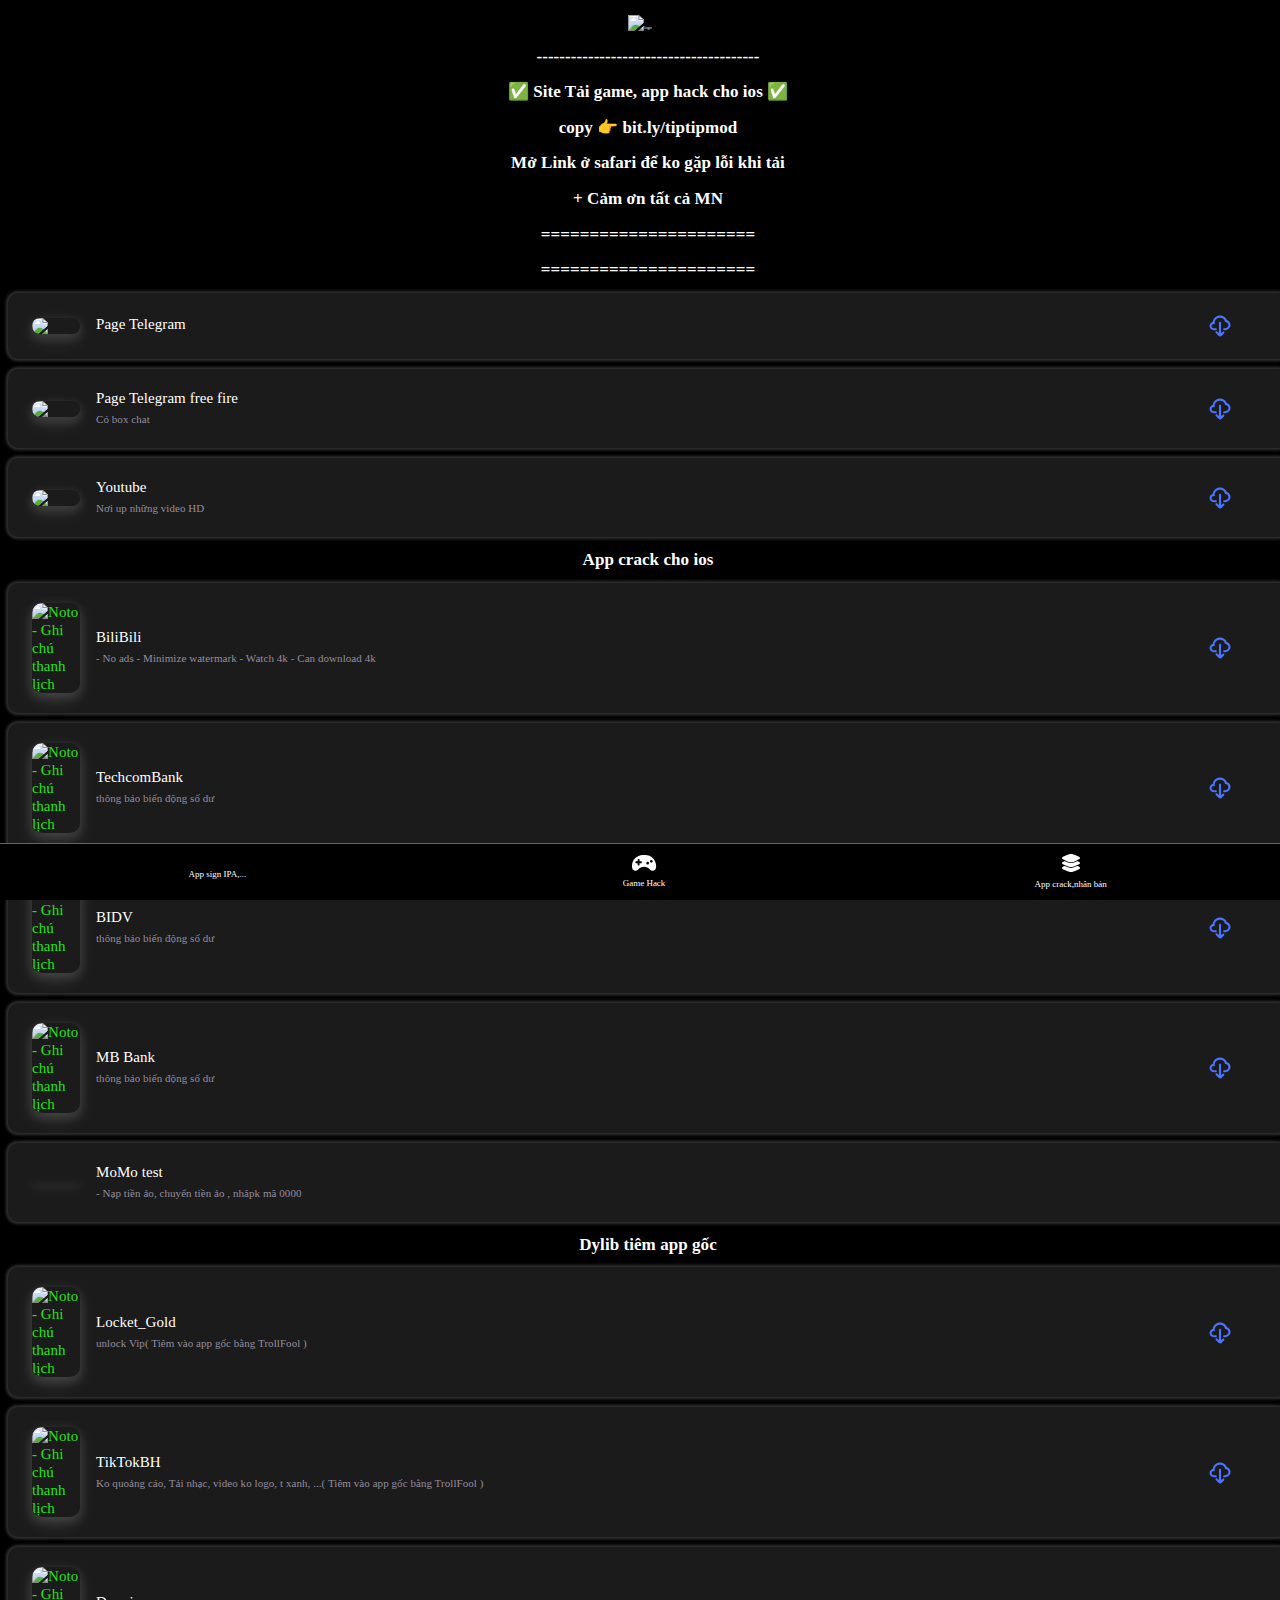
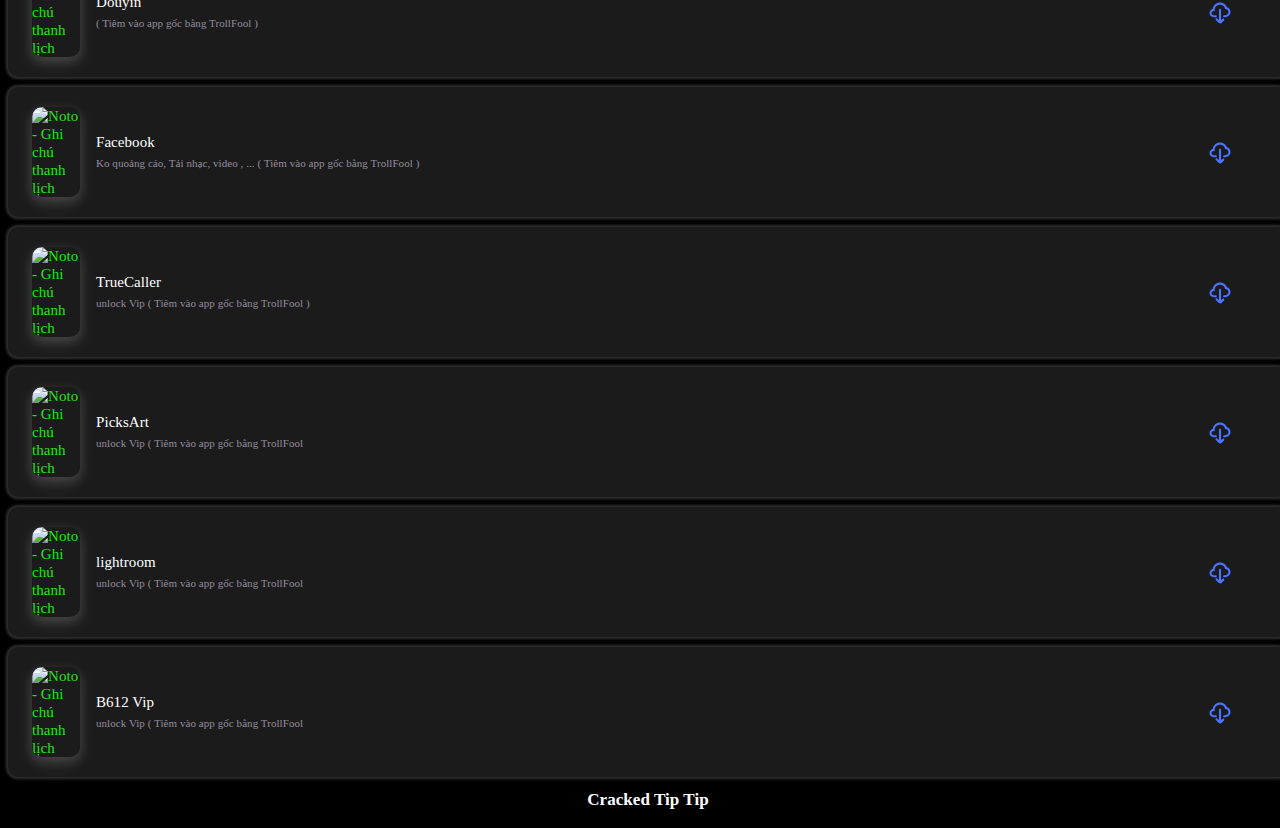
==== commit 4c295e56: "Add files via upload" ====
--- a/appcrack.html
+++ b/appcrack.html
@@ -357,7 +357,7 @@
 		<a href="gamehack" class="item">
 			<div class="col">
 				<svg xmlns="http://www.w3.org/2000/svg" width="25" height="16" viewBox="0 0 25 16">
-					<path fill="#41879F" fill-rule="nonzero"
+					<path fill="#fff" fill-rule="nonzero"
 						d="M10.893 0h2.317c6.016 0 10.893 4.877 10.893 10.893 0 .068 0 .135-.002.202l-.021 1.16a3.5 3.5 0 0 1-5.988 2.396c-1.878-1.9-3.891-2.85-6.04-2.85-2.15 0-4.163.95-6.04 2.85a3.5 3.5 0 0 1-5.989-2.396l-.021-1.16C-.11 5.08 4.677.113 10.692.002L10.893 0zm4.79 9.532a1.362 1.362 0 1 0 0-2.724 1.362 1.362 0 0 0 0 2.724zm3.63-1.816a1.362 1.362 0 1 0 0-2.723 1.362 1.362 0 0 0 0 2.723zm-11.8-1.362V4.54a.454.454 0 0 0-.454-.454H6.15a.454.454 0 0 0-.454.454v1.815H3.881a.454.454 0 0 0-.453.454v.908c0 .25.203.454.453.454h1.816v1.816c0 .25.203.453.454.453h.908c.25 0 .454-.203.454-.453V8.17h1.815c.25 0 .454-.203.454-.454v-.908a.454.454 0 0 0-.454-.454H7.513z" />
 				</svg> <strong>
 					<font style="vertical-align: inherit;">
@@ -369,7 +369,7 @@
 		<a href="appcrack" class="item">
 			<div class="col">
 				<svg xmlns="http://www.w3.org/2000/svg" width="18" height="18" viewBox="0 0 18 18">
-					<path fill="#41879F" fill-rule="nonzero"
+					<path fill="#fff" fill-rule="nonzero"
 						d="M15.802 7.143a.82.82 0 0 0-.656-.01l-.701.294C11.875 8.498 10.501 9.002 9 9.002c-1.502 0-2.877-.504-5.446-1.575l-.701-.294a.82.82 0 0 0-.656.01C.697 7.82 0 8.3 0 9.003c0 .924 1.186 1.458 3.87 2.578C6.336 12.61 7.646 13.093 9 13.093c1.353 0 2.663-.483 5.13-1.512C16.813 10.461 18 9.927 18 9.002c0-.7-.697-1.182-2.198-1.86M9 8.185c1.353 0 2.663-.483 5.13-1.512C16.813 5.552 18 5.018 18 4.093c0-.925-1.187-1.458-3.87-2.579-4.843-2.019-5.418-2.019-10.26 0C1.186 2.634 0 3.168 0 4.094c0 .924 1.186 1.458 3.87 2.578C6.336 7.701 7.646 8.184 9 8.184zm9 5.728c0 .924-1.187 1.458-3.87 2.578-2.467 1.029-3.777 1.512-5.13 1.512-1.354 0-2.664-.483-5.13-1.512C1.186 15.37 0 14.836 0 13.912c0-.702.696-1.183 2.197-1.86a.821.821 0 0 1 .656-.01l.701.295c2.57 1.07 3.944 1.575 5.446 1.575 1.501 0 2.876-.504 5.445-1.575l.701-.295a.821.821 0 0 1 .656.01c1.5.677 2.198 1.158 2.198 1.86" />
 				</svg>
 				<strong>
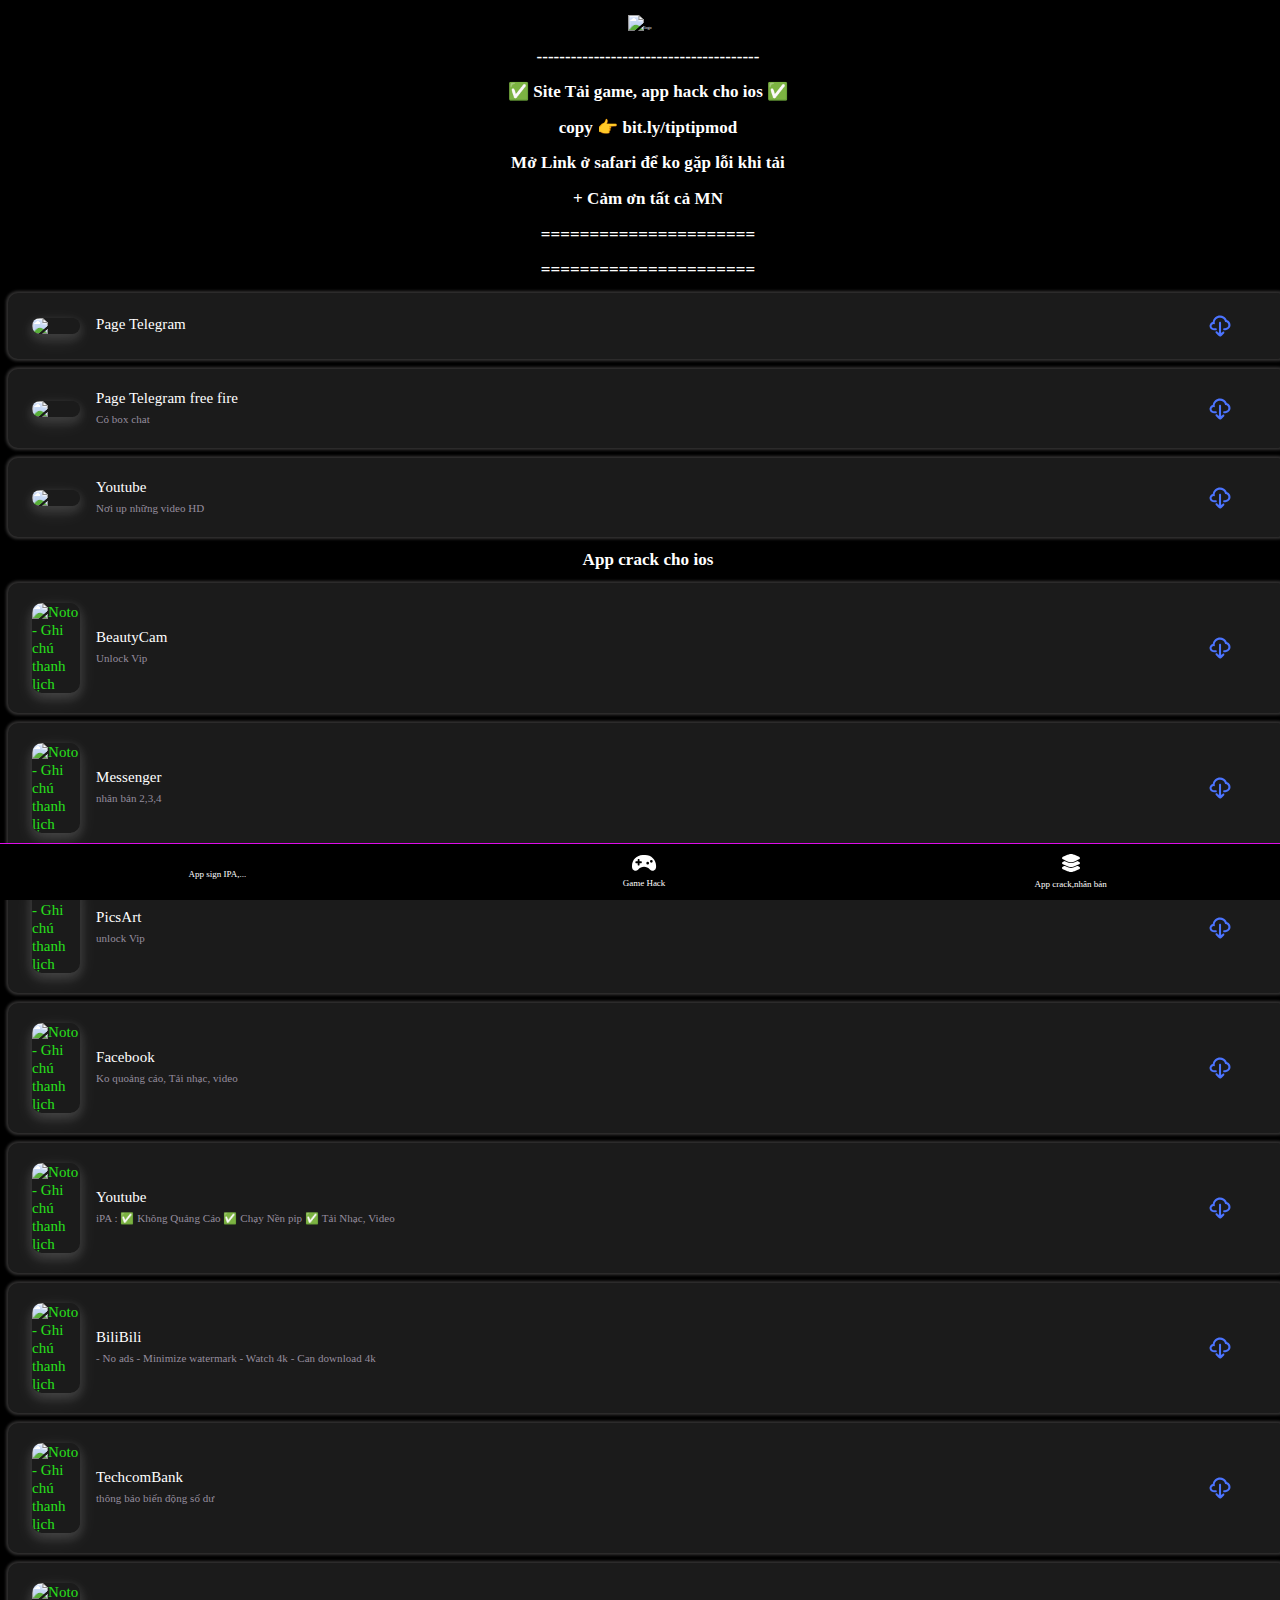
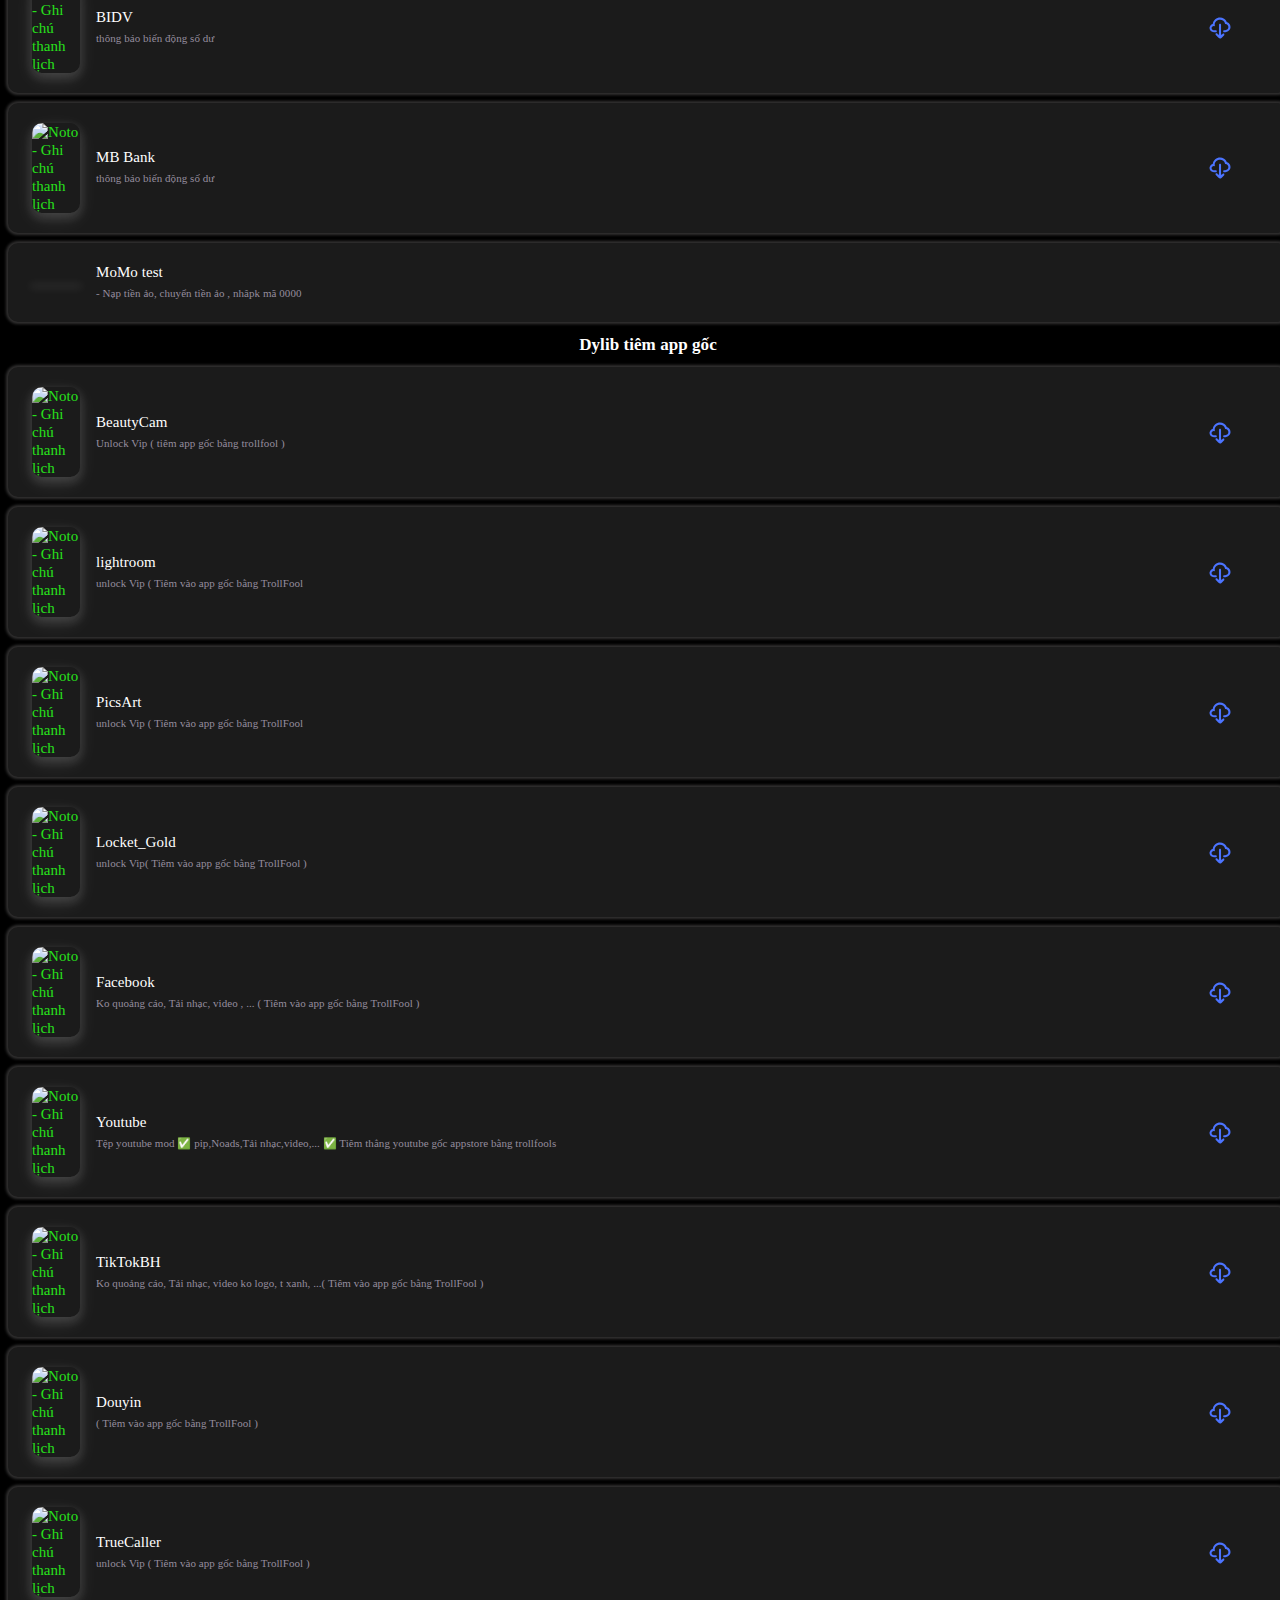
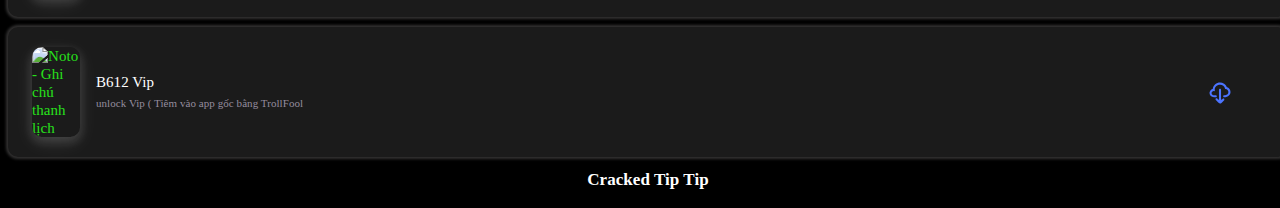
==== commit ca9da89b: "Add files via upload" ====
--- a/appcrack.html
+++ b/appcrack.html
@@ -319,6 +319,11 @@
 				onclick="location.href='https://youtube.com/@tiptipmodios'"><svg class="icon"  viewBox="0 0 1024 1024" version="1.1" xmlns="http://www.w3.org/2000/svg" p-id="739"><path d="M691.3 693.9c-24.7 0-44.8-20-44.8-44.8 0-24.7 20-44.8 44.8-44.8h40c190.6 0 176.8-274.4 0.2-268.1C671.2 37.2 208 145.1 299 445c-93-73.9-204.6 69.2-109.6 139.8 67.2 49.9 188.5-18.4 188.5 64.3 0 56.3-63.9 44.8-125.3 44.8-149.3 0-241.3-159.3-155.8-281.1 40.8-58.2 104.9-72.6 104.9-72.6C231.4 111.3 492.7-9.5 686.2 120c83.1 55.6 114.5 136.9 114.5 136.9 48.8 14.8 90.7 45.6 119.2 86.4 96 137.3 21.5 350.6-228.6 350.6zM514.2 335.8c0.2 0 0.3 0.1 0.5 0.1s0.3-0.1 0.5-0.1h-1z m177.1 421.1c0-17.5-45.8-17.3-63.3 0.1l-32.8 32.9c-14.1 14.1-38.2 4.2-38.2-15.8V380.6c0-24.5-17.9-44.4-42.3-44.7-24.5 0.3-47.2 20.1-47.2 44.7v393.5c0 19.9-24.1 29.9-38.2 15.8l-32.8-42.1c-17.5-17.5-45.3-9.3-62.8-9.3h-0.2c-17.5 44.8-17.6 55.1-0.1 72.6L449 931.5c35 35 91.6 37.3 126.6 2.3l115.7-114.6c17.5-17.5 0-45.2 0-62.7v0.4z" p-id="740"></path></svg></button></div>
 		  </a>
 		<h3> App crack cho ios</h3>
+		<a class="item"><div class="detail"><img class="image-block imaged w48 box-shadow" src="https://play-lh.googleusercontent.com/sNEP7rticbXWT4pTtJIDvgCAzQ62mV-A-ccPl4g9uwK-VEVzwOM623i71MO8gyLKlQ" alt="Noto - Ghi chú thanh lịch"><div><strong><font style="vertical-align: inherit;"><font style="vertical-align: inherit;">BeautyCam   </font></font></strong><p><font style="vertical-align: inherit;"><font style="vertical-align: inherit;"> Unlock Vip </font></font></p></div></div><div class="right"><button class="newios" type="button" onclick="location.href='https://vuotlink.vip/st?api=4e2b672bf2a8ba8ead742b4f9c07db7e690505a2&url=https://drive.google.com/file/d/1Y5IW5wNkLTLtXRGMIuEWQJNHs5eLly_4/view?usp=drive_link'"><svg class="icon"  viewBox="0 0 1024 1024" version="1.1" xmlns="http://www.w3.org/2000/svg" p-id="739"><path d="M691.3 693.9c-24.7 0-44.8-20-44.8-44.8 0-24.7 20-44.8 44.8-44.8h40c190.6 0 176.8-274.4 0.2-268.1C671.2 37.2 208 145.1 299 445c-93-73.9-204.6 69.2-109.6 139.8 67.2 49.9 188.5-18.4 188.5 64.3 0 56.3-63.9 44.8-125.3 44.8-149.3 0-241.3-159.3-155.8-281.1 40.8-58.2 104.9-72.6 104.9-72.6C231.4 111.3 492.7-9.5 686.2 120c83.1 55.6 114.5 136.9 114.5 136.9 48.8 14.8 90.7 45.6 119.2 86.4 96 137.3 21.5 350.6-228.6 350.6zM514.2 335.8c0.2 0 0.3 0.1 0.5 0.1s0.3-0.1 0.5-0.1h-1z m177.1 421.1c0-17.5-45.8-17.3-63.3 0.1l-32.8 32.9c-14.1 14.1-38.2 4.2-38.2-15.8V380.6c0-24.5-17.9-44.4-42.3-44.7-24.5 0.3-47.2 20.1-47.2 44.7v393.5c0 19.9-24.1 29.9-38.2 15.8l-32.8-42.1c-17.5-17.5-45.3-9.3-62.8-9.3h-0.2c-17.5 44.8-17.6 55.1-0.1 72.6L449 931.5c35 35 91.6 37.3 126.6 2.3l115.7-114.6c17.5-17.5 0-45.2 0-62.7v0.4z" p-id="740"></path></svg></button></div>  </a>
+		<a class="item"><div class="detail"><img class="image-block imaged w48 box-shadow" src="https://store-images.s-microsoft.com/image/apps.51673.9007199266726596.1b5993da-e6ed-494c-98ed-347b15718e85.e195cb94-30bc-47e8-b024-f0e47e73d0a9" alt="Noto - Ghi chú thanh lịch"><div><strong><font style="vertical-align: inherit;"><font style="vertical-align: inherit;">Messenger   </font></font></strong><p><font style="vertical-align: inherit;"><font style="vertical-align: inherit;"> nhân bản 2,3,4</font></font></p></div></div><div class="right"><button class="newios" type="button" onclick="location.href='https://vuotlink.vip/st?api=4e2b672bf2a8ba8ead742b4f9c07db7e690505a2&url=https://drive.google.com/drive/folders/1XXTpoZYq-P3GgXSZJpjZNVAInQ_MuG-S?usp=drive_link'"><svg class="icon"  viewBox="0 0 1024 1024" version="1.1" xmlns="http://www.w3.org/2000/svg" p-id="739"><path d="M691.3 693.9c-24.7 0-44.8-20-44.8-44.8 0-24.7 20-44.8 44.8-44.8h40c190.6 0 176.8-274.4 0.2-268.1C671.2 37.2 208 145.1 299 445c-93-73.9-204.6 69.2-109.6 139.8 67.2 49.9 188.5-18.4 188.5 64.3 0 56.3-63.9 44.8-125.3 44.8-149.3 0-241.3-159.3-155.8-281.1 40.8-58.2 104.9-72.6 104.9-72.6C231.4 111.3 492.7-9.5 686.2 120c83.1 55.6 114.5 136.9 114.5 136.9 48.8 14.8 90.7 45.6 119.2 86.4 96 137.3 21.5 350.6-228.6 350.6zM514.2 335.8c0.2 0 0.3 0.1 0.5 0.1s0.3-0.1 0.5-0.1h-1z m177.1 421.1c0-17.5-45.8-17.3-63.3 0.1l-32.8 32.9c-14.1 14.1-38.2 4.2-38.2-15.8V380.6c0-24.5-17.9-44.4-42.3-44.7-24.5 0.3-47.2 20.1-47.2 44.7v393.5c0 19.9-24.1 29.9-38.2 15.8l-32.8-42.1c-17.5-17.5-45.3-9.3-62.8-9.3h-0.2c-17.5 44.8-17.6 55.1-0.1 72.6L449 931.5c35 35 91.6 37.3 126.6 2.3l115.7-114.6c17.5-17.5 0-45.2 0-62.7v0.4z" p-id="740"></path></svg></button></div>  </a>
+		<a class="item"><div class="detail"><img class="image-block imaged w48 box-shadow" src="https://encrypted-tbn0.gstatic.com/images?q=tbn:ANd9GcTzCWMPhz9hnGN1JLsTJedaLSUhG67uzGZlOg&s" alt="Noto - Ghi chú thanh lịch"><div><strong><font style="vertical-align: inherit;"><font style="vertical-align: inherit;">PicsArt   </font></font></strong><p><font style="vertical-align: inherit;"><font style="vertical-align: inherit;"> unlock Vip </font></font></p></div></div><div class="right"><button class="newios" type="button" onclick="location.href='https://vuotlink.vip/st?api=4e2b672bf2a8ba8ead742b4f9c07db7e690505a2&url=https://drive.google.com/file/d/1Hp5DpzYtb1O0MXGqrARFWaTC50Tm78UQ/view?usp=drive_link'"><svg class="icon"  viewBox="0 0 1024 1024" version="1.1" xmlns="http://www.w3.org/2000/svg" p-id="739"><path d="M691.3 693.9c-24.7 0-44.8-20-44.8-44.8 0-24.7 20-44.8 44.8-44.8h40c190.6 0 176.8-274.4 0.2-268.1C671.2 37.2 208 145.1 299 445c-93-73.9-204.6 69.2-109.6 139.8 67.2 49.9 188.5-18.4 188.5 64.3 0 56.3-63.9 44.8-125.3 44.8-149.3 0-241.3-159.3-155.8-281.1 40.8-58.2 104.9-72.6 104.9-72.6C231.4 111.3 492.7-9.5 686.2 120c83.1 55.6 114.5 136.9 114.5 136.9 48.8 14.8 90.7 45.6 119.2 86.4 96 137.3 21.5 350.6-228.6 350.6zM514.2 335.8c0.2 0 0.3 0.1 0.5 0.1s0.3-0.1 0.5-0.1h-1z m177.1 421.1c0-17.5-45.8-17.3-63.3 0.1l-32.8 32.9c-14.1 14.1-38.2 4.2-38.2-15.8V380.6c0-24.5-17.9-44.4-42.3-44.7-24.5 0.3-47.2 20.1-47.2 44.7v393.5c0 19.9-24.1 29.9-38.2 15.8l-32.8-42.1c-17.5-17.5-45.3-9.3-62.8-9.3h-0.2c-17.5 44.8-17.6 55.1-0.1 72.6L449 931.5c35 35 91.6 37.3 126.6 2.3l115.7-114.6c17.5-17.5 0-45.2 0-62.7v0.4z" p-id="740"></path></svg></button></div>  </a>
+		<a class="item"><div class="detail"><img class="image-block imaged w48 box-shadow" src="https://z-m-static.xx.fbcdn.net/rsrc.php/v3/yD/r/5D8s-GsHJlJ.png" alt="Noto - Ghi chú thanh lịch"><div><strong><font style="vertical-align: inherit;"><font style="vertical-align: inherit;">Facebook   </font></font></strong><p><font style="vertical-align: inherit;"><font style="vertical-align: inherit;"> Ko quoảng cáo, Tải nhạc, video</font></font></p></div></div><div class="right"><button class="newios" type="button" onclick="location.href='https://vuotlink.vip/st?api=4e2b672bf2a8ba8ead742b4f9c07db7e690505a2&url=https://drive.google.com/file/d/1hpqHshFRUHNkY2uvE2r6XplwcJ9_dxsh/view?usp=drive_link'"><svg class="icon"  viewBox="0 0 1024 1024" version="1.1" xmlns="http://www.w3.org/2000/svg" p-id="739"><path d="M691.3 693.9c-24.7 0-44.8-20-44.8-44.8 0-24.7 20-44.8 44.8-44.8h40c190.6 0 176.8-274.4 0.2-268.1C671.2 37.2 208 145.1 299 445c-93-73.9-204.6 69.2-109.6 139.8 67.2 49.9 188.5-18.4 188.5 64.3 0 56.3-63.9 44.8-125.3 44.8-149.3 0-241.3-159.3-155.8-281.1 40.8-58.2 104.9-72.6 104.9-72.6C231.4 111.3 492.7-9.5 686.2 120c83.1 55.6 114.5 136.9 114.5 136.9 48.8 14.8 90.7 45.6 119.2 86.4 96 137.3 21.5 350.6-228.6 350.6zM514.2 335.8c0.2 0 0.3 0.1 0.5 0.1s0.3-0.1 0.5-0.1h-1z m177.1 421.1c0-17.5-45.8-17.3-63.3 0.1l-32.8 32.9c-14.1 14.1-38.2 4.2-38.2-15.8V380.6c0-24.5-17.9-44.4-42.3-44.7-24.5 0.3-47.2 20.1-47.2 44.7v393.5c0 19.9-24.1 29.9-38.2 15.8l-32.8-42.1c-17.5-17.5-45.3-9.3-62.8-9.3h-0.2c-17.5 44.8-17.6 55.1-0.1 72.6L449 931.5c35 35 91.6 37.3 126.6 2.3l115.7-114.6c17.5-17.5 0-45.2 0-62.7v0.4z" p-id="740"></path></svg></button></div>  </a>
+		<a class="item"><div class="detail"><img class="image-block imaged w48 box-shadow" src="https://upload.wikimedia.org/wikipedia/commons/e/ef/Youtube_logo.png" alt="Noto - Ghi chú thanh lịch"><div><strong><font style="vertical-align: inherit;"><font style="vertical-align: inherit;">Youtube    </font></font></strong><p><font style="vertical-align: inherit;"><font style="vertical-align: inherit;"> iPA : ✅ Không Quảng Cáo ✅ Chạy Nền pip ✅ Tải Nhạc, Video </font></font></p></div></div><div class="right"><button class="newios" type="button" onclick="location.href='https://vuotlink.vip/st?api=4e2b672bf2a8ba8ead742b4f9c07db7e690505a2&url=https://drive.google.com/file/d/14LJZx96twUQZ13-pUSPw_Y8sujze1MDB/view?usp=drive_link'"><svg class="icon"  viewBox="0 0 1024 1024" version="1.1" xmlns="http://www.w3.org/2000/svg" p-id="739"><path d="M691.3 693.9c-24.7 0-44.8-20-44.8-44.8 0-24.7 20-44.8 44.8-44.8h40c190.6 0 176.8-274.4 0.2-268.1C671.2 37.2 208 145.1 299 445c-93-73.9-204.6 69.2-109.6 139.8 67.2 49.9 188.5-18.4 188.5 64.3 0 56.3-63.9 44.8-125.3 44.8-149.3 0-241.3-159.3-155.8-281.1 40.8-58.2 104.9-72.6 104.9-72.6C231.4 111.3 492.7-9.5 686.2 120c83.1 55.6 114.5 136.9 114.5 136.9 48.8 14.8 90.7 45.6 119.2 86.4 96 137.3 21.5 350.6-228.6 350.6zM514.2 335.8c0.2 0 0.3 0.1 0.5 0.1s0.3-0.1 0.5-0.1h-1z m177.1 421.1c0-17.5-45.8-17.3-63.3 0.1l-32.8 32.9c-14.1 14.1-38.2 4.2-38.2-15.8V380.6c0-24.5-17.9-44.4-42.3-44.7-24.5 0.3-47.2 20.1-47.2 44.7v393.5c0 19.9-24.1 29.9-38.2 15.8l-32.8-42.1c-17.5-17.5-45.3-9.3-62.8-9.3h-0.2c-17.5 44.8-17.6 55.1-0.1 72.6L449 931.5c35 35 91.6 37.3 126.6 2.3l115.7-114.6c17.5-17.5 0-45.2 0-62.7v0.4z" p-id="740"></path></svg></button></div>  </a>
 		<a class="item"><div class="detail"><img class="image-block imaged w48 box-shadow" src="https://is1-ssl.mzstatic.com/image/thumb/Purple221/v4/5b/08/b8/5b08b82c-30d7-168a-6162-abccccdccf50/AppIcon-inter-0-1x_U007emarketing-0-4-0-0-sRGB-85-220-0.png/100x100bb.jpg" alt="Noto - Ghi chú thanh lịch"><div><strong><font style="vertical-align: inherit;"><font style="vertical-align: inherit;">BiliBili   </font></font></strong><p><font style="vertical-align: inherit;"><font style="vertical-align: inherit;"> - No ads - Minimize watermark - Watch 4k - Can download 4k</font></font></p></div></div><div class="right"><button class="newios" type="button" onclick="location.href='https://3link.co/st?api=466529a04ac09a64021dd362613579c4188fb15f&url=https://drive.google.com/file/d/1zQyiO-GeVkfzPSmrqgpGRJV72lTGB5bz/view?usp=drive_link'"><svg class="icon"  viewBox="0 0 1024 1024" version="1.1" xmlns="http://www.w3.org/2000/svg" p-id="739"><path d="M691.3 693.9c-24.7 0-44.8-20-44.8-44.8 0-24.7 20-44.8 44.8-44.8h40c190.6 0 176.8-274.4 0.2-268.1C671.2 37.2 208 145.1 299 445c-93-73.9-204.6 69.2-109.6 139.8 67.2 49.9 188.5-18.4 188.5 64.3 0 56.3-63.9 44.8-125.3 44.8-149.3 0-241.3-159.3-155.8-281.1 40.8-58.2 104.9-72.6 104.9-72.6C231.4 111.3 492.7-9.5 686.2 120c83.1 55.6 114.5 136.9 114.5 136.9 48.8 14.8 90.7 45.6 119.2 86.4 96 137.3 21.5 350.6-228.6 350.6zM514.2 335.8c0.2 0 0.3 0.1 0.5 0.1s0.3-0.1 0.5-0.1h-1z m177.1 421.1c0-17.5-45.8-17.3-63.3 0.1l-32.8 32.9c-14.1 14.1-38.2 4.2-38.2-15.8V380.6c0-24.5-17.9-44.4-42.3-44.7-24.5 0.3-47.2 20.1-47.2 44.7v393.5c0 19.9-24.1 29.9-38.2 15.8l-32.8-42.1c-17.5-17.5-45.3-9.3-62.8-9.3h-0.2c-17.5 44.8-17.6 55.1-0.1 72.6L449 931.5c35 35 91.6 37.3 126.6 2.3l115.7-114.6c17.5-17.5 0-45.2 0-62.7v0.4z" p-id="740"></path></svg></button></div>  </a>
 
 		<a class="item"><div class="detail"><img class="image-block imaged w48 box-shadow" src="https://encrypted-tbn0.gstatic.com/images?q=tbn:ANd9GcQ6hl7VJJMke6d7HRN3uINhjpvKU1QlpMGpQg&s" alt="Noto - Ghi chú thanh lịch"><div><strong><font style="vertical-align: inherit;"><font style="vertical-align: inherit;"> TechcomBank   </font></font></strong><p><font style="vertical-align: inherit;"><font style="vertical-align: inherit;"> thông báo biến động số dư	</font></font></p></div></div><div class="right"><button class="newios" type="button" onclick="location.href='https://3link.co/ztNfPC'"><svg class="icon"  viewBox="0 0 1024 1024" version="1.1" xmlns="http://www.w3.org/2000/svg" p-id="739"><path d="M691.3 693.9c-24.7 0-44.8-20-44.8-44.8 0-24.7 20-44.8 44.8-44.8h40c190.6 0 176.8-274.4 0.2-268.1C671.2 37.2 208 145.1 299 445c-93-73.9-204.6 69.2-109.6 139.8 67.2 49.9 188.5-18.4 188.5 64.3 0 56.3-63.9 44.8-125.3 44.8-149.3 0-241.3-159.3-155.8-281.1 40.8-58.2 104.9-72.6 104.9-72.6C231.4 111.3 492.7-9.5 686.2 120c83.1 55.6 114.5 136.9 114.5 136.9 48.8 14.8 90.7 45.6 119.2 86.4 96 137.3 21.5 350.6-228.6 350.6zM514.2 335.8c0.2 0 0.3 0.1 0.5 0.1s0.3-0.1 0.5-0.1h-1z m177.1 421.1c0-17.5-45.8-17.3-63.3 0.1l-32.8 32.9c-14.1 14.1-38.2 4.2-38.2-15.8V380.6c0-24.5-17.9-44.4-42.3-44.7-24.5 0.3-47.2 20.1-47.2 44.7v393.5c0 19.9-24.1 29.9-38.2 15.8l-32.8-42.1c-17.5-17.5-45.3-9.3-62.8-9.3h-0.2c-17.5 44.8-17.6 55.1-0.1 72.6L449 931.5c35 35 91.6 37.3 126.6 2.3l115.7-114.6c17.5-17.5 0-45.2 0-62.7v0.4z" p-id="740"></path></svg></button></div>  </a>
@@ -328,13 +333,15 @@
 		
 
 		<h3> Dylib tiêm app gốc</h3>
-		<a class="item"><div class="detail"><img class="image-block imaged w48 box-shadow" src="https://img.utdstc.com/icon/aaa/a76/aaaa760fe114184e75bdad219ebaf63c3665a9a1f7c5e2fa5941425b819efce0:200" alt="Noto - Ghi chú thanh lịch"><div><strong><font style="vertical-align: inherit;"><font style="vertical-align: inherit;">Locket_Gold   </font></font></strong><p><font style="vertical-align: inherit;"><font style="vertical-align: inherit;"> unlock Vip( Tiêm vào app gốc bằng TrollFool )</font></font></p></div></div><div class="right"><button class="newios" type="button" onclick="location.href='https://3link.co/RwByOL'"><svg class="icon"  viewBox="0 0 1024 1024" version="1.1" xmlns="http://www.w3.org/2000/svg" p-id="739"><path d="M691.3 693.9c-24.7 0-44.8-20-44.8-44.8 0-24.7 20-44.8 44.8-44.8h40c190.6 0 176.8-274.4 0.2-268.1C671.2 37.2 208 145.1 299 445c-93-73.9-204.6 69.2-109.6 139.8 67.2 49.9 188.5-18.4 188.5 64.3 0 56.3-63.9 44.8-125.3 44.8-149.3 0-241.3-159.3-155.8-281.1 40.8-58.2 104.9-72.6 104.9-72.6C231.4 111.3 492.7-9.5 686.2 120c83.1 55.6 114.5 136.9 114.5 136.9 48.8 14.8 90.7 45.6 119.2 86.4 96 137.3 21.5 350.6-228.6 350.6zM514.2 335.8c0.2 0 0.3 0.1 0.5 0.1s0.3-0.1 0.5-0.1h-1z m177.1 421.1c0-17.5-45.8-17.3-63.3 0.1l-32.8 32.9c-14.1 14.1-38.2 4.2-38.2-15.8V380.6c0-24.5-17.9-44.4-42.3-44.7-24.5 0.3-47.2 20.1-47.2 44.7v393.5c0 19.9-24.1 29.9-38.2 15.8l-32.8-42.1c-17.5-17.5-45.3-9.3-62.8-9.3h-0.2c-17.5 44.8-17.6 55.1-0.1 72.6L449 931.5c35 35 91.6 37.3 126.6 2.3l115.7-114.6c17.5-17.5 0-45.2 0-62.7v0.4z" p-id="740"></path></svg></button></div>  </a>
+		<a class="item"><div class="detail"><img class="image-block imaged w48 box-shadow" src="https://play-lh.googleusercontent.com/sNEP7rticbXWT4pTtJIDvgCAzQ62mV-A-ccPl4g9uwK-VEVzwOM623i71MO8gyLKlQ" alt="Noto - Ghi chú thanh lịch"><div><strong><font style="vertical-align: inherit;"><font style="vertical-align: inherit;">BeautyCam   </font></font></strong><p><font style="vertical-align: inherit;"><font style="vertical-align: inherit;"> Unlock Vip ( tiêm app gốc bằng trollfool )</font></font></p></div></div><div class="right"><button class="newios" type="button" onclick="location.href='https://vuotlink.vip/st?api=4e2b672bf2a8ba8ead742b4f9c07db7e690505a2&url=https://drive.google.com/file/d/1BfCvsiqPerE1ejtCHcRPsXywiZZcnWzT/view?usp=drive_link'"><svg class="icon"  viewBox="0 0 1024 1024" version="1.1" xmlns="http://www.w3.org/2000/svg" p-id="739"><path d="M691.3 693.9c-24.7 0-44.8-20-44.8-44.8 0-24.7 20-44.8 44.8-44.8h40c190.6 0 176.8-274.4 0.2-268.1C671.2 37.2 208 145.1 299 445c-93-73.9-204.6 69.2-109.6 139.8 67.2 49.9 188.5-18.4 188.5 64.3 0 56.3-63.9 44.8-125.3 44.8-149.3 0-241.3-159.3-155.8-281.1 40.8-58.2 104.9-72.6 104.9-72.6C231.4 111.3 492.7-9.5 686.2 120c83.1 55.6 114.5 136.9 114.5 136.9 48.8 14.8 90.7 45.6 119.2 86.4 96 137.3 21.5 350.6-228.6 350.6zM514.2 335.8c0.2 0 0.3 0.1 0.5 0.1s0.3-0.1 0.5-0.1h-1z m177.1 421.1c0-17.5-45.8-17.3-63.3 0.1l-32.8 32.9c-14.1 14.1-38.2 4.2-38.2-15.8V380.6c0-24.5-17.9-44.4-42.3-44.7-24.5 0.3-47.2 20.1-47.2 44.7v393.5c0 19.9-24.1 29.9-38.2 15.8l-32.8-42.1c-17.5-17.5-45.3-9.3-62.8-9.3h-0.2c-17.5 44.8-17.6 55.1-0.1 72.6L449 931.5c35 35 91.6 37.3 126.6 2.3l115.7-114.6c17.5-17.5 0-45.2 0-62.7v0.4z" p-id="740"></path></svg></button></div>  </a>
+		<a class="item"><div class="detail"><img class="image-block imaged w48 box-shadow" src="https://images-eds-ssl.xboxlive.com/image?url=4rt9.lXDC4H_93laV1_eHHFT949fUipzkiFOBH3fAiZZUCdYojwUyX2aTonS1aIwMrx6NUIsHfUHSLzjGJFxxneokBJ0GAZvX9IDejsY5F94WhKukbcI8XFM8KmGb.lbLpVI3EgOSEYn2ViFEi1GwpEGqsP0elfPItn0ZMgRnkY-&format=source" alt="Noto - Ghi chú thanh lịch"><div><strong><font style="vertical-align: inherit;"><font style="vertical-align: inherit;">lightroom   </font></font></strong><p><font style="vertical-align: inherit;"><font style="vertical-align: inherit;"> unlock Vip ( Tiêm vào app gốc bằng TrollFool	</font></font></p></div></div><div class="right"><button class="newios" type="button" onclick="location.href='https://vuotlink.vip/st?api=4e2b672bf2a8ba8ead742b4f9c07db7e690505a2&url=https://drive.google.com/file/d/160BiDDOu965Iq4l_8yq00w8YdUzyYwt_/view?usp=drive_link'"><svg class="icon"  viewBox="0 0 1024 1024" version="1.1" xmlns="http://www.w3.org/2000/svg" p-id="739"><path d="M691.3 693.9c-24.7 0-44.8-20-44.8-44.8 0-24.7 20-44.8 44.8-44.8h40c190.6 0 176.8-274.4 0.2-268.1C671.2 37.2 208 145.1 299 445c-93-73.9-204.6 69.2-109.6 139.8 67.2 49.9 188.5-18.4 188.5 64.3 0 56.3-63.9 44.8-125.3 44.8-149.3 0-241.3-159.3-155.8-281.1 40.8-58.2 104.9-72.6 104.9-72.6C231.4 111.3 492.7-9.5 686.2 120c83.1 55.6 114.5 136.9 114.5 136.9 48.8 14.8 90.7 45.6 119.2 86.4 96 137.3 21.5 350.6-228.6 350.6zM514.2 335.8c0.2 0 0.3 0.1 0.5 0.1s0.3-0.1 0.5-0.1h-1z m177.1 421.1c0-17.5-45.8-17.3-63.3 0.1l-32.8 32.9c-14.1 14.1-38.2 4.2-38.2-15.8V380.6c0-24.5-17.9-44.4-42.3-44.7-24.5 0.3-47.2 20.1-47.2 44.7v393.5c0 19.9-24.1 29.9-38.2 15.8l-32.8-42.1c-17.5-17.5-45.3-9.3-62.8-9.3h-0.2c-17.5 44.8-17.6 55.1-0.1 72.6L449 931.5c35 35 91.6 37.3 126.6 2.3l115.7-114.6c17.5-17.5 0-45.2 0-62.7v0.4z" p-id="740"></path></svg></button></div>  </a>
+		<a class="item"><div class="detail"><img class="image-block imaged w48 box-shadow" src="https://encrypted-tbn0.gstatic.com/images?q=tbn:ANd9GcTzCWMPhz9hnGN1JLsTJedaLSUhG67uzGZlOg&s" alt="Noto - Ghi chú thanh lịch"><div><strong><font style="vertical-align: inherit;"><font style="vertical-align: inherit;">PicsArt   </font></font></strong><p><font style="vertical-align: inherit;"><font style="vertical-align: inherit;"> unlock Vip ( Tiêm vào app gốc bằng TrollFool	</font></font></p></div></div><div class="right"><button class="newios" type="button" onclick="location.href='https://vuotlink.vip/st?api=4e2b672bf2a8ba8ead742b4f9c07db7e690505a2&url=https://drive.google.com/file/d/1ee_O-8SNhKP4pOyGkYrLquLcsrlUNDtA/view?usp=drive_link'"><svg class="icon"  viewBox="0 0 1024 1024" version="1.1" xmlns="http://www.w3.org/2000/svg" p-id="739"><path d="M691.3 693.9c-24.7 0-44.8-20-44.8-44.8 0-24.7 20-44.8 44.8-44.8h40c190.6 0 176.8-274.4 0.2-268.1C671.2 37.2 208 145.1 299 445c-93-73.9-204.6 69.2-109.6 139.8 67.2 49.9 188.5-18.4 188.5 64.3 0 56.3-63.9 44.8-125.3 44.8-149.3 0-241.3-159.3-155.8-281.1 40.8-58.2 104.9-72.6 104.9-72.6C231.4 111.3 492.7-9.5 686.2 120c83.1 55.6 114.5 136.9 114.5 136.9 48.8 14.8 90.7 45.6 119.2 86.4 96 137.3 21.5 350.6-228.6 350.6zM514.2 335.8c0.2 0 0.3 0.1 0.5 0.1s0.3-0.1 0.5-0.1h-1z m177.1 421.1c0-17.5-45.8-17.3-63.3 0.1l-32.8 32.9c-14.1 14.1-38.2 4.2-38.2-15.8V380.6c0-24.5-17.9-44.4-42.3-44.7-24.5 0.3-47.2 20.1-47.2 44.7v393.5c0 19.9-24.1 29.9-38.2 15.8l-32.8-42.1c-17.5-17.5-45.3-9.3-62.8-9.3h-0.2c-17.5 44.8-17.6 55.1-0.1 72.6L449 931.5c35 35 91.6 37.3 126.6 2.3l115.7-114.6c17.5-17.5 0-45.2 0-62.7v0.4z" p-id="740"></path></svg></button></div>  </a>
+		<a class="item"><div class="detail"><img class="image-block imaged w48 box-shadow" src="https://img.utdstc.com/icon/aaa/a76/aaaa760fe114184e75bdad219ebaf63c3665a9a1f7c5e2fa5941425b819efce0:200" alt="Noto - Ghi chú thanh lịch"><div><strong><font style="vertical-align: inherit;"><font style="vertical-align: inherit;">Locket_Gold   </font></font></strong><p><font style="vertical-align: inherit;"><font style="vertical-align: inherit;"> unlock Vip( Tiêm vào app gốc bằng TrollFool )</font></font></p></div></div><div class="right"><button class="newios" type="button" onclick="location.href='https://vuotlink.vip/st?api=4e2b672bf2a8ba8ead742b4f9c07db7e690505a2&url=https://drive.google.com/file/d/1toBpzyvgEfu1JYh7Vm-NF_tMXLU-_BKI/view?usp=drive_link'"><svg class="icon"  viewBox="0 0 1024 1024" version="1.1" xmlns="http://www.w3.org/2000/svg" p-id="739"><path d="M691.3 693.9c-24.7 0-44.8-20-44.8-44.8 0-24.7 20-44.8 44.8-44.8h40c190.6 0 176.8-274.4 0.2-268.1C671.2 37.2 208 145.1 299 445c-93-73.9-204.6 69.2-109.6 139.8 67.2 49.9 188.5-18.4 188.5 64.3 0 56.3-63.9 44.8-125.3 44.8-149.3 0-241.3-159.3-155.8-281.1 40.8-58.2 104.9-72.6 104.9-72.6C231.4 111.3 492.7-9.5 686.2 120c83.1 55.6 114.5 136.9 114.5 136.9 48.8 14.8 90.7 45.6 119.2 86.4 96 137.3 21.5 350.6-228.6 350.6zM514.2 335.8c0.2 0 0.3 0.1 0.5 0.1s0.3-0.1 0.5-0.1h-1z m177.1 421.1c0-17.5-45.8-17.3-63.3 0.1l-32.8 32.9c-14.1 14.1-38.2 4.2-38.2-15.8V380.6c0-24.5-17.9-44.4-42.3-44.7-24.5 0.3-47.2 20.1-47.2 44.7v393.5c0 19.9-24.1 29.9-38.2 15.8l-32.8-42.1c-17.5-17.5-45.3-9.3-62.8-9.3h-0.2c-17.5 44.8-17.6 55.1-0.1 72.6L449 931.5c35 35 91.6 37.3 126.6 2.3l115.7-114.6c17.5-17.5 0-45.2 0-62.7v0.4z" p-id="740"></path></svg></button></div>  </a>
+		<a class="item"><div class="detail"><img class="image-block imaged w48 box-shadow" src="https://z-m-static.xx.fbcdn.net/rsrc.php/v3/yD/r/5D8s-GsHJlJ.png" alt="Noto - Ghi chú thanh lịch"><div><strong><font style="vertical-align: inherit;"><font style="vertical-align: inherit;">Facebook   </font></font></strong><p><font style="vertical-align: inherit;"><font style="vertical-align: inherit;"> Ko quoảng cáo, Tải nhạc, video , ...	( Tiêm vào app gốc bằng TrollFool )</font></font></p></div></div><div class="right"><button class="newios" type="button" onclick="location.href='https://vuotlink.vip/st?api=4e2b672bf2a8ba8ead742b4f9c07db7e690505a2&url=https://drive.google.com/file/d/1VlnuniRFnX2VqsGLXZS7KgV3q7oTxrj_/view?usp=drive_link'"><svg class="icon"  viewBox="0 0 1024 1024" version="1.1" xmlns="http://www.w3.org/2000/svg" p-id="739"><path d="M691.3 693.9c-24.7 0-44.8-20-44.8-44.8 0-24.7 20-44.8 44.8-44.8h40c190.6 0 176.8-274.4 0.2-268.1C671.2 37.2 208 145.1 299 445c-93-73.9-204.6 69.2-109.6 139.8 67.2 49.9 188.5-18.4 188.5 64.3 0 56.3-63.9 44.8-125.3 44.8-149.3 0-241.3-159.3-155.8-281.1 40.8-58.2 104.9-72.6 104.9-72.6C231.4 111.3 492.7-9.5 686.2 120c83.1 55.6 114.5 136.9 114.5 136.9 48.8 14.8 90.7 45.6 119.2 86.4 96 137.3 21.5 350.6-228.6 350.6zM514.2 335.8c0.2 0 0.3 0.1 0.5 0.1s0.3-0.1 0.5-0.1h-1z m177.1 421.1c0-17.5-45.8-17.3-63.3 0.1l-32.8 32.9c-14.1 14.1-38.2 4.2-38.2-15.8V380.6c0-24.5-17.9-44.4-42.3-44.7-24.5 0.3-47.2 20.1-47.2 44.7v393.5c0 19.9-24.1 29.9-38.2 15.8l-32.8-42.1c-17.5-17.5-45.3-9.3-62.8-9.3h-0.2c-17.5 44.8-17.6 55.1-0.1 72.6L449 931.5c35 35 91.6 37.3 126.6 2.3l115.7-114.6c17.5-17.5 0-45.2 0-62.7v0.4z" p-id="740"></path></svg></button></div>  </a>
+		<a class="item"><div class="detail"><img class="image-block imaged w48 box-shadow" src="https://upload.wikimedia.org/wikipedia/commons/e/ef/Youtube_logo.png" alt="Noto - Ghi chú thanh lịch"><div><strong><font style="vertical-align: inherit;"><font style="vertical-align: inherit;">Youtube    </font></font></strong><p><font style="vertical-align: inherit;"><font style="vertical-align: inherit;"> Tệp youtube mod  ✅ pip,Noads,Tải nhạc,video,... ✅ Tiêm thẳng youtube gốc appstore bằng trollfools</font></font></p></div></div><div class="right"><button class="newios" type="button" onclick="location.href='https://vuotlink.vip/st?api=4e2b672bf2a8ba8ead742b4f9c07db7e690505a2&url=https://drive.google.com/file/d/1ql0zegmmAIfNLtBUXT7TMQ9YrffE_zpP/view?usp=drive_link'"><svg class="icon"  viewBox="0 0 1024 1024" version="1.1" xmlns="http://www.w3.org/2000/svg" p-id="739"><path d="M691.3 693.9c-24.7 0-44.8-20-44.8-44.8 0-24.7 20-44.8 44.8-44.8h40c190.6 0 176.8-274.4 0.2-268.1C671.2 37.2 208 145.1 299 445c-93-73.9-204.6 69.2-109.6 139.8 67.2 49.9 188.5-18.4 188.5 64.3 0 56.3-63.9 44.8-125.3 44.8-149.3 0-241.3-159.3-155.8-281.1 40.8-58.2 104.9-72.6 104.9-72.6C231.4 111.3 492.7-9.5 686.2 120c83.1 55.6 114.5 136.9 114.5 136.9 48.8 14.8 90.7 45.6 119.2 86.4 96 137.3 21.5 350.6-228.6 350.6zM514.2 335.8c0.2 0 0.3 0.1 0.5 0.1s0.3-0.1 0.5-0.1h-1z m177.1 421.1c0-17.5-45.8-17.3-63.3 0.1l-32.8 32.9c-14.1 14.1-38.2 4.2-38.2-15.8V380.6c0-24.5-17.9-44.4-42.3-44.7-24.5 0.3-47.2 20.1-47.2 44.7v393.5c0 19.9-24.1 29.9-38.2 15.8l-32.8-42.1c-17.5-17.5-45.3-9.3-62.8-9.3h-0.2c-17.5 44.8-17.6 55.1-0.1 72.6L449 931.5c35 35 91.6 37.3 126.6 2.3l115.7-114.6c17.5-17.5 0-45.2 0-62.7v0.4z" p-id="740"></path></svg></button></div>  </a>
 		<a class="item"><div class="detail"><img class="image-block imaged w48 box-shadow" src="https://store-images.s-microsoft.com/image/apps.3793.13634052595610511.c45457c9-b4af-46b0-8e61-8d7c0aec3f56.bbc8b3d1-941b-42c2-a610-e100e2aae247" alt="Noto - Ghi chú thanh lịch"><div><strong><font style="vertical-align: inherit;"><font style="vertical-align: inherit;">TikTokBH   </font></font></strong><p><font style="vertical-align: inherit;"><font style="vertical-align: inherit;"> Ko quoảng cáo, Tải nhạc, video ko logo, t xanh, ...( Tiêm vào app gốc bằng TrollFool ) </font></font></p></div></div><div class="right"><button class="newios" type="button" onclick="location.href='https://3link.co/Q3Dw'"><svg class="icon"  viewBox="0 0 1024 1024" version="1.1" xmlns="http://www.w3.org/2000/svg" p-id="739"><path d="M691.3 693.9c-24.7 0-44.8-20-44.8-44.8 0-24.7 20-44.8 44.8-44.8h40c190.6 0 176.8-274.4 0.2-268.1C671.2 37.2 208 145.1 299 445c-93-73.9-204.6 69.2-109.6 139.8 67.2 49.9 188.5-18.4 188.5 64.3 0 56.3-63.9 44.8-125.3 44.8-149.3 0-241.3-159.3-155.8-281.1 40.8-58.2 104.9-72.6 104.9-72.6C231.4 111.3 492.7-9.5 686.2 120c83.1 55.6 114.5 136.9 114.5 136.9 48.8 14.8 90.7 45.6 119.2 86.4 96 137.3 21.5 350.6-228.6 350.6zM514.2 335.8c0.2 0 0.3 0.1 0.5 0.1s0.3-0.1 0.5-0.1h-1z m177.1 421.1c0-17.5-45.8-17.3-63.3 0.1l-32.8 32.9c-14.1 14.1-38.2 4.2-38.2-15.8V380.6c0-24.5-17.9-44.4-42.3-44.7-24.5 0.3-47.2 20.1-47.2 44.7v393.5c0 19.9-24.1 29.9-38.2 15.8l-32.8-42.1c-17.5-17.5-45.3-9.3-62.8-9.3h-0.2c-17.5 44.8-17.6 55.1-0.1 72.6L449 931.5c35 35 91.6 37.3 126.6 2.3l115.7-114.6c17.5-17.5 0-45.2 0-62.7v0.4z" p-id="740"></path></svg></button></div>  </a>
 		<a class="item"><div class="detail"><img class="image-block imaged w48 box-shadow" src="https://store-images.s-microsoft.com/image/apps.3793.13634052595610511.c45457c9-b4af-46b0-8e61-8d7c0aec3f56.bbc8b3d1-941b-42c2-a610-e100e2aae247" alt="Noto - Ghi chú thanh lịch"><div><strong><font style="vertical-align: inherit;"><font style="vertical-align: inherit;">Douyin   </font></font></strong><p><font style="vertical-align: inherit;"><font style="vertical-align: inherit;"> ( Tiêm vào app gốc bằng TrollFool )</font></font></p></div></div><div class="right"><button class="newios" type="button" onclick="location.href='https://3link.co/NJB0g3pgL'"><svg class="icon"  viewBox="0 0 1024 1024" version="1.1" xmlns="http://www.w3.org/2000/svg" p-id="739"><path d="M691.3 693.9c-24.7 0-44.8-20-44.8-44.8 0-24.7 20-44.8 44.8-44.8h40c190.6 0 176.8-274.4 0.2-268.1C671.2 37.2 208 145.1 299 445c-93-73.9-204.6 69.2-109.6 139.8 67.2 49.9 188.5-18.4 188.5 64.3 0 56.3-63.9 44.8-125.3 44.8-149.3 0-241.3-159.3-155.8-281.1 40.8-58.2 104.9-72.6 104.9-72.6C231.4 111.3 492.7-9.5 686.2 120c83.1 55.6 114.5 136.9 114.5 136.9 48.8 14.8 90.7 45.6 119.2 86.4 96 137.3 21.5 350.6-228.6 350.6zM514.2 335.8c0.2 0 0.3 0.1 0.5 0.1s0.3-0.1 0.5-0.1h-1z m177.1 421.1c0-17.5-45.8-17.3-63.3 0.1l-32.8 32.9c-14.1 14.1-38.2 4.2-38.2-15.8V380.6c0-24.5-17.9-44.4-42.3-44.7-24.5 0.3-47.2 20.1-47.2 44.7v393.5c0 19.9-24.1 29.9-38.2 15.8l-32.8-42.1c-17.5-17.5-45.3-9.3-62.8-9.3h-0.2c-17.5 44.8-17.6 55.1-0.1 72.6L449 931.5c35 35 91.6 37.3 126.6 2.3l115.7-114.6c17.5-17.5 0-45.2 0-62.7v0.4z" p-id="740"></path></svg></button></div>  </a>
-		<a class="item"><div class="detail"><img class="image-block imaged w48 box-shadow" src="https://z-m-static.xx.fbcdn.net/rsrc.php/v3/yD/r/5D8s-GsHJlJ.png" alt="Noto - Ghi chú thanh lịch"><div><strong><font style="vertical-align: inherit;"><font style="vertical-align: inherit;">Facebook   </font></font></strong><p><font style="vertical-align: inherit;"><font style="vertical-align: inherit;"> Ko quoảng cáo, Tải nhạc, video , ...	( Tiêm vào app gốc bằng TrollFool )</font></font></p></div></div><div class="right"><button class="newios" type="button" onclick="location.href='https://3link.co/kNEW'"><svg class="icon"  viewBox="0 0 1024 1024" version="1.1" xmlns="http://www.w3.org/2000/svg" p-id="739"><path d="M691.3 693.9c-24.7 0-44.8-20-44.8-44.8 0-24.7 20-44.8 44.8-44.8h40c190.6 0 176.8-274.4 0.2-268.1C671.2 37.2 208 145.1 299 445c-93-73.9-204.6 69.2-109.6 139.8 67.2 49.9 188.5-18.4 188.5 64.3 0 56.3-63.9 44.8-125.3 44.8-149.3 0-241.3-159.3-155.8-281.1 40.8-58.2 104.9-72.6 104.9-72.6C231.4 111.3 492.7-9.5 686.2 120c83.1 55.6 114.5 136.9 114.5 136.9 48.8 14.8 90.7 45.6 119.2 86.4 96 137.3 21.5 350.6-228.6 350.6zM514.2 335.8c0.2 0 0.3 0.1 0.5 0.1s0.3-0.1 0.5-0.1h-1z m177.1 421.1c0-17.5-45.8-17.3-63.3 0.1l-32.8 32.9c-14.1 14.1-38.2 4.2-38.2-15.8V380.6c0-24.5-17.9-44.4-42.3-44.7-24.5 0.3-47.2 20.1-47.2 44.7v393.5c0 19.9-24.1 29.9-38.2 15.8l-32.8-42.1c-17.5-17.5-45.3-9.3-62.8-9.3h-0.2c-17.5 44.8-17.6 55.1-0.1 72.6L449 931.5c35 35 91.6 37.3 126.6 2.3l115.7-114.6c17.5-17.5 0-45.2 0-62.7v0.4z" p-id="740"></path></svg></button></div>  </a>
 		<a class="item"><div class="detail"><img class="image-block imaged w48 box-shadow" src="https://foxfio.com/wp-content/uploads/2024/07/truecaller.png" alt="Noto - Ghi chú thanh lịch"><div><strong><font style="vertical-align: inherit;"><font style="vertical-align: inherit;">TrueCaller   </font></font></strong><p><font style="vertical-align: inherit;"><font style="vertical-align: inherit;"> unlock Vip ( Tiêm vào app gốc bằng TrollFool )</font></font></p></div></div><div class="right"><button class="newios" type="button" onclick="location.href='https://3link.co/s2HY'"><svg class="icon"  viewBox="0 0 1024 1024" version="1.1" xmlns="http://www.w3.org/2000/svg" p-id="739"><path d="M691.3 693.9c-24.7 0-44.8-20-44.8-44.8 0-24.7 20-44.8 44.8-44.8h40c190.6 0 176.8-274.4 0.2-268.1C671.2 37.2 208 145.1 299 445c-93-73.9-204.6 69.2-109.6 139.8 67.2 49.9 188.5-18.4 188.5 64.3 0 56.3-63.9 44.8-125.3 44.8-149.3 0-241.3-159.3-155.8-281.1 40.8-58.2 104.9-72.6 104.9-72.6C231.4 111.3 492.7-9.5 686.2 120c83.1 55.6 114.5 136.9 114.5 136.9 48.8 14.8 90.7 45.6 119.2 86.4 96 137.3 21.5 350.6-228.6 350.6zM514.2 335.8c0.2 0 0.3 0.1 0.5 0.1s0.3-0.1 0.5-0.1h-1z m177.1 421.1c0-17.5-45.8-17.3-63.3 0.1l-32.8 32.9c-14.1 14.1-38.2 4.2-38.2-15.8V380.6c0-24.5-17.9-44.4-42.3-44.7-24.5 0.3-47.2 20.1-47.2 44.7v393.5c0 19.9-24.1 29.9-38.2 15.8l-32.8-42.1c-17.5-17.5-45.3-9.3-62.8-9.3h-0.2c-17.5 44.8-17.6 55.1-0.1 72.6L449 931.5c35 35 91.6 37.3 126.6 2.3l115.7-114.6c17.5-17.5 0-45.2 0-62.7v0.4z" p-id="740"></path></svg></button></div>  </a>
-		<a class="item"><div class="detail"><img class="image-block imaged w48 box-shadow" src="https://encrypted-tbn0.gstatic.com/images?q=tbn:ANd9GcTzCWMPhz9hnGN1JLsTJedaLSUhG67uzGZlOg&s" alt="Noto - Ghi chú thanh lịch"><div><strong><font style="vertical-align: inherit;"><font style="vertical-align: inherit;">PicksArt   </font></font></strong><p><font style="vertical-align: inherit;"><font style="vertical-align: inherit;"> unlock Vip ( Tiêm vào app gốc bằng TrollFool	</font></font></p></div></div><div class="right"><button class="newios" type="button" onclick="location.href='https://3link.co/G1nOAKJZkPzf'"><svg class="icon"  viewBox="0 0 1024 1024" version="1.1" xmlns="http://www.w3.org/2000/svg" p-id="739"><path d="M691.3 693.9c-24.7 0-44.8-20-44.8-44.8 0-24.7 20-44.8 44.8-44.8h40c190.6 0 176.8-274.4 0.2-268.1C671.2 37.2 208 145.1 299 445c-93-73.9-204.6 69.2-109.6 139.8 67.2 49.9 188.5-18.4 188.5 64.3 0 56.3-63.9 44.8-125.3 44.8-149.3 0-241.3-159.3-155.8-281.1 40.8-58.2 104.9-72.6 104.9-72.6C231.4 111.3 492.7-9.5 686.2 120c83.1 55.6 114.5 136.9 114.5 136.9 48.8 14.8 90.7 45.6 119.2 86.4 96 137.3 21.5 350.6-228.6 350.6zM514.2 335.8c0.2 0 0.3 0.1 0.5 0.1s0.3-0.1 0.5-0.1h-1z m177.1 421.1c0-17.5-45.8-17.3-63.3 0.1l-32.8 32.9c-14.1 14.1-38.2 4.2-38.2-15.8V380.6c0-24.5-17.9-44.4-42.3-44.7-24.5 0.3-47.2 20.1-47.2 44.7v393.5c0 19.9-24.1 29.9-38.2 15.8l-32.8-42.1c-17.5-17.5-45.3-9.3-62.8-9.3h-0.2c-17.5 44.8-17.6 55.1-0.1 72.6L449 931.5c35 35 91.6 37.3 126.6 2.3l115.7-114.6c17.5-17.5 0-45.2 0-62.7v0.4z" p-id="740"></path></svg></button></div>  </a>
-		<a class="item"><div class="detail"><img class="image-block imaged w48 box-shadow" src="https://images-eds-ssl.xboxlive.com/image?url=4rt9.lXDC4H_93laV1_eHHFT949fUipzkiFOBH3fAiZZUCdYojwUyX2aTonS1aIwMrx6NUIsHfUHSLzjGJFxxneokBJ0GAZvX9IDejsY5F94WhKukbcI8XFM8KmGb.lbLpVI3EgOSEYn2ViFEi1GwpEGqsP0elfPItn0ZMgRnkY-&format=source" alt="Noto - Ghi chú thanh lịch"><div><strong><font style="vertical-align: inherit;"><font style="vertical-align: inherit;">lightroom   </font></font></strong><p><font style="vertical-align: inherit;"><font style="vertical-align: inherit;"> unlock Vip ( Tiêm vào app gốc bằng TrollFool	</font></font></p></div></div><div class="right"><button class="newios" type="button" onclick="location.href='https://3link.co/6Ijpwr'"><svg class="icon"  viewBox="0 0 1024 1024" version="1.1" xmlns="http://www.w3.org/2000/svg" p-id="739"><path d="M691.3 693.9c-24.7 0-44.8-20-44.8-44.8 0-24.7 20-44.8 44.8-44.8h40c190.6 0 176.8-274.4 0.2-268.1C671.2 37.2 208 145.1 299 445c-93-73.9-204.6 69.2-109.6 139.8 67.2 49.9 188.5-18.4 188.5 64.3 0 56.3-63.9 44.8-125.3 44.8-149.3 0-241.3-159.3-155.8-281.1 40.8-58.2 104.9-72.6 104.9-72.6C231.4 111.3 492.7-9.5 686.2 120c83.1 55.6 114.5 136.9 114.5 136.9 48.8 14.8 90.7 45.6 119.2 86.4 96 137.3 21.5 350.6-228.6 350.6zM514.2 335.8c0.2 0 0.3 0.1 0.5 0.1s0.3-0.1 0.5-0.1h-1z m177.1 421.1c0-17.5-45.8-17.3-63.3 0.1l-32.8 32.9c-14.1 14.1-38.2 4.2-38.2-15.8V380.6c0-24.5-17.9-44.4-42.3-44.7-24.5 0.3-47.2 20.1-47.2 44.7v393.5c0 19.9-24.1 29.9-38.2 15.8l-32.8-42.1c-17.5-17.5-45.3-9.3-62.8-9.3h-0.2c-17.5 44.8-17.6 55.1-0.1 72.6L449 931.5c35 35 91.6 37.3 126.6 2.3l115.7-114.6c17.5-17.5 0-45.2 0-62.7v0.4z" p-id="740"></path></svg></button></div>  </a>
 		<a class="item"><div class="detail"><img class="image-block imaged w48 box-shadow" src="https://chiaseacc.com/wp-content/uploads/2023/05/b612-premium-download.jpg" alt="Noto - Ghi chú thanh lịch"><div><strong><font style="vertical-align: inherit;"><font style="vertical-align: inherit;">B612 Vip   </font></font></strong><p><font style="vertical-align: inherit;"><font style="vertical-align: inherit;"> unlock Vip ( Tiêm vào app gốc bằng TrollFool</font></font></p></div></div><div class="right"><button class="newios" type="button" onclick="location.href='https://3link.co/HhMJT6ify7p'"><svg class="icon"  viewBox="0 0 1024 1024" version="1.1" xmlns="http://www.w3.org/2000/svg" p-id="739"><path d="M691.3 693.9c-24.7 0-44.8-20-44.8-44.8 0-24.7 20-44.8 44.8-44.8h40c190.6 0 176.8-274.4 0.2-268.1C671.2 37.2 208 145.1 299 445c-93-73.9-204.6 69.2-109.6 139.8 67.2 49.9 188.5-18.4 188.5 64.3 0 56.3-63.9 44.8-125.3 44.8-149.3 0-241.3-159.3-155.8-281.1 40.8-58.2 104.9-72.6 104.9-72.6C231.4 111.3 492.7-9.5 686.2 120c83.1 55.6 114.5 136.9 114.5 136.9 48.8 14.8 90.7 45.6 119.2 86.4 96 137.3 21.5 350.6-228.6 350.6zM514.2 335.8c0.2 0 0.3 0.1 0.5 0.1s0.3-0.1 0.5-0.1h-1z m177.1 421.1c0-17.5-45.8-17.3-63.3 0.1l-32.8 32.9c-14.1 14.1-38.2 4.2-38.2-15.8V380.6c0-24.5-17.9-44.4-42.3-44.7-24.5 0.3-47.2 20.1-47.2 44.7v393.5c0 19.9-24.1 29.9-38.2 15.8l-32.8-42.1c-17.5-17.5-45.3-9.3-62.8-9.3h-0.2c-17.5 44.8-17.6 55.1-0.1 72.6L449 931.5c35 35 91.6 37.3 126.6 2.3l115.7-114.6c17.5-17.5 0-45.2 0-62.7v0.4z" p-id="740"></path></svg></button></div>  </a>
 		<h3> Cracked Tip Tip </h3>
 		<p> </p>
